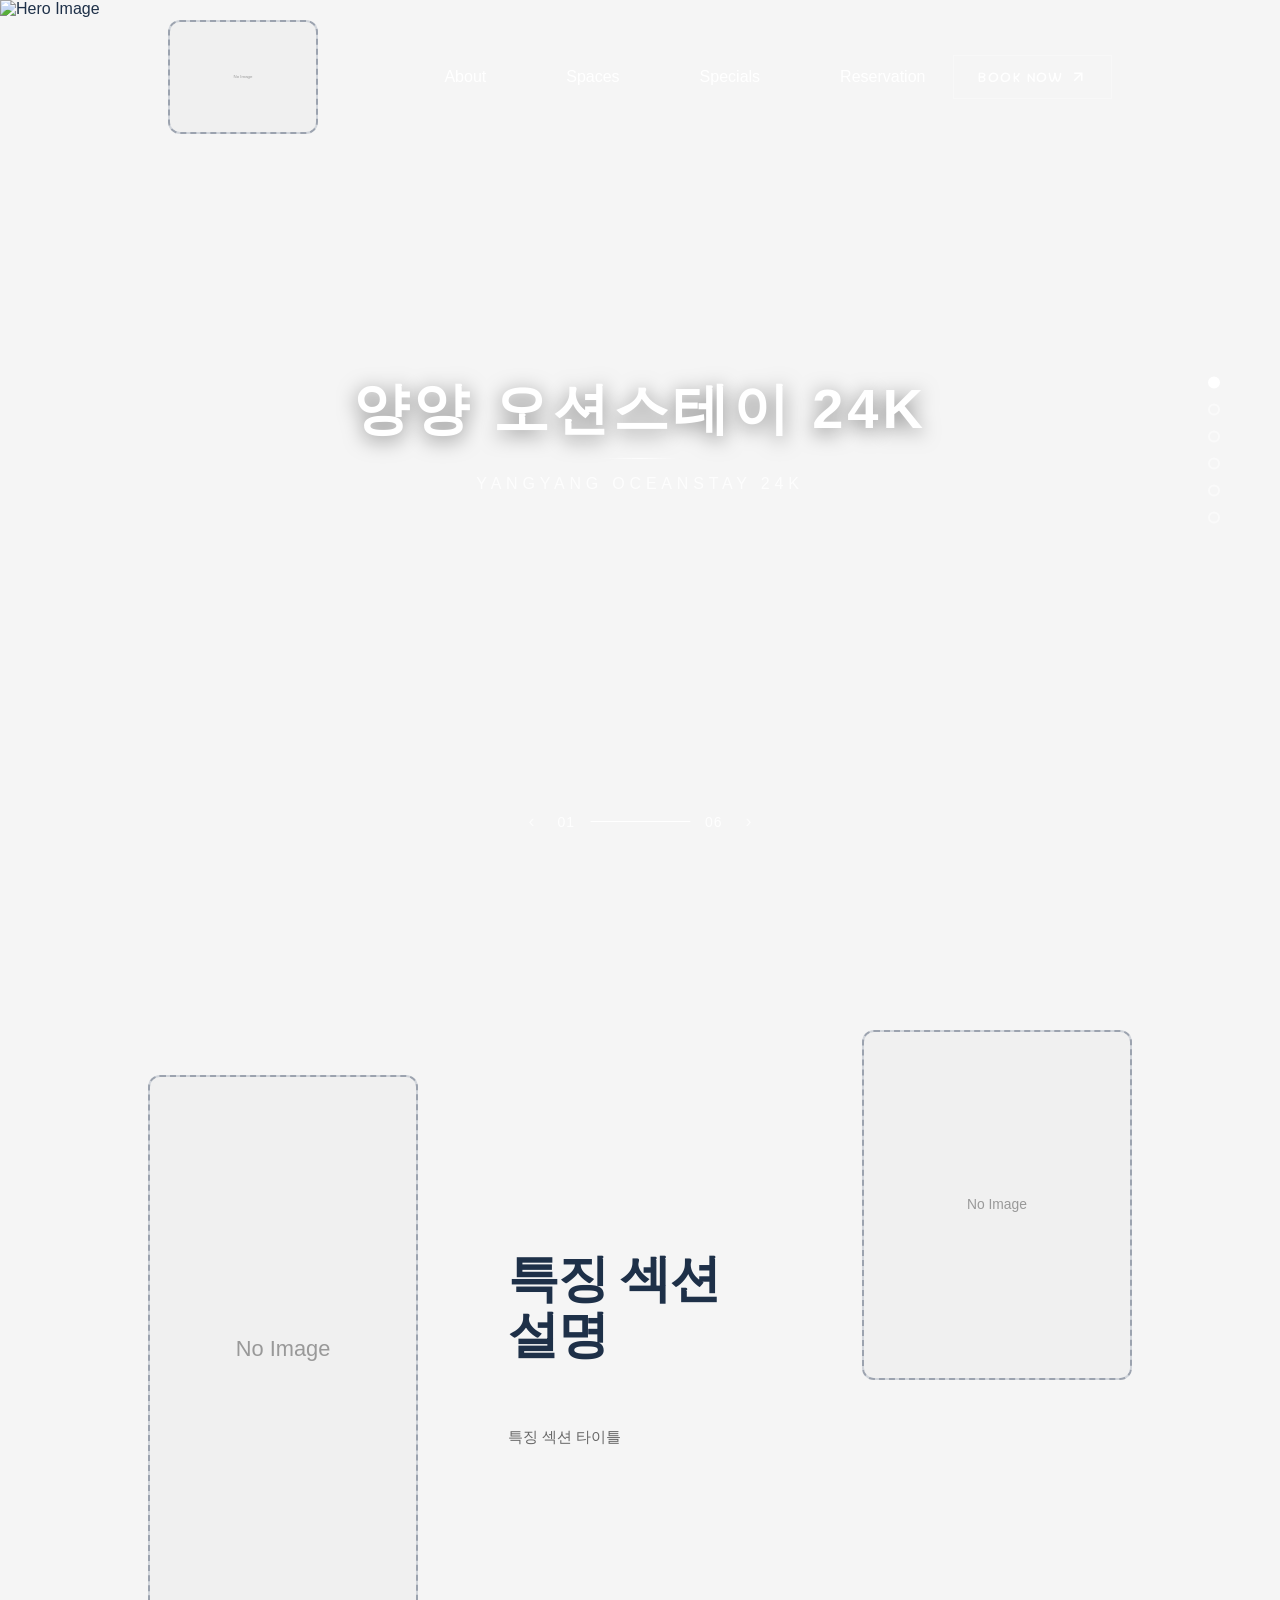
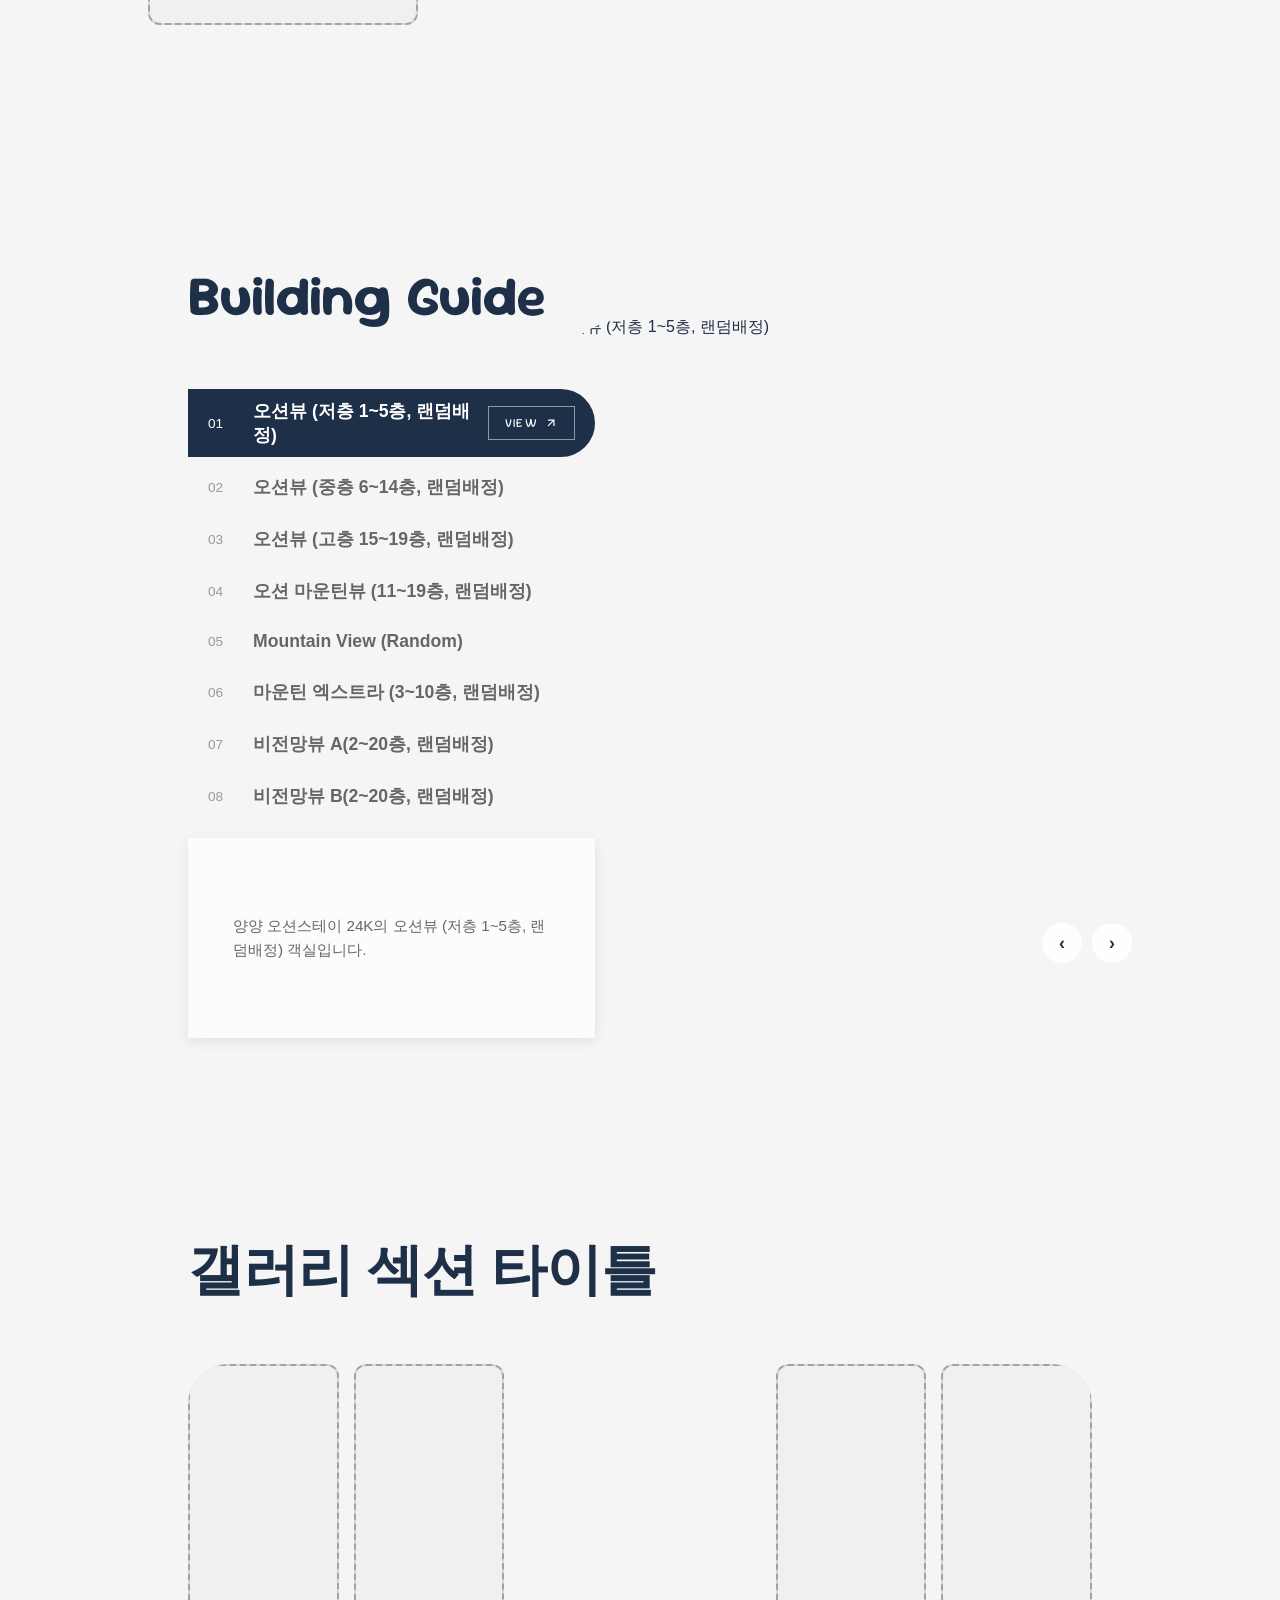
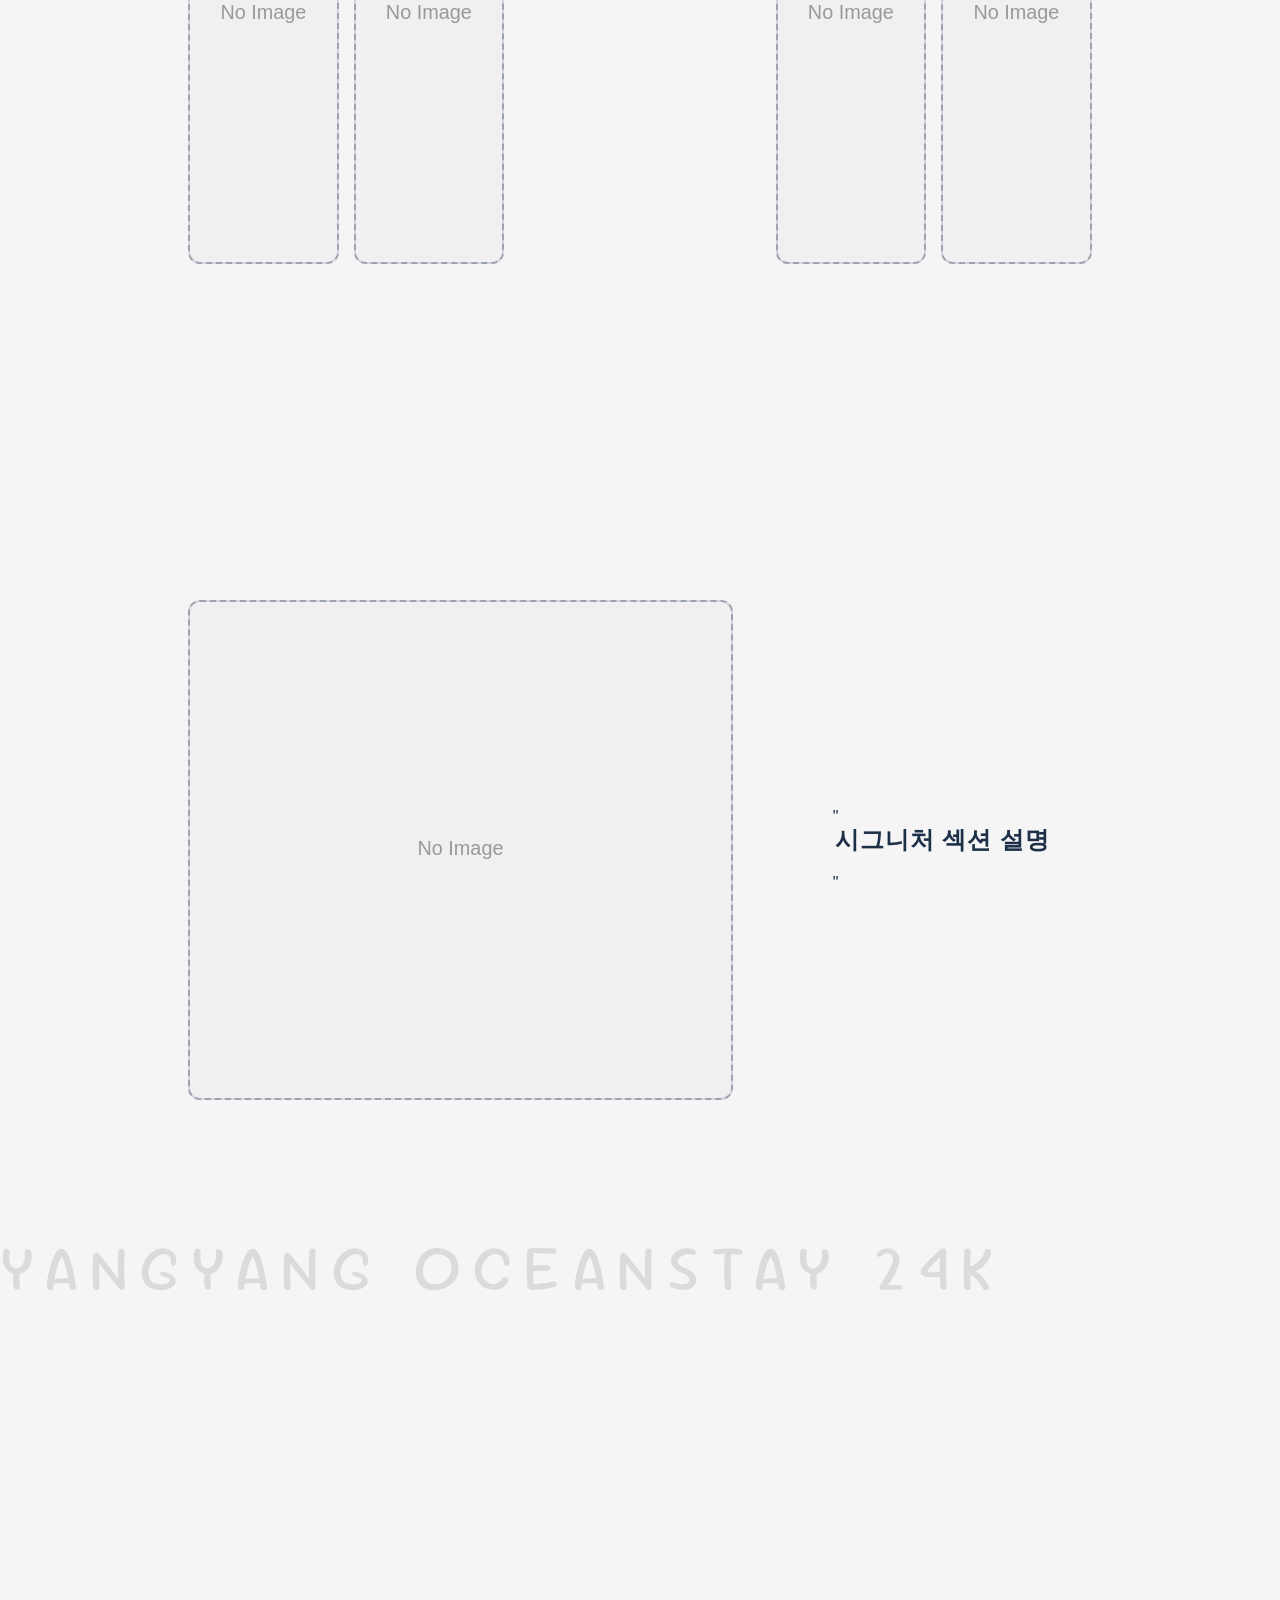
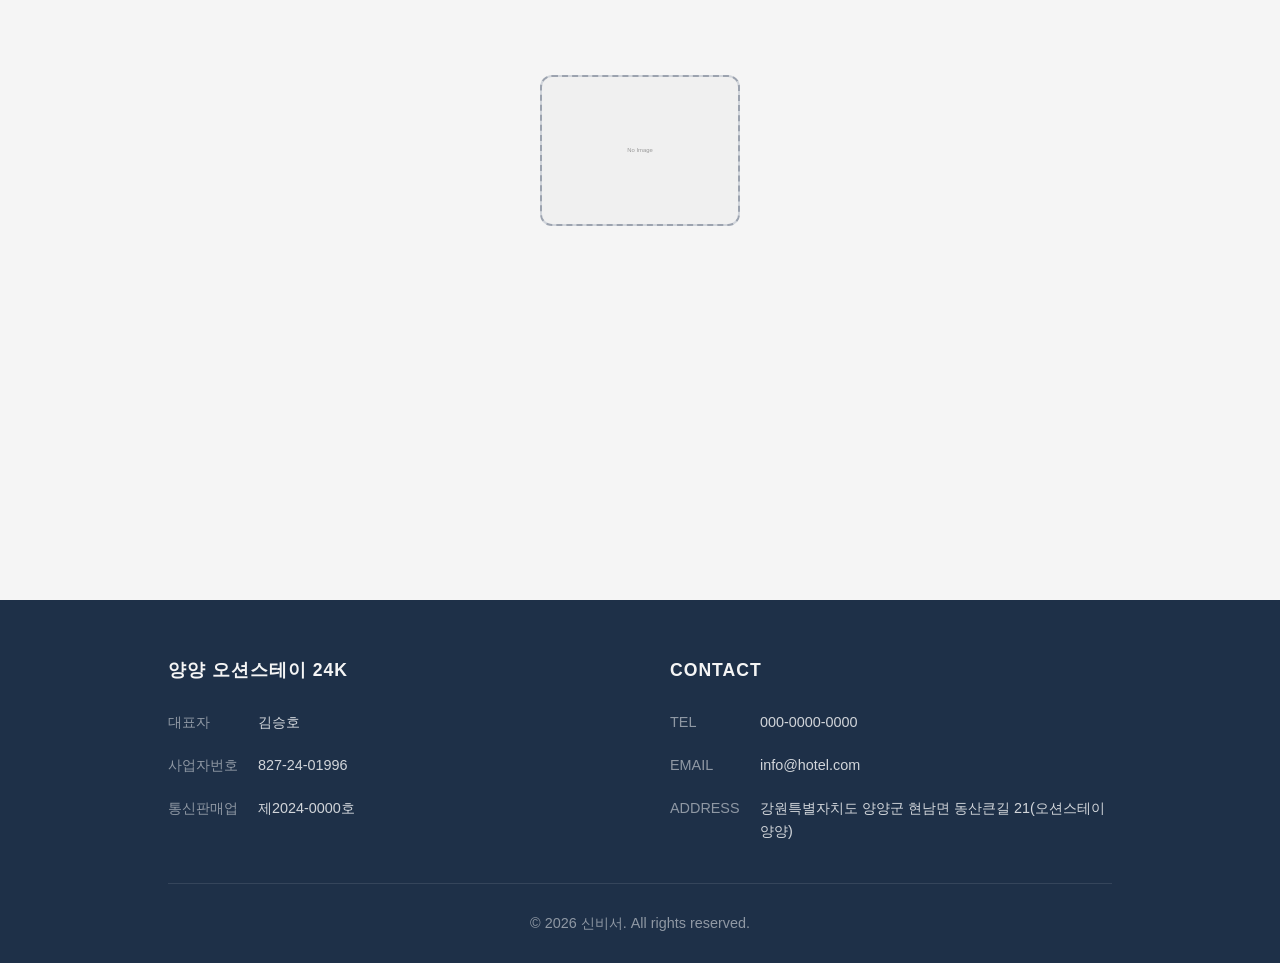
==== index.html @ f502ea56 "Website for oceanstay24k.kr using full_banner_slider_group template" ====
<!DOCTYPE html>
<html lang="ko">
<head>
    <meta charset="UTF-8">
    <meta name="viewport" content="width=device-width, initial-scale=1.0">
    <meta name="description" content="숙소 설명">
    <meta name="keywords" content="SEO 키워드">
    <title>숙소명 - 템플릿</title>

    <!-- Preload critical resources -->
    <link rel="preload" href="styles/common.css" as="style">
    <link rel="preload" href="styles/index.css" as="style">

    <!-- Stylesheets -->
    <link rel="stylesheet" href="styles/common.css">
    <link rel="stylesheet" href="styles/index.css">
    <link rel="stylesheet" href="styles/theme.css">
    <link rel="stylesheet" href="styles/popup.css">

  <!-- Open Graph Meta Tags for Social Media -->
  <meta property="og:type" content="website" />
  <meta property="og:title" content="양양 오션스테이 24K - 홈" />
  
  
  <meta property="og:url" content="https://oceanstay24k.kr" />

  <!-- Twitter Card Meta Tags -->
  <meta name="twitter:card" content="summary_large_image" />
  <meta name="twitter:title" content="양양 오션스테이 24K - 홈" />
  
  
</head>
<body>
    <!-- Include Header -->
    <div id="header-placeholder"></div>

    <!-- Section Navigation -->
    <nav class="section-nav">
        <button class="section-dot active" data-section="0" aria-label="Hero Section"></button>
        <button class="section-dot" data-section="1" aria-label="Essence Section"></button>
        <button class="section-dot" data-section="2" aria-label="Room Preview"></button>
        <button class="section-dot" data-section="3" aria-label="Special Offers"></button>
        <button class="section-dot" data-section="4" aria-label="Signature"></button>
        <button class="section-dot" data-section="5" aria-label="Closing"></button>
    </nav>

    <!-- Mobile Floating Book Now Button -->
    <button class="mobile-floating-book-btn" aria-label="Book Now">
        <svg width="24" height="24" viewBox="0 0 24 24" fill="none" xmlns="http://www.w3.org/2000/svg">
            <rect x="3" y="4" width="18" height="18" rx="2" stroke="currentColor" stroke-width="2"/>
            <path d="M3 9H21" stroke="currentColor" stroke-width="2"/>
            <path d="M8 2V6" stroke="currentColor" stroke-width="2" stroke-linecap="round"/>
            <path d="M16 2V6" stroke="currentColor" stroke-width="2" stroke-linecap="round"/>
        </svg>
    </button>

    <!-- 메인 소개 섹션 custom-field -->
    <section class="hero-section">
        <!-- Background Images Slider with Fade Animation -->
        <div class="hero-background">
            <div class="hero-slider" id="hero-slider">
                <!-- Hero slides will be dynamically generated here -->
            </div>
            <div class="hero-image-overlay"></div>
        </div>
        <!-- Hero Content -->
        <div class="hero-content" id="hero-content">
            <div class="hero-text">
                <div class="brand-name" id="brand-name">
                    <h4 class="brand-title" data-property-name></h4>
                    <div class="brand-divider"></div>
                    <p class="brand-subtitle" data-property-name-en></p>
                </div>
            </div>
        </div>
        <div class="hero-slider-progress">
            <div class="hero-slider-nav">
                <button class="hero-slider-arrow prev" id="hero-prev"></button>
                <span class="hero-slider-current">01</span>
                <div class="hero-slider-line">
                    <div class="hero-slider-line-fill"></div>
                </div>
                <span class="hero-slider-total">03</span>
                <button class="hero-slider-arrow next" id="hero-next"></button>
            </div>
        </div>
    </section>

    <!-- 핵심 메세지 섹션 custom-field -->
    <section class="essence-section main-content-fade-in">
        <div class="essence-wrapper">
            <!-- Left Large Image -->
            <div class="essence-left-image" data-essence-image-0>
                <img src="" alt="숙소 외관" loading="lazy">
            </div>

            <!-- Center Text Content -->
            <div class="essence-center-content">
                <h2 class="essence-title" data-essence-title></h2>
                <div class="essence-spacing"></div>
                <p class="essence-description" data-essence-description></p>
            </div>

            <!-- Right Top Small Image -->
            <div class="essence-right-image" data-essence-image-1>
                <img src="" alt="숙소 내부" loading="lazy">
            </div>
        </div>
    </section>

    <!-- 객실 프리뷰 섹션 -->
    <section class="room-preview-section main-content-fade-in">
        <div class="room-preview-container">
            <div class="room-preview-left">
                <div class="room-preview-header">
                    <h2 class="room-preview-title" data-room-preview-title>Building Guide</h2>
                </div>
                <div class="room-tabs" data-room-tabs>
                    <!-- Room tabs will be dynamically generated here -->
                </div>
                <div class="room-tabs-descs" data-room-descriptions>
                    <!-- Room descriptions will be dynamically generated here -->
                </div>
            </div>
            <div class="room-preview-right">
                <div class="room-images" data-room-images>
                    <!-- Room image sliders will be dynamically generated here -->
                </div>
            </div>
        </div>
    </section>

    <!-- 갤러리 섹션 custom-field -->
    <section class="experience-gallery-section main-content-fade-in">
        <div class="experience-container">
            <!-- Title Area -->
            <div class="experience-header">
                <h2 class="experience-title" data-gallery-title>Special Offers</h2>
            </div>

            <!-- Images Accordion Area -->
            <div class="experience-images-wrapper" data-gallery-images>
                <!-- Gallery images will be dynamically generated here -->
            </div>
        </div>
    </section>

    <!-- 특색 섹션  custom-field -->
    <section class="signature-section main-content-fade-in">
        <div class="gallery-property-english-name" data-property-name-en></div>
        <div class="signature-container">
            <!-- Slider Wrapper -->
            <div class="signature-slider">
                <div class="signature-slider-track" data-signature-slides>
                    <!-- Signature slides will be dynamically generated here -->
                </div>
            </div>
        </div>
    </section>

    <!-- 마무리 섹션 custom-field -->
    <section class="index-closing">
        <img
             data-closing-image
             src=""
             alt="마무리 섹션 이미지"
             loading="lazy">
        <div class="index-closing-overlay">
            <div class="index-closing-text">
                <img data-closing-logo src="" alt="로고" class="closing-logo">
            </div>
        </div>
    </section>

    <!-- Popup System -->
    <div id="popup-container"></div>

    <!-- Include ImageWithFallback script -->
    <script src="js/image-with-fallback.js"></script>

    <!-- Preview Handler for Admin Integration -->
    <script src="js/preview-handler.js"></script>

    <!-- Image Helpers -->
    <script src="js/image-helpers.js"></script>

    <!-- Base Data Mapper -->
    <script src="js/data-mapper/core/base-mapper.js"></script>

    <!-- Index Page Mapper -->
    <script src="js/data-mapper/pages/index-mapper.js"></script>

    <!-- Header Footer Mapper -->
    <script src="js/data-mapper/pages/header-footer-mapper.js"></script>

    <!-- Header and Footer Loader -->
    <script src="js/header-footer-loader.js"></script>

    <!-- Page-specific script -->
    <script src="js/pages/index.js"></script>
    <script src="js/popup.js"></script>

</body>
</html>
---- styles/common.css ----
/* ===================================
   Common Styles - Used Across All Pages
   =================================== */

/* Reset & Base */
* {
    margin: 0;
    padding: 0;
    box-sizing: border-box;
}

html {
    scroll-behavior: smooth;
    overflow-x: hidden;
}

body {
    font-family: var(--font-ko-sub);
    font-weight: 400;
    color: var(--color-secondary);
    overflow-x: hidden;
    background: var(--color-primary);
    position: relative;
    z-index: 100;
}

/* Remove header cover during loading */
body::before {
    content: '';
    position: fixed;
    top: 0;
    left: 0;
    right: 0;
    height: 100px;
    background: transparent;
    z-index: 500;
    pointer-events: none;
    opacity: 0;
    transition: opacity 0.3s ease;
}


/* Common Hero Styles */
.hero-title,
.hero-subtitle {
    font-family: var(--font-en-main);
    font-size: 1rem;
    font-weight: 400;
    letter-spacing: 0.2em;
    color: white;
    margin: 0;
    opacity: 0.8;
    text-shadow: 0 2px 10px rgba(0, 0, 0, 0.3);
}

/* Hero Scroll Down Arrow */
.hero-scroll-down {
    position: absolute;
    bottom: 30px;
    left: 50%;
    transform: translateX(-50%);
    z-index: 3;
    cursor: pointer;
    display: flex;
    flex-direction: column;
    align-items: center;
    gap: 8px;
    color: white;
    opacity: 0.8;
    transition: opacity 0.3s ease;
}

.hero-scroll-down:hover {
    opacity: 1;
}

.hero-scroll-down .scroll-text {
    font-family: var(--font-en-main);
    font-size: 0.8rem;
    letter-spacing: 0.1em;
    text-shadow: 0 2px 10px rgba(0, 0, 0, 0.3);
}

.hero-scroll-down .scroll-arrow {
    width: 24px;
    height: 24px;
    stroke: currentColor;
    stroke-width: 2;
    fill: none;
    animation: bounce 2s infinite;
}

@keyframes bounce {
    0%, 20%, 50%, 80%, 100% {
        transform: translateY(0);
    }
    40% {
        transform: translateY(-8px);
    }
    60% {
        transform: translateY(-4px);
    }
}

/* Typography */
h1, h2, h3, h4, h5, h6 {
    font-family: var(--font-ko-main);
    font-weight: 700;
    line-height: 1.2;
}

a {
    text-decoration: none;
    color: inherit;
    transition: opacity 0.3s ease;
}

a:hover {
    opacity: 0.8;
}

/* 데이터 로드 전 빈 이미지 완전히 숨김 (깜빡임 방지) */
img[src=""],
img:not([src]) {
  display: none !important;
}

img {
    max-width: 100%;
    height: auto;
    display: block;
}


/* Common Layout Classes */
.page-content {
    width: 100%;
    overflow: hidden;
}

.section-container {
    max-width: 80%;
    margin: 0 auto;
    padding: 0 20px;
}

.section-header {
    text-align: center;
    margin-bottom: 60px;
}

.section-divider {
    width: 60px;
    height: 1px;
    background: var(--color-secondary);
    margin: 0 auto 30px;
}

.section-title {
    font-family: var(--font-ko-main);
    font-size: 1.8rem;
    font-weight: 700;
    letter-spacing: 0.05em;
    color: var(--color-secondary);
    margin: 0 0 20px 0;
}

.section-description {
    font-family: var(--font-ko-sub);
    font-size: 1.1rem;
    color: #666;
    line-height: 1.8;
    max-width: 800px;
    margin: 0 auto;
}

/* Buttons */
.btn {
    display: inline-block;
    padding: 12px 30px;
    background: var(--color-secondary);
    color: var(--color-primary);
    border: none;
    border-radius: 4px;
    font-size: 1rem;
    letter-spacing: 0.1em;
    text-transform: uppercase;
    cursor: pointer;
    transition: all 0.3s ease;
}

.btn:hover {
    background: #555;
    transform: translateY(-2px);
}

.btn-outline {
    background: transparent;
    border: 2px solid var(--color-secondary);
    color: var(--color-secondary);
}

.btn-outline:hover {
    background: var(--color-secondary);
    color: var(--color-primary);
}

.btn-outline-white {
    padding: 15px 40px;
    background: transparent;
    color: white;
    border: 2px solid white;
    font-size: 1rem;
    font-weight: 600;
    letter-spacing: 1px;
    text-transform: uppercase;
    cursor: pointer;
    transition: all 0.3s ease;
    outline: none;
}

.btn-outline-white:hover {
    background: white;
    color: var(--color-secondary);
    transform: translateY(-2px);
}

/* Utility Classes */
.text-center {
    text-align: center;
}

.text-left {
    text-align: left;
}

.text-right {
    text-align: right;
}

.mt-1 { margin-top: 1rem; }
.mt-2 { margin-top: 2rem; }
.mt-3 { margin-top: 3rem; }
.mt-4 { margin-top: 4rem; }
.mt-5 { margin-top: 5rem; }

.mb-1 { margin-bottom: 1rem; }
.mb-2 { margin-bottom: 2rem; }
.mb-3 { margin-bottom: 3rem; }
.mb-4 { margin-bottom: 4rem; }
.mb-5 { margin-bottom: 5rem; }

.pt-1 { padding-top: 1rem; }
.pt-2 { padding-top: 2rem; }
.pt-3 { padding-top: 3rem; }
.pt-4 { padding-top: 4rem; }
.pt-5 { padding-top: 5rem; }

.pb-1 { padding-bottom: 1rem; }
.pb-2 { padding-bottom: 2rem; }
.pb-3 { padding-bottom: 3rem; }
.pb-4 { padding-bottom: 4rem; }
.pb-5 { padding-bottom: 5rem; }

/* Hide/Show Classes */
.hidden {
    display: none !important;
}

.visible {
    display: block !important;
}

.invisible {
    visibility: hidden;
}

/* Loading States */
.loading {
    position: relative;
    pointer-events: none;
    opacity: 0.6;
}

.loading::after {
    content: '';
    position: absolute;
    top: 50%;
    left: 50%;
    transform: translate(-50%, -50%);
    width: 30px;
    height: 30px;
    border: 3px solid #ddd;
    border-top-color: var(--color-secondary);
    border-radius: 50%;
    animation: spin 0.8s linear infinite;
}

@keyframes spin {
    to {
        transform: translate(-50%, -50%) rotate(360deg);
    }
}

/* Responsive Grid */
.grid {
    display: grid;
    gap: 30px;
}

.grid-cols-2 {
    grid-template-columns: repeat(2, 1fr);
}

.grid-cols-3 {
    grid-template-columns: repeat(3, 1fr);
}

.grid-cols-4 {
    grid-template-columns: repeat(4, 1fr);
}

/* Media Queries */
@media (max-width: 1024px) {
    .section-title {
        font-size: 2rem;
    }

    .section-description {
        font-size: 1rem;
    }

    /* Mobile font size will be handled by specific page CSS files */
}

@media (max-width: 768px) {
    .section-container {
        max-width: 100%;
        padding: 0 15px;
    }

    .section-header {
        margin-bottom: 40px;
    }

    .section-title {
        font-size: 1.8rem;
    }

    .grid-cols-3,
    .grid-cols-4 {
        grid-template-columns: repeat(2, 1fr);
    }
}

@media (max-width: 480px) {
    .section-title {
        font-size: 1.5rem;
    }

    .grid-cols-2,
    .grid-cols-3,
    .grid-cols-4 {
        grid-template-columns: 1fr;
    }
}

/* ===================================
   Hero Slider Progress - Shared Component
   =================================== */

/* Slider Progress Bar */
.hero-slider-progress {
    position: absolute;
    bottom: 60px;
    left: 50%;
    transform: translateX(-50%);
    display: flex;
    align-items: center;
    gap: 20px;
    z-index: 10;
    color: white;
    font-size: 14px;
    font-weight: 500;
    letter-spacing: 1px;
}

.hero-slider-current,
.hero-slider-total {
    font-family: var(--font-ko-sub);
    opacity: 0.9;
}

.hero-slider-line {
    width: 100px;
    height: 1px;
    background: rgba(255, 255, 255, 0.3);
    position: relative;
    overflow: hidden;
}

.hero-slider-line-fill {
    position: absolute;
    left: 0;
    top: 0;
    height: 100%;
    width: 0%;
    background: white;
    transition: width 4000ms linear;
}

/* Hero Slider Navigation Arrows */
.hero-slider-nav {
    display: flex;
    align-items: center;
    gap: 15px;
}

.hero-slider-arrow {
    background: transparent;
    border: none;
    color: white;
    font-size: 18px;
    cursor: pointer;
    padding: 8px;
    transition: all 0.3s ease;
    opacity: 0.7;
    user-select: none;
}

.hero-slider-arrow:hover {
    opacity: 1;
    transform: scale(1.1);
}

.hero-slider-arrow:active {
    transform: scale(0.95);
}

.hero-slider-arrow.prev::before {
    content: '‹';
}

.hero-slider-arrow.next::before {
    content: '›';
}

.hero-content {
    position: absolute;
    bottom: 85px;
    left: 50%;
    transform: translateX(-50%);
    z-index: 3;
    text-align: center;
    color: white;
    padding: 0 40px;
}

/* ===================================
   Common Typography Styles
   =================================== */

.facility-number {
    font-family: var(--font-ko-main);
    font-size: 1.1rem;
    font-weight: 400;
    color: color-mix(in srgb, var(--color-secondary) 70%, transparent);
    letter-spacing: 0.2em;
    text-transform: uppercase;
}

/* ===================================
   Page Load Animation
   =================================== */

/* Smooth fade-in for main content - 임시 비활성화 */
.main-content-fade-in {
    opacity: 1 !important;
    transform: translateY(0) !important;
}

.main-content-fade-in.animate {
    opacity: 1;
    transform: translateY(0);
}

/* Initial page fade in */
body {
    opacity: 0;
    animation: pageLoadFadeIn 0.8s ease-out forwards;
    animation-delay: 0.1s;
}

@keyframes pageLoadFadeIn {
    from {
        opacity: 0;
    }
    to {
        opacity: 1;
    }
}

.gallery-property-english-name {
    font-family: var(--font-en-main);
    font-size: 4rem;
    font-weight: 400;
    color: rgba(160, 160, 160, 0.3);
    text-transform: uppercase;
    letter-spacing: 0.2em;
    margin-top: 50px;
    line-height: 1;
}

/* Empty Image Placeholder - 모든 페이지 공통 */
.empty-image-placeholder {
    border: 2px dashed #9ca3af !important;
    border-radius: 0.75rem !important;
    background: #d1d5db !important;
}

/* Mobile Floating Book Now Button */
.mobile-floating-book-btn {
    display: none;
    position: fixed;
    bottom: 24px;
    right: 24px;
    width: 56px;
    height: 56px;
    border-radius: 50%;
    background: var(--color-secondary);
    opacity: 0.5;
    color: white;
    border: none;
    box-shadow: 0 4px 12px rgba(0, 0, 0, 0.15);
    cursor: pointer;
    z-index: 999;
    transition: all 0.3s ease;
}

.mobile-floating-book-btn:hover {
    opacity: 0.7;
    transform: scale(1.1);
    box-shadow: 0 6px 20px rgba(0, 0, 0, 0.2);
}

.mobile-floating-book-btn:active {
    transform: scale(0.95);
}

.mobile-floating-book-btn svg {
    width: 24px;
    height: 24px;
}

/* Show only on mobile */
@media screen and (max-width: 768px) {
    .mobile-floating-book-btn {
        display: flex;
        align-items: center;
        justify-content: center;
    }
}
---- styles/index.css ----
/* ===================================
   Index Page Specific Styles
   =================================== */

/* ===================================
   Section Navigation
   =================================== */

.section-nav {
    position: fixed;
    right: 60px;
    top: 50%;
    transform: translateY(-50%);
    display: flex;
    flex-direction: column;
    gap: 15px;
    z-index: 100;
}

.section-dot {
    width: 12px;
    height: 12px;
    border-radius: 50%;
    background: transparent;
    border: 2px solid rgba(255, 255, 255, 0.5);
    cursor: pointer;
    transition: all 0.3s ease;
    padding: 0;
    position: relative;
}

.section-dot:hover {
    background: rgba(255, 255, 255, 0.3);
    transform: scale(1.2);
}

.section-dot.active {
    background: white;
    border-color: white;
}

/* Dark dots for light sections */
.section-nav.dark .section-dot {
    border-color: rgba(0, 0, 0, 0.3);
}

.section-nav.dark .section-dot.active {
    background: var(--color-secondary);
    border-color: var(--color-secondary);
}

@media (max-width: 1024px) {
    .section-nav {
        display: none !important;
    }
}

@media (max-width: 768px) {
    .section-dot {
        width: 10px;
        height: 10px;
    }
}

/* ===================================
   Hero Section with Animation Effects
   =================================== */

.hero-section {
    position: relative;
    width: 100%;
    height: 100vh;
    min-height: 100vh;
    overflow: hidden;
    background: var(--color-primary);
}
/* Background Slider with Fade */
.hero-background {
    position: absolute;
    top: 0;
    left: 0;
    width: 100%;
    height: 100%;
    z-index: 1;
}

.hero-slider {
    position: relative;
    width: 100%;
    height: 100%;
}

.hero-slide {
    position: absolute;
    top: 0;
    left: 0;
    width: 100%;
    height: 100%;
    opacity: 0;
    transition: opacity 2s ease-in-out;
}

.hero-slide.active {
    opacity: 1;
}

.hero-slide img {
    width: 100%;
    height: 100%;
    object-fit: cover;
}

.hero-image-overlay {
    position: absolute;
    top: 0;
    left: 0;
    width: 100%;
    height: 100%;
    z-index: 2;
}

.hero-image {
    width: 100%;
    height: 100%;
    object-fit: cover;
}

/* Hero Content (appears after animations) - Index Page Specific */
.hero-section .hero-content {
    position: absolute;
    top: 0;
    left: 0;
    bottom: auto;
    right: auto;
    width: 100%;
    height: 100%;
    z-index: 5;
    display: flex;
    align-items: center;
    justify-content: center;
    text-align: center;
    transform: none;
    padding: 2rem;
}

/* Index Page Hero Text Specific */
.hero-section .hero-text {
    display: flex;
    flex-direction: column;
    align-items: center;
    justify-content: center;
    width: 100%;
    text-align: center !important;
}

/* Index Page Brand Name Specific */
.hero-section .brand-name {
    display: flex;
    flex-direction: column;
    align-items: center;
    text-align: center;
    width: 100%;
}

/* Override for Index Page Hero Text */
.hero-section .hero-content .hero-text {
    text-align: center !important;
    padding: 2rem 1rem;
    display: flex !important;
    flex-direction: column !important;
    align-items: center !important;
    justify-content: center !important;
    width: 100% !important;
}

.brand-name {
    margin-bottom: 2rem;
    opacity: 0;
    transform: scale(0.8);
    animation: brandFadeIn 1.2s ease-out forwards;
    animation-delay: 0.3s;
}

.brand-title {
    font-family: var(--font-ko-main);
    font-size: clamp(2rem, 5vw, 3.5rem);
    font-weight: 600;
    letter-spacing: 4px;
    color: #fff;
    margin: 0;
    text-transform: uppercase;
    text-shadow: 0 4px 20px rgba(0, 0, 0, 0.5);
}

.brand-divider {
    width: 80px;
    height: 1px;
    background: linear-gradient(90deg, transparent, rgba(255, 255, 255, 0.8), transparent);
    margin: 1rem auto;
}

.brand-subtitle {
    font-size: clamp(0.8rem, 1.5vw, 1rem);
    letter-spacing: 0.3em;
    color: rgba(255, 255, 255, 0.8);
    text-transform: uppercase;
    margin: 0;
}

.tagline {
    opacity: 0;
    transform: translateY(30px);
    animation: slideInFade 1.5s ease-out forwards;
    animation-delay: 1.5s;
}

.tagline-main {
    font-size: clamp(1.2rem, 3vw, 2rem);
    color: rgba(255, 255, 255, 0.9);
    margin: 0 0 0.5rem 0;
    font-weight: 400;
    line-height: 1.4;
}

.tagline-sub {
    font-size: clamp(0.9rem, 2vw, 1.1rem);
    color: rgba(255, 255, 255, 0.7);
    margin: 0;
    line-height: 1.6;
}


/* Keyframe Animations */
@keyframes brandFadeIn {
    0% {
        opacity: 0;
        transform: scale(0.8);
    }
    100% {
        opacity: 1;
        transform: scale(1);
    }
}

@keyframes dividerExpand {
    0% {
        width: 0;
        opacity: 0;
    }
    100% {
        width: 100px;
        opacity: 1;
    }
}

@keyframes fadeInUp {
    0% {
        opacity: 0;
        transform: translateY(20px);
    }
    100% {
        opacity: 1;
        transform: translateY(0);
    }
}

@keyframes overlayFade {
    0% {
        opacity: 1;
    }
    100% {
        opacity: 0.3;
    }
}

@keyframes imageReveal {
    0% {
        opacity: 0;
        transform: scale(1.1);
    }
    100% {
        opacity: 1;
        transform: scale(1);
    }
}

@keyframes contentFadeIn {
    0% {
        opacity: 0;
    }
    100% {
        opacity: 1;
    }
}

/* Slider Progress Bar */
.hero-slider-progress {
    position: absolute;
    bottom: 60px;
    left: 50%;
    transform: translateX(-50%);
    display: flex;
    align-items: center;
    gap: 20px;
    z-index: 10;
    color: white;
    font-size: 14px;
    font-weight: 500;
    letter-spacing: 1px;
}

.hero-slider-current,
.hero-slider-total {
    font-family: var(--font-ko-sub);
    opacity: 0.9;
}

.hero-slider-line {
    width: 100px;
    height: 1px;
    background: rgba(255, 255, 255, 0.3);
    position: relative;
    overflow: hidden;
}

.hero-slider-line-fill {
    position: absolute;
    left: 0;
    top: 0;
    height: 100%;
    width: 0%;
    background: white;
    transition: width 5s linear;
}

@keyframes slideInFade {
    0% {
        opacity: 0;
        transform: translateY(30px);
    }
    100% {
        opacity: 1;
        transform: translateY(0);
    }
}

/* Quick animations for navigation returns */
@keyframes fadeInQuick {
    0% {
        opacity: 0;
    }
    100% {
        opacity: 1;
    }
}

@keyframes slideInQuick {
    0% {
        opacity: 0;
        transform: translateY(20px);
    }
    100% {
        opacity: 1;
        transform: translateY(0);
    }
}


/* ===================================
   Room Preview Section - Tab Layout
   =================================== */

.room-preview-section {
    overflow: hidden;
    height: auto;
    min-height: auto;
    display: flex;
    align-items: center;
    padding: 80px 0;
    box-sizing: border-box;
    background: var(--color-primary);
    height: 100vh;
}

.room-preview-container {
    max-width: 80%;
    margin: 0 auto;
    padding: 0 60px;
    position: relative;
    display: flex;
    align-items: center;
    height: 100%;
    width: 100%;
}

.room-preview-left {
    width: 45%;
    position: relative;
    z-index: 2;
    padding-bottom: 0;
    display: flex;
    flex-direction: column;
    justify-content: center;
    opacity: 0;
    transform: translateX(-50px);
    transition: all 1s ease-out;
}

.room-preview-left.visible {
    opacity: 1;
    transform: translateX(0);
}

.room-preview-header {
    margin-bottom: 60px;
    padding: 0 40px 0 0;
}

.room-preview-title {
    font-family: var(--font-en-main);
    font-size: 3.5rem;
    font-weight: 700;
    margin-bottom: 20px;
    color: var(--color-secondary);
}

.room-preview-description {
    font-size: 1.1rem;
    color: #666;
    line-height: 1.6;
}

.room-tabs {
    display: flex;
    flex-direction: column;
    gap: 8px;
    margin-bottom: 20px;
}

.room-tab {
    display: flex;
    align-items: center;
    padding: 10px 20px;
    border: none;
    /* background: rgba(255, 255, 255, 0.7);
    backdrop-filter: blur(10px);
    box-shadow: 0 2px 10px rgba(0, 0, 0, 0.1); */
    background: none;
    cursor: pointer;
    transition: all 0.3s ease;
    text-align: left;
    position: relative;
    border-radius: 8px;
    -webkit-tap-highlight-color: transparent;
    touch-action: manipulation;
    user-select: none;
    -webkit-user-select: none;
}

.room-tab-number {
    font-size: 0.85rem;
    color: #999;
    margin-right: 20px;
    font-weight: 500;
    min-width: 25px;
}

.room-tab-name {
    font-family: var(--font-ko-sub);
    font-size: 1.1rem;
    font-weight: 600;
    color: #666;
    transition: color 0.3s ease;
}

.room-tab:hover {
    background: rgba(255, 255, 255, 0.9);
    transform: translateX(5px);
}

.room-tab.active {
    background: var(--color-secondary);
    border-color: #f0f0f0;
    border-radius: 0;
    border-top-right-radius: 50px;
    border-bottom-right-radius: 50px;
}

/* Disable hover effect on touch devices */
@media (hover: none) and (pointer: coarse) {
    .room-tab:hover {
        background: none;
        transform: none;
    }

    /* Only active state shows styling on mobile */
    .room-tab.active {
        background: var(--color-secondary);
        border-color: #f0f0f0;
        border-radius: 0;
        border-top-right-radius: 50px;
        border-bottom-right-radius: 50px;
    }
}

.room-tab.active .room-tab-number,
.room-tab.active .room-tab-name {
    color: #fff;
}

/* Room Tab Content */
.room-tab-content {
    display: flex;
    align-items: center;
}

/* Room Tab Detail Button */
.room-tab-detail-btn {
    display: none;
    align-items: center;
    justify-content: center;
    gap: 6px;
    padding: 8px 16px;
    background: transparent;
    color: #fff;
    border: 1px solid rgba(255, 255, 255, 0.5);
    border-radius: 0;
    font-family: var(--font-en-main);
    font-size: 0.75rem;
    font-weight: 400;
    text-transform: uppercase;
    letter-spacing: 0.1em;
    cursor: pointer;
    transition: all 0.3s ease;
    white-space: nowrap;
    margin-left: auto;
}

.room-tab.active .room-tab-detail-btn {
    display: inline-flex;
}

.room-tab-detail-btn:hover {
    background: rgba(255, 255, 255, 0.2);
    border-color: #fff;
}

.room-tab-detail-btn .btn-text {
    display: inline-block;
}

.room-tab-detail-btn .icon {
    width: 14px;
    height: 14px;
    stroke: currentColor;
    stroke-width: 2;
    fill: none;
    transition: transform 0.3s ease;
}

.room-tab-detail-btn:hover .icon {
    transform: translate(2px, -2px);
}

/* Room Descriptions Area */
.room-tabs-descs {
    position: relative;
    min-height: 200px;
    margin-top: 0;
    background: rgba(255, 255, 255, 0.7);
    backdrop-filter: blur(10px);
    padding: 80px 45px;
    border-radius: 0;
    display: flex;
    align-items: center;
    justify-content: center;
    box-shadow: 0 4px 12px rgba(0, 0, 0, 0.08);
    white-space: pre-line;
}

.room-tabs-descs::before {
    content: '';
    position: absolute;
    top: 10px;
    left: 10px;
    right: 10px;
    bottom: 10px;
    /* border: 1px solid #111; */
    border-radius: 4px;
    pointer-events: none;
}

.room-desc-item {
    position: absolute;
    opacity: 0;
    visibility: hidden;
    transition: opacity 0.3s ease, visibility 0.3s ease;
    text-align: left;
    width: 100%;
    padding: 0 45px;
}

.room-desc-item.active {
    opacity: 1;
    visibility: visible;
}

.room-desc-text {
    font-family: var(--font-ko-sub);
    font-size: 0.95rem;
    color: #666;
    line-height: 1.6;
    margin: 0;
}

.room-desc-divider {
    width: 60px;
    height: 1px;
    background: #ddd;
    margin: 0 0 20px 0;
}

.room-info {
    display: flex;
    flex-direction: column;
    gap: 12px;
    align-items: flex-start;
}

.room-info-item {
    display: flex;
    align-items: center;
    gap: 8px;
}

.room-info-label {
    font-size: 0.85rem;
    color: #999;
    font-weight: 500;
}

.room-info-label::after {
    content: ':';
    margin-left: 2px;
}

.room-info-value {
    font-size: 0.9rem;
    color: var(--color-secondary);
    font-weight: 500;
}

/* Right side - Images */
.room-preview-right {
    position: absolute;
    right: 0;
    top: 50%;
    transform: translateY(-50%) translateX(50px);
    width: 60%;
    height: 90%;
    max-height: 800px;
    overflow: hidden;
    opacity: 0;
    transition: all 1s ease-out 0.3s;
}

.room-preview-right.visible {
    opacity: 1;
    transform: translateY(-50%) translateX(0);
}

.room-images {
    position: relative;
    width: 100%;
    height: 100%;
    overflow: hidden;
}

.room-image-item {
    position: absolute;
    top: 0;
    left: 0;
    width: 100%;
    height: 100%;
    opacity: 0;
    visibility: hidden;
    transition: opacity 0.6s ease, visibility 0.6s ease;
}

.room-image-item.active {
    opacity: 1;
    visibility: visible;
}

/* Room Image Slider */
.room-image-slider {
    position: relative;
    width: 100%;
    height: 100%;
    overflow: hidden;
    border-radius: 12px;
}

.room-slide-track {
    position: relative;
    width: 100%;
    height: 100%;
}

.room-slide {
    position: absolute;
    top: 0;
    left: 0;
    width: 100%;
    height: 100%;
    opacity: 0;
    transition: opacity 0.5s ease;
}

.room-slide.active {
    opacity: 1;
}

.room-slide img {
    width: 100%;
    height: 100%;
    object-fit: cover;
}

/* Slider Controls */
.room-slider-controls {
    position: absolute;
    bottom: 20px;
    right: 20px;
    display: flex;
    gap: 10px;
    z-index: 10;
}

.room-slider-prev,
.room-slider-next {
    width: 40px;
    height: 40px;
    background: rgba(255, 255, 255, 0.9);
    border: none;
    border-radius: 50%;
    font-size: 18px;
    font-weight: bold;
    color: var(--color-secondary);
    cursor: pointer;
    display: flex;
    align-items: center;
    justify-content: center;
    transition: all 0.3s ease;
    backdrop-filter: blur(10px);
}

.room-slider-prev:hover,
.room-slider-next:hover {
    background: rgba(255, 255, 255, 1);
    transform: scale(1.1);
}

.room-image-item img {
    width: 100%;
    height: 100%;
    object-fit: cover;
    border-top-left-radius: 0;
    transition: border-radius 0.8s ease;
}


/* Mobile Responsive */
@media (max-width: 1024px) {
    .room-preview-container {
        min-height: 600px;
        padding: 0 40px;
    }

    .room-preview-left {
        width: 50%;
        padding-bottom: 40px;
    }

    .room-preview-right {
        width: 60%;
    }

    .room-preview-header {
        padding: 0 30px;
    }

    .room-tabs {
        gap: 12px;
    }

    .room-tab {
        padding: 12px 18px;
    }

    .room-tab-detail-btn {
        padding: 6px 12px;
        font-size: 0.7rem;
    }

    .room-tab-detail-btn .icon {
        width: 12px;
        height: 12px;
    }

    .room-tabs-descs {
        padding: 30px;
        min-height: 90px;
    }

    .room-desc-item {
        padding: 0 30px;
    }

    .room-preview-title {
        font-size: 2.5rem;
    }
}

@media (max-width: 768px) {
    .room-preview-container {
        max-width: 95%;
        padding: 0 20px;
        flex-direction: column;
        align-items: stretch;
        min-height: auto;
    }

    .room-preview-left {
        width: 100%;
        padding-bottom: 0;
        z-index: 1;
    }

    .room-preview-right {
        position: relative;
        width: 100%;
        height: 400px;
        margin-top: 40px;
        transform: none;
    }

    .room-preview-header {
        padding: 0 20px;
        margin-bottom: 20px;
    }

    .room-tabs {
        gap: 10px;
        margin-bottom: 30px;
    }

    .room-tabs-descs {
        display: none;
    }

    .room-preview-title {
        font-size: 2rem;
    }

    .room-tab {
        padding: 10px 15px;
    }

    .room-tab-detail-btn {
        padding: 5px 10px;
        font-size: 0.65rem;
        gap: 4px;
    }

    .room-tab-detail-btn .icon {
        width: 10px;
        height: 10px;
    }

    .room-tab-number {
        font-size: 0.8rem;
        margin-right: 15px;
    }

    .room-tab-name {
        font-size: 1rem;
    }

    .room-preview-right.visible {
    opacity: 1;
    transform: none !important;
    top: 0;
    }

    .gallery-property-english-name {
        display: none;
    }


    .signature-slide-title {
        font-size: 1.1rem !important;
    }
}

/* ===================================
   Essence Section - Three Column Layout
   =================================== */

.essence-section {
    height: 100vh;
    min-height: 100vh;
    display: flex;
    align-items: center;
    overflow: visible;
    padding: 0;
    background: var(--color-primary);
}

.essence-wrapper {
    position: relative;
    max-width: 80%;
    margin: 0 auto;
    padding: 0 20px;
    display: grid;
    grid-template-columns: 1fr 1.2fr 1fr;
    gap: 60px;
    align-items: center;
    min-height: 600px;
}

/* Left Large Image */
.essence-left-image {
    position: relative;
    opacity: 0;
    transform: translateX(-50px);
    transition: all 1s ease-out;
}

.essence-left-image.visible {
    opacity: 1;
    transform: translateX(0);
}

.essence-left-image img {
    width: 100%;
    height: 550px;
    object-fit: cover;
    display: block;
    border-top-left-radius: 0;
    transition: border-radius 0.8s ease;
}

/* Center Content */
.essence-center-content {
    text-align: left;
    padding: 0 30px;
    opacity: 0;
    transform: translateY(50px);
    transition: all 1s ease-out 0.2s;
}

.essence-center-content.visible {
    opacity: 1;
    transform: translateY(0);
}

.essence-title {
    font-family: var(--font-en-main);
    font-size: clamp(2.5rem, 4vw, 3.5rem);
    font-weight: 700;
    line-height: 1.1;
    color: var(--color-secondary);
    margin-bottom: 60px;
    letter-spacing: -0.02em;
    white-space: pre-line;
}

.essence-spacing {
    margin-bottom: 40px;
}

.essence-subtitle {
    font-size: 1.8rem;
    font-weight: 700;
    margin-bottom: 25px;
    color: #111;
}

.essence-description {
    font-size: 0.95rem;
    line-height: 1.8;
    color: #666;
    font-weight: 400;
}

/* Right Top Small Image */
.essence-right-image {
    position: relative;
    align-self: flex-start;
    margin-top: -20px;
    opacity: 0;
    transform: translateX(50px);
    transition: all 1s ease-out 0.4s;
}

.essence-right-image.visible {
    opacity: 1;
    transform: translateX(0);
}

.essence-right-image img {
    width: 100%;
    height: 350px;
    object-fit: cover;
    display: block;
    border-top-right-radius: 0;
    transition: border-radius 0.8s ease;
}

/* Mobile Responsive */
@media (max-width: 1200px) {
    .essence-wrapper {
        grid-template-columns: 1fr;
        gap: 40px;
    }

    .essence-left-image {
        order: 1;
    }

    .essence-center-content {
        order: 2;
        padding: 0;
        text-align: center;
    }

    .essence-right-image {
        order: 3;
        margin-top: 0;
        width: 80%;
        margin: 0 auto;
    }

    .essence-left-image img {
        height: 400px;
    }

    .essence-right-image img {
        height: 300px;
    }
}

@media (max-width: 768px) {
    .essence-section {
        height: auto;
        min-height: auto;
        padding: 60px 0;
    }

    .essence-wrapper {
        max-width: 100%;
        gap: 30px;
    }

    .essence-left-image img {
        height: 300px;
    }

    .essence-title {
        font-size: 2rem;
        margin-bottom: 40px;
    }

    .essence-subtitle {
        font-size: 1.3rem;
        margin-bottom: 20px;
    }

    .essence-description {
        font-size: 0.9rem;
    }

    .essence-right-image {
        width: 100%;
    }

    .essence-right-image img {
        height: 250px;
    }
}

/* ===================================
   Experience Gallery Section
   =================================== */

.experience-gallery-section {
    position: relative;
    width: 100%;
    height: 100vh;
    min-height: 100vh;
    display: flex;
    align-items: center;
    background: var(--color-primary);
    padding: 0;
}

.experience-container {
    max-width: 80%;
    margin: 0 auto;
    padding: 0 60px;
}

/* Header Area */
.experience-header {
    margin-bottom: 60px;
    text-align: left;
    opacity: 0;
    transform: translateY(50px);
    transition: all 1s ease-out;
}

.experience-header.visible {
    opacity: 1;
    transform: translateY(0);
}

.experience-title {
    font-family: var(--font-en-main);
    font-size: 3.5rem;
    font-weight: 700;
    color: var(--color-secondary);
    margin-bottom: 20px;
    letter-spacing: -1px;
}

.experience-description {
    font-family: var(--font-en-main);
    font-size: 1.3rem;
    font-weight: 400;
    color: #666;
    line-height: 1.6;
}

/* Images Wrapper */
.experience-images-wrapper {
    position: relative;
    width: 100%;
    margin-top: 20px;
    display: flex;
    justify-content: space-between;
    height: 500px;
}

/* Left Accordion Group */
.experience-accordion-left {
    width: 35%;
    height: 100%;
    display: flex;
    gap: 15px;
    position: relative;
    transition: width 0.8s cubic-bezier(0.23, 1, 0.32, 1);
}

.experience-accordion-left:hover {
    width: 60%;
}


/* Right Accordion Group */
.experience-accordion-right {
    width: 35%;
    height: 100%;
    display: flex;
    gap: 15px;
    position: relative;
    transition: width 0.8s cubic-bezier(0.23, 1, 0.32, 1);
}

.experience-accordion-right:hover {
    width: 60%;
}


/* Accordion Item */
.experience-accordion-item {
    position: relative;
    flex: 1;
    overflow: hidden;
    cursor: pointer;
    transition: flex 0.8s cubic-bezier(0.23, 1, 0.32, 1);
    opacity: 0;
    transform: translateY(50px);
    transition: all 0.8s ease;
}

/* First accordion item border-radius when not expanded */
.experience-accordion-left .experience-accordion-item:first-child:not(:hover) {
    border-top-left-radius: 40px;
}

.experience-accordion-right .experience-accordion-item:nth-child(2):not(:hover) {
    border-top-right-radius: 40px;
}

/* Accordion item border-radius when expanded (on hover) */
.experience-accordion-left .experience-accordion-item:nth-child(2):hover {
    border-top-right-radius: 40px;
}

.experience-accordion-right .experience-accordion-item:first-child:hover {
    border-top-left-radius: 40px;
}

.experience-accordion-item.visible {
    opacity: 1;
    transform: translateY(0);
}

/* Hover state - expand on hover */
.experience-accordion-item:hover {
    flex: 2.5;
}

.experience-accordion-item img {
    width: 100%;
    height: 100%;
    object-fit: cover;
    object-position: center;
    transition: transform 0.8s ease;
}

.experience-accordion-item:hover img {
    transform: scale(1.02);
}

/* Accordion Overlay */
.experience-accordion-overlay {
    position: absolute;
    bottom: 0;
    left: 0;
    right: 0;
    background: linear-gradient(to top, rgba(0,0,0,0.8) 0%, rgba(0,0,0,0.5) 50%, transparent 100%);
    padding: 45px 35px 35px;
    color: white;
    display: flex;
    flex-direction: column;
    justify-content: flex-end;
    min-height: 220px;
    transform: translateY(100%);
    transition: transform 0.5s ease;
}

.experience-accordion-item:hover .experience-accordion-overlay {
    transform: translateY(0);
}

.experience-accordion-overlay h4 {
    font-family: var(--font-ko-sub);
    font-size: 1.8rem;
    font-weight: 700;
    margin-bottom: 10px;
    letter-spacing: 1px;
    transform: translateY(20px);
    transition: transform 0.5s ease 0.1s;
}


.experience-accordion-item:hover .experience-accordion-overlay h4 {
    transform: translateY(0);
}


/* ===================================
   Signature Section - Slider Layout
   =================================== */

.signature-section {
    height: 100vh;
    min-height: 100vh;
    display: flex;
    align-items: center;
    background: var(--color-primary);
    padding: 0;
}

.signature-container {
    max-width: 80%;
    width: 100%;
    margin: 0 auto;
    padding: 0 60px;
    position: relative;
}

/* Slider Wrapper */
.signature-slider {
    position: relative;
    width: 100%;
    overflow: hidden;
}

/* Slider Track */
.signature-slider-track {
    position: relative;
    width: 100%;
    height: 500px;
}

/* Individual Slide */
.signature-slide {
    position: absolute;
    top: 0;
    left: 0;
    width: 100%;
    height: 100%;
    display: flex;
    align-items: center;
    gap: 60px;
    opacity: 0;
    transition: opacity 1s ease-in-out;
}

.signature-slide.active {
    opacity: 1;
}

/* Left Image Area */
.signature-slide-image {
    width: 65%;
    height: 100%;
    position: relative;
    overflow: hidden;
}

.signature-slide-image img {
    width: 100%;
    height: 100%;
    object-fit: cover;
    border-top-left-radius: 0;
    transition: border-radius 0.8s ease;
}

/* Right Text Area */
.signature-slide-content {
    width: 35%;
    padding: 60px 40px;
    display: flex;
    flex-direction: column;
    justify-content: center;
    position: relative;
    overflow: visible;
}

.signature-slide-title {
    font-family: var(--font-ko-main);
    font-size: 1.5rem;
    font-weight: 700;
    margin-bottom: 20px;
    line-height: 1.2;
    letter-spacing: 1px;
    text-align: center;
}

.signature-slide-description {
    font-family: var(--font-ko-sub);
    font-size: 0.9rem;
    color: #666;
    line-height: 1.8;
    margin-bottom: 30px;
}

.signature-slide-subtitle {
    font-size: 0.9rem;
    color: #999;
    letter-spacing: 1px;
    text-transform: uppercase;
}


/* Slider Controls */
.signature-slider-nav {
    display: flex;
    gap: 10px;
    justify-content: center;
    margin-top: 40px;
}

.signature-nav-dot {
    width: 12px;
    height: 12px;
    border-radius: 50%;
    background: #ddd;
    border: none;
    cursor: pointer;
    transition: background 0.3s ease;
}

.signature-nav-dot.active {
    background: var(--color-secondary);
}

.gallery-property-english-name {
    position: absolute;
    bottom:0;
}

/* Responsive */
@media (max-width: 768px) {
    .signature-section {
        height: auto;
        min-height: auto;
        padding: 60px 0;
    }

    .signature-container {
        max-width: 100%;
        padding: 0 20px;
    }

    .signature-slide {
        flex-direction: column;
        gap: 30px;
        height: auto;
        padding: 40px 0;
    }

    .signature-slide-image,
    .signature-slide-content {
        width: 100%;
    }

    .signature-slide-image {
        height: 300px;
    }

    .signature-slide-content {
        padding: 20px 0;
    }

    .signature-slide-title {
        font-size: 2rem;
    }
}

/* ===================================
   Closing Section
   =================================== */

.index-closing {
    position: relative;
    width: 100%;
    height: 100vh;
    min-height: 100vh;
    overflow: hidden;
}

.index-closing img {
    width: 100%;
    height: 100%;
    object-fit: cover;
    object-position: center;
}

/* Desktop: Fixed background attachment */
@media (min-width: 769px) {
    .index-closing img {
        position: fixed;
        top: 0;
        left: 0;
        z-index: -1;
    }
}

.index-closing-overlay {
    position: absolute;
    top: 0;
    left: 0;
    width: 100%;
    height: 100%;
    display: flex;
    align-items: center;
    justify-content: center;
}

.index-closing-text {
    text-align: center;
    color: #fff;
    padding: 2rem;
    display: flex;
    flex-direction: column;
    align-items: center;
    justify-content: center;
}

.index-closing-text .closing-logo {
    width: 200px !important;
    height: auto !important;
    object-fit: contain !important;
    max-width: 200px;
    z-index: 100 !important;
    position: relative !important;
    display: block !important;
    margin: 0 auto !important;
    opacity: 0;
    transform: translateY(50px);
    animation: logoFadeIn 1.5s ease-out 1s forwards;
}

@keyframes logoFadeIn {
    from {
        opacity: 0;
        transform: translateY(50px);
    }
    to {
        opacity: 1;
        transform: translateY(0);
    }
}

.index-closing-title {
    font-family: var(--font-ko-main);
    font-size: 2.5rem;
    font-weight: 700;
    letter-spacing: 0.1em;
    margin: 0 0 20px 0;
    color: white;
}

.index-closing-divider {
    width: 80px;
    height: 1px;
    background: rgba(255, 255, 255, 0.5);
    margin: 20px auto;
}

.index-closing-description {
    font-size: 1.1rem;
    line-height: 1.8;
    color: rgba(255, 255, 255, 0.9);
    max-width: 600px;
    margin: 0 auto 40px;
    margin-top: 20px;
}

/* ===================================
   Responsive Design
   =================================== */

@media (max-width: 768px) {
    .hero-section {
        height: auto;
        min-height: 100vh;
        padding: 60px 0;
    }

    .logo-text {
        font-size: clamp(2rem, 10vw, 4rem);
    }

    /* Experience Gallery Mobile */
    .experience-gallery-section {
        height: auto;
        min-height: auto;
        padding: 60px 0;
    }

    .experience-container {
        max-width: 100%;
        padding: 0 30px;
    }

    .experience-title {
        font-size: 2.5rem;
    }

    .experience-description {
        font-size: 1rem;
    }

    .experience-images-wrapper {
        flex-direction: column;
        gap: 15px;
        height: auto;
    }

    .experience-accordion-left,
    .experience-accordion-right {
        width: 100%;
        height: auto;
        flex-direction: column;
        gap: 15px;
        display: flex;
    }

    .experience-accordion-left:hover,
    .experience-accordion-right:hover {
        width: 100%;
    }

    .experience-accordion-item {
        height: 250px;
        flex: none;
    }

    .experience-accordion-item:hover {
        flex: none;
    }

    .experience-accordion-overlay {
        transform: translateY(0);
        position: absolute;
        bottom: 0;
        left: 0;
        right: 0;
        background: linear-gradient(to top, rgba(0,0,0,0.8) 0%, rgba(0,0,0,0.5) 50%, transparent 100%);
        min-height: auto;
        padding: 20px;
    }

    .experience-accordion-overlay h4 {
        transform: translateY(0);
        font-size: 1.2rem;
    }



    .index-closing {
        height: auto;
        min-height: auto;
        padding: 0;
    }

    .index-closing-title {
        font-size: 1.8rem;
    }
}

@media (max-width: 480px) {
    .experience-gallery-section {
        height: auto;
        min-height: auto;
        padding: 60px 0;
    }

    .experience-container {
        padding: 0 20px;
    }

    .experience-title {
        font-size: 2rem;
    }

    .experience-description {
        font-size: 0.9rem;
    }

    .experience-image-item {
        height: 250px;
    }

    .experience-image-overlay h4 {
        font-size: 1rem;
    }

}

/* ===================================
   Animation Classes for Scroll
   =================================== */

.fade-in-up {
    opacity: 0;
    transform: translateY(30px);
    transition: all 0.8s ease-out;
}

.fade-in-up.visible {
    opacity: 1;
    transform: translateY(0);
}

.fade-in-scale {
    opacity: 0;
    transform: scale(0.95);
    transition: all 0.8s ease-out;
}

.fade-in-scale.visible {
    opacity: 1;
    transform: scale(1);
}
---- styles/common.css ----
/* ===================================
   Common Styles - Used Across All Pages
   =================================== */

/* Reset & Base */
* {
    margin: 0;
    padding: 0;
    box-sizing: border-box;
}

html {
    scroll-behavior: smooth;
    overflow-x: hidden;
}

body {
    font-family: var(--font-ko-sub);
    font-weight: 400;
    color: var(--color-secondary);
    overflow-x: hidden;
    background: var(--color-primary);
    position: relative;
    z-index: 100;
}

/* Remove header cover during loading */
body::before {
    content: '';
    position: fixed;
    top: 0;
    left: 0;
    right: 0;
    height: 100px;
    background: transparent;
    z-index: 500;
    pointer-events: none;
    opacity: 0;
    transition: opacity 0.3s ease;
}


/* Common Hero Styles */
.hero-title,
.hero-subtitle {
    font-family: var(--font-en-main);
    font-size: 1rem;
    font-weight: 400;
    letter-spacing: 0.2em;
    color: white;
    margin: 0;
    opacity: 0.8;
    text-shadow: 0 2px 10px rgba(0, 0, 0, 0.3);
}

/* Hero Scroll Down Arrow */
.hero-scroll-down {
    position: absolute;
    bottom: 30px;
    left: 50%;
    transform: translateX(-50%);
    z-index: 3;
    cursor: pointer;
    display: flex;
    flex-direction: column;
    align-items: center;
    gap: 8px;
    color: white;
    opacity: 0.8;
    transition: opacity 0.3s ease;
}

.hero-scroll-down:hover {
    opacity: 1;
}

.hero-scroll-down .scroll-text {
    font-family: var(--font-en-main);
    font-size: 0.8rem;
    letter-spacing: 0.1em;
    text-shadow: 0 2px 10px rgba(0, 0, 0, 0.3);
}

.hero-scroll-down .scroll-arrow {
    width: 24px;
    height: 24px;
    stroke: currentColor;
    stroke-width: 2;
    fill: none;
    animation: bounce 2s infinite;
}

@keyframes bounce {
    0%, 20%, 50%, 80%, 100% {
        transform: translateY(0);
    }
    40% {
        transform: translateY(-8px);
    }
    60% {
        transform: translateY(-4px);
    }
}

/* Typography */
h1, h2, h3, h4, h5, h6 {
    font-family: var(--font-ko-main);
    font-weight: 700;
    line-height: 1.2;
}

a {
    text-decoration: none;
    color: inherit;
    transition: opacity 0.3s ease;
}

a:hover {
    opacity: 0.8;
}

/* 데이터 로드 전 빈 이미지 완전히 숨김 (깜빡임 방지) */
img[src=""],
img:not([src]) {
  display: none !important;
}

img {
    max-width: 100%;
    height: auto;
    display: block;
}


/* Common Layout Classes */
.page-content {
    width: 100%;
    overflow: hidden;
}

.section-container {
    max-width: 80%;
    margin: 0 auto;
    padding: 0 20px;
}

.section-header {
    text-align: center;
    margin-bottom: 60px;
}

.section-divider {
    width: 60px;
    height: 1px;
    background: var(--color-secondary);
    margin: 0 auto 30px;
}

.section-title {
    font-family: var(--font-ko-main);
    font-size: 1.8rem;
    font-weight: 700;
    letter-spacing: 0.05em;
    color: var(--color-secondary);
    margin: 0 0 20px 0;
}

.section-description {
    font-family: var(--font-ko-sub);
    font-size: 1.1rem;
    color: #666;
    line-height: 1.8;
    max-width: 800px;
    margin: 0 auto;
}

/* Buttons */
.btn {
    display: inline-block;
    padding: 12px 30px;
    background: var(--color-secondary);
    color: var(--color-primary);
    border: none;
    border-radius: 4px;
    font-size: 1rem;
    letter-spacing: 0.1em;
    text-transform: uppercase;
    cursor: pointer;
    transition: all 0.3s ease;
}

.btn:hover {
    background: #555;
    transform: translateY(-2px);
}

.btn-outline {
    background: transparent;
    border: 2px solid var(--color-secondary);
    color: var(--color-secondary);
}

.btn-outline:hover {
    background: var(--color-secondary);
    color: var(--color-primary);
}

.btn-outline-white {
    padding: 15px 40px;
    background: transparent;
    color: white;
    border: 2px solid white;
    font-size: 1rem;
    font-weight: 600;
    letter-spacing: 1px;
    text-transform: uppercase;
    cursor: pointer;
    transition: all 0.3s ease;
    outline: none;
}

.btn-outline-white:hover {
    background: white;
    color: var(--color-secondary);
    transform: translateY(-2px);
}

/* Utility Classes */
.text-center {
    text-align: center;
}

.text-left {
    text-align: left;
}

.text-right {
    text-align: right;
}

.mt-1 { margin-top: 1rem; }
.mt-2 { margin-top: 2rem; }
.mt-3 { margin-top: 3rem; }
.mt-4 { margin-top: 4rem; }
.mt-5 { margin-top: 5rem; }

.mb-1 { margin-bottom: 1rem; }
.mb-2 { margin-bottom: 2rem; }
.mb-3 { margin-bottom: 3rem; }
.mb-4 { margin-bottom: 4rem; }
.mb-5 { margin-bottom: 5rem; }

.pt-1 { padding-top: 1rem; }
.pt-2 { padding-top: 2rem; }
.pt-3 { padding-top: 3rem; }
.pt-4 { padding-top: 4rem; }
.pt-5 { padding-top: 5rem; }

.pb-1 { padding-bottom: 1rem; }
.pb-2 { padding-bottom: 2rem; }
.pb-3 { padding-bottom: 3rem; }
.pb-4 { padding-bottom: 4rem; }
.pb-5 { padding-bottom: 5rem; }

/* Hide/Show Classes */
.hidden {
    display: none !important;
}

.visible {
    display: block !important;
}

.invisible {
    visibility: hidden;
}

/* Loading States */
.loading {
    position: relative;
    pointer-events: none;
    opacity: 0.6;
}

.loading::after {
    content: '';
    position: absolute;
    top: 50%;
    left: 50%;
    transform: translate(-50%, -50%);
    width: 30px;
    height: 30px;
    border: 3px solid #ddd;
    border-top-color: var(--color-secondary);
    border-radius: 50%;
    animation: spin 0.8s linear infinite;
}

@keyframes spin {
    to {
        transform: translate(-50%, -50%) rotate(360deg);
    }
}

/* Responsive Grid */
.grid {
    display: grid;
    gap: 30px;
}

.grid-cols-2 {
    grid-template-columns: repeat(2, 1fr);
}

.grid-cols-3 {
    grid-template-columns: repeat(3, 1fr);
}

.grid-cols-4 {
    grid-template-columns: repeat(4, 1fr);
}

/* Media Queries */
@media (max-width: 1024px) {
    .section-title {
        font-size: 2rem;
    }

    .section-description {
        font-size: 1rem;
    }

    /* Mobile font size will be handled by specific page CSS files */
}

@media (max-width: 768px) {
    .section-container {
        max-width: 100%;
        padding: 0 15px;
    }

    .section-header {
        margin-bottom: 40px;
    }

    .section-title {
        font-size: 1.8rem;
    }

    .grid-cols-3,
    .grid-cols-4 {
        grid-template-columns: repeat(2, 1fr);
    }
}

@media (max-width: 480px) {
    .section-title {
        font-size: 1.5rem;
    }

    .grid-cols-2,
    .grid-cols-3,
    .grid-cols-4 {
        grid-template-columns: 1fr;
    }
}

/* ===================================
   Hero Slider Progress - Shared Component
   =================================== */

/* Slider Progress Bar */
.hero-slider-progress {
    position: absolute;
    bottom: 60px;
    left: 50%;
    transform: translateX(-50%);
    display: flex;
    align-items: center;
    gap: 20px;
    z-index: 10;
    color: white;
    font-size: 14px;
    font-weight: 500;
    letter-spacing: 1px;
}

.hero-slider-current,
.hero-slider-total {
    font-family: var(--font-ko-sub);
    opacity: 0.9;
}

.hero-slider-line {
    width: 100px;
    height: 1px;
    background: rgba(255, 255, 255, 0.3);
    position: relative;
    overflow: hidden;
}

.hero-slider-line-fill {
    position: absolute;
    left: 0;
    top: 0;
    height: 100%;
    width: 0%;
    background: white;
    transition: width 4000ms linear;
}

/* Hero Slider Navigation Arrows */
.hero-slider-nav {
    display: flex;
    align-items: center;
    gap: 15px;
}

.hero-slider-arrow {
    background: transparent;
    border: none;
    color: white;
    font-size: 18px;
    cursor: pointer;
    padding: 8px;
    transition: all 0.3s ease;
    opacity: 0.7;
    user-select: none;
}

.hero-slider-arrow:hover {
    opacity: 1;
    transform: scale(1.1);
}

.hero-slider-arrow:active {
    transform: scale(0.95);
}

.hero-slider-arrow.prev::before {
    content: '‹';
}

.hero-slider-arrow.next::before {
    content: '›';
}

.hero-content {
    position: absolute;
    bottom: 85px;
    left: 50%;
    transform: translateX(-50%);
    z-index: 3;
    text-align: center;
    color: white;
    padding: 0 40px;
}

/* ===================================
   Common Typography Styles
   =================================== */

.facility-number {
    font-family: var(--font-ko-main);
    font-size: 1.1rem;
    font-weight: 400;
    color: color-mix(in srgb, var(--color-secondary) 70%, transparent);
    letter-spacing: 0.2em;
    text-transform: uppercase;
}

/* ===================================
   Page Load Animation
   =================================== */

/* Smooth fade-in for main content - 임시 비활성화 */
.main-content-fade-in {
    opacity: 1 !important;
    transform: translateY(0) !important;
}

.main-content-fade-in.animate {
    opacity: 1;
    transform: translateY(0);
}

/* Initial page fade in */
body {
    opacity: 0;
    animation: pageLoadFadeIn 0.8s ease-out forwards;
    animation-delay: 0.1s;
}

@keyframes pageLoadFadeIn {
    from {
        opacity: 0;
    }
    to {
        opacity: 1;
    }
}

.gallery-property-english-name {
    font-family: var(--font-en-main);
    font-size: 4rem;
    font-weight: 400;
    color: rgba(160, 160, 160, 0.3);
    text-transform: uppercase;
    letter-spacing: 0.2em;
    margin-top: 50px;
    line-height: 1;
}

/* Empty Image Placeholder - 모든 페이지 공통 */
.empty-image-placeholder {
    border: 2px dashed #9ca3af !important;
    border-radius: 0.75rem !important;
    background: #d1d5db !important;
}

/* Mobile Floating Book Now Button */
.mobile-floating-book-btn {
    display: none;
    position: fixed;
    bottom: 24px;
    right: 24px;
    width: 56px;
    height: 56px;
    border-radius: 50%;
    background: var(--color-secondary);
    opacity: 0.5;
    color: white;
    border: none;
    box-shadow: 0 4px 12px rgba(0, 0, 0, 0.15);
    cursor: pointer;
    z-index: 999;
    transition: all 0.3s ease;
}

.mobile-floating-book-btn:hover {
    opacity: 0.7;
    transform: scale(1.1);
    box-shadow: 0 6px 20px rgba(0, 0, 0, 0.2);
}

.mobile-floating-book-btn:active {
    transform: scale(0.95);
}

.mobile-floating-book-btn svg {
    width: 24px;
    height: 24px;
}

/* Show only on mobile */
@media screen and (max-width: 768px) {
    .mobile-floating-book-btn {
        display: flex;
        align-items: center;
        justify-content: center;
    }
}
---- styles/index.css ----
/* ===================================
   Index Page Specific Styles
   =================================== */

/* ===================================
   Section Navigation
   =================================== */

.section-nav {
    position: fixed;
    right: 60px;
    top: 50%;
    transform: translateY(-50%);
    display: flex;
    flex-direction: column;
    gap: 15px;
    z-index: 100;
}

.section-dot {
    width: 12px;
    height: 12px;
    border-radius: 50%;
    background: transparent;
    border: 2px solid rgba(255, 255, 255, 0.5);
    cursor: pointer;
    transition: all 0.3s ease;
    padding: 0;
    position: relative;
}

.section-dot:hover {
    background: rgba(255, 255, 255, 0.3);
    transform: scale(1.2);
}

.section-dot.active {
    background: white;
    border-color: white;
}

/* Dark dots for light sections */
.section-nav.dark .section-dot {
    border-color: rgba(0, 0, 0, 0.3);
}

.section-nav.dark .section-dot.active {
    background: var(--color-secondary);
    border-color: var(--color-secondary);
}

@media (max-width: 1024px) {
    .section-nav {
        display: none !important;
    }
}

@media (max-width: 768px) {
    .section-dot {
        width: 10px;
        height: 10px;
    }
}

/* ===================================
   Hero Section with Animation Effects
   =================================== */

.hero-section {
    position: relative;
    width: 100%;
    height: 100vh;
    min-height: 100vh;
    overflow: hidden;
    background: var(--color-primary);
}
/* Background Slider with Fade */
.hero-background {
    position: absolute;
    top: 0;
    left: 0;
    width: 100%;
    height: 100%;
    z-index: 1;
}

.hero-slider {
    position: relative;
    width: 100%;
    height: 100%;
}

.hero-slide {
    position: absolute;
    top: 0;
    left: 0;
    width: 100%;
    height: 100%;
    opacity: 0;
    transition: opacity 2s ease-in-out;
}

.hero-slide.active {
    opacity: 1;
}

.hero-slide img {
    width: 100%;
    height: 100%;
    object-fit: cover;
}

.hero-image-overlay {
    position: absolute;
    top: 0;
    left: 0;
    width: 100%;
    height: 100%;
    z-index: 2;
}

.hero-image {
    width: 100%;
    height: 100%;
    object-fit: cover;
}

/* Hero Content (appears after animations) - Index Page Specific */
.hero-section .hero-content {
    position: absolute;
    top: 0;
    left: 0;
    bottom: auto;
    right: auto;
    width: 100%;
    height: 100%;
    z-index: 5;
    display: flex;
    align-items: center;
    justify-content: center;
    text-align: center;
    transform: none;
    padding: 2rem;
}

/* Index Page Hero Text Specific */
.hero-section .hero-text {
    display: flex;
    flex-direction: column;
    align-items: center;
    justify-content: center;
    width: 100%;
    text-align: center !important;
}

/* Index Page Brand Name Specific */
.hero-section .brand-name {
    display: flex;
    flex-direction: column;
    align-items: center;
    text-align: center;
    width: 100%;
}

/* Override for Index Page Hero Text */
.hero-section .hero-content .hero-text {
    text-align: center !important;
    padding: 2rem 1rem;
    display: flex !important;
    flex-direction: column !important;
    align-items: center !important;
    justify-content: center !important;
    width: 100% !important;
}

.brand-name {
    margin-bottom: 2rem;
    opacity: 0;
    transform: scale(0.8);
    animation: brandFadeIn 1.2s ease-out forwards;
    animation-delay: 0.3s;
}

.brand-title {
    font-family: var(--font-ko-main);
    font-size: clamp(2rem, 5vw, 3.5rem);
    font-weight: 600;
    letter-spacing: 4px;
    color: #fff;
    margin: 0;
    text-transform: uppercase;
    text-shadow: 0 4px 20px rgba(0, 0, 0, 0.5);
}

.brand-divider {
    width: 80px;
    height: 1px;
    background: linear-gradient(90deg, transparent, rgba(255, 255, 255, 0.8), transparent);
    margin: 1rem auto;
}

.brand-subtitle {
    font-size: clamp(0.8rem, 1.5vw, 1rem);
    letter-spacing: 0.3em;
    color: rgba(255, 255, 255, 0.8);
    text-transform: uppercase;
    margin: 0;
}

.tagline {
    opacity: 0;
    transform: translateY(30px);
    animation: slideInFade 1.5s ease-out forwards;
    animation-delay: 1.5s;
}

.tagline-main {
    font-size: clamp(1.2rem, 3vw, 2rem);
    color: rgba(255, 255, 255, 0.9);
    margin: 0 0 0.5rem 0;
    font-weight: 400;
    line-height: 1.4;
}

.tagline-sub {
    font-size: clamp(0.9rem, 2vw, 1.1rem);
    color: rgba(255, 255, 255, 0.7);
    margin: 0;
    line-height: 1.6;
}


/* Keyframe Animations */
@keyframes brandFadeIn {
    0% {
        opacity: 0;
        transform: scale(0.8);
    }
    100% {
        opacity: 1;
        transform: scale(1);
    }
}

@keyframes dividerExpand {
    0% {
        width: 0;
        opacity: 0;
    }
    100% {
        width: 100px;
        opacity: 1;
    }
}

@keyframes fadeInUp {
    0% {
        opacity: 0;
        transform: translateY(20px);
    }
    100% {
        opacity: 1;
        transform: translateY(0);
    }
}

@keyframes overlayFade {
    0% {
        opacity: 1;
    }
    100% {
        opacity: 0.3;
    }
}

@keyframes imageReveal {
    0% {
        opacity: 0;
        transform: scale(1.1);
    }
    100% {
        opacity: 1;
        transform: scale(1);
    }
}

@keyframes contentFadeIn {
    0% {
        opacity: 0;
    }
    100% {
        opacity: 1;
    }
}

/* Slider Progress Bar */
.hero-slider-progress {
    position: absolute;
    bottom: 60px;
    left: 50%;
    transform: translateX(-50%);
    display: flex;
    align-items: center;
    gap: 20px;
    z-index: 10;
    color: white;
    font-size: 14px;
    font-weight: 500;
    letter-spacing: 1px;
}

.hero-slider-current,
.hero-slider-total {
    font-family: var(--font-ko-sub);
    opacity: 0.9;
}

.hero-slider-line {
    width: 100px;
    height: 1px;
    background: rgba(255, 255, 255, 0.3);
    position: relative;
    overflow: hidden;
}

.hero-slider-line-fill {
    position: absolute;
    left: 0;
    top: 0;
    height: 100%;
    width: 0%;
    background: white;
    transition: width 5s linear;
}

@keyframes slideInFade {
    0% {
        opacity: 0;
        transform: translateY(30px);
    }
    100% {
        opacity: 1;
        transform: translateY(0);
    }
}

/* Quick animations for navigation returns */
@keyframes fadeInQuick {
    0% {
        opacity: 0;
    }
    100% {
        opacity: 1;
    }
}

@keyframes slideInQuick {
    0% {
        opacity: 0;
        transform: translateY(20px);
    }
    100% {
        opacity: 1;
        transform: translateY(0);
    }
}


/* ===================================
   Room Preview Section - Tab Layout
   =================================== */

.room-preview-section {
    overflow: hidden;
    height: auto;
    min-height: auto;
    display: flex;
    align-items: center;
    padding: 80px 0;
    box-sizing: border-box;
    background: var(--color-primary);
    height: 100vh;
}

.room-preview-container {
    max-width: 80%;
    margin: 0 auto;
    padding: 0 60px;
    position: relative;
    display: flex;
    align-items: center;
    height: 100%;
    width: 100%;
}

.room-preview-left {
    width: 45%;
    position: relative;
    z-index: 2;
    padding-bottom: 0;
    display: flex;
    flex-direction: column;
    justify-content: center;
    opacity: 0;
    transform: translateX(-50px);
    transition: all 1s ease-out;
}

.room-preview-left.visible {
    opacity: 1;
    transform: translateX(0);
}

.room-preview-header {
    margin-bottom: 60px;
    padding: 0 40px 0 0;
}

.room-preview-title {
    font-family: var(--font-en-main);
    font-size: 3.5rem;
    font-weight: 700;
    margin-bottom: 20px;
    color: var(--color-secondary);
}

.room-preview-description {
    font-size: 1.1rem;
    color: #666;
    line-height: 1.6;
}

.room-tabs {
    display: flex;
    flex-direction: column;
    gap: 8px;
    margin-bottom: 20px;
}

.room-tab {
    display: flex;
    align-items: center;
    padding: 10px 20px;
    border: none;
    /* background: rgba(255, 255, 255, 0.7);
    backdrop-filter: blur(10px);
    box-shadow: 0 2px 10px rgba(0, 0, 0, 0.1); */
    background: none;
    cursor: pointer;
    transition: all 0.3s ease;
    text-align: left;
    position: relative;
    border-radius: 8px;
    -webkit-tap-highlight-color: transparent;
    touch-action: manipulation;
    user-select: none;
    -webkit-user-select: none;
}

.room-tab-number {
    font-size: 0.85rem;
    color: #999;
    margin-right: 20px;
    font-weight: 500;
    min-width: 25px;
}

.room-tab-name {
    font-family: var(--font-ko-sub);
    font-size: 1.1rem;
    font-weight: 600;
    color: #666;
    transition: color 0.3s ease;
}

.room-tab:hover {
    background: rgba(255, 255, 255, 0.9);
    transform: translateX(5px);
}

.room-tab.active {
    background: var(--color-secondary);
    border-color: #f0f0f0;
    border-radius: 0;
    border-top-right-radius: 50px;
    border-bottom-right-radius: 50px;
}

/* Disable hover effect on touch devices */
@media (hover: none) and (pointer: coarse) {
    .room-tab:hover {
        background: none;
        transform: none;
    }

    /* Only active state shows styling on mobile */
    .room-tab.active {
        background: var(--color-secondary);
        border-color: #f0f0f0;
        border-radius: 0;
        border-top-right-radius: 50px;
        border-bottom-right-radius: 50px;
    }
}

.room-tab.active .room-tab-number,
.room-tab.active .room-tab-name {
    color: #fff;
}

/* Room Tab Content */
.room-tab-content {
    display: flex;
    align-items: center;
}

/* Room Tab Detail Button */
.room-tab-detail-btn {
    display: none;
    align-items: center;
    justify-content: center;
    gap: 6px;
    padding: 8px 16px;
    background: transparent;
    color: #fff;
    border: 1px solid rgba(255, 255, 255, 0.5);
    border-radius: 0;
    font-family: var(--font-en-main);
    font-size: 0.75rem;
    font-weight: 400;
    text-transform: uppercase;
    letter-spacing: 0.1em;
    cursor: pointer;
    transition: all 0.3s ease;
    white-space: nowrap;
    margin-left: auto;
}

.room-tab.active .room-tab-detail-btn {
    display: inline-flex;
}

.room-tab-detail-btn:hover {
    background: rgba(255, 255, 255, 0.2);
    border-color: #fff;
}

.room-tab-detail-btn .btn-text {
    display: inline-block;
}

.room-tab-detail-btn .icon {
    width: 14px;
    height: 14px;
    stroke: currentColor;
    stroke-width: 2;
    fill: none;
    transition: transform 0.3s ease;
}

.room-tab-detail-btn:hover .icon {
    transform: translate(2px, -2px);
}

/* Room Descriptions Area */
.room-tabs-descs {
    position: relative;
    min-height: 200px;
    margin-top: 0;
    background: rgba(255, 255, 255, 0.7);
    backdrop-filter: blur(10px);
    padding: 80px 45px;
    border-radius: 0;
    display: flex;
    align-items: center;
    justify-content: center;
    box-shadow: 0 4px 12px rgba(0, 0, 0, 0.08);
    white-space: pre-line;
}

.room-tabs-descs::before {
    content: '';
    position: absolute;
    top: 10px;
    left: 10px;
    right: 10px;
    bottom: 10px;
    /* border: 1px solid #111; */
    border-radius: 4px;
    pointer-events: none;
}

.room-desc-item {
    position: absolute;
    opacity: 0;
    visibility: hidden;
    transition: opacity 0.3s ease, visibility 0.3s ease;
    text-align: left;
    width: 100%;
    padding: 0 45px;
}

.room-desc-item.active {
    opacity: 1;
    visibility: visible;
}

.room-desc-text {
    font-family: var(--font-ko-sub);
    font-size: 0.95rem;
    color: #666;
    line-height: 1.6;
    margin: 0;
}

.room-desc-divider {
    width: 60px;
    height: 1px;
    background: #ddd;
    margin: 0 0 20px 0;
}

.room-info {
    display: flex;
    flex-direction: column;
    gap: 12px;
    align-items: flex-start;
}

.room-info-item {
    display: flex;
    align-items: center;
    gap: 8px;
}

.room-info-label {
    font-size: 0.85rem;
    color: #999;
    font-weight: 500;
}

.room-info-label::after {
    content: ':';
    margin-left: 2px;
}

.room-info-value {
    font-size: 0.9rem;
    color: var(--color-secondary);
    font-weight: 500;
}

/* Right side - Images */
.room-preview-right {
    position: absolute;
    right: 0;
    top: 50%;
    transform: translateY(-50%) translateX(50px);
    width: 60%;
    height: 90%;
    max-height: 800px;
    overflow: hidden;
    opacity: 0;
    transition: all 1s ease-out 0.3s;
}

.room-preview-right.visible {
    opacity: 1;
    transform: translateY(-50%) translateX(0);
}

.room-images {
    position: relative;
    width: 100%;
    height: 100%;
    overflow: hidden;
}

.room-image-item {
    position: absolute;
    top: 0;
    left: 0;
    width: 100%;
    height: 100%;
    opacity: 0;
    visibility: hidden;
    transition: opacity 0.6s ease, visibility 0.6s ease;
}

.room-image-item.active {
    opacity: 1;
    visibility: visible;
}

/* Room Image Slider */
.room-image-slider {
    position: relative;
    width: 100%;
    height: 100%;
    overflow: hidden;
    border-radius: 12px;
}

.room-slide-track {
    position: relative;
    width: 100%;
    height: 100%;
}

.room-slide {
    position: absolute;
    top: 0;
    left: 0;
    width: 100%;
    height: 100%;
    opacity: 0;
    transition: opacity 0.5s ease;
}

.room-slide.active {
    opacity: 1;
}

.room-slide img {
    width: 100%;
    height: 100%;
    object-fit: cover;
}

/* Slider Controls */
.room-slider-controls {
    position: absolute;
    bottom: 20px;
    right: 20px;
    display: flex;
    gap: 10px;
    z-index: 10;
}

.room-slider-prev,
.room-slider-next {
    width: 40px;
    height: 40px;
    background: rgba(255, 255, 255, 0.9);
    border: none;
    border-radius: 50%;
    font-size: 18px;
    font-weight: bold;
    color: var(--color-secondary);
    cursor: pointer;
    display: flex;
    align-items: center;
    justify-content: center;
    transition: all 0.3s ease;
    backdrop-filter: blur(10px);
}

.room-slider-prev:hover,
.room-slider-next:hover {
    background: rgba(255, 255, 255, 1);
    transform: scale(1.1);
}

.room-image-item img {
    width: 100%;
    height: 100%;
    object-fit: cover;
    border-top-left-radius: 0;
    transition: border-radius 0.8s ease;
}


/* Mobile Responsive */
@media (max-width: 1024px) {
    .room-preview-container {
        min-height: 600px;
        padding: 0 40px;
    }

    .room-preview-left {
        width: 50%;
        padding-bottom: 40px;
    }

    .room-preview-right {
        width: 60%;
    }

    .room-preview-header {
        padding: 0 30px;
    }

    .room-tabs {
        gap: 12px;
    }

    .room-tab {
        padding: 12px 18px;
    }

    .room-tab-detail-btn {
        padding: 6px 12px;
        font-size: 0.7rem;
    }

    .room-tab-detail-btn .icon {
        width: 12px;
        height: 12px;
    }

    .room-tabs-descs {
        padding: 30px;
        min-height: 90px;
    }

    .room-desc-item {
        padding: 0 30px;
    }

    .room-preview-title {
        font-size: 2.5rem;
    }
}

@media (max-width: 768px) {
    .room-preview-container {
        max-width: 95%;
        padding: 0 20px;
        flex-direction: column;
        align-items: stretch;
        min-height: auto;
    }

    .room-preview-left {
        width: 100%;
        padding-bottom: 0;
        z-index: 1;
    }

    .room-preview-right {
        position: relative;
        width: 100%;
        height: 400px;
        margin-top: 40px;
        transform: none;
    }

    .room-preview-header {
        padding: 0 20px;
        margin-bottom: 20px;
    }

    .room-tabs {
        gap: 10px;
        margin-bottom: 30px;
    }

    .room-tabs-descs {
        display: none;
    }

    .room-preview-title {
        font-size: 2rem;
    }

    .room-tab {
        padding: 10px 15px;
    }

    .room-tab-detail-btn {
        padding: 5px 10px;
        font-size: 0.65rem;
        gap: 4px;
    }

    .room-tab-detail-btn .icon {
        width: 10px;
        height: 10px;
    }

    .room-tab-number {
        font-size: 0.8rem;
        margin-right: 15px;
    }

    .room-tab-name {
        font-size: 1rem;
    }

    .room-preview-right.visible {
    opacity: 1;
    transform: none !important;
    top: 0;
    }

    .gallery-property-english-name {
        display: none;
    }


    .signature-slide-title {
        font-size: 1.1rem !important;
    }
}

/* ===================================
   Essence Section - Three Column Layout
   =================================== */

.essence-section {
    height: 100vh;
    min-height: 100vh;
    display: flex;
    align-items: center;
    overflow: visible;
    padding: 0;
    background: var(--color-primary);
}

.essence-wrapper {
    position: relative;
    max-width: 80%;
    margin: 0 auto;
    padding: 0 20px;
    display: grid;
    grid-template-columns: 1fr 1.2fr 1fr;
    gap: 60px;
    align-items: center;
    min-height: 600px;
}

/* Left Large Image */
.essence-left-image {
    position: relative;
    opacity: 0;
    transform: translateX(-50px);
    transition: all 1s ease-out;
}

.essence-left-image.visible {
    opacity: 1;
    transform: translateX(0);
}

.essence-left-image img {
    width: 100%;
    height: 550px;
    object-fit: cover;
    display: block;
    border-top-left-radius: 0;
    transition: border-radius 0.8s ease;
}

/* Center Content */
.essence-center-content {
    text-align: left;
    padding: 0 30px;
    opacity: 0;
    transform: translateY(50px);
    transition: all 1s ease-out 0.2s;
}

.essence-center-content.visible {
    opacity: 1;
    transform: translateY(0);
}

.essence-title {
    font-family: var(--font-en-main);
    font-size: clamp(2.5rem, 4vw, 3.5rem);
    font-weight: 700;
    line-height: 1.1;
    color: var(--color-secondary);
    margin-bottom: 60px;
    letter-spacing: -0.02em;
    white-space: pre-line;
}

.essence-spacing {
    margin-bottom: 40px;
}

.essence-subtitle {
    font-size: 1.8rem;
    font-weight: 700;
    margin-bottom: 25px;
    color: #111;
}

.essence-description {
    font-size: 0.95rem;
    line-height: 1.8;
    color: #666;
    font-weight: 400;
}

/* Right Top Small Image */
.essence-right-image {
    position: relative;
    align-self: flex-start;
    margin-top: -20px;
    opacity: 0;
    transform: translateX(50px);
    transition: all 1s ease-out 0.4s;
}

.essence-right-image.visible {
    opacity: 1;
    transform: translateX(0);
}

.essence-right-image img {
    width: 100%;
    height: 350px;
    object-fit: cover;
    display: block;
    border-top-right-radius: 0;
    transition: border-radius 0.8s ease;
}

/* Mobile Responsive */
@media (max-width: 1200px) {
    .essence-wrapper {
        grid-template-columns: 1fr;
        gap: 40px;
    }

    .essence-left-image {
        order: 1;
    }

    .essence-center-content {
        order: 2;
        padding: 0;
        text-align: center;
    }

    .essence-right-image {
        order: 3;
        margin-top: 0;
        width: 80%;
        margin: 0 auto;
    }

    .essence-left-image img {
        height: 400px;
    }

    .essence-right-image img {
        height: 300px;
    }
}

@media (max-width: 768px) {
    .essence-section {
        height: auto;
        min-height: auto;
        padding: 60px 0;
    }

    .essence-wrapper {
        max-width: 100%;
        gap: 30px;
    }

    .essence-left-image img {
        height: 300px;
    }

    .essence-title {
        font-size: 2rem;
        margin-bottom: 40px;
    }

    .essence-subtitle {
        font-size: 1.3rem;
        margin-bottom: 20px;
    }

    .essence-description {
        font-size: 0.9rem;
    }

    .essence-right-image {
        width: 100%;
    }

    .essence-right-image img {
        height: 250px;
    }
}

/* ===================================
   Experience Gallery Section
   =================================== */

.experience-gallery-section {
    position: relative;
    width: 100%;
    height: 100vh;
    min-height: 100vh;
    display: flex;
    align-items: center;
    background: var(--color-primary);
    padding: 0;
}

.experience-container {
    max-width: 80%;
    margin: 0 auto;
    padding: 0 60px;
}

/* Header Area */
.experience-header {
    margin-bottom: 60px;
    text-align: left;
    opacity: 0;
    transform: translateY(50px);
    transition: all 1s ease-out;
}

.experience-header.visible {
    opacity: 1;
    transform: translateY(0);
}

.experience-title {
    font-family: var(--font-en-main);
    font-size: 3.5rem;
    font-weight: 700;
    color: var(--color-secondary);
    margin-bottom: 20px;
    letter-spacing: -1px;
}

.experience-description {
    font-family: var(--font-en-main);
    font-size: 1.3rem;
    font-weight: 400;
    color: #666;
    line-height: 1.6;
}

/* Images Wrapper */
.experience-images-wrapper {
    position: relative;
    width: 100%;
    margin-top: 20px;
    display: flex;
    justify-content: space-between;
    height: 500px;
}

/* Left Accordion Group */
.experience-accordion-left {
    width: 35%;
    height: 100%;
    display: flex;
    gap: 15px;
    position: relative;
    transition: width 0.8s cubic-bezier(0.23, 1, 0.32, 1);
}

.experience-accordion-left:hover {
    width: 60%;
}


/* Right Accordion Group */
.experience-accordion-right {
    width: 35%;
    height: 100%;
    display: flex;
    gap: 15px;
    position: relative;
    transition: width 0.8s cubic-bezier(0.23, 1, 0.32, 1);
}

.experience-accordion-right:hover {
    width: 60%;
}


/* Accordion Item */
.experience-accordion-item {
    position: relative;
    flex: 1;
    overflow: hidden;
    cursor: pointer;
    transition: flex 0.8s cubic-bezier(0.23, 1, 0.32, 1);
    opacity: 0;
    transform: translateY(50px);
    transition: all 0.8s ease;
}

/* First accordion item border-radius when not expanded */
.experience-accordion-left .experience-accordion-item:first-child:not(:hover) {
    border-top-left-radius: 40px;
}

.experience-accordion-right .experience-accordion-item:nth-child(2):not(:hover) {
    border-top-right-radius: 40px;
}

/* Accordion item border-radius when expanded (on hover) */
.experience-accordion-left .experience-accordion-item:nth-child(2):hover {
    border-top-right-radius: 40px;
}

.experience-accordion-right .experience-accordion-item:first-child:hover {
    border-top-left-radius: 40px;
}

.experience-accordion-item.visible {
    opacity: 1;
    transform: translateY(0);
}

/* Hover state - expand on hover */
.experience-accordion-item:hover {
    flex: 2.5;
}

.experience-accordion-item img {
    width: 100%;
    height: 100%;
    object-fit: cover;
    object-position: center;
    transition: transform 0.8s ease;
}

.experience-accordion-item:hover img {
    transform: scale(1.02);
}

/* Accordion Overlay */
.experience-accordion-overlay {
    position: absolute;
    bottom: 0;
    left: 0;
    right: 0;
    background: linear-gradient(to top, rgba(0,0,0,0.8) 0%, rgba(0,0,0,0.5) 50%, transparent 100%);
    padding: 45px 35px 35px;
    color: white;
    display: flex;
    flex-direction: column;
    justify-content: flex-end;
    min-height: 220px;
    transform: translateY(100%);
    transition: transform 0.5s ease;
}

.experience-accordion-item:hover .experience-accordion-overlay {
    transform: translateY(0);
}

.experience-accordion-overlay h4 {
    font-family: var(--font-ko-sub);
    font-size: 1.8rem;
    font-weight: 700;
    margin-bottom: 10px;
    letter-spacing: 1px;
    transform: translateY(20px);
    transition: transform 0.5s ease 0.1s;
}


.experience-accordion-item:hover .experience-accordion-overlay h4 {
    transform: translateY(0);
}


/* ===================================
   Signature Section - Slider Layout
   =================================== */

.signature-section {
    height: 100vh;
    min-height: 100vh;
    display: flex;
    align-items: center;
    background: var(--color-primary);
    padding: 0;
}

.signature-container {
    max-width: 80%;
    width: 100%;
    margin: 0 auto;
    padding: 0 60px;
    position: relative;
}

/* Slider Wrapper */
.signature-slider {
    position: relative;
    width: 100%;
    overflow: hidden;
}

/* Slider Track */
.signature-slider-track {
    position: relative;
    width: 100%;
    height: 500px;
}

/* Individual Slide */
.signature-slide {
    position: absolute;
    top: 0;
    left: 0;
    width: 100%;
    height: 100%;
    display: flex;
    align-items: center;
    gap: 60px;
    opacity: 0;
    transition: opacity 1s ease-in-out;
}

.signature-slide.active {
    opacity: 1;
}

/* Left Image Area */
.signature-slide-image {
    width: 65%;
    height: 100%;
    position: relative;
    overflow: hidden;
}

.signature-slide-image img {
    width: 100%;
    height: 100%;
    object-fit: cover;
    border-top-left-radius: 0;
    transition: border-radius 0.8s ease;
}

/* Right Text Area */
.signature-slide-content {
    width: 35%;
    padding: 60px 40px;
    display: flex;
    flex-direction: column;
    justify-content: center;
    position: relative;
    overflow: visible;
}

.signature-slide-title {
    font-family: var(--font-ko-main);
    font-size: 1.5rem;
    font-weight: 700;
    margin-bottom: 20px;
    line-height: 1.2;
    letter-spacing: 1px;
    text-align: center;
}

.signature-slide-description {
    font-family: var(--font-ko-sub);
    font-size: 0.9rem;
    color: #666;
    line-height: 1.8;
    margin-bottom: 30px;
}

.signature-slide-subtitle {
    font-size: 0.9rem;
    color: #999;
    letter-spacing: 1px;
    text-transform: uppercase;
}


/* Slider Controls */
.signature-slider-nav {
    display: flex;
    gap: 10px;
    justify-content: center;
    margin-top: 40px;
}

.signature-nav-dot {
    width: 12px;
    height: 12px;
    border-radius: 50%;
    background: #ddd;
    border: none;
    cursor: pointer;
    transition: background 0.3s ease;
}

.signature-nav-dot.active {
    background: var(--color-secondary);
}

.gallery-property-english-name {
    position: absolute;
    bottom:0;
}

/* Responsive */
@media (max-width: 768px) {
    .signature-section {
        height: auto;
        min-height: auto;
        padding: 60px 0;
    }

    .signature-container {
        max-width: 100%;
        padding: 0 20px;
    }

    .signature-slide {
        flex-direction: column;
        gap: 30px;
        height: auto;
        padding: 40px 0;
    }

    .signature-slide-image,
    .signature-slide-content {
        width: 100%;
    }

    .signature-slide-image {
        height: 300px;
    }

    .signature-slide-content {
        padding: 20px 0;
    }

    .signature-slide-title {
        font-size: 2rem;
    }
}

/* ===================================
   Closing Section
   =================================== */

.index-closing {
    position: relative;
    width: 100%;
    height: 100vh;
    min-height: 100vh;
    overflow: hidden;
}

.index-closing img {
    width: 100%;
    height: 100%;
    object-fit: cover;
    object-position: center;
}

/* Desktop: Fixed background attachment */
@media (min-width: 769px) {
    .index-closing img {
        position: fixed;
        top: 0;
        left: 0;
        z-index: -1;
    }
}

.index-closing-overlay {
    position: absolute;
    top: 0;
    left: 0;
    width: 100%;
    height: 100%;
    display: flex;
    align-items: center;
    justify-content: center;
}

.index-closing-text {
    text-align: center;
    color: #fff;
    padding: 2rem;
    display: flex;
    flex-direction: column;
    align-items: center;
    justify-content: center;
}

.index-closing-text .closing-logo {
    width: 200px !important;
    height: auto !important;
    object-fit: contain !important;
    max-width: 200px;
    z-index: 100 !important;
    position: relative !important;
    display: block !important;
    margin: 0 auto !important;
    opacity: 0;
    transform: translateY(50px);
    animation: logoFadeIn 1.5s ease-out 1s forwards;
}

@keyframes logoFadeIn {
    from {
        opacity: 0;
        transform: translateY(50px);
    }
    to {
        opacity: 1;
        transform: translateY(0);
    }
}

.index-closing-title {
    font-family: var(--font-ko-main);
    font-size: 2.5rem;
    font-weight: 700;
    letter-spacing: 0.1em;
    margin: 0 0 20px 0;
    color: white;
}

.index-closing-divider {
    width: 80px;
    height: 1px;
    background: rgba(255, 255, 255, 0.5);
    margin: 20px auto;
}

.index-closing-description {
    font-size: 1.1rem;
    line-height: 1.8;
    color: rgba(255, 255, 255, 0.9);
    max-width: 600px;
    margin: 0 auto 40px;
    margin-top: 20px;
}

/* ===================================
   Responsive Design
   =================================== */

@media (max-width: 768px) {
    .hero-section {
        height: auto;
        min-height: 100vh;
        padding: 60px 0;
    }

    .logo-text {
        font-size: clamp(2rem, 10vw, 4rem);
    }

    /* Experience Gallery Mobile */
    .experience-gallery-section {
        height: auto;
        min-height: auto;
        padding: 60px 0;
    }

    .experience-container {
        max-width: 100%;
        padding: 0 30px;
    }

    .experience-title {
        font-size: 2.5rem;
    }

    .experience-description {
        font-size: 1rem;
    }

    .experience-images-wrapper {
        flex-direction: column;
        gap: 15px;
        height: auto;
    }

    .experience-accordion-left,
    .experience-accordion-right {
        width: 100%;
        height: auto;
        flex-direction: column;
        gap: 15px;
        display: flex;
    }

    .experience-accordion-left:hover,
    .experience-accordion-right:hover {
        width: 100%;
    }

    .experience-accordion-item {
        height: 250px;
        flex: none;
    }

    .experience-accordion-item:hover {
        flex: none;
    }

    .experience-accordion-overlay {
        transform: translateY(0);
        position: absolute;
        bottom: 0;
        left: 0;
        right: 0;
        background: linear-gradient(to top, rgba(0,0,0,0.8) 0%, rgba(0,0,0,0.5) 50%, transparent 100%);
        min-height: auto;
        padding: 20px;
    }

    .experience-accordion-overlay h4 {
        transform: translateY(0);
        font-size: 1.2rem;
    }



    .index-closing {
        height: auto;
        min-height: auto;
        padding: 0;
    }

    .index-closing-title {
        font-size: 1.8rem;
    }
}

@media (max-width: 480px) {
    .experience-gallery-section {
        height: auto;
        min-height: auto;
        padding: 60px 0;
    }

    .experience-container {
        padding: 0 20px;
    }

    .experience-title {
        font-size: 2rem;
    }

    .experience-description {
        font-size: 0.9rem;
    }

    .experience-image-item {
        height: 250px;
    }

    .experience-image-overlay h4 {
        font-size: 1rem;
    }

}

/* ===================================
   Animation Classes for Scroll
   =================================== */

.fade-in-up {
    opacity: 0;
    transform: translateY(30px);
    transition: all 0.8s ease-out;
}

.fade-in-up.visible {
    opacity: 1;
    transform: translateY(0);
}

.fade-in-scale {
    opacity: 0;
    transform: scale(0.95);
    transition: all 0.8s ease-out;
}

.fade-in-scale.visible {
    opacity: 1;
    transform: scale(1);
}
---- styles/theme.css ----
/* CDN Fonts */
@import url('https://fonts.cdnfonts.com/css/noto-serif-kr');
@import url('https://fonts.googleapis.com/css2?family=Sour+Gummy:ital,wght@0,100..900;1,100..900&display=swap');

/* Font Faces */
@font-face {
  font-family: 'CoolGuy';
  src: url('https://cdn.jsdelivr.net/gh/projectnoonnu/2403@1.0/CoolGuy-Medium.woff2') format('woff2');
  font-weight: 400;
  font-display: swap;
}

/* CSS Variables */
:root {
  --font-ko-main: 'CoolGuy', sans-serif;
  --font-ko-sub: 'Noto Serif KR', sans-serif;
  --font-en-main: 'Sour Gummy', sans-serif;
  --color-primary: #F5F5F5;
  --color-secondary: #1E3048;
}
---- styles/popup.css ----
/**
 * Popup Styles
 * 홈페이지 팝업 컴포넌트 스타일
 */

/* Popup Overlay */
.popup-overlay {
    position: fixed;
    top: 0;
    left: 0;
    width: 100%;
    height: 100%;
    background: rgba(0, 0, 0, 0.6);
    display: flex;
    align-items: center;
    justify-content: center;
    z-index: 9999;
    opacity: 0;
    visibility: hidden;
    transition: opacity 0.3s ease, visibility 0.3s ease;
}

.popup-overlay.active {
    opacity: 1;
    visibility: visible;
}

/* Popup Content Container */
.popup-content {
    position: relative;
    width: 480px;
    max-width: 90vw;
    max-height: 85vh;
    background: var(--color-primary, #fff);
    border-radius: 12px;
    overflow: hidden;
    box-shadow: 0 20px 60px rgba(0, 0, 0, 0.3);
}

/* Close Button */
.popup-close {
    position: absolute;
    top: 12px;
    right: 12px;
    background: rgba(0, 0, 0, 0.5);
    color: #fff;
    border: none;
    border-radius: 50%;
    width: 32px;
    height: 32px;
    font-size: 20px;
    line-height: 1;
    cursor: pointer;
    display: flex;
    align-items: center;
    justify-content: center;
    z-index: 10;
    transition: background 0.2s ease, transform 0.2s ease;
}

.popup-close:hover {
    background: rgba(0, 0, 0, 0.7);
    transform: scale(1.1);
}

.popup-close:focus {
    outline: 2px solid #fff;
    outline-offset: 2px;
}

/* Popup Image Link */
.popup-image-link {
    display: block;
    text-decoration: none;
    color: inherit;
}

/* Popup Image Container */
.popup-image {
    width: 100%;
    aspect-ratio: 3 / 4;
    background-size: cover;
    background-position: center;
    background-repeat: no-repeat;
    display: flex;
    flex-direction: column;
    justify-content: center;
    align-items: center;
    position: relative;
}

/* Popup Text Content */
.popup-text-content {
    position: relative;
    z-index: 1;
    padding: 30px;
    text-align: center;
    display: flex;
    flex-direction: column;
    align-items: flex-start;
    width: 100%;
    height: 100%;
}

.popup-title {
    font-family: var(--font-ko-main, 'GowunDodum-Regular', sans-serif);
    font-size: 48px;
    font-weight: 600;
    color: var(--color-secondary, #78716c);
    margin: 0 0 40px 0;
    line-height: 1.4;
    text-shadow: 0 0 1px rgba(255, 255, 255, 0.8), 0 1px 2px rgba(0, 0, 0, 0.1);
}

.popup-description {
    font-family: var(--font-ko-sub, 'GowunDodum-Regular', sans-serif);
    font-size: 28px;
    color: var(--color-secondary, #78716c);
    margin: 0;
    line-height: 1.6;
    text-align: left;
    text-shadow: 0 0 1px rgba(255, 255, 255, 0.8), 0 1px 2px rgba(0, 0, 0, 0.1);
}

/* Popup Footer */
.popup-footer {
    display: flex;
    justify-content: space-between;
    align-items: center;
    padding: 14px 20px;
    background: var(--color-primary, #fff);
    border-top: 1px solid rgba(0, 0, 0, 0.08);
}

.popup-today-hide {
    font-family: var(--font-ko-sub, 'GowunDodum-Regular', sans-serif);
    font-size: 13px;
    color: var(--color-secondary, #78716c);
    cursor: pointer;
    padding: 4px 0;
    transition: color 0.2s ease;
    background: none;
    border: none;
}

.popup-today-hide:hover {
    color: #44403c;
}

.popup-close-text {
    font-family: var(--font-ko-sub, 'GowunDodum-Regular', sans-serif);
    font-size: 13px;
    color: var(--color-secondary, #78716c);
    cursor: pointer;
    padding: 4px 8px;
    transition: color 0.2s ease;
    background: none;
    border: none;
}

.popup-close-text:hover {
    color: #44403c;
}

/* Popup Container (hidden by default) */
#popup-container {
    display: none;
}

#popup-container:not(:empty) {
    display: block;
}

/* Slider Styles */
.popup-slider {
    position: relative;
    width: 100%;
}

.popup-slides {
    position: relative;
    width: 100%;
    aspect-ratio: 3 / 4;
    overflow: hidden;
}

.popup-slide {
    position: absolute;
    top: 0;
    left: 0;
    width: 100%;
    height: 100%;
    opacity: 0;
    visibility: hidden;
    transform: scale(1.05);
    transition: opacity 0.6s ease, visibility 0.6s ease, transform 0.6s ease;
}

.popup-slide.active {
    opacity: 1;
    visibility: visible;
    transform: scale(1);
}

.popup-slide .popup-image {
    width: 100%;
    height: 100%;
    aspect-ratio: unset;
}

/* Arrow Navigation */
.popup-arrow {
    position: absolute;
    top: 50%;
    transform: translateY(-50%);
    background: rgba(0, 0, 0, 0.4);
    color: #fff;
    border: none;
    width: 40px;
    height: 40px;
    font-size: 18px;
    cursor: pointer;
    display: flex;
    align-items: center;
    justify-content: center;
    z-index: 10;
    border-radius: 50%;
    transition: background 0.2s ease, transform 0.2s ease;
}

.popup-arrow:hover {
    background: rgba(0, 0, 0, 0.6);
    transform: translateY(-50%) scale(1.1);
}

.popup-arrow--prev {
    left: 12px;
}

.popup-arrow--next {
    right: 12px;
}

/* Dot Navigation */
.popup-dots {
    position: absolute;
    bottom: 16px;
    left: 50%;
    transform: translateX(-50%);
    display: flex;
    gap: 8px;
    z-index: 10;
}

.popup-dot {
    width: 8px;
    height: 8px;
    border-radius: 50%;
    background: rgba(255, 255, 255, 0.5);
    border: none;
    cursor: pointer;
    padding: 0;
    transition: background 0.2s ease, transform 0.2s ease;
}

.popup-dot.active {
    background: #fff;
    transform: scale(1.2);
}

.popup-dot:hover {
    background: rgba(255, 255, 255, 0.8);
}

/* Mobile Responsive */
@media (max-width: 640px) {
    .popup-content {
        max-width: 90%;
        max-height: 85vh;
        border-radius: 8px;
    }

    .popup-close {
        top: 8px;
        right: 8px;
        width: 28px;
        height: 28px;
        font-size: 18px;
    }

    .popup-text-content {
        padding: 30px;
    }

    .popup-title {
        font-size: 36px;
    }

    .popup-description {
        font-size: 24px;
    }

    .popup-footer {
        padding: 12px 16px;
    }

    .popup-today-hide,
    .popup-close-text {
        font-size: 12px;
    }

    .popup-arrow {
        width: 36px;
        height: 36px;
        font-size: 16px;
    }

    .popup-arrow--prev {
        left: 8px;
    }

    .popup-arrow--next {
        right: 8px;
    }

    .popup-dot {
        width: 10px;
        height: 10px;
    }

    .popup-dots {
        gap: 10px;
    }
}

/* Tablet */
@media (min-width: 641px) and (max-width: 1024px) {
    .popup-content {
        max-width: 80vw;
    }
}

/* Desktop */
@media (min-width: 1025px) {
    .popup-content {
        max-width: 800px;
    }
}


/* Popup open scroll lock */
body.popup-open,
html.popup-open {
    overflow: hidden !important;
    position: fixed !important;
    width: 100% !important;
    height: 100% !important;
    top: 0 !important;
    left: 0 !important;
}
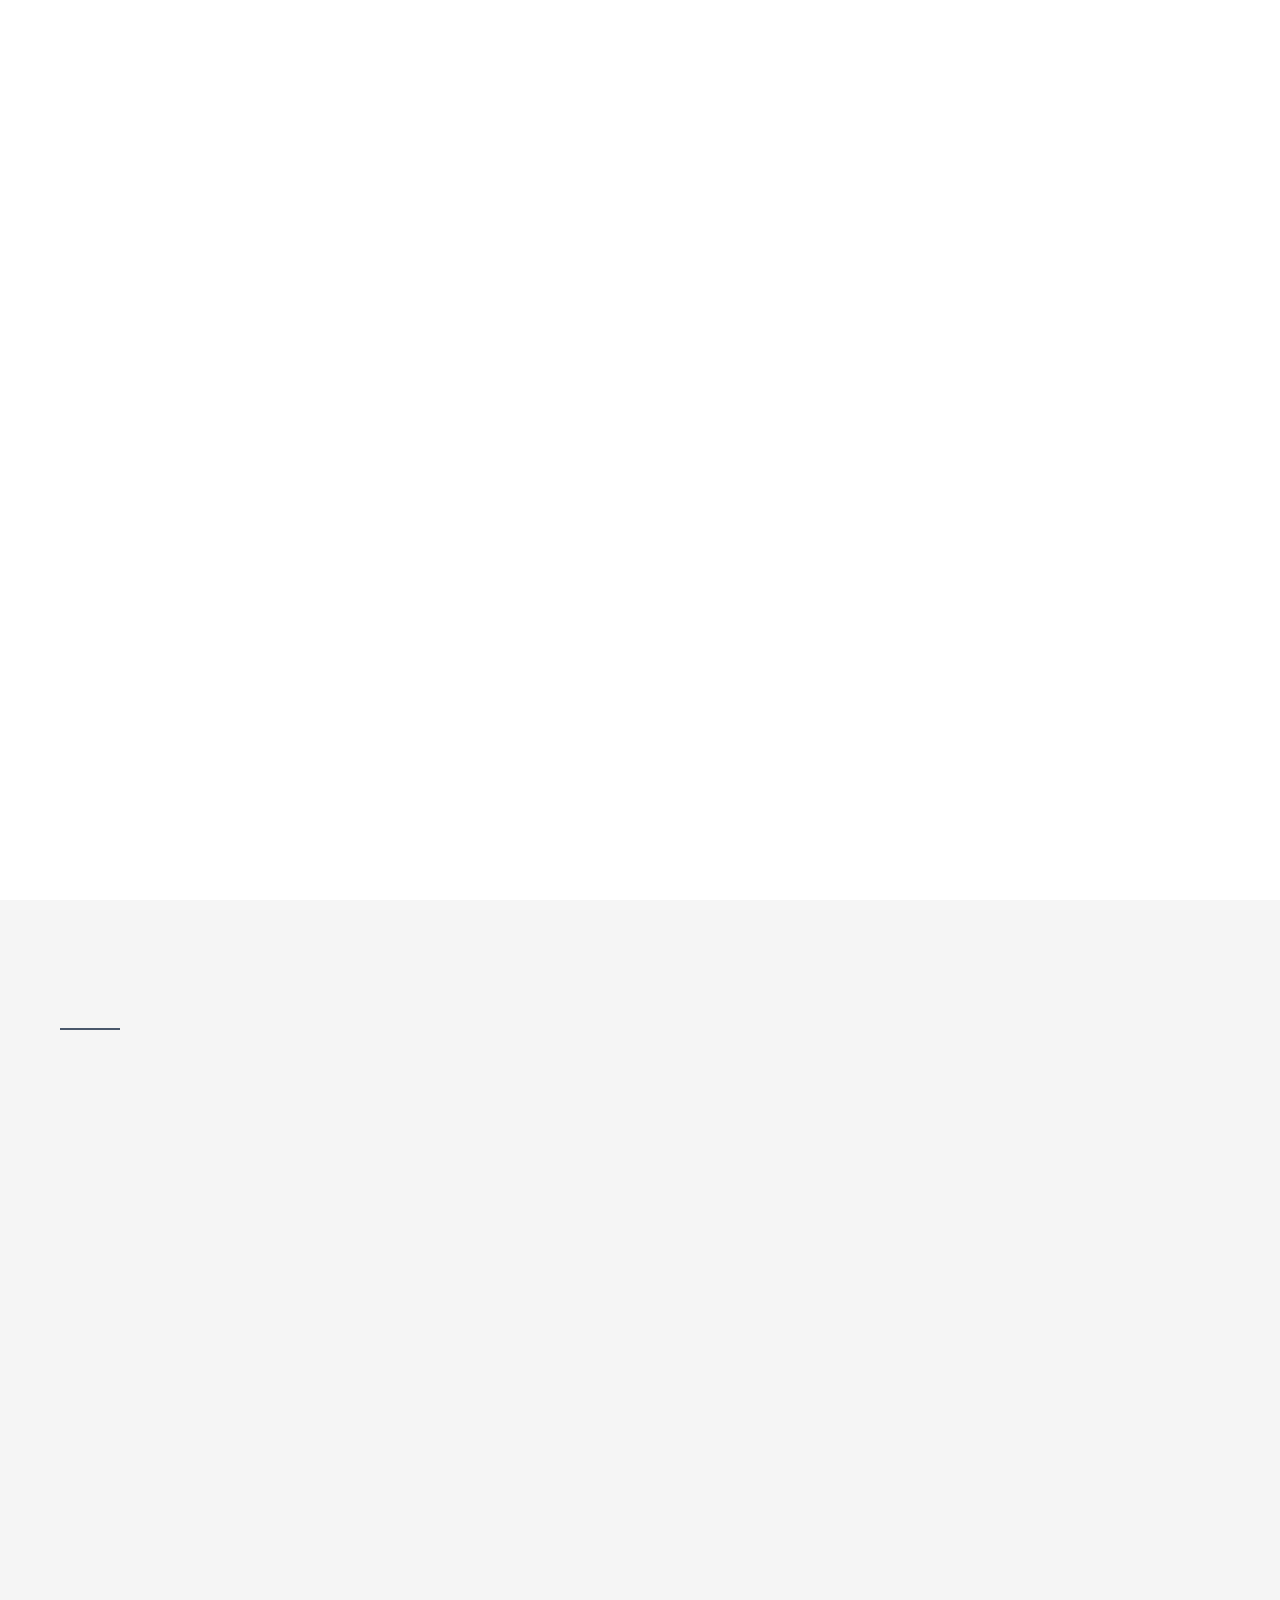
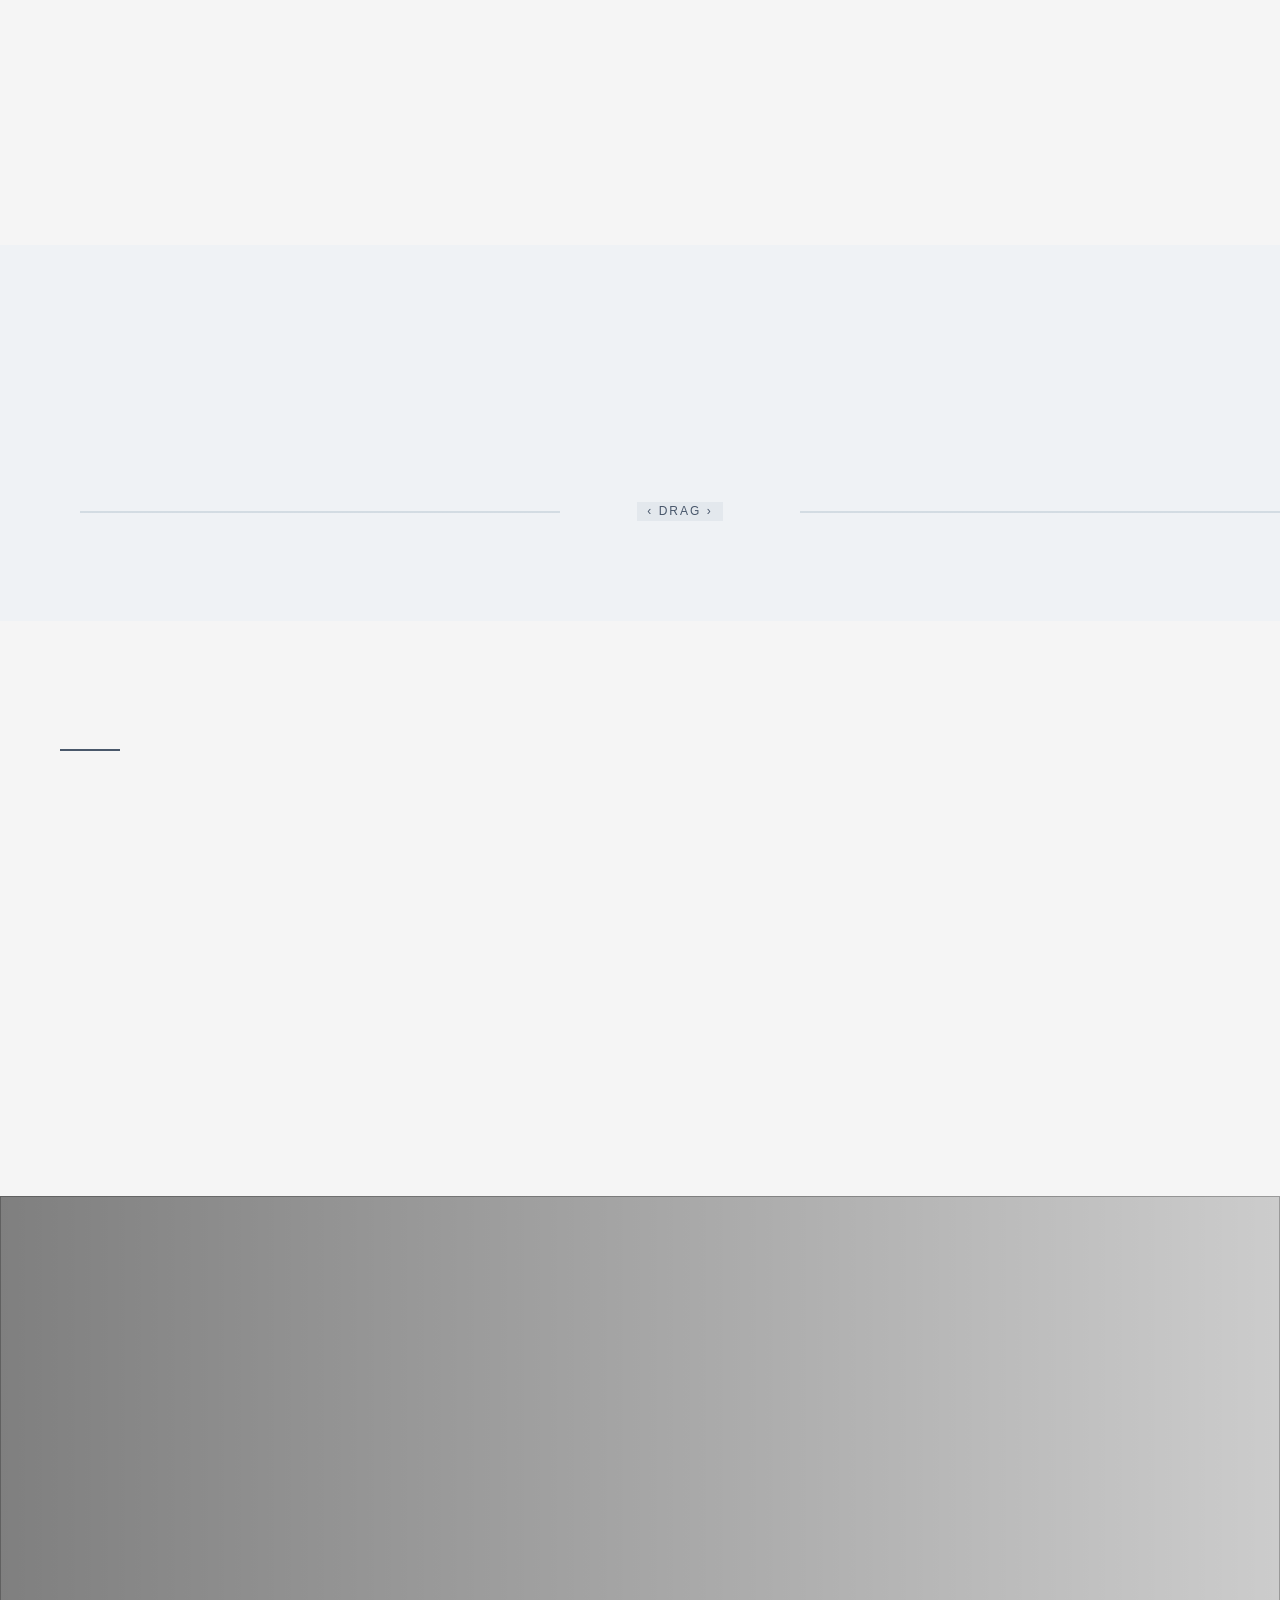
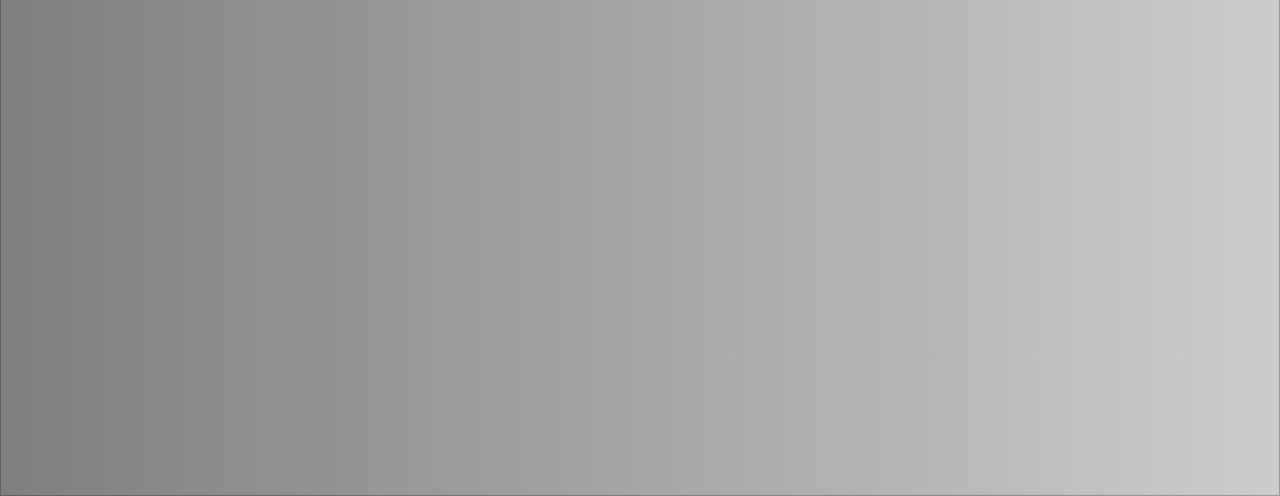
==== commit 389cb79d: "Update template code and data - deploy-template-update-1770015634231" ====
--- a/index.html
+++ b/index.html
@@ -11,10 +11,10 @@
     <link rel="preload" href="styles/common.css" as="style">
     <link rel="preload" href="styles/index.css" as="style">
 
-    <!-- Stylesheets -->
+    <!-- Theme CSS -->
+    <link rel="stylesheet" href="styles/theme.css">
     <link rel="stylesheet" href="styles/common.css">
     <link rel="stylesheet" href="styles/index.css">
-    <link rel="stylesheet" href="styles/theme.css">
     <link rel="stylesheet" href="styles/popup.css">
 
   <!-- Open Graph Meta Tags for Social Media -->
@@ -31,146 +31,136 @@
   
 </head>
 <body>
-    <!-- Include Header -->
-    <div id="header-placeholder"></div>
+    <!-- Main Content -->
+    <main class="main-content">
+        <div class="content-wrap">
+            <!-- CUSTOM FIELD : 메인 소개 섹션 -->
+            <section class="hero-section">
+                <div class="hero-slider-container">
+                    <div class="slider" data-hero-slider>
+                        <!-- 동적으로 슬라이드가 생성됩니다 -->
+                    </div>
+                    <div class="hero-content-overlay">
+                        <div class="hero-content-container">
+                            <div class="hero-text-content">
+                                 <!--  CUSTOM FIELD : 메인 소개 타이틀 매핑 -->
+                                <p class="hero-title" data-hero-title></p>
+                                <!-- CUSTOM FIELD : 메인 소개 설명 매핑 -->
+                                <p class="hero-description" data-hero-description></p>
+                            </div>
+                            <div class="slider-nav">
+                                <div class="slider-buttons">
+                                    <button class="slider-btn prev">‹</button>
+                                    <button class="slider-btn next">›</button>
+                                </div>
+                                <div class="progress-container">
+                                    <div class="progress-bar"></div>
+                                </div>
+                            </div>
+                        </div>
+                    </div>
+                </div>
+            </section>
 
-    <!-- Section Navigation -->
-    <nav class="section-nav">
-        <button class="section-dot active" data-section="0" aria-label="Hero Section"></button>
-        <button class="section-dot" data-section="1" aria-label="Essence Section"></button>
-        <button class="section-dot" data-section="2" aria-label="Room Preview"></button>
-        <button class="section-dot" data-section="3" aria-label="Special Offers"></button>
-        <button class="section-dot" data-section="4" aria-label="Signature"></button>
-        <button class="section-dot" data-section="5" aria-label="Closing"></button>
-    </nav>
+            <!-- CUSTOM FIELD : 핵심 메시지 섹션 -->
+            <section class="essence-section">
+                <div class="essence-content">
+                    <div class="essence-bottom">
+                        <div class="essence-left">
+                            <div class="essence-text">
+                                <div class="text-content-with-icon">
+                                    <div class="section-icon"></div>
+                                    <div class="text-content">
+                                        <!-- CUSTOM FIELD : 핵심 메시지 타이틀 매핑 -->
+                                        <h4 class="essence-title title-with-circle" data-essence-title></h4>
+                                        <!-- CUSTOM FIELD : 핵심 메시지 설명 매핑 -->
+                                        <p class="essence-description" data-essence-description></p>
+                                    </div>
+                                </div>
+                            </div>
+                            <!-- CUSTOM FIELD : 핵심 메시지 이미지 갯수제한 sortorder isselected 필터링으로 매핑 -->
+                            <div class="essence-thumbnails">
+                                <div class="essence-thumb" data-slide="0">
+                                    <div class="essence-thumb-container">
+                                        <!-- CUSTOM FIELD : 핵심 메시지 이미지1 매핑 -->
+                                        <img src="" alt="Thumbnail 1" />
+                                    </div>
+                                </div>
+                                <div class="essence-thumb" data-slide="1">
+                                    <div class="essence-thumb-container">
+                                         <!-- CUSTOM FIELD : 핵심 메시지 이미지2 매핑 -->
+                                        <img src="" alt="Thumbnail 2" />
+                                    </div>
+                                </div>
+                            </div>
+                        </div>
+                        <div class="essence-image">
+                            <div class="essence-slider-container">
+                                <div class="essence-slides">
+                                    <div class="essence-slide">
+                                         <!-- CUSTOM FIELD : 핵심 메시지 이미지3 매핑 -->
+                                        <img data-essence-image>
+                                    </div>
+                                </div>
+                            </div>
+                        </div>
+                    </div>
+                </div>
+            </section>
+            <!-- CUSTOM FIELD : 특색 섹션 사용안함-->
 
-    <!-- Mobile Floating Book Now Button -->
-    <button class="mobile-floating-book-btn" aria-label="Book Now">
-        <svg width="24" height="24" viewBox="0 0 24 24" fill="none" xmlns="http://www.w3.org/2000/svg">
-            <rect x="3" y="4" width="18" height="18" rx="2" stroke="currentColor" stroke-width="2"/>
-            <path d="M3 9H21" stroke="currentColor" stroke-width="2"/>
-            <path d="M8 2V6" stroke="currentColor" stroke-width="2" stroke-linecap="round"/>
-            <path d="M16 2V6" stroke="currentColor" stroke-width="2" stroke-linecap="round"/>
-        </svg>
-    </button>
+            <!-- ROOMS SECTION : FIXED -->
+            <section class="rooms-section">
+                <div class="rooms-container">
+                    <div class="rooms-header">
+                        <h2 class="rooms-title">Rooms</h2>
+                    </div>
+                    <div class="rooms-grid" data-rooms-grid>
+                        <!-- 동적으로 룸 아이템이 생성됩니다 -->
+                    </div>
+                    <div class="rooms-drag-indicator">
+                    </div>
+                </div>
+            </section>
 
-    <!-- 메인 소개 섹션 custom-field -->
-    <section class="hero-section">
-        <!-- Background Images Slider with Fade Animation -->
-        <div class="hero-background">
-            <div class="hero-slider" id="hero-slider">
-                <!-- Hero slides will be dynamically generated here -->
-            </div>
-            <div class="hero-image-overlay"></div>
-        </div>
-        <!-- Hero Content -->
-        <div class="hero-content" id="hero-content">
-            <div class="hero-text">
-                <div class="brand-name" id="brand-name">
-                    <h4 class="brand-title" data-property-name></h4>
-                    <div class="brand-divider"></div>
-                    <p class="brand-subtitle" data-property-name-en></p>
+            <!-- CUSTOM FIELD : 갤러리 섹션 -->
+            <section class="gallery-section">
+            <div class="gallery-container">
+                <div class="gallery-header">
+                    <div class="text-content-with-icon">
+                        <div class="section-icon"></div>
+                        <div class="text-content">
+                            <!-- CUSTOM FIELD : 갤러리 타이틀 매핑 -->
+                            <h2 class="gallery-title title-with-circle" data-gallery-title></h2>
+                            <!-- CUSTOM FIELD : 갤러리 설명 매핑 -->
+                            <p class="gallery-description" data-gallery-description></p>
+                        </div>
+                    </div>
+                </div>
+                <!-- CUSTOM FIELD : 갤러리 이미지 5개 매핑 -->
+                <div class="gallery-grid" data-gallery-grid>
                 </div>
             </div>
+            </section>
+
+            <!-- CUSTOM FIELD : 마무리 섹션 -->
+            <section class="closing-section">
+                <div class="closing-background">
+                    <!-- CUSTOM FIELD : 마무리 섹션 이미지 매핑 -->
+                    <img data-closing-bg-img>
+                </div>
+                <div class="closing-content">
+                    <div class="closing-vertical-text">
+                       
+                        <!-- CUSTOM FIELD : 마무리 섹션 타이틀 매핑 -->
+                        <div class="closing-title" data-closing-title></div>
+                         <!-- CUSTOM FIELD : 마무리 섹션 설명 매핑 -->
+                        <div class="closing-description" data-closing-description></div>
+                    </div>
+                </div>
+            </section>
         </div>
-        <div class="hero-slider-progress">
-            <div class="hero-slider-nav">
-                <button class="hero-slider-arrow prev" id="hero-prev"></button>
-                <span class="hero-slider-current">01</span>
-                <div class="hero-slider-line">
-                    <div class="hero-slider-line-fill"></div>
-                </div>
-                <span class="hero-slider-total">03</span>
-                <button class="hero-slider-arrow next" id="hero-next"></button>
-            </div>
-        </div>
-    </section>
-
-    <!-- 핵심 메세지 섹션 custom-field -->
-    <section class="essence-section main-content-fade-in">
-        <div class="essence-wrapper">
-            <!-- Left Large Image -->
-            <div class="essence-left-image" data-essence-image-0>
-                <img src="" alt="숙소 외관" loading="lazy">
-            </div>
-
-            <!-- Center Text Content -->
-            <div class="essence-center-content">
-                <h2 class="essence-title" data-essence-title></h2>
-                <div class="essence-spacing"></div>
-                <p class="essence-description" data-essence-description></p>
-            </div>
-
-            <!-- Right Top Small Image -->
-            <div class="essence-right-image" data-essence-image-1>
-                <img src="" alt="숙소 내부" loading="lazy">
-            </div>
-        </div>
-    </section>
-
-    <!-- 객실 프리뷰 섹션 -->
-    <section class="room-preview-section main-content-fade-in">
-        <div class="room-preview-container">
-            <div class="room-preview-left">
-                <div class="room-preview-header">
-                    <h2 class="room-preview-title" data-room-preview-title>Building Guide</h2>
-                </div>
-                <div class="room-tabs" data-room-tabs>
-                    <!-- Room tabs will be dynamically generated here -->
-                </div>
-                <div class="room-tabs-descs" data-room-descriptions>
-                    <!-- Room descriptions will be dynamically generated here -->
-                </div>
-            </div>
-            <div class="room-preview-right">
-                <div class="room-images" data-room-images>
-                    <!-- Room image sliders will be dynamically generated here -->
-                </div>
-            </div>
-        </div>
-    </section>
-
-    <!-- 갤러리 섹션 custom-field -->
-    <section class="experience-gallery-section main-content-fade-in">
-        <div class="experience-container">
-            <!-- Title Area -->
-            <div class="experience-header">
-                <h2 class="experience-title" data-gallery-title>Special Offers</h2>
-            </div>
-
-            <!-- Images Accordion Area -->
-            <div class="experience-images-wrapper" data-gallery-images>
-                <!-- Gallery images will be dynamically generated here -->
-            </div>
-        </div>
-    </section>
-
-    <!-- 특색 섹션  custom-field -->
-    <section class="signature-section main-content-fade-in">
-        <div class="gallery-property-english-name" data-property-name-en></div>
-        <div class="signature-container">
-            <!-- Slider Wrapper -->
-            <div class="signature-slider">
-                <div class="signature-slider-track" data-signature-slides>
-                    <!-- Signature slides will be dynamically generated here -->
-                </div>
-            </div>
-        </div>
-    </section>
-
-    <!-- 마무리 섹션 custom-field -->
-    <section class="index-closing">
-        <img
-             data-closing-image
-             src=""
-             alt="마무리 섹션 이미지"
-             loading="lazy">
-        <div class="index-closing-overlay">
-            <div class="index-closing-text">
-                <img data-closing-logo src="" alt="로고" class="closing-logo">
-            </div>
-        </div>
-    </section>
+    </main>
 
     <!-- Popup System -->
     <div id="popup-container"></div>
@@ -178,14 +168,14 @@
     <!-- Include ImageWithFallback script -->
     <script src="js/image-with-fallback.js"></script>
 
-    <!-- Preview Handler for Admin Integration -->
-    <script src="js/preview-handler.js"></script>
-
     <!-- Image Helpers -->
     <script src="js/image-helpers.js"></script>
 
-    <!-- Base Data Mapper -->
+    <!-- Base Data Mapper (must load before preview-handler) -->
     <script src="js/data-mapper/core/base-mapper.js"></script>
+
+    <!-- Preview Handler for Admin Integration -->
+    <script src="js/preview-handler.js"></script>
 
     <!-- Index Page Mapper -->
     <script src="js/data-mapper/pages/index-mapper.js"></script>
@@ -196,6 +186,9 @@
     <!-- Header and Footer Loader -->
     <script src="js/header-footer-loader.js"></script>
 
+    <!-- Scroll Animations -->
+    <script src="js/common/scroll-animations.js"></script>
+
     <!-- Page-specific script -->
     <script src="js/pages/index.js"></script>
     <script src="js/popup.js"></script>
--- a/styles/common.css
+++ b/styles/common.css
@@ -1,8 +1,5 @@
-/* ===================================
-   Common Styles - Used Across All Pages
-   =================================== */
-
-/* Reset & Base */
+@import url('https://fonts.cdnfonts.com/css/roustel');
+
 * {
     margin: 0;
     padding: 0;
@@ -10,83 +7,728 @@
 }
 
 html {
+    font-size: 16px;
+    line-height: 1.5;
+    -webkit-text-size-adjust: 100%;
     scroll-behavior: smooth;
+    -webkit-overflow-scrolling: touch; /* iOS smooth scrolling */
+    --vh: 1vh;
+    margin: 0;
+    padding: 0;
     overflow-x: hidden;
 }
 
+/* 부드러운 스크롤 애니메이션 */
 body {
+    scroll-behavior: smooth;
+    margin: 0;
+    padding: 0;
     font-family: var(--font-ko-sub);
-    font-weight: 400;
-    color: var(--color-secondary);
+    font-weight: 500;
+    line-height: 1.6;
+    color: #333;
+    background-color: var(--color-primary, #e6f3ff);
+    width: 100%;
+    max-width: 100vw;
     overflow-x: hidden;
-    background: var(--color-primary);
     position: relative;
-    z-index: 100;
-}
-
-/* Remove header cover during loading */
-body::before {
-    content: '';
-    position: fixed;
+    -webkit-overflow-scrolling: touch;
+    min-height: 100vh;
+}
+
+a {
+    color: inherit;
+    text-decoration: none;
+}
+
+a:hover {
+    text-decoration: underline;
+}
+
+ul, ol {
+    list-style: none;
+}
+
+img {
+    max-width: 100%;
+    height: auto;
+    display: block;
+}
+
+button {
+    border: none;
+    background: none;
+    cursor: pointer;
+    font: inherit;
+}
+
+input, textarea, select {
+    font: inherit;
+    border: 1px solid #ccc;
+    border-radius: 4px;
+    padding: 8px 12px;
+}
+
+table {
+    border-collapse: collapse;
+    width: 100%;
+}
+
+th, td {
+    text-align: left;
+    padding: 8px;
+}
+
+/* 타이틀 요소들 - ko-main 폰트 */
+h1, h2, h3, h4, h5, h6,
+.hero-title,
+.page-title,
+.section-title,
+.room-title,
+.about-title {
+    font-family: var(--font-ko-main);
+}
+
+/* 본문/설명 요소들 - ko-sub 폰트 */
+p,
+.description,
+.content,
+.info-text,
+.hero-description,
+.about-description,
+.essence-description,
+.gallery-description,
+.closing-description,
+.room-description,
+.facility-description,
+.popup-description,
+.reservation-description {
+    font-family: var(--font-ko-sub);
+}
+
+/* Common Slider Styles */
+.slider-container,
+.hero-slider-container {
+    position: relative;
+    width: 100%;
+    height: 100%;
+}
+
+.slider {
+    position: relative;
+    width: 100%;
+    height: 100%;
+}
+
+.slide {
+    position: absolute;
     top: 0;
     left: 0;
-    right: 0;
-    height: 100px;
-    background: transparent;
-    z-index: 500;
+    width: 100%;
+    height: 100%;
+    opacity: 0;
+    transition: opacity 1s ease-in-out;
+}
+
+.slide.active {
+    opacity: 1;
+}
+
+.slide img {
+    width: 100%;
+    height: 100%;
+    object-fit: cover;
+    object-position: center;
+}
+
+/* Slider Navigation */
+.slider-nav {
+    display: flex;
+    flex-direction: column;
+    align-items: flex-end;
+    gap: 20px;
+    width: 400px;
+}
+
+.slider-buttons {
+    display: flex;
+    gap: 15px;
+}
+
+.slider-btn {
+    width: 40px;
+    height: 40px;
+    border: none;
+    background: none;
+    color: white;
+    font-size: 28px;
+    cursor: pointer;
+    transition: all 0.3s ease;
+    display: flex;
+    align-items: center;
+    justify-content: center;
+    opacity: 0.7;
+}
+
+.slider-btn:hover {
+    opacity: 1;
+}
+
+/* Progress Bar */
+.progress-container {
+    width: 100%;
+    max-width: 600px;
+    height: 2px;
+    background: rgba(255, 255, 255, 0.3);
+    border-radius: 1px;
+    overflow: hidden;
+}
+
+.progress-bar {
+    height: 100%;
+    background: white;
+    width: 0;
+    transition: width 100ms linear;
+    border-radius: 1px;
+    will-change: width;
+    transform: translateZ(0);
+}
+
+/* ============================================================================
+   스크롤 애니메이션 스타일
+   ============================================================================ */
+
+/* 애니메이션 준비 완료 마커 */
+.scroll-animation-ready {
+    content: 'ready';
+    display: none;
+}
+
+/* 스크롤 애니메이션 초기 상태 */
+.animate-on-scroll {
+    opacity: 0;
+    transform: translateY(30px);
+    transition: opacity 0.8s cubic-bezier(0.25, 0.46, 0.45, 0.94),
+                transform 0.8s cubic-bezier(0.25, 0.46, 0.45, 0.94);
+}
+
+.animate-on-scroll.visible {
+    opacity: 1 !important;
+    transform: translateY(0) !important;
+}
+
+.animate-on-scroll.slide-left {
+    opacity: 0;
+    transform: translateX(80px);
+}
+
+.animate-on-scroll.slide-left.visible {
+    opacity: 1 !important;
+    transform: translateX(0) !important;
+}
+
+.animate-on-scroll.slide-right {
+    opacity: 0;
+    transform: translateX(-80px);
+}
+
+.animate-on-scroll.slide-right.visible {
+    opacity: 1 !important;
+    transform: translateX(0) !important;
+}
+
+.animate-on-scroll.fade-up {
+    opacity: 0;
+    transform: translateY(60px);
+}
+
+.animate-on-scroll.fade-up.visible {
+    opacity: 1 !important;
+    transform: translateY(0) !important;
+}
+
+/* 스케일 애니메이션 추가 */
+.animate-on-scroll.scale-up {
+    opacity: 0;
+    transform: scale(0.9);
+}
+
+.animate-on-scroll.scale-up.visible {
+    opacity: 1 !important;
+    transform: scale(1) !important;
+}
+
+/* 기본 애니메이션 키프레임 */
+@keyframes fadeIn {
+    from {
+        opacity: 0;
+        transform: translateY(30px);
+    }
+    to {
+        opacity: 1;
+        transform: translateY(0);
+    }
+}
+
+@keyframes slideUp {
+    from {
+        opacity: 0;
+        transform: translateY(50px);
+    }
+    to {
+        opacity: 1;
+        transform: translateY(0);
+    }
+}
+
+@keyframes slideLeft {
+    from {
+        opacity: 0;
+        transform: translateX(50px);
+    }
+    to {
+        opacity: 1;
+        transform: translateX(0);
+    }
+}
+
+@keyframes slideRight {
+    from {
+        opacity: 0;
+        transform: translateX(-50px);
+    }
+    to {
+        opacity: 1;
+        transform: translateX(0);
+    }
+}
+
+@keyframes fadeInUp {
+    from {
+        opacity: 0;
+        transform: translateY(30px);
+    }
+    to {
+        opacity: 1;
+        transform: translateY(0);
+    }
+}
+
+@keyframes sequentialFadeIn {
+    from {
+        opacity: 0;
+        transform: translateY(20px);
+    }
+    to {
+        opacity: 1;
+        transform: translateY(0);
+    }
+}
+
+@keyframes fadeInFromBottom {
+    from {
+        opacity: 0;
+        transform: translateY(30px);
+    }
+    to {
+        opacity: 1;
+        transform: translateY(0);
+    }
+}
+
+@keyframes fadeInScale {
+    from {
+        opacity: 0;
+        transform: scale(0.8) translateY(20px);
+    }
+    to {
+        opacity: 1;
+        transform: scale(1) translateY(0);
+    }
+}
+
+/* 초기 숨김 상태 */
+.hero-property-name,
+.hero-title,
+.hero-description,
+.closing-title,
+.closing-description {
+    opacity: 0;
+    transform: translateX(50px);
+}
+
+.closing-title,
+.closing-description,
+.closing-button {
+    opacity: 0;
+    transform: translateY(50px);
+    will-change: opacity, transform;
+    backface-visibility: hidden;
+}
+
+/* Essence 섹션 초기 숨김 상태 */
+.property-name-en {
+    opacity: 0;
+    transform: translateX(-50px);
+}
+
+.essence-title,
+.essence-description {
+    opacity: 0;
+    transform: translateY(30px);
+}
+
+.essence-thumbnails,
+.essence-image {
+    opacity: 0;
+}
+
+/* Rooms 섹션 초기 숨김 상태 */
+.rooms-title {
+    opacity: 0;
+    transform: translateX(-50px);
+}
+
+.room-item {
+    opacity: 1;
+    transform: translateY(0);
+    /* 페이지 로드 시 순차적 등장 애니메이션 */
+    animation: fadeInFromBottom 0.6s ease-out forwards;
+    /* 호버 시 약간 위로 올라가는 효과만 */
+    transition: transform 0.3s ease;
+}
+
+.room-item:nth-child(1) { animation-delay: 0.2s; }
+.room-item:nth-child(2) { animation-delay: 0.4s; }
+.room-item:nth-child(3) { animation-delay: 0.6s; }
+.room-item:nth-child(4) { animation-delay: 0.8s; }
+.room-item:nth-child(5) { animation-delay: 1.0s; }
+
+.room-item:hover {
+    transform: translateY(-5px);
+}
+
+/* Gallery 섹션 초기 숨김 상태 */
+.gallery-section-title {
+    opacity: 0;
+    transform: translateX(50px);
+}
+
+.gallery-title,
+.gallery-description {
+    opacity: 0;
+    transform: translateY(30px);
+}
+
+.gallery-item {
+    opacity: 1;
+    transform: translateY(0);
+    /* 페이지 로드 시 순차적 등장 애니메이션 */
+    animation: fadeInScale 0.8s ease-out forwards;
+}
+
+.gallery-item:nth-child(1) { animation-delay: 0.3s; }
+.gallery-item:nth-child(2) { animation-delay: 0.5s; }
+.gallery-item:nth-child(3) { animation-delay: 0.7s; }
+.gallery-item:nth-child(4) { animation-delay: 0.9s; }
+.gallery-item:nth-child(5) { animation-delay: 1.1s; }
+
+
+/* 애니메이션 클래스 */
+.animate-fade-in {
+    animation: fadeIn 1.2s cubic-bezier(0.25, 0.46, 0.45, 0.94) forwards;
+}
+
+.animate-slide-up {
+    animation: slideUp 1s cubic-bezier(0.25, 0.46, 0.45, 0.94) forwards;
+}
+
+.animate-slide-left {
+    animation: slideLeft 1s cubic-bezier(0.25, 0.46, 0.45, 0.94) forwards;
+}
+
+.animate-slide-right {
+    animation: slideRight 1s cubic-bezier(0.25, 0.46, 0.45, 0.94) forwards;
+}
+
+/* 모바일에서 기존 애니메이션 비활성화 및 섹션별 애니메이션 */
+@media (max-width: 768px) {
+    /* 기존 개별 요소 애니메이션 비활성화 */
+    .hero-property-name,
+    .hero-title,
+    .hero-description,
+    .property-name-en,
+    .essence-title,
+    .essence-description,
+    .essence-thumbnails,
+    .essence-image,
+    .rooms-title,
+    .room-item,
+    .gallery-section-title,
+    .gallery-title,
+    .gallery-description,
+    .gallery-item,
+    .closing-title,
+    .closing-description,
+    .closing-button {
+        opacity: 1 !important;
+        transform: none !important;
+        animation: none !important;
+    }
+
+    /* 모바일에서 28px 폰트 크기를 22px로 변경 */
+    .hero-title,
+    .essence-title,
+    .rooms-title,
+    .gallery-title,
+    .closing-title,
+    .facility-special-title,
+    .room-name-title,
+    .reservation-hero-title {
+        font-size: 22px !important;
+    }
+
+    /* 모바일에서 동그라미 스타일 - 기존 큰 동그라미 숨기고 작은 동그라미만 표시 */
+    .title-with-circle::after,
+    .title-with-circle-and-line::after {
+        display: none !important;
+    }
+
+    .title-with-circle::before,
+    .title-with-circle-and-line::before {
+        content: '' !important;
+        position: absolute !important;
+        width: 30px !important;
+        height: 30px !important;
+        background-color: var(--color-secondary, #658399) !important;
+        border-radius: 50% !important;
+        top: 15% !important;
+        opacity: 0.2 !important;
+        left: -10px !important;
+        transform: translateY(-50%) !important;
+    }
+
+    /* 모바일에서는 섹션 단위로 fadeUp 애니메이션 */
+    .hero-text-content,
+    .essence-content,
+    .rooms-container,
+    .gallery-container,
+    .closing-content {
+        opacity: 0;
+        transform: translateY(30px);
+    }
+
+    .hero-text-content.animate-fade-up,
+    .essence-content.animate-fade-up,
+    .rooms-container.animate-fade-up,
+    .gallery-container.animate-fade-up,
+    .closing-content.animate-fade-up {
+        opacity: 1;
+        transform: translateY(0);
+        transition: all 0.8s cubic-bezier(0.25, 0.46, 0.45, 0.94);
+    }
+}
+
+/* 순차적 애니메이션용 */
+.sequential-item-hidden {
+    opacity: 0;
+    transform: translateY(30px);
+    transition: opacity 0.8s cubic-bezier(0.25, 0.46, 0.45, 0.94), transform 0.8s cubic-bezier(0.25, 0.46, 0.45, 0.94);
+    will-change: opacity, transform;
+    backface-visibility: hidden;
+}
+
+.animate-sequential-item {
+    opacity: 1 !important;
+    transform: translateY(0) !important;
+}
+
+/* 타이핑 애니메이션용 */
+.typing-container {
+    overflow: hidden;
+}
+
+.typing-line {
+    display: block;
+    overflow: hidden;
+    white-space: nowrap;
+    border-right: 2px solid transparent;
+    animation: blink-cursor 1.5s step-end infinite;
+}
+
+.typing-line:last-child {
+    animation: blink-cursor 1.5s step-end infinite;
+}
+
+@keyframes blink-cursor {
+    from, to {
+        border-color: transparent;
+    }
+    50% {
+        border-color: currentColor;
+    }
+}
+
+/* 반응형 애니메이션 조정 */
+@media (max-width: 768px) {
+    @keyframes fadeIn {
+        from {
+            opacity: 0;
+            transform: translateY(20px);
+        }
+        to {
+            opacity: 1;
+            transform: translateY(0);
+        }
+    }
+
+    @keyframes slideUp {
+        from {
+            opacity: 0;
+            transform: translateY(30px);
+        }
+        to {
+            opacity: 1;
+            transform: translateY(0);
+        }
+    }
+
+    .sequential-item-hidden {
+        transform: translateY(20px);
+    }
+}
+
+/* Main Container for page content */
+.main-container {
+    max-width: 1200px;
+    margin: 0 auto;
+    padding: 60px 20px 0px 20px;
+}
+
+/* Typing effect styles - Common for all pages */
+.typing-text {
+    position: relative;
+    display: inline-block;
+    white-space: nowrap;
+    padding-bottom: 0.3em; /* g 같은 글자를 위한 여유 공간 */
+}
+
+.typing-text::before {
+    content: attr(data-text);
+    position: absolute;
+    top: 0;
+    left: 0;
+    width: 0;
+    padding-bottom: 0.3em; /* 하강 글자를 위한 패딩 */
+    overflow-x: hidden; /* 가로만 숨김 */
+    overflow-y: visible; /* 세로는 보이게 */
+    white-space: nowrap;
+    color: white;
+    border-right: 2px solid white;
+    animation: typing 2.5s linear forwards, blink-caret 0.5s step-end infinite;
+    line-height: inherit;
+}
+
+.typing-text.typed::before {
+    width: 100%;
+    border-right: none;
+    animation: typing 2s steps(8) forwards;
+}
+
+@keyframes typing {
+    from { width: 0 }
+    to { width: 100% }
+}
+
+@keyframes blink-caret {
+    from, to { border-color: white }
+    50% { border-color: transparent }
+}
+
+/* Property English Name Background Text Overlay */
+.property-en-bg-text {
+    position: absolute;
+    top: 40px;
+    left: 40px;
+    font-family: var(--font-en-main);
+    font-size: 80px;
+    font-weight: bold;
+    font-style: italic;
+    color: var(--color-secondary, #658399);
+    opacity: 0.3;
+    text-transform: uppercase;
+    letter-spacing: 3px;
+    line-height: 1;
+    z-index: 1;
+    white-space: nowrap;
     pointer-events: none;
-    opacity: 0;
+}
+
+@media (max-width: 768px) {
+    .property-en-bg-text {
+        font-size: 60px;
+        top: 20px;
+        left: 20px;
+    }
+}
+
+@media (max-width: 480px) {
+    .property-en-bg-text {
+        font-size: 40px;
+        top: 15px;
+        left: 15px;
+    }
+}
+
+/* Scroll Down Icon (기존) */
+.scroll-down-icon {
+    position: absolute;
+    bottom: 30px;
+    left: 50%;
+    transform: translateX(-50%);
+    cursor: pointer;
+    z-index: 10;
+    animation: bounce 2s infinite;
+    opacity: 0.8;
     transition: opacity 0.3s ease;
 }
 
-
-/* Common Hero Styles */
-.hero-title,
-.hero-subtitle {
-    font-family: var(--font-en-main);
-    font-size: 1rem;
-    font-weight: 400;
-    letter-spacing: 0.2em;
-    color: white;
-    margin: 0;
-    opacity: 0.8;
-    text-shadow: 0 2px 10px rgba(0, 0, 0, 0.3);
-}
-
-/* Hero Scroll Down Arrow */
-.hero-scroll-down {
+.scroll-down-icon:hover {
+    opacity: 1;
+}
+
+.scroll-down-icon svg {
+    width: 30px;
+    height: 30px;
+}
+
+/* Scroll Down Section (신규 - main.html과 동일한 스타일) */
+.scroll-down-section {
     position: absolute;
     bottom: 30px;
     left: 50%;
     transform: translateX(-50%);
     z-index: 3;
+    text-align: center;
     cursor: pointer;
-    display: flex;
-    flex-direction: column;
-    align-items: center;
-    gap: 8px;
+    transition: opacity 0.3s ease;
+}
+
+.scroll-down-section:hover {
+    opacity: 0.7;
+}
+
+.scroll-text {
+    font-family: var(--font-en-main);
+    font-size: 14px;
     color: white;
-    opacity: 0.8;
-    transition: opacity 0.3s ease;
-}
-
-.hero-scroll-down:hover {
-    opacity: 1;
-}
-
-.hero-scroll-down .scroll-text {
-    font-family: var(--font-en-main);
-    font-size: 0.8rem;
-    letter-spacing: 0.1em;
-    text-shadow: 0 2px 10px rgba(0, 0, 0, 0.3);
-}
-
-.hero-scroll-down .scroll-arrow {
-    width: 24px;
-    height: 24px;
-    stroke: currentColor;
-    stroke-width: 2;
-    fill: none;
+    display: block;
+    margin-bottom: 8px;
+    letter-spacing: 1px;
+    text-transform: uppercase;
+}
+
+.scroll-down-section svg {
     animation: bounce 2s infinite;
 }
 
@@ -95,468 +737,460 @@
         transform: translateY(0);
     }
     40% {
-        transform: translateY(-8px);
+        transform: translateY(-10px);
     }
     60% {
-        transform: translateY(-4px);
-    }
-}
-
-/* Typography */
-h1, h2, h3, h4, h5, h6 {
-    font-family: var(--font-ko-main);
-    font-weight: 700;
+        transform: translateY(-5px);
+    }
+}
+
+/* 기존 scroll-down-icon의 bounce는 다른 keyframe 이름 사용 */
+.scroll-down-icon {
+    animation: bounceOld 2s infinite;
+}
+
+@keyframes bounceOld {
+    0%, 20%, 50%, 80%, 100% {
+        transform: translateX(-50%) translateY(0);
+    }
+    40% {
+        transform: translateX(-50%) translateY(-10px);
+    }
+    60% {
+        transform: translateX(-50%) translateY(-5px);
+    }
+}
+
+/* ========================================
+   TITLE WITH CIRCLE DECORATION - 공통 스타일
+   ======================================== */
+
+/* 제목 옆에 원형 장식이 있는 공통 스타일 */
+.title-with-circle {
+    position: relative;
+}
+
+.title-with-circle::after {
+    content: '';
+    position: absolute;
+    width: 75px;
+    height: 75px;
+    background-color: var(--color-secondary, #658399);
+    border-radius: 50%;
+    top: 45%;
+    opacity: 0.2;
+    left: -50px;
+    transform: translateY(-50%);
+}
+
+/* 우측에 라인이 있는 제목 스타일 (directions용) */
+.title-with-circle-and-line {
+    position: relative;
+    display: flex;
+    align-items: center;
+    justify-content: flex-start;
+}
+
+.title-with-circle-and-line::before {
+    content: '';
+    position: absolute;
+    width: 75px;
+    height: 75px;
+    background-color: var(--color-secondary, #658399);
+    border-radius: 50%;
+    top: 45%;
+    opacity: 0.2;
+    left: -50px;
+    transform: translateY(-50%);
+}
+
+.title-with-circle-and-line::after {
+    content: '';
+    flex: 1;
+    height: 1px;
+    background: var(--color-secondary, #658399);
+    margin-left: 20px;
+    opacity: 0.8;
+}
+
+/* 빈 텍스트인 경우 숨김 */
+.title-with-circle-and-line:empty {
+    display: none;
+}
+
+/* Logo Line Container - index.html과 main.html 공통 사용 */
+.logo-line-container {
+    display: flex;
+    align-items: center;
+    width: 100%;
+    margin-bottom: 30px;
+}
+
+/* Property Name 공통 스타일 - index.html과 main.html */
+.hero-property-name,
+.logo-text-line {
+    font-family: var(--font-en-main);
+    font-weight: normal;
+    margin: 0;
     line-height: 1.2;
-}
-
-a {
-    text-decoration: none;
-    color: inherit;
-    transition: opacity 0.3s ease;
-}
-
-a:hover {
-    opacity: 0.8;
-}
-
-/* 데이터 로드 전 빈 이미지 완전히 숨김 (깜빡임 방지) */
-img[src=""],
-img:not([src]) {
-  display: none !important;
-}
-
-img {
-    max-width: 100%;
-    height: auto;
-    display: block;
-}
-
-
-/* Common Layout Classes */
-.page-content {
-    width: 100%;
+    letter-spacing: 2px;
+    white-space: nowrap;
+}
+
+/* index.html hero 영역용 */
+.hero-property-name {
+    font-size: 64px;
+    color: white;
+    margin: 0 0 20px 0;
+    display: inline-block;
+    letter-spacing: 4px;
+}
+
+/* main.html logo line용 */
+.logo-text-line {
+    font-size: 36px;
+    color: var(--color-secondary, #658399);
+    display: flex;
+    align-items: center;
+    gap: 20px;
+}
+
+.logo-text-line::after {
+    content: '';
+    flex: 1;
+    height: 1px;
+    background: var(--color-secondary, #658399);
+}
+
+/* 모바일 반응형 */
+@media (max-width: 768px) {
+    .hero-property-name {
+        font-size: 48px;
+    }
+
+    .logo-text-line {
+        font-size: 36px;
+    }
+}
+
+@media (max-width: 480px) {
+    .hero-property-name {
+        font-size: 32px;
+    }
+
+    .logo-text-line {
+        font-size: 24px;
+        letter-spacing: 1px;
+    }
+}
+
+.horizontal-line {
+    flex: 1;
+    height: 1px;
+    background: var(--color-secondary, #658399);
+    opacity: 0.3;
+}
+
+/* 타이틀/설명과 아이콘 컨테이너 */
+.text-content-with-icon {
+    display: flex;
+    align-items: flex-start;
+    gap: 15px;
+}
+
+/* 세로 네모 아이콘 */
+.section-icon {
+    width: 10px;
+    height: 70px;
+    background-color: var(--color-secondary, #658399);
+    opacity: 0.6;
+    flex-shrink: 0;
+    margin-top: 5px;
+}
+
+.text-content {
+    flex: 1;
+}
+
+/* 모션을 선호하지 않는 사용자를 위한 설정 */
+@media (prefers-reduced-motion: reduce) {
+    .animate-fade-in,
+    .animate-slide-up,
+    .animate-slide-left,
+    .animate-slide-right {
+        animation: none;
+        opacity: 1;
+        transform: none;
+    }
+
+    .sequential-item-hidden {
+        opacity: 1;
+        transform: none;
+    }
+
+    .animate-sequential-item {
+        transition: none;
+    }
+
+    .typing-line {
+        animation: none;
+        border-right: none;
+    }
+}
+
+/* ============================================================================
+   공통 스크롤 애니메이션 스타일
+   ============================================================================ */
+
+/* 좌측에서 슬라이드인 초기 상태 */
+.scroll-slide-left {
+    opacity: 0;
+    transform: translateX(-100px);
+    transition: opacity 0.8s ease, transform 0.8s ease;
+}
+
+/* 우측에서 슬라이드인 초기 상태 */
+.scroll-slide-right {
+    opacity: 0;
+    transform: translateX(100px);
+    transition: opacity 0.8s ease, transform 0.8s ease;
+}
+
+/* 아래에서 슬라이드업 초기 상태 */
+.scroll-slide-up {
+    opacity: 0;
+    transform: translateY(50px);
+    transition: opacity 0.8s ease, transform 0.8s ease;
+}
+
+/* 페이드인 초기 상태 */
+.scroll-fade-in {
+    opacity: 0;
+    transition: opacity 0.8s ease;
+}
+
+/* 스크롤 시 보이게 하는 클래스 */
+.scroll-visible {
+    opacity: 1;
+    transform: translateX(0) translateY(0);
+}
+
+/* ============================================================================
+   공통 페이지 히어로 영역 스타일 (모든 페이지 공통)
+   ============================================================================ */
+
+/* 기본 페이지 히어로 섹션 */
+.page-hero-section {
+    position: relative;
+    width: 100vw;
+    height: 100vh;
     overflow: hidden;
 }
 
-.section-container {
-    max-width: 80%;
-    margin: 0 auto;
-    padding: 0 20px;
-}
-
-.section-header {
-    text-align: center;
-    margin-bottom: 60px;
-}
-
-.section-divider {
-    width: 60px;
-    height: 1px;
-    background: var(--color-secondary);
-    margin: 0 auto 30px;
-}
-
-.section-title {
-    font-family: var(--font-ko-main);
-    font-size: 1.8rem;
-    font-weight: 700;
-    letter-spacing: 0.05em;
-    color: var(--color-secondary);
-    margin: 0 0 20px 0;
-}
-
-.section-description {
-    font-family: var(--font-ko-sub);
-    font-size: 1.1rem;
-    color: #666;
-    line-height: 1.8;
-    max-width: 800px;
-    margin: 0 auto;
-}
-
-/* Buttons */
-.btn {
-    display: inline-block;
-    padding: 12px 30px;
-    background: var(--color-secondary);
-    color: var(--color-primary);
-    border: none;
-    border-radius: 4px;
-    font-size: 1rem;
-    letter-spacing: 0.1em;
-    text-transform: uppercase;
-    cursor: pointer;
-    transition: all 0.3s ease;
-}
-
-.btn:hover {
-    background: #555;
-    transform: translateY(-2px);
-}
-
-.btn-outline {
-    background: transparent;
-    border: 2px solid var(--color-secondary);
-    color: var(--color-secondary);
-}
-
-.btn-outline:hover {
-    background: var(--color-secondary);
-    color: var(--color-primary);
-}
-
-.btn-outline-white {
-    padding: 15px 40px;
-    background: transparent;
-    color: white;
-    border: 2px solid white;
-    font-size: 1rem;
-    font-weight: 600;
-    letter-spacing: 1px;
-    text-transform: uppercase;
-    cursor: pointer;
-    transition: all 0.3s ease;
-    outline: none;
-}
-
-.btn-outline-white:hover {
-    background: white;
-    color: var(--color-secondary);
-    transform: translateY(-2px);
-}
-
-/* Utility Classes */
-.text-center {
-    text-align: center;
-}
-
-.text-left {
-    text-align: left;
-}
-
-.text-right {
-    text-align: right;
-}
-
-.mt-1 { margin-top: 1rem; }
-.mt-2 { margin-top: 2rem; }
-.mt-3 { margin-top: 3rem; }
-.mt-4 { margin-top: 4rem; }
-.mt-5 { margin-top: 5rem; }
-
-.mb-1 { margin-bottom: 1rem; }
-.mb-2 { margin-bottom: 2rem; }
-.mb-3 { margin-bottom: 3rem; }
-.mb-4 { margin-bottom: 4rem; }
-.mb-5 { margin-bottom: 5rem; }
-
-.pt-1 { padding-top: 1rem; }
-.pt-2 { padding-top: 2rem; }
-.pt-3 { padding-top: 3rem; }
-.pt-4 { padding-top: 4rem; }
-.pt-5 { padding-top: 5rem; }
-
-.pb-1 { padding-bottom: 1rem; }
-.pb-2 { padding-bottom: 2rem; }
-.pb-3 { padding-bottom: 3rem; }
-.pb-4 { padding-bottom: 4rem; }
-.pb-5 { padding-bottom: 5rem; }
-
-/* Hide/Show Classes */
-.hidden {
-    display: none !important;
-}
-
-.visible {
-    display: block !important;
-}
-
-.invisible {
-    visibility: hidden;
-}
-
-/* Loading States */
-.loading {
-    position: relative;
+.page-hero-section::after {
+    content: '';
+    position: absolute;
+    bottom: 0;
+    left: 0;
+    width: 100%;
+    height: 150px;
+    background: linear-gradient(to top, rgba(0, 0, 0, 0.3), transparent);
+    z-index: 2;
     pointer-events: none;
-    opacity: 0.6;
-}
-
-.loading::after {
-    content: '';
+}
+
+/* 히어로 배경 */
+.hero-background {
+    position: absolute;
+    top: 0;
+    left: 0;
+    width: 100%;
+    height: 100%;
+    z-index: 1;
+    opacity: 0;
+    animation: heroFadeIn 1.5s ease forwards;
+}
+
+.hero-background img {
+    width: 100%;
+    height: 100%;
+    object-fit: cover;
+    object-position: center;
+}
+
+@keyframes heroFadeIn {
+    to {
+        opacity: 1;
+    }
+}
+
+/* 페이지 타이틀 */
+.page-title {
     position: absolute;
     top: 50%;
     left: 50%;
     transform: translate(-50%, -50%);
-    width: 30px;
-    height: 30px;
-    border: 3px solid #ddd;
-    border-top-color: var(--color-secondary);
-    border-radius: 50%;
-    animation: spin 0.8s linear infinite;
-}
-
-@keyframes spin {
-    to {
-        transform: translate(-50%, -50%) rotate(360deg);
-    }
-}
-
-/* Responsive Grid */
-.grid {
-    display: grid;
-    gap: 30px;
-}
-
-.grid-cols-2 {
-    grid-template-columns: repeat(2, 1fr);
-}
-
-.grid-cols-3 {
-    grid-template-columns: repeat(3, 1fr);
-}
-
-.grid-cols-4 {
-    grid-template-columns: repeat(4, 1fr);
-}
-
-/* Media Queries */
+    z-index: 3;
+    text-align: center;
+    opacity: 1;
+    display: flex;
+    flex-direction: column;
+    align-items: center;
+}
+
+/* 숙소명 한글 - 작은 글씨 */
+.page-title .property-name-kr {
+    font-size: 18px;
+    color: rgba(255, 255, 255, 0.8);
+    font-weight: 500;
+    margin: 0;
+    letter-spacing: 1px;
+    opacity: 0;
+    animation: fadeInUp 1s ease-out 0.5s forwards;
+}
+
+.page-title h1 {
+    font-family: var(--font-en-main);
+    font-size: 80px;
+    font-weight: normal;
+    color: transparent;  /* 타이핑 효과를 위해 transparent로 변경 */
+    margin: 0;
+    line-height: 1;
+    letter-spacing: 4px;
+    position: relative;
+    overflow: hidden;
+    display: inline-block;
+}
+
+
+/* 페이지 히어로 반응형 */
 @media (max-width: 1024px) {
-    .section-title {
-        font-size: 2rem;
-    }
-
-    .section-description {
-        font-size: 1rem;
-    }
-
-    /* Mobile font size will be handled by specific page CSS files */
+    .page-title .property-name-kr {
+        font-size: 16px;
+    }
+
+    .page-title h1 {
+        font-size: 70px;
+    }
 }
 
 @media (max-width: 768px) {
-    .section-container {
-        max-width: 100%;
-        padding: 0 15px;
-    }
-
-    .section-header {
-        margin-bottom: 40px;
-    }
-
-    .section-title {
-        font-size: 1.8rem;
-    }
-
-    .grid-cols-3,
-    .grid-cols-4 {
-        grid-template-columns: repeat(2, 1fr);
+    .main-container {
+        padding: 40px 20px 0px 20px;
+    }
+
+    .page-title .property-name-kr {
+        font-size: 14px;
+    }
+
+    .page-title h1 {
+        font-size: 60px;
     }
 }
 
 @media (max-width: 480px) {
-    .section-title {
-        font-size: 1.5rem;
-    }
-
-    .grid-cols-2,
-    .grid-cols-3,
-    .grid-cols-4 {
-        grid-template-columns: 1fr;
-    }
-}
-
-/* ===================================
-   Hero Slider Progress - Shared Component
-   =================================== */
-
-/* Slider Progress Bar */
-.hero-slider-progress {
-    position: absolute;
-    bottom: 60px;
-    left: 50%;
-    transform: translateX(-50%);
+    .main-container {
+        padding: 30px 20px 0px 20px;
+    }
+
+    .page-title .property-name-kr {
+        font-size: 16px;
+    }
+
+    .page-title h1 {
+        font-size: 50px;
+        letter-spacing: 1px;
+    }
+}
+
+/* ============================================================================
+   Full Banner 공통 스타일
+   ============================================================================ */
+
+.full-banner {
+    position: relative;
+    width: 100vw;
+    height: 80vh;
+    margin-top: 0;
+    margin-left: calc(-50vw + 50%);
+    margin-right: calc(-50vw + 50%);
+    overflow: hidden;
+    background-size: cover;
+    background-position: center;
+    background-repeat: no-repeat;
+    opacity: 0;
+    transition: opacity 1.5s ease;
     display: flex;
     align-items: center;
-    gap: 20px;
-    z-index: 10;
+    justify-content: center;
+}
+
+/* 오른쪽 글씨 영역에 연한 그라데이션 오버레이 */
+.full-banner::before {
+    content: '';
+    position: absolute;
+    top: 0;
+    right: 0;
+    width: 40%;
+    height: 100%;
+    background: linear-gradient(to right,
+        transparent 0%,
+        rgba(0, 0, 0, 0.1) 50%,
+        rgba(0, 0, 0, 0.3) 100%);
+    pointer-events: none;
+    z-index: 1;
+}
+
+.full-banner.visible {
+    opacity: 1;
+}
+
+.full-banner .closing-property-name {
+    position: absolute;
+    right: 150px;
+    font-size: 30px;
+    font-weight: bold;
+    font-family: var(--font-en-main);
+    letter-spacing: 5px;
     color: white;
-    font-size: 14px;
-    font-weight: 500;
-    letter-spacing: 1px;
-}
-
-.hero-slider-current,
-.hero-slider-total {
-    font-family: var(--font-ko-sub);
-    opacity: 0.9;
-}
-
-.hero-slider-line {
-    width: 100px;
-    height: 1px;
-    background: rgba(255, 255, 255, 0.3);
-    position: relative;
+    writing-mode: vertical-rl;
+    text-orientation: mixed;
+    z-index: 2;
+    line-height: 1.4;
+    word-wrap: break-word;
+    max-height: 100%;
     overflow: hidden;
-}
-
-.hero-slider-line-fill {
-    position: absolute;
-    left: 0;
-    top: 0;
+    padding: 40px 0;
+}
+
+.full-banner img {
+    width: 100%;
     height: 100%;
-    width: 0%;
-    background: white;
-    transition: width 4000ms linear;
-}
-
-/* Hero Slider Navigation Arrows */
-.hero-slider-nav {
-    display: flex;
-    align-items: center;
-    gap: 15px;
-}
-
-.hero-slider-arrow {
-    background: transparent;
-    border: none;
-    color: white;
-    font-size: 18px;
-    cursor: pointer;
-    padding: 8px;
-    transition: all 0.3s ease;
-    opacity: 0.7;
-    user-select: none;
-}
-
-.hero-slider-arrow:hover {
-    opacity: 1;
-    transform: scale(1.1);
-}
-
-.hero-slider-arrow:active {
-    transform: scale(0.95);
-}
-
-.hero-slider-arrow.prev::before {
-    content: '‹';
-}
-
-.hero-slider-arrow.next::before {
-    content: '›';
-}
-
-.hero-content {
-    position: absolute;
-    bottom: 85px;
-    left: 50%;
-    transform: translateX(-50%);
-    z-index: 3;
-    text-align: center;
-    color: white;
-    padding: 0 40px;
-}
-
-/* ===================================
-   Common Typography Styles
-   =================================== */
-
-.facility-number {
-    font-family: var(--font-ko-main);
-    font-size: 1.1rem;
-    font-weight: 400;
-    color: color-mix(in srgb, var(--color-secondary) 70%, transparent);
-    letter-spacing: 0.2em;
-    text-transform: uppercase;
-}
-
-/* ===================================
-   Page Load Animation
-   =================================== */
-
-/* Smooth fade-in for main content - 임시 비활성화 */
-.main-content-fade-in {
-    opacity: 1 !important;
-    transform: translateY(0) !important;
-}
-
-.main-content-fade-in.animate {
-    opacity: 1;
-    transform: translateY(0);
-}
-
-/* Initial page fade in */
-body {
-    opacity: 0;
-    animation: pageLoadFadeIn 0.8s ease-out forwards;
-    animation-delay: 0.1s;
-}
-
-@keyframes pageLoadFadeIn {
-    from {
-        opacity: 0;
-    }
-    to {
-        opacity: 1;
-    }
-}
-
-.gallery-property-english-name {
-    font-family: var(--font-en-main);
-    font-size: 4rem;
-    font-weight: 400;
-    color: rgba(160, 160, 160, 0.3);
-    text-transform: uppercase;
-    letter-spacing: 0.2em;
-    margin-top: 50px;
-    line-height: 1;
-}
-
-/* Empty Image Placeholder - 모든 페이지 공통 */
-.empty-image-placeholder {
-    border: 2px dashed #9ca3af !important;
-    border-radius: 0.75rem !important;
-    background: #d1d5db !important;
-}
-
-/* Mobile Floating Book Now Button */
-.mobile-floating-book-btn {
-    display: none;
-    position: fixed;
-    bottom: 24px;
-    right: 24px;
-    width: 56px;
-    height: 56px;
-    border-radius: 50%;
-    background: var(--color-secondary);
-    opacity: 0.5;
-    color: white;
-    border: none;
-    box-shadow: 0 4px 12px rgba(0, 0, 0, 0.15);
-    cursor: pointer;
-    z-index: 999;
-    transition: all 0.3s ease;
-}
-
-.mobile-floating-book-btn:hover {
-    opacity: 0.7;
-    transform: scale(1.1);
-    box-shadow: 0 6px 20px rgba(0, 0, 0, 0.2);
-}
-
-.mobile-floating-book-btn:active {
-    transform: scale(0.95);
-}
-
-.mobile-floating-book-btn svg {
-    width: 24px;
-    height: 24px;
-}
-
-/* Show only on mobile */
-@media screen and (max-width: 768px) {
-    .mobile-floating-book-btn {
-        display: flex;
-        align-items: center;
-        justify-content: center;
-    }
-}
+    object-fit: cover;
+    object-position: center;
+}
+
+/* 모바일 반응형 */
+@media (max-width: 768px) {
+    .full-banner {
+        height: 60vh;
+    }
+
+    .full-banner .closing-property-name {
+        right: 50px;
+        font-size: 24px;
+        padding: 30px 0;
+    }
+}
+
+@media (max-width: 480px) {
+    .full-banner {
+        height: 50vh;
+    }
+
+    .full-banner .closing-property-name {
+        right: 30px;
+        font-size: 20px;
+        padding: 25px 0;
+    }
+}
--- a/styles/index.css
+++ b/styles/index.css
@@ -1,1691 +1,1698 @@
-/* ===================================
-   Index Page Specific Styles
-   =================================== */
-
-/* ===================================
-   Section Navigation
-   =================================== */
-
-.section-nav {
-    position: fixed;
-    right: 60px;
-    top: 50%;
-    transform: translateY(-50%);
-    display: flex;
-    flex-direction: column;
-    gap: 15px;
-    z-index: 100;
-}
-
-.section-dot {
-    width: 12px;
-    height: 12px;
-    border-radius: 50%;
-    background: transparent;
-    border: 2px solid rgba(255, 255, 255, 0.5);
-    cursor: pointer;
-    transition: all 0.3s ease;
-    padding: 0;
-    position: relative;
-}
-
-.section-dot:hover {
-    background: rgba(255, 255, 255, 0.3);
-    transform: scale(1.2);
-}
-
-.section-dot.active {
+/* Main Content */
+.main-content {
+    padding-top: 0;
+    margin-top: 0;
+    position: relative;
     background: white;
-    border-color: white;
-}
-
-/* Dark dots for light sections */
-.section-nav.dark .section-dot {
-    border-color: rgba(0, 0, 0, 0.3);
-}
-
-.section-nav.dark .section-dot.active {
-    background: var(--color-secondary);
-    border-color: var(--color-secondary);
-}
-
-@media (max-width: 1024px) {
-    .section-nav {
-        display: none !important;
-    }
-}
-
-@media (max-width: 768px) {
-    .section-dot {
-        width: 10px;
-        height: 10px;
-    }
-}
-
-/* ===================================
-   Hero Section with Animation Effects
-   =================================== */
-
+}
+
+/* Hero Section */
 .hero-section {
     position: relative;
     width: 100%;
     height: 100vh;
     min-height: 100vh;
     overflow: hidden;
-    background: var(--color-primary);
-}
-/* Background Slider with Fade */
-.hero-background {
+    z-index: 1;
+    margin-top: 0;
+    padding-top: 0;
+}
+
+.hero-slider-container {
+    position: relative;
+    width: 100%;
+    height: 100%;
+    touch-action: pan-y pinch-zoom; /* 수직 스크롤만 허용, 수평은 JS가 처리 */
+}
+
+/* Hero Content Overlay */
+.hero-content-overlay {
     position: absolute;
     top: 0;
     left: 0;
     width: 100%;
     height: 100%;
+    z-index: 10;
+    display: flex;
+    flex-direction: column;
+    justify-content: center;
+    align-items: center;
+    padding: 60px 0;
+}
+
+.hero-content-container {
+    max-width: 1200px;
+    margin: 0 auto;
+    padding: 0 20px;
+    display: flex;
+    flex-direction: column;
+    align-items: center;
+    text-align: center;
+    width: 100%;
+    height: 100%;
+    position: relative;
+}
+
+
+/* 나머지 요소들을 하단에 배치 */
+.hero-text-content {
+    margin-top: auto;
+    margin-bottom: 40px;
+    position: relative;
+    display: flex;
+    flex-direction: column;
+    align-items: center;
+    gap: 15px;
+}
+
+
+/* Hero Subtitle */
+.hero-subtitle {
+    display: flex;
+    align-items: center;
+    justify-content: flex-end;
+    margin-bottom: 20px;
+    gap: 15px;
+}
+
+.subtitle-text {
+    font-size: 14px;
+    font-weight: 500;
+    color: white;
+    letter-spacing: 2px;
+    text-transform: uppercase;
+}
+
+.subtitle-line {
+    width: 40px;
+    height: 1px;
+    background: white;
+}
+
+/* Hero Property Name - 스타일은 common.css로 이동됨 */
+
+/* Hero Title Property Name (기존 클래스 유지) */
+.hero-title-property-name {
+    font-size: 48px;
+    font-weight: 700;
+    color: white;
+    margin: 0 0 20px 0;
+    line-height: 1.2;
+    letter-spacing: 2px;
+    /* 세련된 다층 text-shadow */
+    text-shadow:
+        0 2px 4px rgba(0, 0, 0, 0.1),
+        0 4px 8px rgba(0, 0, 0, 0.12),
+        0 8px 16px rgba(0, 0, 0, 0.14),
+        0 16px 32px rgba(0, 0, 0, 0.16);
+}
+
+/* Hero Title */
+.hero-title {
+    font-size: 30px;
+    font-weight: 500;
+    color: white;
+    margin: 0 0 15px 0;
+    line-height: 1.4;
+    /* 부드러운 그림자 */
+    text-shadow:
+        0 2px 4px rgba(0, 0, 0, 0.08),
+        0 4px 8px rgba(0, 0, 0, 0.1),
+        0 8px 16px rgba(0, 0, 0, 0.12);
+}
+
+/* Hero Description */
+.hero-description {
+    font-size: 16px;
+    font-weight: 400;
+    color: rgba(255, 255, 255, 0.95);
+    margin: 0;
+    line-height: 1.6;
+    /* 최소한의 그림자 */
+    text-shadow:
+        0 1px 3px rgba(0, 0, 0, 0.08),
+        0 2px 6px rgba(0, 0, 0, 0.1);
+}
+
+/* Hero Slider Navigation */
+.slider-nav {
+    display: flex;
+    flex-direction: column;
+    align-items: center;
+    gap: 20px;
+    width: 100%;
+    max-width: 400px;
+}
+
+.slider-buttons {
+    display: flex;
+    gap: 15px;
+}
+
+.slider-btn {
+    width: 40px;
+    height: 40px;
+    border: none;
+    background: none;
+    color: white;
+    font-size: 28px;
+    cursor: pointer;
+    transition: all 0.3s ease;
+    display: flex;
+    align-items: center;
+    justify-content: center;
+    opacity: 0.7;
+}
+
+.slider-btn:hover {
+    opacity: 1;
+}
+
+/* Progress Bar */
+.progress-container {
+    width: 100%;
+    max-width: 600px;
+    height: 2px;
+    background: rgba(255, 255, 255, 0.3);
+    border-radius: 1px;
+    overflow: hidden;
+}
+
+.progress-bar {
+    height: 100%;
+    background: white;
+    width: 0;
+    transition: width 0.1s linear;
+    border-radius: 1px;
+}
+
+/* Essence Section */
+.essence-section {
+    padding: 100px 0;
+    background: var(--color-primary, #e6f3ff);
+    position: relative;
+}
+
+.essence-content {
+    max-width: 1200px;
+    margin: 0 auto;
+    padding: 0 20px;
+    display: flex;
+    flex-direction: column;
+    gap: 80px;
+}
+
+.essence-property-name {
+    display: none;
+}
+
+.property-name-en {
+    font-family: var(--font-en-main);
+    font-size: 48px;
+    font-weight: normal;
+    color: var(--color-secondary, #658399);
+    margin: 0;
+    line-height: 1.2;
+    letter-spacing: 2px;
+    display: flex;
+    align-items: center;
+    gap: 20px;
+}
+
+.property-name-en::after {
+    content: '';
+    flex: 1;
+    height: 1px;
+    background: var(--color-secondary, #658399);
+    opacity: 0.8;
+}
+
+.essence-text {
+    text-align: left;
+    width: 100%;
+    margin-bottom: 50px;
+    order: -1;
+}
+
+/* 아이콘 박스 숨김 */
+.section-icon {
+    display: none;
+}
+
+/* 텍스트 컨테이너 스타일 조정 */
+.text-content {
+    position: relative;
+}
+
+/* 타이틀/설명 아래 가로줄 추가 */
+.text-content::after {
+    content: '';
+    position: absolute;
+    bottom: -15px;
+    left: 0;
+    width: 60px;
+    height: 2px;
+    background: var(--color-secondary, #658399);
+    opacity: 0.8;
+}
+
+.essence-bottom {
+    display: flex;
+    align-items: flex-start;
+    gap: 80px;
+    width: 100%;
+    max-width: 1200px;
+    position: relative;
+}
+
+.essence-left {
+    flex: 1;
+    display: flex;
+    flex-direction: column;
+    align-items: flex-start;
+    gap: 40px;
+}
+
+.essence-image {
+    width: 500px;
+    height: 550px;
+    position: relative;
+    flex-shrink: 0;
+    margin-top: 110px;
+}
+
+.essence-image::before {
+    display: none;
+}
+
+.essence-slider-container {
+    position: relative;
+    width: 100%;
+    height: 100%;
     z-index: 1;
-}
-
-.hero-slider {
-    position: relative;
-    width: 100%;
-    height: 100%;
-}
-
-.hero-slide {
+    overflow: hidden !important;
+    isolation: isolate;
+}
+
+.essence-slides {
+    position: relative;
+    width: 100%;
+    height: 100%;
+    overflow: hidden !important;
+}
+
+.essence-slide {
+    width: 100%;
+    height: 100%;
+    position: relative !important;
+    overflow: hidden !important;
+    max-width: 100% !important;
+    max-height: 100% !important;
+}
+
+.essence-slide img {
+    width: 100%;
+    height: 100%;
+    border-radius: 0;
+    object-fit: cover;
+    border: 1px solid transparent;
+    backface-visibility: hidden;
+    transform: translateZ(0);
+    will-change: transform;
+    transition: opacity 0.1s ease;
+}
+
+.essence-slider-container {
+    aspect-ratio: 16/10;
+}
+
+.essence-thumbnails {
+    display: flex;
+    align-items: flex-start;
+    gap: 25px;
+    position: relative;
+    height: 580px;
+    width: 100%;
+    max-width: 620px;
+    margin-top: 60px;
+}
+
+.essence-thumb {
+    position: absolute;
+    cursor: pointer;
+    transition: all 0.3s ease;
+    width: 300px;
+    height: 380px;
+}
+
+/* 첫 번째 썸네일 - 세로 이미지, 맨 위에서 시작 */
+.essence-thumb:first-child {
+    left: 0;
+    top: 0;
+    aspect-ratio: 4/5;
+}
+
+/* 두 번째 썸네일 - 세로 이미지, 150px 아래에서 시작 */
+.essence-thumb:last-child {
+    left: 328px;
+    top: 150px;
+    aspect-ratio: 4/5;
+}
+
+.essence-thumb::before {
+    display: none;
+}
+
+.essence-thumb-container {
+    position: relative;
+    width: 100%;
+    height: 100%;
+    z-index: 1;
+    overflow: hidden !important;
+    border-radius: 0;
+    border: 1px solid transparent;
+    isolation: isolate;
+}
+
+.essence-thumb img {
+    width: 100%;
+    height: 100%;
+    object-fit: cover;
+    border-radius: 0;
+    backface-visibility: hidden;
+    transform: translateZ(0);
+    will-change: transform;
+    transition: opacity 0.1s ease;
+}
+
+
+/* Wipe animation classes */
+.wipe-container {
+    position: relative;
+    overflow: hidden;
+}
+
+.wipe-container::before {
+    content: '';
+    position: absolute;
+    top: 0;
+    right: 0;
+    width: 100%;
+    height: 100%;
+    background: inherit;
+    z-index: 10;
+    transition: width 0.8s ease-in-out;
+}
+
+.wipe-container.wiping::before {
+    width: 0;
+}
+
+.essence-title {
+    font-family: var(--font-ko-main);
+    font-size: 28px;
+    font-weight: 700;
+    color: var(--color-secondary, #658399);
+    margin: 0 0 15px 0;
+    line-height: 1.3;
+    text-align: left;
+}
+
+.essence-description {
+    font-family: var(--font-ko-sub);
+    font-size: 17px;
+    color: #666;
+    line-height: 1.7;
+    margin: 0;
+    text-align: left;
+}
+
+/* Essence 텍스트 영역 우측 세로줄 */
+.essence-text-content {
+    position: relative;
+}
+
+.essence-text-content::after {
+    content: '';
+    position: absolute;
+    right: -40px;
+    top: -30px;
+    width: 1px;
+    height: calc(100% + 60px);
+    background: var(--color-secondary, #658399);
+    opacity: 0.3;
+}
+
+/* 모바일에서 세로줄 숨김 */
+@media (max-width: 768px) {
+    .essence-text-content::after {
+        display: none;
+    }
+}
+
+
+/* Signature Section */
+.signature-section {
+    padding: 100px 0;
+}
+
+.signature-container {
+    max-width: 1200px;
+    margin: 0 auto;
+    padding: 0 20px;
+}
+
+.signature-content {
+    display: grid;
+    grid-template-columns: 1fr 1fr;
+    gap: 80px;
+    align-items: center;
+}
+
+.signature-main-image {
+    width: 100%;
+    height: 500px;
+    overflow: hidden;
+    border-radius: 10px;
+}
+
+.signature-main-image img {
+    width: 100%;
+    height: 100%;
+    object-fit: cover;
+}
+
+.signature-text-content {
+    margin-bottom: 40px;
+}
+
+.signature-title {
+    font-size: 42px;
+    font-weight: 700;
+    color: var(--color-secondary, #658399);
+    margin: 0 0 30px 0;
+    line-height: 1.3;
+}
+
+.signature-description {
+    font-size: 18px;
+    color: #666;
+    line-height: 1.7;
+    margin: 0;
+}
+
+.signature-thumbnails {
+    display: grid;
+    grid-template-columns: repeat(2, 1fr);
+    gap: 15px;
+}
+
+.signature-thumb {
+    height: 120px;
+    overflow: hidden;
+    border-radius: 8px;
+    cursor: pointer;
+    transition: transform 0.3s ease;
+}
+
+
+.signature-thumb img {
+    width: 100%;
+    height: 100%;
+    object-fit: cover;
+}
+
+/* Rooms Section */
+.rooms-section {
+    padding: 100px 0;
+    background: rgba(var(--color-secondary-rgb, 101, 131, 153), 0.1);
+    position: relative;
+    overflow: hidden;
+}
+
+.rooms-container {
+    max-width: 1400px;
+    margin: 0 auto;
+    padding-left: 80px;
+    position: relative;
+    overflow: hidden;
+}
+
+.rooms-drag-indicator {
+    margin-top: 30px;
+    color: var(--color-secondary, #658399);
+    font-size: 12px;
+    display: flex;
+    align-items: center;
+    justify-content: center;
+    gap: 15px;
+    position: relative;
+    width: 100%;
+    box-sizing: border-box;
+    text-transform: uppercase;
+    letter-spacing: 2px;
+    font-weight: 300;
+}
+
+.rooms-drag-indicator::before {
+    content: '‹ drag ›';
+    position: relative;
+    z-index: 2;
+    background: rgba(var(--color-secondary-rgb, 101, 131, 153), 0.1);
+    color: var(--color-secondary, #658399);
+    opacity: 0.8;
+    padding: 0 10px;
+}
+
+.rooms-drag-indicator::after {
+    content: '';
+    position: absolute;
+    left: 0;
+    right: 0;
+    top: 50%;
+    height: 1px;
+    background: linear-gradient(
+        to right,
+        rgba(var(--color-secondary-rgb, 101, 131, 153), 0.4) 0%,
+        rgba(var(--color-secondary-rgb, 101, 131, 153), 0.4) 40%,
+        transparent 40%,
+        transparent 60%,
+        rgba(var(--color-secondary-rgb, 101, 131, 153), 0.4) 60%,
+        rgba(var(--color-secondary-rgb, 101, 131, 153), 0.4) 100%
+    );
+    transform: translateY(-50%);
+    z-index: 1;
+}
+
+.rooms-header {
+    margin-bottom: 60px;
+}
+
+.rooms-title {
+    font-family: var(--font-en-main);
+    font-size: 42px;
+    font-weight: normal;
+    color: var(--color-secondary, #658399);
+    margin: 0 0 30px 0;
+    letter-spacing: 2px;
+    position: relative;
+    display: flex;
+    align-items: center;
+    justify-content: flex-start;
+}
+
+.rooms-title::after {
+    content: '';
+    flex: 1;
+    height: 1px;
+    background: var(--color-secondary, #658399);
+    margin-left: 20px;
+}
+
+.rooms-grid {
+    display: flex;
+    gap: 0;
+    padding: 0 20px 0 0;
+    overflow-x: auto;
+    overflow-y: hidden;
+    width: 100%;
+    box-sizing: border-box;
+    scroll-behavior: smooth;
+    -webkit-overflow-scrolling: touch;
+    -ms-overflow-style: none;
+    scrollbar-width: none;
+}
+
+.rooms-grid::-webkit-scrollbar {
+    display: none;
+}
+
+@media (max-width: 1240px) {
+    .rooms-container {
+        padding-left: 20px;
+    }
+
+    .room-item:first-child {
+        margin-left: 0;
+    }
+
+    .room-item:last-child {
+        margin-right: 50px;
+    }
+
+    .rooms-drag-indicator::before {
+        left: 0;
+        right: 0;
+    }
+}
+
+.rooms-grid:active {
+    cursor: grabbing;
+}
+
+.rooms-slider {
+    position: relative;
+    width: 100%;
+    height: 100%;
+    display: flex;
+    align-items: center;
+    justify-content: center;
+}
+
+/* Navigation Arrows - Hidden */
+.rooms-nav {
+    display: none;
+}
+
+/* 스냅 기능 제거 - 자유로운 드래그 */
+
+@media (max-width: 1240px) {
+    .rooms-container {
+        padding-left: 20px;
+    }
+
+    .room-item:first-child {
+        margin-left: 0;
+    }
+
+    .room-item:last-child {
+        margin-right: 50px;
+    }
+
+    .rooms-drag-indicator::before {
+        left: 0;
+        right: 0;
+    }
+}
+
+.rooms-grid::-webkit-scrollbar {
+    display: none;
+}
+
+.rooms-grid {
+    -ms-overflow-style: none;  /* IE and Edge */
+    scrollbar-width: none;  /* Firefox */
+}
+
+.rooms-grid:active {
+    cursor: grabbing;
+}
+
+.room-item {
+    background: transparent;
+    border: 1px solid var(--color-secondary, #658399);
+    padding: 25px;
+    text-align: center;
+    cursor: pointer;
+    transition: all 0.3s ease;
+    flex: 0 0 auto;
+    width: 360px;
+    min-width: 360px;
+    max-width: 360px;
+    position: relative;
+    margin-right: 40px;
+    display: flex;
+    flex-direction: column;
+    align-items: center;
+    border-radius: 0;
+    box-shadow: 0 2px 8px rgba(0, 0, 0, 0.1);
+}
+
+.room-item:first-child {
+    margin-left: calc((100vw - 70%) / 2 - 40px);
+}
+
+.room-item:hover {
+    background: rgba(255, 255, 255, 0.5);
+    box-shadow: 0 8px 20px rgba(0, 0, 0, 0.15);
+}
+
+.room-item:last-child {
+    margin-right: 100px;
+}
+
+@media (max-width: 1240px) {
+    .room-item:last-child {
+        margin-right: 20px;
+    }
+}
+
+
+.room-image {
+    width: 100%;
+    height: 320px;
+    margin: 0 0 40px 0;
+    border-radius: 0;
+    overflow: hidden;
+    position: relative;
+}
+
+.room-image img {
+    width: 100%;
+    height: 100%;
+    object-fit: cover;
+    transition: transform 0.5s ease;
+}
+
+.room-content {
+    padding: 0;
+}
+
+
+/* Large screen layout - Center with max-width */
+@media (min-width: 1400px) {
+    .rooms-container {
+        width: 100%;
+        padding: 0;
+        margin: 0 auto;
+        position: relative;
+        max-width: 1500px;
+    }
+}
+
+
+/* Remove unnecessary first-child margin */
+
+.room-item:last-child {
+    margin-right: 100px;
+}
+
+@media (max-width: 1240px) {
+    .room-item:last-child {
+        margin-right: 20px;
+    }
+}
+
+
+
+/* New Room Image Design */
+.room-image {
+    width: 100%;
+    height: 100%;
+    position: relative;
+    border-radius: 0;
+    overflow: hidden;
+    margin: 0;
+}
+
+/* Remove dark overlay from room images */
+
+.room-image img {
+    width: 100%;
+    height: 100%;
+    object-fit: cover;
+    border-radius: 0;
+    transition: transform 0.5s ease;
+}
+
+
+/* New Room Content Design */
+.room-content {
+    position: static;
+    padding: 0;
+    z-index: 1;
+    display: flex;
+    flex-direction: column;
+    align-items: center;
+    box-sizing: border-box;
+    text-align: center;
+}
+
+.room-name {
+    font-size: 18px;
+    font-weight: 600;
+    color: var(--color-secondary, #658399);
+    margin: 20px 0 8px 0;
+    padding: 0;
+    letter-spacing: 0;
+    line-height: 1.3;
+    min-height: 50px;
+    height: 50px;
+    display: -webkit-box;
+    -webkit-line-clamp: 2;
+    line-clamp: 2;
+    -webkit-box-orient: vertical;
+    overflow: hidden;
+    text-overflow: ellipsis;
+    word-wrap: break-word;
+    word-break: break-word;
+}
+
+.room-description {
+    display: none;
+}
+
+.room-details {
+    display: none;
+}
+
+.room-view-btn {
+    padding: 8px 20px;
+    background: transparent;
+    color: var(--color-secondary, #658399);
+    border: 1px solid var(--color-secondary, #658399);
+    border-radius: 25px;
+    font-size: 12px;
+    font-family: var(--font-en-main, 'Bruno Ace', sans-serif);
+    font-weight: 500;
+    letter-spacing: 1px;
+    text-transform: uppercase;
+    cursor: pointer;
+    transition: all 0.3s ease;
+    flex-shrink: 0;
+    margin-left: 0;
+    backdrop-filter: blur(10px);
+}
+
+.room-view-btn:hover {
+    background: var(--color-secondary, #658399);
+    color: white;
+    transform: translateY(-2px);
+    box-shadow: 0 5px 15px rgba(0,0,0,0.2);
+}
+
+/* Responsive */
+@media (max-width: 768px) {
+    /* 새로운 모바일 rooms 디자인 */
+    .rooms-section {
+        padding: 30px 0;
+        background: var(--color-primary, #e6f3ff);
+    }
+
+    /* rooms-container 제거됨 */
+
+    .rooms-title {
+        font-size: 28px !important;
+        text-align: center;
+        margin-bottom: 0px;
+    }
+
+    .rooms-header {
+        margin-bottom: 0;
+    }
+
+    .room-view-btn {
+        margin-left: 0;
+    }
+
+    /* 모바일에서 수평 스크롤 구조 */
+    .rooms-grid {
+        display: flex !important;
+        flex-direction: row;
+        align-items: center;
+        justify-content: flex-start;
+        gap: 20px;
+        position: relative;
+        height: auto !important;
+        overflow-x: auto !important;
+        overflow-y: hidden !important;
+        width: 100% !important;
+        margin-left: 0 !important;
+        padding: 30px !important;
+        scroll-snap-type: x mandatory;
+        -webkit-overflow-scrolling: touch;
+    }
+
+    /* 모바일 룸 아이템 - 수평 스크롤용 */
+    .room-item {
+        flex: 0 0 280px !important;
+        width: 280px !important;
+        max-width: 280px !important;
+        height: auto !important;
+        display: flex !important;
+        flex-direction: column;
+        align-items: center;
+        text-align: center;
+        position: static !important;
+        top: auto !important;
+        left: auto !important;
+        transform: none;
+        margin: 0 !important;
+        background: transparent;
+        border: 1px solid var(--color-secondary, #658399);
+        border-radius: 0;
+        padding: 25px;
+        overflow: visible;
+        opacity: 1 !important;
+        visibility: visible !important;
+        z-index: auto;
+        cursor: pointer;
+        transition: all 0.3s ease;
+        scroll-snap-align: start;
+    }
+
+    .room-item:hover {
+        background: rgba(255, 255, 255, 0.5);
+        box-shadow: 0 8px 20px rgba(0, 0, 0, 0.15);
+    }
+
+    /* 네모 이미지 컨테이너 */
+    .room-image {
+        width: 100%;
+        height: 200px;
+        overflow: hidden;
+        margin-bottom: 30px;
+        border-radius: 0;
+    }
+
+    .room-image img {
+        width: 100%;
+        height: 100%;
+        object-fit: cover;
+    }
+
+    /* 객실명과 버튼 영역 */
+    .room-content {
+        position: static;
+        display: flex;
+        flex-direction: column;
+        align-items: center;
+        text-align: center;
+        gap: 15px;
+        background: none;
+        padding: 0;
+        margin: 0;
+    }
+
+    .room-name {
+        font-size: 16px;
+        font-weight: 600;
+        color: var(--color-secondary, #658399);
+        margin: 0;
+        line-height: 1.3;
+        min-height: 50px;
+        height: 50px;
+        display: -webkit-box;
+        -webkit-line-clamp: 2;
+        line-clamp: 2;
+        -webkit-box-orient: vertical;
+        overflow: hidden;
+        text-overflow: ellipsis;
+        word-wrap: break-word;
+        word-break: break-word;
+        text-shadow: none;
+        text-align: center;
+    }
+
+    .room-view-btn {
+        padding: 10px 25px;
+        background: var(--color-secondary, #658399);
+        color: white;
+        border: none;
+        border-radius: 25px;
+        font-size: 12px;
+        font-weight: 500;
+        cursor: pointer;
+        transition: all 0.3s ease;
+        text-transform: uppercase;
+        letter-spacing: 1px;
+    }
+
+    .room-view-btn:hover {
+        background: #537a91;
+        transform: translateY(-2px);
+    }
+
+    /* rooms-container 기준 우측 상단 네비게이션 버튼 */
+    .rooms-nav-btn {
+        position: absolute !important;
+        top: 15px !important; /* 15px로 더 위로 이동 */
+        left: auto !important;
+        right: auto !important;
+        width: 40px;
+        height: 40px;
+        border: none !important; /* 보더 제거 */
+        background: var(--color-secondary, #658399);
+        border-radius: 50%;
+        display: flex !important;
+        align-items: center;
+        justify-content: center;
+        cursor: pointer;
+        transition: all 0.3s ease;
+        z-index: 15 !important;
+        opacity: 0.8; /* 기본 opacity */
+        transform: none !important;
+    }
+
+    /* 비활성 상태 (슬라이더 없을 때) */
+    .rooms-nav-btn.disabled {
+        opacity: 0.5 !important;
+        cursor: not-allowed;
+    }
+
+    .rooms-nav-prev {
+        right: 100px !important; /* 더 왼쪽으로 */
+        left: auto !important;
+    }
+
+    .rooms-nav-next {
+        right: 50px !important; /* 더 왼쪽으로 */
+        left: auto !important;
+    }
+
+    .rooms-nav-btn:hover {
+        opacity: 1 !important; /* 호버시 완전 불투명 */
+    }
+
+    .rooms-nav-btn svg,
+    .rooms-nav-btn::before {
+        font-size: 20px;
+        color: var(--color-secondary, #658399);
+    }
+
+    .rooms-nav-btn:hover svg,
+    .rooms-nav-btn:hover::before {
+        color: white;
+    }
+
+    /* 네비게이션 텍스트 숨김 */
+    .rooms-nav-prev .nav-text,
+    .rooms-nav-next .nav-text {
+        display: none;
+    }
+
+
+    /* room-description 숨김 */
+    .room-description {
+        display: none;
+    }
+
+    /* 모바일에서 모든 room-item 상태 덮어쓰기 */
+    .room-item.hidden,
+    .room-item.prev,
+    .room-item.next {
+        display: none !important;
+        opacity: 1 !important;
+        visibility: visible !important;
+        position: static !important;
+        transform: none !important;
+    }
+}
+
+/* Gallery Section */
+.gallery-section {
+    padding: 100px 0 0 0;
+    background: var(--color-primary, #e6f3ff);
+}
+
+.gallery-container {
+    width: 100%;
+    margin: 0 auto;
+    padding: 0;
+}
+
+.gallery-header {
+    max-width: 1200px;
+    margin: 0 auto 60px auto;
+    padding: 0 20px;
+    text-align: left;
+}
+
+.gallery-section-name {
+    margin-bottom: 30px;
+}
+
+.gallery-section-title {
+    font-family: var(--font-en-main);
+    font-size: 42px;
+    font-weight: normal;
+    color: var(--color-secondary, #658399);
+    margin: 0;
+    letter-spacing: 2px;
+    position: relative;
+    text-align: right;
+    display: flex;
+    align-items: center;
+    justify-content: flex-end;
+}
+
+.gallery-section-title::before {
+    content: '';
+    flex: 1;
+    height: 1px;
+    background: var(--color-secondary, #658399);
+    opacity: 0.8;
+    margin-right: 20px;
+}
+
+.gallery-title {
+    font-size: 28px;
+    font-weight: 700;
+    color: var(--color-secondary, #658399);
+    margin: 0 0 15px 0;
+    line-height: 1.3;
+}
+
+.gallery-description {
+    font-size: 17px;
+    color: #666;
+    margin: 0;
+    line-height: 1.7;
+}
+
+.gallery-grid {
+    display: flex;
+    align-items: center;
+    gap: 20px;
+    min-height: 400px;
+    width: 100vw;
+    margin-left: calc(-50vw + 50%);
+    padding: 40px 20px 100px 20px;
+    box-sizing: border-box;
+    overflow: hidden;
+    position: relative;
+}
+
+.gallery-item {
+    overflow: hidden;
+    border-radius: 0;
+    position: relative;
+    width: 300px;
+    height: 300px;
+    flex-shrink: 0;
+    animation: slideLeft 15s linear infinite;
+}
+
+/* 갤러리 아이템 설명 (호버 효과 제거) */
+.gallery-item-description {
+    display: none;
+}
+
+/* 호버 오버레이 제거 */
+.gallery-item::after {
+    display: none;
+}
+
+/* 호버 border-radius 효과 제거 */
+
+/* 연속 왼쪽 이동 애니메이션 */
+@keyframes slideLeft {
+    0% {
+        transform: translateX(0);
+    }
+    100% {
+        transform: translateX(-320px);
+    }
+}
+
+
+.gallery-item img,
+.gallery-item-image img {
+    width: 100%;
+    height: 100%;
+    object-fit: cover;
+}
+
+/* 모바일에서는 비율 유지 */
+@media (max-width: 768px) {
+    .gallery-item:nth-child(1) img,
+    .gallery-item:nth-child(2) img,
+    .gallery-item:nth-child(3) img,
+    .gallery-item:nth-child(4) img,
+    .gallery-item:nth-child(5) img {
+        height: auto;
+    }
+}
+
+.gallery-item-content {
+    display: none;
+}
+
+/* Closing Section */
+.closing-section {
+    position: relative;
+    height: 100vh;
+    min-height: 600px;
+    display: flex;
+    align-items: center;
+    overflow: hidden;
+}
+
+.closing-background {
     position: absolute;
     top: 0;
     left: 0;
     width: 100%;
     height: 100%;
-    opacity: 0;
-    transition: opacity 2s ease-in-out;
-}
-
-.hero-slide.active {
-    opacity: 1;
-}
-
-.hero-slide img {
-    width: 100%;
-    height: 100%;
-    object-fit: cover;
-}
-
-.hero-image-overlay {
+    z-index: 1;
+}
+
+.closing-background::after {
+    content: '';
     position: absolute;
     top: 0;
     left: 0;
     width: 100%;
     height: 100%;
+    background: linear-gradient(to right, rgba(0, 0, 0, 0.5), rgba(0, 0, 0, 0.2));
     z-index: 2;
-}
-
-.hero-image {
+    pointer-events: none;
+}
+
+.closing-background img {
     width: 100%;
     height: 100%;
     object-fit: cover;
 }
 
-/* Hero Content (appears after animations) - Index Page Specific */
-.hero-section .hero-content {
+.closing-content {
     position: absolute;
     top: 0;
-    left: 0;
-    bottom: auto;
-    right: auto;
-    width: 100%;
-    height: 100%;
-    z-index: 5;
+    right: 0;
+    width: 50%;
+    height: 100%;
+    z-index: 2;
     display: flex;
     align-items: center;
-    justify-content: center;
-    text-align: center;
-    transform: none;
-    padding: 2rem;
-}
-
-/* Index Page Hero Text Specific */
-.hero-section .hero-text {
-    display: flex;
-    flex-direction: column;
-    align-items: center;
-    justify-content: center;
-    width: 100%;
-    text-align: center !important;
-}
-
-/* Index Page Brand Name Specific */
-.hero-section .brand-name {
-    display: flex;
-    flex-direction: column;
-    align-items: center;
-    text-align: center;
-    width: 100%;
-}
-
-/* Override for Index Page Hero Text */
-.hero-section .hero-content .hero-text {
-    text-align: center !important;
-    padding: 2rem 1rem;
-    display: flex !important;
-    flex-direction: column !important;
-    align-items: center !important;
-    justify-content: center !important;
-    width: 100% !important;
-}
-
-.brand-name {
-    margin-bottom: 2rem;
-    opacity: 0;
-    transform: scale(0.8);
-    animation: brandFadeIn 1.2s ease-out forwards;
-    animation-delay: 0.3s;
-}
-
-.brand-title {
+    justify-content: flex-end;
+    padding-right: 100px;
+    color: white;
+}
+
+.closing-vertical-text {
+    display: flex;
+    flex-direction: column-reverse;
+    writing-mode: vertical-rl;
+    text-orientation: mixed;
+    gap: 8px;
+}
+
+.closing-property-name {
+    font-size: 30px;
+    font-weight: bold;
+    font-family: var(--font-en-main);
+    letter-spacing: 5px;
+    color: white;
+    writing-mode: vertical-rl;
+    text-orientation: mixed;
+    /* text-transform: uppercase; */
+}
+
+.closing-title {
+    font-size: 24px;
+    font-weight: 700;
     font-family: var(--font-ko-main);
-    font-size: clamp(2rem, 5vw, 3.5rem);
-    font-weight: 600;
-    letter-spacing: 4px;
-    color: #fff;
-    margin: 0;
-    text-transform: uppercase;
-    text-shadow: 0 4px 20px rgba(0, 0, 0, 0.5);
-}
-
-.brand-divider {
-    width: 80px;
-    height: 1px;
-    background: linear-gradient(90deg, transparent, rgba(255, 255, 255, 0.8), transparent);
-    margin: 1rem auto;
-}
-
-.brand-subtitle {
-    font-size: clamp(0.8rem, 1.5vw, 1rem);
-    letter-spacing: 0.3em;
+    letter-spacing: 2px;
     color: rgba(255, 255, 255, 0.8);
-    text-transform: uppercase;
-    margin: 0;
-}
-
-.tagline {
-    opacity: 0;
-    transform: translateY(30px);
-    animation: slideInFade 1.5s ease-out forwards;
-    animation-delay: 1.5s;
-}
-
-.tagline-main {
-    font-size: clamp(1.2rem, 3vw, 2rem);
-    color: rgba(255, 255, 255, 0.9);
-    margin: 0 0 0.5rem 0;
-    font-weight: 400;
-    line-height: 1.4;
-}
-
-.tagline-sub {
-    font-size: clamp(0.9rem, 2vw, 1.1rem);
-    color: rgba(255, 255, 255, 0.7);
-    margin: 0;
+    margin-left: 5px;
+    margin-bottom: 30px;
+}
+
+.closing-description {
+    font-size: 17px;
     line-height: 1.6;
-}
-
-
-/* Keyframe Animations */
-@keyframes brandFadeIn {
-    0% {
-        opacity: 0;
-        transform: scale(0.8);
-    }
-    100% {
-        opacity: 1;
-        transform: scale(1);
-    }
-}
-
-@keyframes dividerExpand {
-    0% {
-        width: 0;
-        opacity: 0;
-    }
-    100% {
-        width: 100px;
-        opacity: 1;
-    }
-}
-
-@keyframes fadeInUp {
-    0% {
-        opacity: 0;
-        transform: translateY(20px);
-    }
-    100% {
-        opacity: 1;
-        transform: translateY(0);
-    }
-}
-
-@keyframes overlayFade {
-    0% {
-        opacity: 1;
-    }
-    100% {
-        opacity: 0.3;
-    }
-}
-
-@keyframes imageReveal {
-    0% {
-        opacity: 0;
-        transform: scale(1.1);
-    }
-    100% {
-        opacity: 1;
-        transform: scale(1);
-    }
-}
-
-@keyframes contentFadeIn {
-    0% {
-        opacity: 0;
-    }
-    100% {
-        opacity: 1;
-    }
-}
-
-/* Slider Progress Bar */
-.hero-slider-progress {
-    position: absolute;
-    bottom: 60px;
-    left: 50%;
-    transform: translateX(-50%);
-    display: flex;
-    align-items: center;
-    gap: 20px;
-    z-index: 10;
-    color: white;
-    font-size: 14px;
-    font-weight: 500;
-    letter-spacing: 1px;
-}
-
-.hero-slider-current,
-.hero-slider-total {
-    font-family: var(--font-ko-sub);
-    opacity: 0.9;
-}
-
-.hero-slider-line {
-    width: 100px;
-    height: 1px;
-    background: rgba(255, 255, 255, 0.3);
-    position: relative;
-    overflow: hidden;
-}
-
-.hero-slider-line-fill {
-    position: absolute;
-    left: 0;
-    top: 0;
-    height: 100%;
-    width: 0%;
+    
+    color: rgba(255, 255, 255, 0.8);
+    letter-spacing: 2px;
+    margin-left: 4px;
+    writing-mode: vertical-rl;
+    text-orientation: mixed;
+}
+
+.closing-border-top,
+.closing-border-bottom {
+    width: 60px;
+    height: 2px;
     background: white;
-    transition: width 5s linear;
-}
-
-@keyframes slideInFade {
-    0% {
-        opacity: 0;
-        transform: translateY(30px);
-    }
-    100% {
-        opacity: 1;
-        transform: translateY(0);
-    }
-}
-
-/* Quick animations for navigation returns */
-@keyframes fadeInQuick {
-    0% {
-        opacity: 0;
-    }
-    100% {
-        opacity: 1;
-    }
-}
-
-@keyframes slideInQuick {
-    0% {
-        opacity: 0;
-        transform: translateY(20px);
-    }
-    100% {
-        opacity: 1;
-        transform: translateY(0);
-    }
-}
-
-
-/* ===================================
-   Room Preview Section - Tab Layout
-   =================================== */
-
-.room-preview-section {
-    overflow: hidden;
-    height: auto;
-    min-height: auto;
-    display: flex;
-    align-items: center;
-    padding: 80px 0;
-    box-sizing: border-box;
-    background: var(--color-primary);
-    height: 100vh;
-}
-
-.room-preview-container {
-    max-width: 80%;
     margin: 0 auto;
-    padding: 0 60px;
-    position: relative;
-    display: flex;
-    align-items: center;
-    height: 100%;
-    width: 100%;
-}
-
-.room-preview-left {
-    width: 45%;
-    position: relative;
-    z-index: 2;
-    padding-bottom: 0;
-    display: flex;
-    flex-direction: column;
-    justify-content: center;
-    opacity: 0;
-    transform: translateX(-50px);
-    transition: all 1s ease-out;
-}
-
-.room-preview-left.visible {
-    opacity: 1;
-    transform: translateX(0);
-}
-
-.room-preview-header {
-    margin-bottom: 60px;
-    padding: 0 40px 0 0;
-}
-
-.room-preview-title {
-    font-family: var(--font-en-main);
-    font-size: 3.5rem;
-    font-weight: 700;
-    margin-bottom: 20px;
-    color: var(--color-secondary);
-}
-
-.room-preview-description {
-    font-size: 1.1rem;
-    color: #666;
-    line-height: 1.6;
-}
-
-.room-tabs {
-    display: flex;
-    flex-direction: column;
-    gap: 8px;
-    margin-bottom: 20px;
-}
-
-.room-tab {
-    display: flex;
-    align-items: center;
-    padding: 10px 20px;
-    border: none;
-    /* background: rgba(255, 255, 255, 0.7);
-    backdrop-filter: blur(10px);
-    box-shadow: 0 2px 10px rgba(0, 0, 0, 0.1); */
-    background: none;
-    cursor: pointer;
-    transition: all 0.3s ease;
-    text-align: left;
-    position: relative;
-    border-radius: 8px;
-    -webkit-tap-highlight-color: transparent;
-    touch-action: manipulation;
-    user-select: none;
-    -webkit-user-select: none;
-}
-
-.room-tab-number {
-    font-size: 0.85rem;
-    color: #999;
-    margin-right: 20px;
-    font-weight: 500;
-    min-width: 25px;
-}
-
-.room-tab-name {
-    font-family: var(--font-ko-sub);
-    font-size: 1.1rem;
-    font-weight: 600;
-    color: #666;
-    transition: color 0.3s ease;
-}
-
-.room-tab:hover {
-    background: rgba(255, 255, 255, 0.9);
-    transform: translateX(5px);
-}
-
-.room-tab.active {
-    background: var(--color-secondary);
-    border-color: #f0f0f0;
-    border-radius: 0;
-    border-top-right-radius: 50px;
-    border-bottom-right-radius: 50px;
-}
-
-/* Disable hover effect on touch devices */
-@media (hover: none) and (pointer: coarse) {
-    .room-tab:hover {
-        background: none;
-        transform: none;
-    }
-
-    /* Only active state shows styling on mobile */
-    .room-tab.active {
-        background: var(--color-secondary);
-        border-color: #f0f0f0;
+}
+
+
+/* Closing Section Mobile */
+@media (max-width: 768px) {
+    .closing-content {
+        padding-left: 40px;
+        gap: 30px;
+        max-height: none;
+        padding-right: 30px;
+    }
+
+    .closing-vertical-text {
+        writing-mode: vertical-rl;
+        text-orientation: mixed;
+        flex-direction: column-reverse;
+        gap: 8px;
+        align-items: flex-start;
+    }
+
+    .closing-property-name {
+        font-size: 16px;
+        letter-spacing: 3px;
+        writing-mode: vertical-rl;
+        text-orientation: mixed;
+        margin-right: 20px;
+    }
+
+    .closing-title {
+        font-size: 18px;
+        letter-spacing: 2px;
+        writing-mode: vertical-rl;
+        text-orientation: mixed;
+        margin-right: 20px;
+    }
+
+    .closing-description {
+        font-size: 14px;
+        line-height: 1.6;
+        writing-mode: vertical-rl;
+        text-orientation: mixed;
+    }
+}
+
+/* Responsive Design */
+@media (max-width: 1024px) {
+    .signature-content {
+        grid-template-columns: 1fr;
+        gap: 60px;
+    }
+
+    .signature-main-image {
+        height: 400px;
+    }
+
+    .hero-content-container {
+        padding: 0 40px;
+    }
+
+    /* hero-property-name 반응형은 common.css에서 처리 */
+
+    .hero-title-property-name {
+        font-size: 36px;
+    }
+}
+
+@media (max-width: 768px) {
+    .hero-content-container {
+        padding: 0 30px;
+        text-align: center;
+        align-items: center;
+    }
+
+    .hero-subtitle {
+        justify-content: center;
+    }
+
+
+    /* hero-property-name 반응형은 common.css에서 처리 */
+
+    .hero-title-property-name {
+        font-size: 28px;
+    }
+
+    .hero-title {
+        font-size: 20px;
+    }
+
+    .signature-thumbnails {
+        grid-template-columns: repeat(4, 1fr);
+    }
+
+    .signature-thumb {
+        height: 80px;
+    }
+
+    .gallery-grid {
+        display: flex;
+        flex-direction: row;
+        gap: 0; /* 간격 제거 */
+        padding: 0;
+        width: 100vw;
+        margin-left: calc(-50vw + 50%);
+        height: auto;
+        overflow-x: auto;
+        overflow-y: hidden;
+        scroll-snap-type: x mandatory;
+        -webkit-overflow-scrolling: touch;
+    }
+
+    .gallery-item {
+        width: 100vw; /* 화면 전체 너비 */
+        height: 280px;
+        flex-shrink: 0;
+        aspect-ratio: unset; /* aspect-ratio 제거 */
+        scroll-snap-align: start;
+        display: flex;
+        justify-content: center; /* 이미지 중앙 정렬 */
+        align-items: center;
+        padding: 0 20px;
+        box-sizing: border-box;
+    }
+
+    .gallery-item img {
+        width: 280px; /* 이미지만 280px */
+        height: 280px;
+        object-fit: cover;
+        border-radius: 0; /* border-radius 0으로 변경 */
+    }
+
+    .gallery-item:nth-child(1),
+    .gallery-item:nth-child(2),
+    .gallery-item:nth-child(3),
+    .gallery-item:nth-child(4),
+    .gallery-item:nth-child(5) {
+        width: 100%;
+        aspect-ratio: unset;
+        grid-column: unset;
+    }
+
+    .gallery-item img {
+        height: auto;
+        width: 100%;
+    }
+
+    .essence-section,
+    .signature-section,
+    .gallery-section {
+        padding: 60px 0;
+    }
+
+    .essence-content {
+        gap: 40px;
+    }
+
+    .essence-property-name {
+        display: none;
+    }
+
+    .property-name-en {
+        font-size: 32px;
+    }
+
+    .essence-text {
+        text-align: center;
+        margin-bottom: 20px;
+    }
+
+    .essence-bottom {
+        flex-direction: column;
+        gap: 40px;
+        align-items: center;
+    }
+
+    .essence-left {
+        justify-content: center;
+        order: 1;
+        width: 100%;
+    }
+
+    .essence-text {
+        order: 0;
+        margin-bottom: 30px;
+        text-align: center;
+    }
+
+    .essence-thumbnails {
+        display: none; /* 모바일에서 thumbnails 숨김 */
+        margin-top: 0;
+        height: auto;
+        max-width: none;
+        position: static;
+    }
+
+    .essence-thumb {
+        position: static;
+        flex: 1;
+        width: auto;
+        height: 180px;
+        aspect-ratio: 4/5;
+    }
+
+    .essence-image {
+        width: 100%;
+        max-width: 400px;
+        height: auto;
+        margin: 0 auto 30px auto;
+        align-self: center;
+        order: 1;
+        aspect-ratio: 16/10;
+    }
+
+    .essence-image::before {
+        display: none;
+    }
+
+    .essence-slide img {
         border-radius: 0;
-        border-top-right-radius: 50px;
-        border-bottom-right-radius: 50px;
-    }
-}
-
-.room-tab.active .room-tab-number,
-.room-tab.active .room-tab-name {
-    color: #fff;
-}
-
-/* Room Tab Content */
-.room-tab-content {
-    display: flex;
-    align-items: center;
-}
-
-/* Room Tab Detail Button */
-.room-tab-detail-btn {
-    display: none;
-    align-items: center;
-    justify-content: center;
-    gap: 6px;
-    padding: 8px 16px;
-    background: transparent;
-    color: #fff;
-    border: 1px solid rgba(255, 255, 255, 0.5);
-    border-radius: 0;
-    font-family: var(--font-en-main);
-    font-size: 0.75rem;
-    font-weight: 400;
-    text-transform: uppercase;
-    letter-spacing: 0.1em;
-    cursor: pointer;
-    transition: all 0.3s ease;
-    white-space: nowrap;
-    margin-left: auto;
-}
-
-.room-tab.active .room-tab-detail-btn {
-    display: inline-flex;
-}
-
-.room-tab-detail-btn:hover {
-    background: rgba(255, 255, 255, 0.2);
-    border-color: #fff;
-}
-
-.room-tab-detail-btn .btn-text {
-    display: inline-block;
-}
-
-.room-tab-detail-btn .icon {
-    width: 14px;
-    height: 14px;
-    stroke: currentColor;
-    stroke-width: 2;
-    fill: none;
-    transition: transform 0.3s ease;
-}
-
-.room-tab-detail-btn:hover .icon {
-    transform: translate(2px, -2px);
-}
-
-/* Room Descriptions Area */
-.room-tabs-descs {
-    position: relative;
-    min-height: 200px;
-    margin-top: 0;
-    background: rgba(255, 255, 255, 0.7);
-    backdrop-filter: blur(10px);
-    padding: 80px 45px;
-    border-radius: 0;
-    display: flex;
-    align-items: center;
-    justify-content: center;
-    box-shadow: 0 4px 12px rgba(0, 0, 0, 0.08);
-    white-space: pre-line;
-}
-
-.room-tabs-descs::before {
-    content: '';
-    position: absolute;
-    top: 10px;
-    left: 10px;
-    right: 10px;
-    bottom: 10px;
-    /* border: 1px solid #111; */
-    border-radius: 4px;
-    pointer-events: none;
-}
-
-.room-desc-item {
-    position: absolute;
-    opacity: 0;
-    visibility: hidden;
-    transition: opacity 0.3s ease, visibility 0.3s ease;
-    text-align: left;
-    width: 100%;
-    padding: 0 45px;
-}
-
-.room-desc-item.active {
-    opacity: 1;
-    visibility: visible;
-}
-
-.room-desc-text {
-    font-family: var(--font-ko-sub);
-    font-size: 0.95rem;
-    color: #666;
-    line-height: 1.6;
-    margin: 0;
-}
-
-.room-desc-divider {
-    width: 60px;
-    height: 1px;
-    background: #ddd;
-    margin: 0 0 20px 0;
-}
-
-.room-info {
-    display: flex;
-    flex-direction: column;
-    gap: 12px;
-    align-items: flex-start;
-}
-
-.room-info-item {
-    display: flex;
-    align-items: center;
-    gap: 8px;
-}
-
-.room-info-label {
-    font-size: 0.85rem;
-    color: #999;
-    font-weight: 500;
-}
-
-.room-info-label::after {
-    content: ':';
-    margin-left: 2px;
-}
-
-.room-info-value {
-    font-size: 0.9rem;
-    color: var(--color-secondary);
-    font-weight: 500;
-}
-
-/* Right side - Images */
-.room-preview-right {
-    position: absolute;
-    right: 0;
-    top: 50%;
-    transform: translateY(-50%) translateX(50px);
-    width: 60%;
-    height: 90%;
-    max-height: 800px;
-    overflow: hidden;
-    opacity: 0;
-    transition: all 1s ease-out 0.3s;
-}
-
-.room-preview-right.visible {
-    opacity: 1;
-    transform: translateY(-50%) translateX(0);
-}
-
-.room-images {
-    position: relative;
-    width: 100%;
-    height: 100%;
-    overflow: hidden;
-}
-
-.room-image-item {
-    position: absolute;
-    top: 0;
-    left: 0;
-    width: 100%;
-    height: 100%;
-    opacity: 0;
-    visibility: hidden;
-    transition: opacity 0.6s ease, visibility 0.6s ease;
-}
-
-.room-image-item.active {
-    opacity: 1;
-    visibility: visible;
-}
-
-/* Room Image Slider */
-.room-image-slider {
-    position: relative;
-    width: 100%;
-    height: 100%;
-    overflow: hidden;
-    border-radius: 12px;
-}
-
-.room-slide-track {
-    position: relative;
-    width: 100%;
-    height: 100%;
-}
-
-.room-slide {
-    position: absolute;
-    top: 0;
-    left: 0;
-    width: 100%;
-    height: 100%;
-    opacity: 0;
-    transition: opacity 0.5s ease;
-}
-
-.room-slide.active {
-    opacity: 1;
-}
-
-.room-slide img {
-    width: 100%;
-    height: 100%;
-    object-fit: cover;
-}
-
-/* Slider Controls */
-.room-slider-controls {
-    position: absolute;
-    bottom: 20px;
-    right: 20px;
-    display: flex;
-    gap: 10px;
-    z-index: 10;
-}
-
-.room-slider-prev,
-.room-slider-next {
-    width: 40px;
-    height: 40px;
-    background: rgba(255, 255, 255, 0.9);
-    border: none;
-    border-radius: 50%;
-    font-size: 18px;
-    font-weight: bold;
-    color: var(--color-secondary);
-    cursor: pointer;
-    display: flex;
-    align-items: center;
-    justify-content: center;
-    transition: all 0.3s ease;
-    backdrop-filter: blur(10px);
-}
-
-.room-slider-prev:hover,
-.room-slider-next:hover {
-    background: rgba(255, 255, 255, 1);
-    transform: scale(1.1);
-}
-
-.room-image-item img {
-    width: 100%;
-    height: 100%;
-    object-fit: cover;
-    border-top-left-radius: 0;
-    transition: border-radius 0.8s ease;
-}
-
-
-/* Mobile Responsive */
-@media (max-width: 1024px) {
-    .room-preview-container {
-        min-height: 600px;
-        padding: 0 40px;
-    }
-
-    .room-preview-left {
-        width: 50%;
-        padding-bottom: 40px;
-    }
-
-    .room-preview-right {
-        width: 60%;
-    }
-
-    .room-preview-header {
-        padding: 0 30px;
-    }
-
-    .room-tabs {
-        gap: 12px;
-    }
-
-    .room-tab {
-        padding: 12px 18px;
-    }
-
-    .room-tab-detail-btn {
-        padding: 6px 12px;
-        font-size: 0.7rem;
-    }
-
-    .room-tab-detail-btn .icon {
-        width: 12px;
-        height: 12px;
-    }
-
-    .room-tabs-descs {
-        padding: 30px;
-        min-height: 90px;
-    }
-
-    .room-desc-item {
-        padding: 0 30px;
-    }
-
-    .room-preview-title {
-        font-size: 2.5rem;
-    }
-}
-
-@media (max-width: 768px) {
-    .room-preview-container {
-        max-width: 95%;
-        padding: 0 20px;
-        flex-direction: column;
-        align-items: stretch;
-        min-height: auto;
-    }
-
-    .room-preview-left {
+    }
+
+    .essence-thumb-container {
+        border-radius: 0;
+        border: 1px solid transparent;
+        aspect-ratio: 16/9;
+    }
+
+    .essence-thumb img {
+        border-radius: 0;
+    }
+
+    /* 히어로 슬라이더 네비게이션 중앙정렬 */
+    .hero-content-container .slider-nav {
+        align-items: center;
+        justify-content: center;
         width: 100%;
-        padding-bottom: 0;
-        z-index: 1;
-    }
-
-    .room-preview-right {
-        position: relative;
+    }
+}
+
+@media (max-width: 480px) {
+    /* hero-property-name 반응형은 common.css에서 처리 */
+
+    .hero-title-property-name {
+        font-size: 24px;
+    }
+
+    .hero-title {
+        font-size: 18px;
+    }
+
+    .hero-description {
+        font-size: 14px;
+    }
+
+    .slider-btn {
+        width: 35px;
+        height: 35px;
+        font-size: 20px;
+    }
+
+    .hero-content-container .slider-nav {
+        gap: 15px;
+        align-items: center;
+        justify-content: center;
         width: 100%;
-        height: 400px;
-        margin-top: 40px;
-        transform: none;
-    }
-
-    .room-preview-header {
-        padding: 0 20px;
-        margin-bottom: 20px;
-    }
-
-    .room-tabs {
+    }
+
+    .progress-container {
+        max-width: 250px;
+    }
+
+    .signature-thumbnails {
+        grid-template-columns: repeat(2, 1fr);
         gap: 10px;
-        margin-bottom: 30px;
-    }
-
-    .room-tabs-descs {
+    }
+
+    .signature-thumb {
+        height: 100px;
+    }
+
+    /* 480px에서도 동일한 rooms 디자인 유지 */
+    .rooms-title {
+        font-size: 22px !important;
+    }
+
+    .room-item {
+        margin: 0 auto !important; /* 480px에서도 중앙 정렬 강제 적용 */
+    }
+
+    .room-image {
+        height: 320px;
+    }
+
+    .room-name {
+        font-size: 20px;
+        margin: 0;
+        min-height: 50px;
+        display: -webkit-box;
+        -webkit-line-clamp: 2;
+        -webkit-box-orient: vertical;
+        overflow: hidden;
+        word-wrap: break-word;
+        line-height: 1.3;
+        font-weight: 600;
+        color: var(--color-secondary, #658399);
+        text-align: center;
+    }
+
+    .room-view-btn {
+        padding: 10px 25px;
+        font-size: 13px;
+    }
+
+    /* 480px에서도 강제 위치 적용 */
+    .rooms-nav-prev {
+        right: 90px !important; /* 480px에서 더 왼쪽으로 */
+    }
+
+    .rooms-nav-next {
+        right: 40px !important; /* 480px에서 더 왼쪽으로 */
+    }
+
+    /* 갤러리 섹션 480px에서도 한개씩 중앙에 */
+    .gallery-grid {
+        display: flex;
+        flex-direction: row;
+        gap: 0; /* 간격 제거 */
+        padding: 0;
+        width: 100vw;
+        margin-left: calc(-50vw + 50%);
+        overflow-x: auto;
+        overflow-y: hidden;
+        scroll-snap-type: x mandatory;
+        -webkit-overflow-scrolling: touch;
+        height: auto;
+        min-height: 250px;
+    }
+
+    .gallery-item {
+        width: 100vw; /* 480px에서도 화면 전체 너비 */
+        height: 250px;
+        flex-shrink: 0;
+        margin: 0;
+        scroll-snap-align: start;
+        display: flex;
+        justify-content: center;
+        align-items: center;
+        padding: 0 15px;
+        box-sizing: border-box;
+    }
+
+    .gallery-item img {
+        width: 250px; /* 480px에서 이미지 크기 */
+        height: 250px;
+        object-fit: cover;
+        border-radius: 0; /* 480px에서도 border-radius 0 */
+    }
+
+    /* 스크롤바 숨기기 */
+    .gallery-grid::-webkit-scrollbar {
         display: none;
     }
 
-    .room-preview-title {
-        font-size: 2rem;
-    }
-
-    .room-tab {
-        padding: 10px 15px;
-    }
-
-    .room-tab-detail-btn {
-        padding: 5px 10px;
-        font-size: 0.65rem;
-        gap: 4px;
-    }
-
-    .room-tab-detail-btn .icon {
-        width: 10px;
-        height: 10px;
-    }
-
-    .room-tab-number {
-        font-size: 0.8rem;
-        margin-right: 15px;
-    }
-
-    .room-tab-name {
-        font-size: 1rem;
-    }
-
-    .room-preview-right.visible {
-    opacity: 1;
-    transform: none !important;
-    top: 0;
-    }
-
-    .gallery-property-english-name {
-        display: none;
-    }
-
-
-    .signature-slide-title {
-        font-size: 1.1rem !important;
-    }
-}
-
-/* ===================================
-   Essence Section - Three Column Layout
-   =================================== */
-
-.essence-section {
-    height: 100vh;
-    min-height: 100vh;
-    display: flex;
-    align-items: center;
-    overflow: visible;
-    padding: 0;
-    background: var(--color-primary);
-}
-
-.essence-wrapper {
-    position: relative;
-    max-width: 80%;
-    margin: 0 auto;
-    padding: 0 20px;
-    display: grid;
-    grid-template-columns: 1fr 1.2fr 1fr;
-    gap: 60px;
-    align-items: center;
-    min-height: 600px;
-}
-
-/* Left Large Image */
-.essence-left-image {
-    position: relative;
-    opacity: 0;
-    transform: translateX(-50px);
-    transition: all 1s ease-out;
-}
-
-.essence-left-image.visible {
-    opacity: 1;
-    transform: translateX(0);
-}
-
-.essence-left-image img {
-    width: 100%;
-    height: 550px;
-    object-fit: cover;
-    display: block;
-    border-top-left-radius: 0;
-    transition: border-radius 0.8s ease;
-}
-
-/* Center Content */
-.essence-center-content {
-    text-align: left;
-    padding: 0 30px;
-    opacity: 0;
-    transform: translateY(50px);
-    transition: all 1s ease-out 0.2s;
-}
-
-.essence-center-content.visible {
-    opacity: 1;
-    transform: translateY(0);
-}
-
-.essence-title {
-    font-family: var(--font-en-main);
-    font-size: clamp(2.5rem, 4vw, 3.5rem);
-    font-weight: 700;
-    line-height: 1.1;
-    color: var(--color-secondary);
-    margin-bottom: 60px;
-    letter-spacing: -0.02em;
-    white-space: pre-line;
-}
-
-.essence-spacing {
-    margin-bottom: 40px;
-}
-
-.essence-subtitle {
-    font-size: 1.8rem;
-    font-weight: 700;
-    margin-bottom: 25px;
-    color: #111;
-}
-
-.essence-description {
-    font-size: 0.95rem;
-    line-height: 1.8;
-    color: #666;
-    font-weight: 400;
-}
-
-/* Right Top Small Image */
-.essence-right-image {
-    position: relative;
-    align-self: flex-start;
-    margin-top: -20px;
-    opacity: 0;
-    transform: translateX(50px);
-    transition: all 1s ease-out 0.4s;
-}
-
-.essence-right-image.visible {
-    opacity: 1;
-    transform: translateX(0);
-}
-
-.essence-right-image img {
-    width: 100%;
-    height: 350px;
-    object-fit: cover;
-    display: block;
-    border-top-right-radius: 0;
-    transition: border-radius 0.8s ease;
-}
-
-/* Mobile Responsive */
-@media (max-width: 1200px) {
-    .essence-wrapper {
-        grid-template-columns: 1fr;
-        gap: 40px;
-    }
-
-    .essence-left-image {
-        order: 1;
-    }
-
-    .essence-center-content {
-        order: 2;
-        padding: 0;
-        text-align: center;
-    }
-
-    .essence-right-image {
-        order: 3;
-        margin-top: 0;
-        width: 80%;
-        margin: 0 auto;
-    }
-
-    .essence-left-image img {
-        height: 400px;
-    }
-
-    .essence-right-image img {
-        height: 300px;
-    }
-}
-
-@media (max-width: 768px) {
-    .essence-section {
+    .gallery-grid {
+        -ms-overflow-style: none;
+        scrollbar-width: none;
+    }
+
+    .gallery-item:nth-child(1),
+    .gallery-item:nth-child(2),
+    .gallery-item:nth-child(3),
+    .gallery-item:nth-child(4),
+    .gallery-item:nth-child(5) {
+        width: 100%;
+        aspect-ratio: unset;
+    }
+
+    .gallery-item img {
         height: auto;
-        min-height: auto;
-        padding: 60px 0;
-    }
-
-    .essence-wrapper {
-        max-width: 100%;
-        gap: 30px;
-    }
-
-    .essence-left-image img {
-        height: 300px;
-    }
-
-    .essence-title {
-        font-size: 2rem;
-        margin-bottom: 40px;
-    }
-
-    .essence-subtitle {
-        font-size: 1.3rem;
-        margin-bottom: 20px;
-    }
-
-    .essence-description {
-        font-size: 0.9rem;
-    }
-
-    .essence-right-image {
         width: 100%;
     }
-
-    .essence-right-image img {
-        height: 250px;
-    }
-}
-
-/* ===================================
-   Experience Gallery Section
-   =================================== */
-
-.experience-gallery-section {
-    position: relative;
-    width: 100%;
-    height: 100vh;
-    min-height: 100vh;
-    display: flex;
-    align-items: center;
-    background: var(--color-primary);
-    padding: 0;
-}
-
-.experience-container {
-    max-width: 80%;
-    margin: 0 auto;
-    padding: 0 60px;
-}
-
-/* Header Area */
-.experience-header {
-    margin-bottom: 60px;
-    text-align: left;
-    opacity: 0;
-    transform: translateY(50px);
-    transition: all 1s ease-out;
-}
-
-.experience-header.visible {
-    opacity: 1;
-    transform: translateY(0);
-}
-
-.experience-title {
-    font-family: var(--font-en-main);
-    font-size: 3.5rem;
-    font-weight: 700;
-    color: var(--color-secondary);
-    margin-bottom: 20px;
-    letter-spacing: -1px;
-}
-
-.experience-description {
-    font-family: var(--font-en-main);
-    font-size: 1.3rem;
-    font-weight: 400;
-    color: #666;
-    line-height: 1.6;
-}
-
-/* Images Wrapper */
-.experience-images-wrapper {
-    position: relative;
-    width: 100%;
-    margin-top: 20px;
-    display: flex;
-    justify-content: space-between;
-    height: 500px;
-}
-
-/* Left Accordion Group */
-.experience-accordion-left {
-    width: 35%;
-    height: 100%;
-    display: flex;
-    gap: 15px;
-    position: relative;
-    transition: width 0.8s cubic-bezier(0.23, 1, 0.32, 1);
-}
-
-.experience-accordion-left:hover {
-    width: 60%;
-}
-
-
-/* Right Accordion Group */
-.experience-accordion-right {
-    width: 35%;
-    height: 100%;
-    display: flex;
-    gap: 15px;
-    position: relative;
-    transition: width 0.8s cubic-bezier(0.23, 1, 0.32, 1);
-}
-
-.experience-accordion-right:hover {
-    width: 60%;
-}
-
-
-/* Accordion Item */
-.experience-accordion-item {
-    position: relative;
-    flex: 1;
-    overflow: hidden;
-    cursor: pointer;
-    transition: flex 0.8s cubic-bezier(0.23, 1, 0.32, 1);
-    opacity: 0;
-    transform: translateY(50px);
-    transition: all 0.8s ease;
-}
-
-/* First accordion item border-radius when not expanded */
-.experience-accordion-left .experience-accordion-item:first-child:not(:hover) {
-    border-top-left-radius: 40px;
-}
-
-.experience-accordion-right .experience-accordion-item:nth-child(2):not(:hover) {
-    border-top-right-radius: 40px;
-}
-
-/* Accordion item border-radius when expanded (on hover) */
-.experience-accordion-left .experience-accordion-item:nth-child(2):hover {
-    border-top-right-radius: 40px;
-}
-
-.experience-accordion-right .experience-accordion-item:first-child:hover {
-    border-top-left-radius: 40px;
-}
-
-.experience-accordion-item.visible {
-    opacity: 1;
-    transform: translateY(0);
-}
-
-/* Hover state - expand on hover */
-.experience-accordion-item:hover {
-    flex: 2.5;
-}
-
-.experience-accordion-item img {
-    width: 100%;
-    height: 100%;
-    object-fit: cover;
-    object-position: center;
-    transition: transform 0.8s ease;
-}
-
-.experience-accordion-item:hover img {
-    transform: scale(1.02);
-}
-
-/* Accordion Overlay */
-.experience-accordion-overlay {
-    position: absolute;
-    bottom: 0;
-    left: 0;
-    right: 0;
-    background: linear-gradient(to top, rgba(0,0,0,0.8) 0%, rgba(0,0,0,0.5) 50%, transparent 100%);
-    padding: 45px 35px 35px;
-    color: white;
-    display: flex;
-    flex-direction: column;
-    justify-content: flex-end;
-    min-height: 220px;
-    transform: translateY(100%);
-    transition: transform 0.5s ease;
-}
-
-.experience-accordion-item:hover .experience-accordion-overlay {
-    transform: translateY(0);
-}
-
-.experience-accordion-overlay h4 {
-    font-family: var(--font-ko-sub);
-    font-size: 1.8rem;
-    font-weight: 700;
-    margin-bottom: 10px;
-    letter-spacing: 1px;
-    transform: translateY(20px);
-    transition: transform 0.5s ease 0.1s;
-}
-
-
-.experience-accordion-item:hover .experience-accordion-overlay h4 {
-    transform: translateY(0);
-}
-
-
-/* ===================================
-   Signature Section - Slider Layout
-   =================================== */
-
-.signature-section {
-    height: 100vh;
-    min-height: 100vh;
-    display: flex;
-    align-items: center;
-    background: var(--color-primary);
-    padding: 0;
-}
-
-.signature-container {
-    max-width: 80%;
-    width: 100%;
-    margin: 0 auto;
-    padding: 0 60px;
-    position: relative;
-}
-
-/* Slider Wrapper */
-.signature-slider {
-    position: relative;
-    width: 100%;
-    overflow: hidden;
-}
-
-/* Slider Track */
-.signature-slider-track {
-    position: relative;
-    width: 100%;
-    height: 500px;
-}
-
-/* Individual Slide */
-.signature-slide {
-    position: absolute;
-    top: 0;
-    left: 0;
-    width: 100%;
-    height: 100%;
-    display: flex;
-    align-items: center;
-    gap: 60px;
-    opacity: 0;
-    transition: opacity 1s ease-in-out;
-}
-
-.signature-slide.active {
-    opacity: 1;
-}
-
-/* Left Image Area */
-.signature-slide-image {
-    width: 65%;
-    height: 100%;
-    position: relative;
-    overflow: hidden;
-}
-
-.signature-slide-image img {
-    width: 100%;
-    height: 100%;
-    object-fit: cover;
-    border-top-left-radius: 0;
-    transition: border-radius 0.8s ease;
-}
-
-/* Right Text Area */
-.signature-slide-content {
-    width: 35%;
-    padding: 60px 40px;
-    display: flex;
-    flex-direction: column;
-    justify-content: center;
-    position: relative;
-    overflow: visible;
-}
-
-.signature-slide-title {
-    font-family: var(--font-ko-main);
-    font-size: 1.5rem;
-    font-weight: 700;
-    margin-bottom: 20px;
-    line-height: 1.2;
-    letter-spacing: 1px;
-    text-align: center;
-}
-
-.signature-slide-description {
-    font-family: var(--font-ko-sub);
-    font-size: 0.9rem;
-    color: #666;
-    line-height: 1.8;
-    margin-bottom: 30px;
-}
-
-.signature-slide-subtitle {
-    font-size: 0.9rem;
-    color: #999;
-    letter-spacing: 1px;
-    text-transform: uppercase;
-}
-
-
-/* Slider Controls */
-.signature-slider-nav {
-    display: flex;
-    gap: 10px;
-    justify-content: center;
-    margin-top: 40px;
-}
-
-.signature-nav-dot {
-    width: 12px;
-    height: 12px;
-    border-radius: 50%;
-    background: #ddd;
-    border: none;
-    cursor: pointer;
-    transition: background 0.3s ease;
-}
-
-.signature-nav-dot.active {
-    background: var(--color-secondary);
-}
-
-.gallery-property-english-name {
-    position: absolute;
-    bottom:0;
-}
-
-/* Responsive */
-@media (max-width: 768px) {
-    .signature-section {
-        height: auto;
-        min-height: auto;
-        padding: 60px 0;
-    }
-
-    .signature-container {
-        max-width: 100%;
-        padding: 0 20px;
-    }
-
-    .signature-slide {
-        flex-direction: column;
-        gap: 30px;
-        height: auto;
-        padding: 40px 0;
-    }
-
-    .signature-slide-image,
-    .signature-slide-content {
-        width: 100%;
-    }
-
-    .signature-slide-image {
-        height: 300px;
-    }
-
-    .signature-slide-content {
-        padding: 20px 0;
-    }
-
-    .signature-slide-title {
-        font-size: 2rem;
-    }
-}
-
-/* ===================================
-   Closing Section
-   =================================== */
-
-.index-closing {
-    position: relative;
-    width: 100%;
-    height: 100vh;
-    min-height: 100vh;
-    overflow: hidden;
-}
-
-.index-closing img {
-    width: 100%;
-    height: 100%;
-    object-fit: cover;
-    object-position: center;
-}
-
-/* Desktop: Fixed background attachment */
-@media (min-width: 769px) {
-    .index-closing img {
-        position: fixed;
-        top: 0;
-        left: 0;
-        z-index: -1;
-    }
-}
-
-.index-closing-overlay {
-    position: absolute;
-    top: 0;
-    left: 0;
-    width: 100%;
-    height: 100%;
-    display: flex;
-    align-items: center;
-    justify-content: center;
-}
-
-.index-closing-text {
-    text-align: center;
-    color: #fff;
-    padding: 2rem;
-    display: flex;
-    flex-direction: column;
-    align-items: center;
-    justify-content: center;
-}
-
-.index-closing-text .closing-logo {
-    width: 200px !important;
-    height: auto !important;
-    object-fit: contain !important;
-    max-width: 200px;
-    z-index: 100 !important;
-    position: relative !important;
-    display: block !important;
-    margin: 0 auto !important;
-    opacity: 0;
-    transform: translateY(50px);
-    animation: logoFadeIn 1.5s ease-out 1s forwards;
-}
-
-@keyframes logoFadeIn {
-    from {
-        opacity: 0;
-        transform: translateY(50px);
-    }
-    to {
-        opacity: 1;
-        transform: translateY(0);
-    }
-}
-
-.index-closing-title {
-    font-family: var(--font-ko-main);
-    font-size: 2.5rem;
-    font-weight: 700;
-    letter-spacing: 0.1em;
-    margin: 0 0 20px 0;
-    color: white;
-}
-
-.index-closing-divider {
-    width: 80px;
-    height: 1px;
-    background: rgba(255, 255, 255, 0.5);
-    margin: 20px auto;
-}
-
-.index-closing-description {
-    font-size: 1.1rem;
-    line-height: 1.8;
-    color: rgba(255, 255, 255, 0.9);
-    max-width: 600px;
-    margin: 0 auto 40px;
-    margin-top: 20px;
-}
-
-/* ===================================
-   Responsive Design
-   =================================== */
-
-@media (max-width: 768px) {
-    .hero-section {
-        height: auto;
-        min-height: 100vh;
-        padding: 60px 0;
-    }
-
-    .logo-text {
-        font-size: clamp(2rem, 10vw, 4rem);
-    }
-
-    /* Experience Gallery Mobile */
-    .experience-gallery-section {
-        height: auto;
-        min-height: auto;
-        padding: 60px 0;
-    }
-
-    .experience-container {
-        max-width: 100%;
-        padding: 0 30px;
-    }
-
-    .experience-title {
-        font-size: 2.5rem;
-    }
-
-    .experience-description {
-        font-size: 1rem;
-    }
-
-    .experience-images-wrapper {
-        flex-direction: column;
-        gap: 15px;
-        height: auto;
-    }
-
-    .experience-accordion-left,
-    .experience-accordion-right {
-        width: 100%;
-        height: auto;
-        flex-direction: column;
-        gap: 15px;
-        display: flex;
-    }
-
-    .experience-accordion-left:hover,
-    .experience-accordion-right:hover {
-        width: 100%;
-    }
-
-    .experience-accordion-item {
-        height: 250px;
-        flex: none;
-    }
-
-    .experience-accordion-item:hover {
-        flex: none;
-    }
-
-    .experience-accordion-overlay {
-        transform: translateY(0);
-        position: absolute;
-        bottom: 0;
-        left: 0;
-        right: 0;
-        background: linear-gradient(to top, rgba(0,0,0,0.8) 0%, rgba(0,0,0,0.5) 50%, transparent 100%);
-        min-height: auto;
-        padding: 20px;
-    }
-
-    .experience-accordion-overlay h4 {
-        transform: translateY(0);
-        font-size: 1.2rem;
-    }
-
-
-
-    .index-closing {
-        height: auto;
-        min-height: auto;
-        padding: 0;
-    }
-
-    .index-closing-title {
-        font-size: 1.8rem;
-    }
-}
-
-@media (max-width: 480px) {
-    .experience-gallery-section {
-        height: auto;
-        min-height: auto;
-        padding: 60px 0;
-    }
-
-    .experience-container {
-        padding: 0 20px;
-    }
-
-    .experience-title {
-        font-size: 2rem;
-    }
-
-    .experience-description {
-        font-size: 0.9rem;
-    }
-
-    .experience-image-item {
-        height: 250px;
-    }
-
-    .experience-image-overlay h4 {
-        font-size: 1rem;
-    }
-
-}
-
-/* ===================================
-   Animation Classes for Scroll
-   =================================== */
-
-.fade-in-up {
-    opacity: 0;
-    transform: translateY(30px);
-    transition: all 0.8s ease-out;
-}
-
-.fade-in-up.visible {
-    opacity: 1;
-    transform: translateY(0);
-}
-
-.fade-in-scale {
-    opacity: 0;
-    transform: scale(0.95);
-    transition: all 0.8s ease-out;
-}
-
-.fade-in-scale.visible {
-    opacity: 1;
-    transform: scale(1);
 }
--- a/styles/theme.css
+++ b/styles/theme.css
@@ -1,20 +1,20 @@
 /* CDN Fonts */
-@import url('https://fonts.cdnfonts.com/css/noto-serif-kr');
-@import url('https://fonts.googleapis.com/css2?family=Sour+Gummy:ital,wght@0,100..900;1,100..900&display=swap');
+@import url('https://cdn.jsdelivr.net/gh/orioncactus/pretendard/dist/web/static/pretendard.min.css');
+@import url('https://fonts.cdnfonts.com/css/raqillas');
 
 /* Font Faces */
 @font-face {
-  font-family: 'CoolGuy';
-  src: url('https://cdn.jsdelivr.net/gh/projectnoonnu/2403@1.0/CoolGuy-Medium.woff2') format('woff2');
+  font-family: 'Escoredream';
+  src: url('https://cdn.jsdelivr.net/gh/projectnoonnu/noonfonts_six@1.2/S-CoreDream-5Medium.woff') format('woff');
   font-weight: 400;
   font-display: swap;
 }
 
 /* CSS Variables */
 :root {
-  --font-ko-main: 'CoolGuy', sans-serif;
-  --font-ko-sub: 'Noto Serif KR', sans-serif;
-  --font-en-main: 'Sour Gummy', sans-serif;
+  --font-ko-main: 'Escoredream', sans-serif;
+  --font-ko-sub: 'Pretendard', sans-serif;
+  --font-en-main: 'Raqillas', sans-serif;
   --color-primary: #F5F5F5;
   --color-secondary: #1E3048;
 }
--- a/styles/common.css
+++ b/styles/common.css
@@ -1,8 +1,5 @@
-/* ===================================
-   Common Styles - Used Across All Pages
-   =================================== */
-
-/* Reset & Base */
+@import url('https://fonts.cdnfonts.com/css/roustel');
+
 * {
     margin: 0;
     padding: 0;
@@ -10,83 +7,728 @@
 }
 
 html {
+    font-size: 16px;
+    line-height: 1.5;
+    -webkit-text-size-adjust: 100%;
     scroll-behavior: smooth;
+    -webkit-overflow-scrolling: touch; /* iOS smooth scrolling */
+    --vh: 1vh;
+    margin: 0;
+    padding: 0;
     overflow-x: hidden;
 }
 
+/* 부드러운 스크롤 애니메이션 */
 body {
+    scroll-behavior: smooth;
+    margin: 0;
+    padding: 0;
     font-family: var(--font-ko-sub);
-    font-weight: 400;
-    color: var(--color-secondary);
+    font-weight: 500;
+    line-height: 1.6;
+    color: #333;
+    background-color: var(--color-primary, #e6f3ff);
+    width: 100%;
+    max-width: 100vw;
     overflow-x: hidden;
-    background: var(--color-primary);
     position: relative;
-    z-index: 100;
-}
-
-/* Remove header cover during loading */
-body::before {
-    content: '';
-    position: fixed;
+    -webkit-overflow-scrolling: touch;
+    min-height: 100vh;
+}
+
+a {
+    color: inherit;
+    text-decoration: none;
+}
+
+a:hover {
+    text-decoration: underline;
+}
+
+ul, ol {
+    list-style: none;
+}
+
+img {
+    max-width: 100%;
+    height: auto;
+    display: block;
+}
+
+button {
+    border: none;
+    background: none;
+    cursor: pointer;
+    font: inherit;
+}
+
+input, textarea, select {
+    font: inherit;
+    border: 1px solid #ccc;
+    border-radius: 4px;
+    padding: 8px 12px;
+}
+
+table {
+    border-collapse: collapse;
+    width: 100%;
+}
+
+th, td {
+    text-align: left;
+    padding: 8px;
+}
+
+/* 타이틀 요소들 - ko-main 폰트 */
+h1, h2, h3, h4, h5, h6,
+.hero-title,
+.page-title,
+.section-title,
+.room-title,
+.about-title {
+    font-family: var(--font-ko-main);
+}
+
+/* 본문/설명 요소들 - ko-sub 폰트 */
+p,
+.description,
+.content,
+.info-text,
+.hero-description,
+.about-description,
+.essence-description,
+.gallery-description,
+.closing-description,
+.room-description,
+.facility-description,
+.popup-description,
+.reservation-description {
+    font-family: var(--font-ko-sub);
+}
+
+/* Common Slider Styles */
+.slider-container,
+.hero-slider-container {
+    position: relative;
+    width: 100%;
+    height: 100%;
+}
+
+.slider {
+    position: relative;
+    width: 100%;
+    height: 100%;
+}
+
+.slide {
+    position: absolute;
     top: 0;
     left: 0;
-    right: 0;
-    height: 100px;
-    background: transparent;
-    z-index: 500;
+    width: 100%;
+    height: 100%;
+    opacity: 0;
+    transition: opacity 1s ease-in-out;
+}
+
+.slide.active {
+    opacity: 1;
+}
+
+.slide img {
+    width: 100%;
+    height: 100%;
+    object-fit: cover;
+    object-position: center;
+}
+
+/* Slider Navigation */
+.slider-nav {
+    display: flex;
+    flex-direction: column;
+    align-items: flex-end;
+    gap: 20px;
+    width: 400px;
+}
+
+.slider-buttons {
+    display: flex;
+    gap: 15px;
+}
+
+.slider-btn {
+    width: 40px;
+    height: 40px;
+    border: none;
+    background: none;
+    color: white;
+    font-size: 28px;
+    cursor: pointer;
+    transition: all 0.3s ease;
+    display: flex;
+    align-items: center;
+    justify-content: center;
+    opacity: 0.7;
+}
+
+.slider-btn:hover {
+    opacity: 1;
+}
+
+/* Progress Bar */
+.progress-container {
+    width: 100%;
+    max-width: 600px;
+    height: 2px;
+    background: rgba(255, 255, 255, 0.3);
+    border-radius: 1px;
+    overflow: hidden;
+}
+
+.progress-bar {
+    height: 100%;
+    background: white;
+    width: 0;
+    transition: width 100ms linear;
+    border-radius: 1px;
+    will-change: width;
+    transform: translateZ(0);
+}
+
+/* ============================================================================
+   스크롤 애니메이션 스타일
+   ============================================================================ */
+
+/* 애니메이션 준비 완료 마커 */
+.scroll-animation-ready {
+    content: 'ready';
+    display: none;
+}
+
+/* 스크롤 애니메이션 초기 상태 */
+.animate-on-scroll {
+    opacity: 0;
+    transform: translateY(30px);
+    transition: opacity 0.8s cubic-bezier(0.25, 0.46, 0.45, 0.94),
+                transform 0.8s cubic-bezier(0.25, 0.46, 0.45, 0.94);
+}
+
+.animate-on-scroll.visible {
+    opacity: 1 !important;
+    transform: translateY(0) !important;
+}
+
+.animate-on-scroll.slide-left {
+    opacity: 0;
+    transform: translateX(80px);
+}
+
+.animate-on-scroll.slide-left.visible {
+    opacity: 1 !important;
+    transform: translateX(0) !important;
+}
+
+.animate-on-scroll.slide-right {
+    opacity: 0;
+    transform: translateX(-80px);
+}
+
+.animate-on-scroll.slide-right.visible {
+    opacity: 1 !important;
+    transform: translateX(0) !important;
+}
+
+.animate-on-scroll.fade-up {
+    opacity: 0;
+    transform: translateY(60px);
+}
+
+.animate-on-scroll.fade-up.visible {
+    opacity: 1 !important;
+    transform: translateY(0) !important;
+}
+
+/* 스케일 애니메이션 추가 */
+.animate-on-scroll.scale-up {
+    opacity: 0;
+    transform: scale(0.9);
+}
+
+.animate-on-scroll.scale-up.visible {
+    opacity: 1 !important;
+    transform: scale(1) !important;
+}
+
+/* 기본 애니메이션 키프레임 */
+@keyframes fadeIn {
+    from {
+        opacity: 0;
+        transform: translateY(30px);
+    }
+    to {
+        opacity: 1;
+        transform: translateY(0);
+    }
+}
+
+@keyframes slideUp {
+    from {
+        opacity: 0;
+        transform: translateY(50px);
+    }
+    to {
+        opacity: 1;
+        transform: translateY(0);
+    }
+}
+
+@keyframes slideLeft {
+    from {
+        opacity: 0;
+        transform: translateX(50px);
+    }
+    to {
+        opacity: 1;
+        transform: translateX(0);
+    }
+}
+
+@keyframes slideRight {
+    from {
+        opacity: 0;
+        transform: translateX(-50px);
+    }
+    to {
+        opacity: 1;
+        transform: translateX(0);
+    }
+}
+
+@keyframes fadeInUp {
+    from {
+        opacity: 0;
+        transform: translateY(30px);
+    }
+    to {
+        opacity: 1;
+        transform: translateY(0);
+    }
+}
+
+@keyframes sequentialFadeIn {
+    from {
+        opacity: 0;
+        transform: translateY(20px);
+    }
+    to {
+        opacity: 1;
+        transform: translateY(0);
+    }
+}
+
+@keyframes fadeInFromBottom {
+    from {
+        opacity: 0;
+        transform: translateY(30px);
+    }
+    to {
+        opacity: 1;
+        transform: translateY(0);
+    }
+}
+
+@keyframes fadeInScale {
+    from {
+        opacity: 0;
+        transform: scale(0.8) translateY(20px);
+    }
+    to {
+        opacity: 1;
+        transform: scale(1) translateY(0);
+    }
+}
+
+/* 초기 숨김 상태 */
+.hero-property-name,
+.hero-title,
+.hero-description,
+.closing-title,
+.closing-description {
+    opacity: 0;
+    transform: translateX(50px);
+}
+
+.closing-title,
+.closing-description,
+.closing-button {
+    opacity: 0;
+    transform: translateY(50px);
+    will-change: opacity, transform;
+    backface-visibility: hidden;
+}
+
+/* Essence 섹션 초기 숨김 상태 */
+.property-name-en {
+    opacity: 0;
+    transform: translateX(-50px);
+}
+
+.essence-title,
+.essence-description {
+    opacity: 0;
+    transform: translateY(30px);
+}
+
+.essence-thumbnails,
+.essence-image {
+    opacity: 0;
+}
+
+/* Rooms 섹션 초기 숨김 상태 */
+.rooms-title {
+    opacity: 0;
+    transform: translateX(-50px);
+}
+
+.room-item {
+    opacity: 1;
+    transform: translateY(0);
+    /* 페이지 로드 시 순차적 등장 애니메이션 */
+    animation: fadeInFromBottom 0.6s ease-out forwards;
+    /* 호버 시 약간 위로 올라가는 효과만 */
+    transition: transform 0.3s ease;
+}
+
+.room-item:nth-child(1) { animation-delay: 0.2s; }
+.room-item:nth-child(2) { animation-delay: 0.4s; }
+.room-item:nth-child(3) { animation-delay: 0.6s; }
+.room-item:nth-child(4) { animation-delay: 0.8s; }
+.room-item:nth-child(5) { animation-delay: 1.0s; }
+
+.room-item:hover {
+    transform: translateY(-5px);
+}
+
+/* Gallery 섹션 초기 숨김 상태 */
+.gallery-section-title {
+    opacity: 0;
+    transform: translateX(50px);
+}
+
+.gallery-title,
+.gallery-description {
+    opacity: 0;
+    transform: translateY(30px);
+}
+
+.gallery-item {
+    opacity: 1;
+    transform: translateY(0);
+    /* 페이지 로드 시 순차적 등장 애니메이션 */
+    animation: fadeInScale 0.8s ease-out forwards;
+}
+
+.gallery-item:nth-child(1) { animation-delay: 0.3s; }
+.gallery-item:nth-child(2) { animation-delay: 0.5s; }
+.gallery-item:nth-child(3) { animation-delay: 0.7s; }
+.gallery-item:nth-child(4) { animation-delay: 0.9s; }
+.gallery-item:nth-child(5) { animation-delay: 1.1s; }
+
+
+/* 애니메이션 클래스 */
+.animate-fade-in {
+    animation: fadeIn 1.2s cubic-bezier(0.25, 0.46, 0.45, 0.94) forwards;
+}
+
+.animate-slide-up {
+    animation: slideUp 1s cubic-bezier(0.25, 0.46, 0.45, 0.94) forwards;
+}
+
+.animate-slide-left {
+    animation: slideLeft 1s cubic-bezier(0.25, 0.46, 0.45, 0.94) forwards;
+}
+
+.animate-slide-right {
+    animation: slideRight 1s cubic-bezier(0.25, 0.46, 0.45, 0.94) forwards;
+}
+
+/* 모바일에서 기존 애니메이션 비활성화 및 섹션별 애니메이션 */
+@media (max-width: 768px) {
+    /* 기존 개별 요소 애니메이션 비활성화 */
+    .hero-property-name,
+    .hero-title,
+    .hero-description,
+    .property-name-en,
+    .essence-title,
+    .essence-description,
+    .essence-thumbnails,
+    .essence-image,
+    .rooms-title,
+    .room-item,
+    .gallery-section-title,
+    .gallery-title,
+    .gallery-description,
+    .gallery-item,
+    .closing-title,
+    .closing-description,
+    .closing-button {
+        opacity: 1 !important;
+        transform: none !important;
+        animation: none !important;
+    }
+
+    /* 모바일에서 28px 폰트 크기를 22px로 변경 */
+    .hero-title,
+    .essence-title,
+    .rooms-title,
+    .gallery-title,
+    .closing-title,
+    .facility-special-title,
+    .room-name-title,
+    .reservation-hero-title {
+        font-size: 22px !important;
+    }
+
+    /* 모바일에서 동그라미 스타일 - 기존 큰 동그라미 숨기고 작은 동그라미만 표시 */
+    .title-with-circle::after,
+    .title-with-circle-and-line::after {
+        display: none !important;
+    }
+
+    .title-with-circle::before,
+    .title-with-circle-and-line::before {
+        content: '' !important;
+        position: absolute !important;
+        width: 30px !important;
+        height: 30px !important;
+        background-color: var(--color-secondary, #658399) !important;
+        border-radius: 50% !important;
+        top: 15% !important;
+        opacity: 0.2 !important;
+        left: -10px !important;
+        transform: translateY(-50%) !important;
+    }
+
+    /* 모바일에서는 섹션 단위로 fadeUp 애니메이션 */
+    .hero-text-content,
+    .essence-content,
+    .rooms-container,
+    .gallery-container,
+    .closing-content {
+        opacity: 0;
+        transform: translateY(30px);
+    }
+
+    .hero-text-content.animate-fade-up,
+    .essence-content.animate-fade-up,
+    .rooms-container.animate-fade-up,
+    .gallery-container.animate-fade-up,
+    .closing-content.animate-fade-up {
+        opacity: 1;
+        transform: translateY(0);
+        transition: all 0.8s cubic-bezier(0.25, 0.46, 0.45, 0.94);
+    }
+}
+
+/* 순차적 애니메이션용 */
+.sequential-item-hidden {
+    opacity: 0;
+    transform: translateY(30px);
+    transition: opacity 0.8s cubic-bezier(0.25, 0.46, 0.45, 0.94), transform 0.8s cubic-bezier(0.25, 0.46, 0.45, 0.94);
+    will-change: opacity, transform;
+    backface-visibility: hidden;
+}
+
+.animate-sequential-item {
+    opacity: 1 !important;
+    transform: translateY(0) !important;
+}
+
+/* 타이핑 애니메이션용 */
+.typing-container {
+    overflow: hidden;
+}
+
+.typing-line {
+    display: block;
+    overflow: hidden;
+    white-space: nowrap;
+    border-right: 2px solid transparent;
+    animation: blink-cursor 1.5s step-end infinite;
+}
+
+.typing-line:last-child {
+    animation: blink-cursor 1.5s step-end infinite;
+}
+
+@keyframes blink-cursor {
+    from, to {
+        border-color: transparent;
+    }
+    50% {
+        border-color: currentColor;
+    }
+}
+
+/* 반응형 애니메이션 조정 */
+@media (max-width: 768px) {
+    @keyframes fadeIn {
+        from {
+            opacity: 0;
+            transform: translateY(20px);
+        }
+        to {
+            opacity: 1;
+            transform: translateY(0);
+        }
+    }
+
+    @keyframes slideUp {
+        from {
+            opacity: 0;
+            transform: translateY(30px);
+        }
+        to {
+            opacity: 1;
+            transform: translateY(0);
+        }
+    }
+
+    .sequential-item-hidden {
+        transform: translateY(20px);
+    }
+}
+
+/* Main Container for page content */
+.main-container {
+    max-width: 1200px;
+    margin: 0 auto;
+    padding: 60px 20px 0px 20px;
+}
+
+/* Typing effect styles - Common for all pages */
+.typing-text {
+    position: relative;
+    display: inline-block;
+    white-space: nowrap;
+    padding-bottom: 0.3em; /* g 같은 글자를 위한 여유 공간 */
+}
+
+.typing-text::before {
+    content: attr(data-text);
+    position: absolute;
+    top: 0;
+    left: 0;
+    width: 0;
+    padding-bottom: 0.3em; /* 하강 글자를 위한 패딩 */
+    overflow-x: hidden; /* 가로만 숨김 */
+    overflow-y: visible; /* 세로는 보이게 */
+    white-space: nowrap;
+    color: white;
+    border-right: 2px solid white;
+    animation: typing 2.5s linear forwards, blink-caret 0.5s step-end infinite;
+    line-height: inherit;
+}
+
+.typing-text.typed::before {
+    width: 100%;
+    border-right: none;
+    animation: typing 2s steps(8) forwards;
+}
+
+@keyframes typing {
+    from { width: 0 }
+    to { width: 100% }
+}
+
+@keyframes blink-caret {
+    from, to { border-color: white }
+    50% { border-color: transparent }
+}
+
+/* Property English Name Background Text Overlay */
+.property-en-bg-text {
+    position: absolute;
+    top: 40px;
+    left: 40px;
+    font-family: var(--font-en-main);
+    font-size: 80px;
+    font-weight: bold;
+    font-style: italic;
+    color: var(--color-secondary, #658399);
+    opacity: 0.3;
+    text-transform: uppercase;
+    letter-spacing: 3px;
+    line-height: 1;
+    z-index: 1;
+    white-space: nowrap;
     pointer-events: none;
-    opacity: 0;
+}
+
+@media (max-width: 768px) {
+    .property-en-bg-text {
+        font-size: 60px;
+        top: 20px;
+        left: 20px;
+    }
+}
+
+@media (max-width: 480px) {
+    .property-en-bg-text {
+        font-size: 40px;
+        top: 15px;
+        left: 15px;
+    }
+}
+
+/* Scroll Down Icon (기존) */
+.scroll-down-icon {
+    position: absolute;
+    bottom: 30px;
+    left: 50%;
+    transform: translateX(-50%);
+    cursor: pointer;
+    z-index: 10;
+    animation: bounce 2s infinite;
+    opacity: 0.8;
     transition: opacity 0.3s ease;
 }
 
-
-/* Common Hero Styles */
-.hero-title,
-.hero-subtitle {
-    font-family: var(--font-en-main);
-    font-size: 1rem;
-    font-weight: 400;
-    letter-spacing: 0.2em;
-    color: white;
-    margin: 0;
-    opacity: 0.8;
-    text-shadow: 0 2px 10px rgba(0, 0, 0, 0.3);
-}
-
-/* Hero Scroll Down Arrow */
-.hero-scroll-down {
+.scroll-down-icon:hover {
+    opacity: 1;
+}
+
+.scroll-down-icon svg {
+    width: 30px;
+    height: 30px;
+}
+
+/* Scroll Down Section (신규 - main.html과 동일한 스타일) */
+.scroll-down-section {
     position: absolute;
     bottom: 30px;
     left: 50%;
     transform: translateX(-50%);
     z-index: 3;
+    text-align: center;
     cursor: pointer;
-    display: flex;
-    flex-direction: column;
-    align-items: center;
-    gap: 8px;
+    transition: opacity 0.3s ease;
+}
+
+.scroll-down-section:hover {
+    opacity: 0.7;
+}
+
+.scroll-text {
+    font-family: var(--font-en-main);
+    font-size: 14px;
     color: white;
-    opacity: 0.8;
-    transition: opacity 0.3s ease;
-}
-
-.hero-scroll-down:hover {
-    opacity: 1;
-}
-
-.hero-scroll-down .scroll-text {
-    font-family: var(--font-en-main);
-    font-size: 0.8rem;
-    letter-spacing: 0.1em;
-    text-shadow: 0 2px 10px rgba(0, 0, 0, 0.3);
-}
-
-.hero-scroll-down .scroll-arrow {
-    width: 24px;
-    height: 24px;
-    stroke: currentColor;
-    stroke-width: 2;
-    fill: none;
+    display: block;
+    margin-bottom: 8px;
+    letter-spacing: 1px;
+    text-transform: uppercase;
+}
+
+.scroll-down-section svg {
     animation: bounce 2s infinite;
 }
 
@@ -95,468 +737,460 @@
         transform: translateY(0);
     }
     40% {
-        transform: translateY(-8px);
+        transform: translateY(-10px);
     }
     60% {
-        transform: translateY(-4px);
-    }
-}
-
-/* Typography */
-h1, h2, h3, h4, h5, h6 {
-    font-family: var(--font-ko-main);
-    font-weight: 700;
+        transform: translateY(-5px);
+    }
+}
+
+/* 기존 scroll-down-icon의 bounce는 다른 keyframe 이름 사용 */
+.scroll-down-icon {
+    animation: bounceOld 2s infinite;
+}
+
+@keyframes bounceOld {
+    0%, 20%, 50%, 80%, 100% {
+        transform: translateX(-50%) translateY(0);
+    }
+    40% {
+        transform: translateX(-50%) translateY(-10px);
+    }
+    60% {
+        transform: translateX(-50%) translateY(-5px);
+    }
+}
+
+/* ========================================
+   TITLE WITH CIRCLE DECORATION - 공통 스타일
+   ======================================== */
+
+/* 제목 옆에 원형 장식이 있는 공통 스타일 */
+.title-with-circle {
+    position: relative;
+}
+
+.title-with-circle::after {
+    content: '';
+    position: absolute;
+    width: 75px;
+    height: 75px;
+    background-color: var(--color-secondary, #658399);
+    border-radius: 50%;
+    top: 45%;
+    opacity: 0.2;
+    left: -50px;
+    transform: translateY(-50%);
+}
+
+/* 우측에 라인이 있는 제목 스타일 (directions용) */
+.title-with-circle-and-line {
+    position: relative;
+    display: flex;
+    align-items: center;
+    justify-content: flex-start;
+}
+
+.title-with-circle-and-line::before {
+    content: '';
+    position: absolute;
+    width: 75px;
+    height: 75px;
+    background-color: var(--color-secondary, #658399);
+    border-radius: 50%;
+    top: 45%;
+    opacity: 0.2;
+    left: -50px;
+    transform: translateY(-50%);
+}
+
+.title-with-circle-and-line::after {
+    content: '';
+    flex: 1;
+    height: 1px;
+    background: var(--color-secondary, #658399);
+    margin-left: 20px;
+    opacity: 0.8;
+}
+
+/* 빈 텍스트인 경우 숨김 */
+.title-with-circle-and-line:empty {
+    display: none;
+}
+
+/* Logo Line Container - index.html과 main.html 공통 사용 */
+.logo-line-container {
+    display: flex;
+    align-items: center;
+    width: 100%;
+    margin-bottom: 30px;
+}
+
+/* Property Name 공통 스타일 - index.html과 main.html */
+.hero-property-name,
+.logo-text-line {
+    font-family: var(--font-en-main);
+    font-weight: normal;
+    margin: 0;
     line-height: 1.2;
-}
-
-a {
-    text-decoration: none;
-    color: inherit;
-    transition: opacity 0.3s ease;
-}
-
-a:hover {
-    opacity: 0.8;
-}
-
-/* 데이터 로드 전 빈 이미지 완전히 숨김 (깜빡임 방지) */
-img[src=""],
-img:not([src]) {
-  display: none !important;
-}
-
-img {
-    max-width: 100%;
-    height: auto;
-    display: block;
-}
-
-
-/* Common Layout Classes */
-.page-content {
-    width: 100%;
+    letter-spacing: 2px;
+    white-space: nowrap;
+}
+
+/* index.html hero 영역용 */
+.hero-property-name {
+    font-size: 64px;
+    color: white;
+    margin: 0 0 20px 0;
+    display: inline-block;
+    letter-spacing: 4px;
+}
+
+/* main.html logo line용 */
+.logo-text-line {
+    font-size: 36px;
+    color: var(--color-secondary, #658399);
+    display: flex;
+    align-items: center;
+    gap: 20px;
+}
+
+.logo-text-line::after {
+    content: '';
+    flex: 1;
+    height: 1px;
+    background: var(--color-secondary, #658399);
+}
+
+/* 모바일 반응형 */
+@media (max-width: 768px) {
+    .hero-property-name {
+        font-size: 48px;
+    }
+
+    .logo-text-line {
+        font-size: 36px;
+    }
+}
+
+@media (max-width: 480px) {
+    .hero-property-name {
+        font-size: 32px;
+    }
+
+    .logo-text-line {
+        font-size: 24px;
+        letter-spacing: 1px;
+    }
+}
+
+.horizontal-line {
+    flex: 1;
+    height: 1px;
+    background: var(--color-secondary, #658399);
+    opacity: 0.3;
+}
+
+/* 타이틀/설명과 아이콘 컨테이너 */
+.text-content-with-icon {
+    display: flex;
+    align-items: flex-start;
+    gap: 15px;
+}
+
+/* 세로 네모 아이콘 */
+.section-icon {
+    width: 10px;
+    height: 70px;
+    background-color: var(--color-secondary, #658399);
+    opacity: 0.6;
+    flex-shrink: 0;
+    margin-top: 5px;
+}
+
+.text-content {
+    flex: 1;
+}
+
+/* 모션을 선호하지 않는 사용자를 위한 설정 */
+@media (prefers-reduced-motion: reduce) {
+    .animate-fade-in,
+    .animate-slide-up,
+    .animate-slide-left,
+    .animate-slide-right {
+        animation: none;
+        opacity: 1;
+        transform: none;
+    }
+
+    .sequential-item-hidden {
+        opacity: 1;
+        transform: none;
+    }
+
+    .animate-sequential-item {
+        transition: none;
+    }
+
+    .typing-line {
+        animation: none;
+        border-right: none;
+    }
+}
+
+/* ============================================================================
+   공통 스크롤 애니메이션 스타일
+   ============================================================================ */
+
+/* 좌측에서 슬라이드인 초기 상태 */
+.scroll-slide-left {
+    opacity: 0;
+    transform: translateX(-100px);
+    transition: opacity 0.8s ease, transform 0.8s ease;
+}
+
+/* 우측에서 슬라이드인 초기 상태 */
+.scroll-slide-right {
+    opacity: 0;
+    transform: translateX(100px);
+    transition: opacity 0.8s ease, transform 0.8s ease;
+}
+
+/* 아래에서 슬라이드업 초기 상태 */
+.scroll-slide-up {
+    opacity: 0;
+    transform: translateY(50px);
+    transition: opacity 0.8s ease, transform 0.8s ease;
+}
+
+/* 페이드인 초기 상태 */
+.scroll-fade-in {
+    opacity: 0;
+    transition: opacity 0.8s ease;
+}
+
+/* 스크롤 시 보이게 하는 클래스 */
+.scroll-visible {
+    opacity: 1;
+    transform: translateX(0) translateY(0);
+}
+
+/* ============================================================================
+   공통 페이지 히어로 영역 스타일 (모든 페이지 공통)
+   ============================================================================ */
+
+/* 기본 페이지 히어로 섹션 */
+.page-hero-section {
+    position: relative;
+    width: 100vw;
+    height: 100vh;
     overflow: hidden;
 }
 
-.section-container {
-    max-width: 80%;
-    margin: 0 auto;
-    padding: 0 20px;
-}
-
-.section-header {
-    text-align: center;
-    margin-bottom: 60px;
-}
-
-.section-divider {
-    width: 60px;
-    height: 1px;
-    background: var(--color-secondary);
-    margin: 0 auto 30px;
-}
-
-.section-title {
-    font-family: var(--font-ko-main);
-    font-size: 1.8rem;
-    font-weight: 700;
-    letter-spacing: 0.05em;
-    color: var(--color-secondary);
-    margin: 0 0 20px 0;
-}
-
-.section-description {
-    font-family: var(--font-ko-sub);
-    font-size: 1.1rem;
-    color: #666;
-    line-height: 1.8;
-    max-width: 800px;
-    margin: 0 auto;
-}
-
-/* Buttons */
-.btn {
-    display: inline-block;
-    padding: 12px 30px;
-    background: var(--color-secondary);
-    color: var(--color-primary);
-    border: none;
-    border-radius: 4px;
-    font-size: 1rem;
-    letter-spacing: 0.1em;
-    text-transform: uppercase;
-    cursor: pointer;
-    transition: all 0.3s ease;
-}
-
-.btn:hover {
-    background: #555;
-    transform: translateY(-2px);
-}
-
-.btn-outline {
-    background: transparent;
-    border: 2px solid var(--color-secondary);
-    color: var(--color-secondary);
-}
-
-.btn-outline:hover {
-    background: var(--color-secondary);
-    color: var(--color-primary);
-}
-
-.btn-outline-white {
-    padding: 15px 40px;
-    background: transparent;
-    color: white;
-    border: 2px solid white;
-    font-size: 1rem;
-    font-weight: 600;
-    letter-spacing: 1px;
-    text-transform: uppercase;
-    cursor: pointer;
-    transition: all 0.3s ease;
-    outline: none;
-}
-
-.btn-outline-white:hover {
-    background: white;
-    color: var(--color-secondary);
-    transform: translateY(-2px);
-}
-
-/* Utility Classes */
-.text-center {
-    text-align: center;
-}
-
-.text-left {
-    text-align: left;
-}
-
-.text-right {
-    text-align: right;
-}
-
-.mt-1 { margin-top: 1rem; }
-.mt-2 { margin-top: 2rem; }
-.mt-3 { margin-top: 3rem; }
-.mt-4 { margin-top: 4rem; }
-.mt-5 { margin-top: 5rem; }
-
-.mb-1 { margin-bottom: 1rem; }
-.mb-2 { margin-bottom: 2rem; }
-.mb-3 { margin-bottom: 3rem; }
-.mb-4 { margin-bottom: 4rem; }
-.mb-5 { margin-bottom: 5rem; }
-
-.pt-1 { padding-top: 1rem; }
-.pt-2 { padding-top: 2rem; }
-.pt-3 { padding-top: 3rem; }
-.pt-4 { padding-top: 4rem; }
-.pt-5 { padding-top: 5rem; }
-
-.pb-1 { padding-bottom: 1rem; }
-.pb-2 { padding-bottom: 2rem; }
-.pb-3 { padding-bottom: 3rem; }
-.pb-4 { padding-bottom: 4rem; }
-.pb-5 { padding-bottom: 5rem; }
-
-/* Hide/Show Classes */
-.hidden {
-    display: none !important;
-}
-
-.visible {
-    display: block !important;
-}
-
-.invisible {
-    visibility: hidden;
-}
-
-/* Loading States */
-.loading {
-    position: relative;
+.page-hero-section::after {
+    content: '';
+    position: absolute;
+    bottom: 0;
+    left: 0;
+    width: 100%;
+    height: 150px;
+    background: linear-gradient(to top, rgba(0, 0, 0, 0.3), transparent);
+    z-index: 2;
     pointer-events: none;
-    opacity: 0.6;
-}
-
-.loading::after {
-    content: '';
+}
+
+/* 히어로 배경 */
+.hero-background {
+    position: absolute;
+    top: 0;
+    left: 0;
+    width: 100%;
+    height: 100%;
+    z-index: 1;
+    opacity: 0;
+    animation: heroFadeIn 1.5s ease forwards;
+}
+
+.hero-background img {
+    width: 100%;
+    height: 100%;
+    object-fit: cover;
+    object-position: center;
+}
+
+@keyframes heroFadeIn {
+    to {
+        opacity: 1;
+    }
+}
+
+/* 페이지 타이틀 */
+.page-title {
     position: absolute;
     top: 50%;
     left: 50%;
     transform: translate(-50%, -50%);
-    width: 30px;
-    height: 30px;
-    border: 3px solid #ddd;
-    border-top-color: var(--color-secondary);
-    border-radius: 50%;
-    animation: spin 0.8s linear infinite;
-}
-
-@keyframes spin {
-    to {
-        transform: translate(-50%, -50%) rotate(360deg);
-    }
-}
-
-/* Responsive Grid */
-.grid {
-    display: grid;
-    gap: 30px;
-}
-
-.grid-cols-2 {
-    grid-template-columns: repeat(2, 1fr);
-}
-
-.grid-cols-3 {
-    grid-template-columns: repeat(3, 1fr);
-}
-
-.grid-cols-4 {
-    grid-template-columns: repeat(4, 1fr);
-}
-
-/* Media Queries */
+    z-index: 3;
+    text-align: center;
+    opacity: 1;
+    display: flex;
+    flex-direction: column;
+    align-items: center;
+}
+
+/* 숙소명 한글 - 작은 글씨 */
+.page-title .property-name-kr {
+    font-size: 18px;
+    color: rgba(255, 255, 255, 0.8);
+    font-weight: 500;
+    margin: 0;
+    letter-spacing: 1px;
+    opacity: 0;
+    animation: fadeInUp 1s ease-out 0.5s forwards;
+}
+
+.page-title h1 {
+    font-family: var(--font-en-main);
+    font-size: 80px;
+    font-weight: normal;
+    color: transparent;  /* 타이핑 효과를 위해 transparent로 변경 */
+    margin: 0;
+    line-height: 1;
+    letter-spacing: 4px;
+    position: relative;
+    overflow: hidden;
+    display: inline-block;
+}
+
+
+/* 페이지 히어로 반응형 */
 @media (max-width: 1024px) {
-    .section-title {
-        font-size: 2rem;
-    }
-
-    .section-description {
-        font-size: 1rem;
-    }
-
-    /* Mobile font size will be handled by specific page CSS files */
+    .page-title .property-name-kr {
+        font-size: 16px;
+    }
+
+    .page-title h1 {
+        font-size: 70px;
+    }
 }
 
 @media (max-width: 768px) {
-    .section-container {
-        max-width: 100%;
-        padding: 0 15px;
-    }
-
-    .section-header {
-        margin-bottom: 40px;
-    }
-
-    .section-title {
-        font-size: 1.8rem;
-    }
-
-    .grid-cols-3,
-    .grid-cols-4 {
-        grid-template-columns: repeat(2, 1fr);
+    .main-container {
+        padding: 40px 20px 0px 20px;
+    }
+
+    .page-title .property-name-kr {
+        font-size: 14px;
+    }
+
+    .page-title h1 {
+        font-size: 60px;
     }
 }
 
 @media (max-width: 480px) {
-    .section-title {
-        font-size: 1.5rem;
-    }
-
-    .grid-cols-2,
-    .grid-cols-3,
-    .grid-cols-4 {
-        grid-template-columns: 1fr;
-    }
-}
-
-/* ===================================
-   Hero Slider Progress - Shared Component
-   =================================== */
-
-/* Slider Progress Bar */
-.hero-slider-progress {
-    position: absolute;
-    bottom: 60px;
-    left: 50%;
-    transform: translateX(-50%);
+    .main-container {
+        padding: 30px 20px 0px 20px;
+    }
+
+    .page-title .property-name-kr {
+        font-size: 16px;
+    }
+
+    .page-title h1 {
+        font-size: 50px;
+        letter-spacing: 1px;
+    }
+}
+
+/* ============================================================================
+   Full Banner 공통 스타일
+   ============================================================================ */
+
+.full-banner {
+    position: relative;
+    width: 100vw;
+    height: 80vh;
+    margin-top: 0;
+    margin-left: calc(-50vw + 50%);
+    margin-right: calc(-50vw + 50%);
+    overflow: hidden;
+    background-size: cover;
+    background-position: center;
+    background-repeat: no-repeat;
+    opacity: 0;
+    transition: opacity 1.5s ease;
     display: flex;
     align-items: center;
-    gap: 20px;
-    z-index: 10;
+    justify-content: center;
+}
+
+/* 오른쪽 글씨 영역에 연한 그라데이션 오버레이 */
+.full-banner::before {
+    content: '';
+    position: absolute;
+    top: 0;
+    right: 0;
+    width: 40%;
+    height: 100%;
+    background: linear-gradient(to right,
+        transparent 0%,
+        rgba(0, 0, 0, 0.1) 50%,
+        rgba(0, 0, 0, 0.3) 100%);
+    pointer-events: none;
+    z-index: 1;
+}
+
+.full-banner.visible {
+    opacity: 1;
+}
+
+.full-banner .closing-property-name {
+    position: absolute;
+    right: 150px;
+    font-size: 30px;
+    font-weight: bold;
+    font-family: var(--font-en-main);
+    letter-spacing: 5px;
     color: white;
-    font-size: 14px;
-    font-weight: 500;
-    letter-spacing: 1px;
-}
-
-.hero-slider-current,
-.hero-slider-total {
-    font-family: var(--font-ko-sub);
-    opacity: 0.9;
-}
-
-.hero-slider-line {
-    width: 100px;
-    height: 1px;
-    background: rgba(255, 255, 255, 0.3);
-    position: relative;
+    writing-mode: vertical-rl;
+    text-orientation: mixed;
+    z-index: 2;
+    line-height: 1.4;
+    word-wrap: break-word;
+    max-height: 100%;
     overflow: hidden;
-}
-
-.hero-slider-line-fill {
-    position: absolute;
-    left: 0;
-    top: 0;
+    padding: 40px 0;
+}
+
+.full-banner img {
+    width: 100%;
     height: 100%;
-    width: 0%;
-    background: white;
-    transition: width 4000ms linear;
-}
-
-/* Hero Slider Navigation Arrows */
-.hero-slider-nav {
-    display: flex;
-    align-items: center;
-    gap: 15px;
-}
-
-.hero-slider-arrow {
-    background: transparent;
-    border: none;
-    color: white;
-    font-size: 18px;
-    cursor: pointer;
-    padding: 8px;
-    transition: all 0.3s ease;
-    opacity: 0.7;
-    user-select: none;
-}
-
-.hero-slider-arrow:hover {
-    opacity: 1;
-    transform: scale(1.1);
-}
-
-.hero-slider-arrow:active {
-    transform: scale(0.95);
-}
-
-.hero-slider-arrow.prev::before {
-    content: '‹';
-}
-
-.hero-slider-arrow.next::before {
-    content: '›';
-}
-
-.hero-content {
-    position: absolute;
-    bottom: 85px;
-    left: 50%;
-    transform: translateX(-50%);
-    z-index: 3;
-    text-align: center;
-    color: white;
-    padding: 0 40px;
-}
-
-/* ===================================
-   Common Typography Styles
-   =================================== */
-
-.facility-number {
-    font-family: var(--font-ko-main);
-    font-size: 1.1rem;
-    font-weight: 400;
-    color: color-mix(in srgb, var(--color-secondary) 70%, transparent);
-    letter-spacing: 0.2em;
-    text-transform: uppercase;
-}
-
-/* ===================================
-   Page Load Animation
-   =================================== */
-
-/* Smooth fade-in for main content - 임시 비활성화 */
-.main-content-fade-in {
-    opacity: 1 !important;
-    transform: translateY(0) !important;
-}
-
-.main-content-fade-in.animate {
-    opacity: 1;
-    transform: translateY(0);
-}
-
-/* Initial page fade in */
-body {
-    opacity: 0;
-    animation: pageLoadFadeIn 0.8s ease-out forwards;
-    animation-delay: 0.1s;
-}
-
-@keyframes pageLoadFadeIn {
-    from {
-        opacity: 0;
-    }
-    to {
-        opacity: 1;
-    }
-}
-
-.gallery-property-english-name {
-    font-family: var(--font-en-main);
-    font-size: 4rem;
-    font-weight: 400;
-    color: rgba(160, 160, 160, 0.3);
-    text-transform: uppercase;
-    letter-spacing: 0.2em;
-    margin-top: 50px;
-    line-height: 1;
-}
-
-/* Empty Image Placeholder - 모든 페이지 공통 */
-.empty-image-placeholder {
-    border: 2px dashed #9ca3af !important;
-    border-radius: 0.75rem !important;
-    background: #d1d5db !important;
-}
-
-/* Mobile Floating Book Now Button */
-.mobile-floating-book-btn {
-    display: none;
-    position: fixed;
-    bottom: 24px;
-    right: 24px;
-    width: 56px;
-    height: 56px;
-    border-radius: 50%;
-    background: var(--color-secondary);
-    opacity: 0.5;
-    color: white;
-    border: none;
-    box-shadow: 0 4px 12px rgba(0, 0, 0, 0.15);
-    cursor: pointer;
-    z-index: 999;
-    transition: all 0.3s ease;
-}
-
-.mobile-floating-book-btn:hover {
-    opacity: 0.7;
-    transform: scale(1.1);
-    box-shadow: 0 6px 20px rgba(0, 0, 0, 0.2);
-}
-
-.mobile-floating-book-btn:active {
-    transform: scale(0.95);
-}
-
-.mobile-floating-book-btn svg {
-    width: 24px;
-    height: 24px;
-}
-
-/* Show only on mobile */
-@media screen and (max-width: 768px) {
-    .mobile-floating-book-btn {
-        display: flex;
-        align-items: center;
-        justify-content: center;
-    }
-}
+    object-fit: cover;
+    object-position: center;
+}
+
+/* 모바일 반응형 */
+@media (max-width: 768px) {
+    .full-banner {
+        height: 60vh;
+    }
+
+    .full-banner .closing-property-name {
+        right: 50px;
+        font-size: 24px;
+        padding: 30px 0;
+    }
+}
+
+@media (max-width: 480px) {
+    .full-banner {
+        height: 50vh;
+    }
+
+    .full-banner .closing-property-name {
+        right: 30px;
+        font-size: 20px;
+        padding: 25px 0;
+    }
+}
--- a/styles/index.css
+++ b/styles/index.css
@@ -1,1691 +1,1698 @@
-/* ===================================
-   Index Page Specific Styles
-   =================================== */
-
-/* ===================================
-   Section Navigation
-   =================================== */
-
-.section-nav {
-    position: fixed;
-    right: 60px;
-    top: 50%;
-    transform: translateY(-50%);
-    display: flex;
-    flex-direction: column;
-    gap: 15px;
-    z-index: 100;
-}
-
-.section-dot {
-    width: 12px;
-    height: 12px;
-    border-radius: 50%;
-    background: transparent;
-    border: 2px solid rgba(255, 255, 255, 0.5);
-    cursor: pointer;
-    transition: all 0.3s ease;
-    padding: 0;
-    position: relative;
-}
-
-.section-dot:hover {
-    background: rgba(255, 255, 255, 0.3);
-    transform: scale(1.2);
-}
-
-.section-dot.active {
+/* Main Content */
+.main-content {
+    padding-top: 0;
+    margin-top: 0;
+    position: relative;
     background: white;
-    border-color: white;
-}
-
-/* Dark dots for light sections */
-.section-nav.dark .section-dot {
-    border-color: rgba(0, 0, 0, 0.3);
-}
-
-.section-nav.dark .section-dot.active {
-    background: var(--color-secondary);
-    border-color: var(--color-secondary);
-}
-
-@media (max-width: 1024px) {
-    .section-nav {
-        display: none !important;
-    }
-}
-
-@media (max-width: 768px) {
-    .section-dot {
-        width: 10px;
-        height: 10px;
-    }
-}
-
-/* ===================================
-   Hero Section with Animation Effects
-   =================================== */
-
+}
+
+/* Hero Section */
 .hero-section {
     position: relative;
     width: 100%;
     height: 100vh;
     min-height: 100vh;
     overflow: hidden;
-    background: var(--color-primary);
-}
-/* Background Slider with Fade */
-.hero-background {
+    z-index: 1;
+    margin-top: 0;
+    padding-top: 0;
+}
+
+.hero-slider-container {
+    position: relative;
+    width: 100%;
+    height: 100%;
+    touch-action: pan-y pinch-zoom; /* 수직 스크롤만 허용, 수평은 JS가 처리 */
+}
+
+/* Hero Content Overlay */
+.hero-content-overlay {
     position: absolute;
     top: 0;
     left: 0;
     width: 100%;
     height: 100%;
+    z-index: 10;
+    display: flex;
+    flex-direction: column;
+    justify-content: center;
+    align-items: center;
+    padding: 60px 0;
+}
+
+.hero-content-container {
+    max-width: 1200px;
+    margin: 0 auto;
+    padding: 0 20px;
+    display: flex;
+    flex-direction: column;
+    align-items: center;
+    text-align: center;
+    width: 100%;
+    height: 100%;
+    position: relative;
+}
+
+
+/* 나머지 요소들을 하단에 배치 */
+.hero-text-content {
+    margin-top: auto;
+    margin-bottom: 40px;
+    position: relative;
+    display: flex;
+    flex-direction: column;
+    align-items: center;
+    gap: 15px;
+}
+
+
+/* Hero Subtitle */
+.hero-subtitle {
+    display: flex;
+    align-items: center;
+    justify-content: flex-end;
+    margin-bottom: 20px;
+    gap: 15px;
+}
+
+.subtitle-text {
+    font-size: 14px;
+    font-weight: 500;
+    color: white;
+    letter-spacing: 2px;
+    text-transform: uppercase;
+}
+
+.subtitle-line {
+    width: 40px;
+    height: 1px;
+    background: white;
+}
+
+/* Hero Property Name - 스타일은 common.css로 이동됨 */
+
+/* Hero Title Property Name (기존 클래스 유지) */
+.hero-title-property-name {
+    font-size: 48px;
+    font-weight: 700;
+    color: white;
+    margin: 0 0 20px 0;
+    line-height: 1.2;
+    letter-spacing: 2px;
+    /* 세련된 다층 text-shadow */
+    text-shadow:
+        0 2px 4px rgba(0, 0, 0, 0.1),
+        0 4px 8px rgba(0, 0, 0, 0.12),
+        0 8px 16px rgba(0, 0, 0, 0.14),
+        0 16px 32px rgba(0, 0, 0, 0.16);
+}
+
+/* Hero Title */
+.hero-title {
+    font-size: 30px;
+    font-weight: 500;
+    color: white;
+    margin: 0 0 15px 0;
+    line-height: 1.4;
+    /* 부드러운 그림자 */
+    text-shadow:
+        0 2px 4px rgba(0, 0, 0, 0.08),
+        0 4px 8px rgba(0, 0, 0, 0.1),
+        0 8px 16px rgba(0, 0, 0, 0.12);
+}
+
+/* Hero Description */
+.hero-description {
+    font-size: 16px;
+    font-weight: 400;
+    color: rgba(255, 255, 255, 0.95);
+    margin: 0;
+    line-height: 1.6;
+    /* 최소한의 그림자 */
+    text-shadow:
+        0 1px 3px rgba(0, 0, 0, 0.08),
+        0 2px 6px rgba(0, 0, 0, 0.1);
+}
+
+/* Hero Slider Navigation */
+.slider-nav {
+    display: flex;
+    flex-direction: column;
+    align-items: center;
+    gap: 20px;
+    width: 100%;
+    max-width: 400px;
+}
+
+.slider-buttons {
+    display: flex;
+    gap: 15px;
+}
+
+.slider-btn {
+    width: 40px;
+    height: 40px;
+    border: none;
+    background: none;
+    color: white;
+    font-size: 28px;
+    cursor: pointer;
+    transition: all 0.3s ease;
+    display: flex;
+    align-items: center;
+    justify-content: center;
+    opacity: 0.7;
+}
+
+.slider-btn:hover {
+    opacity: 1;
+}
+
+/* Progress Bar */
+.progress-container {
+    width: 100%;
+    max-width: 600px;
+    height: 2px;
+    background: rgba(255, 255, 255, 0.3);
+    border-radius: 1px;
+    overflow: hidden;
+}
+
+.progress-bar {
+    height: 100%;
+    background: white;
+    width: 0;
+    transition: width 0.1s linear;
+    border-radius: 1px;
+}
+
+/* Essence Section */
+.essence-section {
+    padding: 100px 0;
+    background: var(--color-primary, #e6f3ff);
+    position: relative;
+}
+
+.essence-content {
+    max-width: 1200px;
+    margin: 0 auto;
+    padding: 0 20px;
+    display: flex;
+    flex-direction: column;
+    gap: 80px;
+}
+
+.essence-property-name {
+    display: none;
+}
+
+.property-name-en {
+    font-family: var(--font-en-main);
+    font-size: 48px;
+    font-weight: normal;
+    color: var(--color-secondary, #658399);
+    margin: 0;
+    line-height: 1.2;
+    letter-spacing: 2px;
+    display: flex;
+    align-items: center;
+    gap: 20px;
+}
+
+.property-name-en::after {
+    content: '';
+    flex: 1;
+    height: 1px;
+    background: var(--color-secondary, #658399);
+    opacity: 0.8;
+}
+
+.essence-text {
+    text-align: left;
+    width: 100%;
+    margin-bottom: 50px;
+    order: -1;
+}
+
+/* 아이콘 박스 숨김 */
+.section-icon {
+    display: none;
+}
+
+/* 텍스트 컨테이너 스타일 조정 */
+.text-content {
+    position: relative;
+}
+
+/* 타이틀/설명 아래 가로줄 추가 */
+.text-content::after {
+    content: '';
+    position: absolute;
+    bottom: -15px;
+    left: 0;
+    width: 60px;
+    height: 2px;
+    background: var(--color-secondary, #658399);
+    opacity: 0.8;
+}
+
+.essence-bottom {
+    display: flex;
+    align-items: flex-start;
+    gap: 80px;
+    width: 100%;
+    max-width: 1200px;
+    position: relative;
+}
+
+.essence-left {
+    flex: 1;
+    display: flex;
+    flex-direction: column;
+    align-items: flex-start;
+    gap: 40px;
+}
+
+.essence-image {
+    width: 500px;
+    height: 550px;
+    position: relative;
+    flex-shrink: 0;
+    margin-top: 110px;
+}
+
+.essence-image::before {
+    display: none;
+}
+
+.essence-slider-container {
+    position: relative;
+    width: 100%;
+    height: 100%;
     z-index: 1;
-}
-
-.hero-slider {
-    position: relative;
-    width: 100%;
-    height: 100%;
-}
-
-.hero-slide {
+    overflow: hidden !important;
+    isolation: isolate;
+}
+
+.essence-slides {
+    position: relative;
+    width: 100%;
+    height: 100%;
+    overflow: hidden !important;
+}
+
+.essence-slide {
+    width: 100%;
+    height: 100%;
+    position: relative !important;
+    overflow: hidden !important;
+    max-width: 100% !important;
+    max-height: 100% !important;
+}
+
+.essence-slide img {
+    width: 100%;
+    height: 100%;
+    border-radius: 0;
+    object-fit: cover;
+    border: 1px solid transparent;
+    backface-visibility: hidden;
+    transform: translateZ(0);
+    will-change: transform;
+    transition: opacity 0.1s ease;
+}
+
+.essence-slider-container {
+    aspect-ratio: 16/10;
+}
+
+.essence-thumbnails {
+    display: flex;
+    align-items: flex-start;
+    gap: 25px;
+    position: relative;
+    height: 580px;
+    width: 100%;
+    max-width: 620px;
+    margin-top: 60px;
+}
+
+.essence-thumb {
+    position: absolute;
+    cursor: pointer;
+    transition: all 0.3s ease;
+    width: 300px;
+    height: 380px;
+}
+
+/* 첫 번째 썸네일 - 세로 이미지, 맨 위에서 시작 */
+.essence-thumb:first-child {
+    left: 0;
+    top: 0;
+    aspect-ratio: 4/5;
+}
+
+/* 두 번째 썸네일 - 세로 이미지, 150px 아래에서 시작 */
+.essence-thumb:last-child {
+    left: 328px;
+    top: 150px;
+    aspect-ratio: 4/5;
+}
+
+.essence-thumb::before {
+    display: none;
+}
+
+.essence-thumb-container {
+    position: relative;
+    width: 100%;
+    height: 100%;
+    z-index: 1;
+    overflow: hidden !important;
+    border-radius: 0;
+    border: 1px solid transparent;
+    isolation: isolate;
+}
+
+.essence-thumb img {
+    width: 100%;
+    height: 100%;
+    object-fit: cover;
+    border-radius: 0;
+    backface-visibility: hidden;
+    transform: translateZ(0);
+    will-change: transform;
+    transition: opacity 0.1s ease;
+}
+
+
+/* Wipe animation classes */
+.wipe-container {
+    position: relative;
+    overflow: hidden;
+}
+
+.wipe-container::before {
+    content: '';
+    position: absolute;
+    top: 0;
+    right: 0;
+    width: 100%;
+    height: 100%;
+    background: inherit;
+    z-index: 10;
+    transition: width 0.8s ease-in-out;
+}
+
+.wipe-container.wiping::before {
+    width: 0;
+}
+
+.essence-title {
+    font-family: var(--font-ko-main);
+    font-size: 28px;
+    font-weight: 700;
+    color: var(--color-secondary, #658399);
+    margin: 0 0 15px 0;
+    line-height: 1.3;
+    text-align: left;
+}
+
+.essence-description {
+    font-family: var(--font-ko-sub);
+    font-size: 17px;
+    color: #666;
+    line-height: 1.7;
+    margin: 0;
+    text-align: left;
+}
+
+/* Essence 텍스트 영역 우측 세로줄 */
+.essence-text-content {
+    position: relative;
+}
+
+.essence-text-content::after {
+    content: '';
+    position: absolute;
+    right: -40px;
+    top: -30px;
+    width: 1px;
+    height: calc(100% + 60px);
+    background: var(--color-secondary, #658399);
+    opacity: 0.3;
+}
+
+/* 모바일에서 세로줄 숨김 */
+@media (max-width: 768px) {
+    .essence-text-content::after {
+        display: none;
+    }
+}
+
+
+/* Signature Section */
+.signature-section {
+    padding: 100px 0;
+}
+
+.signature-container {
+    max-width: 1200px;
+    margin: 0 auto;
+    padding: 0 20px;
+}
+
+.signature-content {
+    display: grid;
+    grid-template-columns: 1fr 1fr;
+    gap: 80px;
+    align-items: center;
+}
+
+.signature-main-image {
+    width: 100%;
+    height: 500px;
+    overflow: hidden;
+    border-radius: 10px;
+}
+
+.signature-main-image img {
+    width: 100%;
+    height: 100%;
+    object-fit: cover;
+}
+
+.signature-text-content {
+    margin-bottom: 40px;
+}
+
+.signature-title {
+    font-size: 42px;
+    font-weight: 700;
+    color: var(--color-secondary, #658399);
+    margin: 0 0 30px 0;
+    line-height: 1.3;
+}
+
+.signature-description {
+    font-size: 18px;
+    color: #666;
+    line-height: 1.7;
+    margin: 0;
+}
+
+.signature-thumbnails {
+    display: grid;
+    grid-template-columns: repeat(2, 1fr);
+    gap: 15px;
+}
+
+.signature-thumb {
+    height: 120px;
+    overflow: hidden;
+    border-radius: 8px;
+    cursor: pointer;
+    transition: transform 0.3s ease;
+}
+
+
+.signature-thumb img {
+    width: 100%;
+    height: 100%;
+    object-fit: cover;
+}
+
+/* Rooms Section */
+.rooms-section {
+    padding: 100px 0;
+    background: rgba(var(--color-secondary-rgb, 101, 131, 153), 0.1);
+    position: relative;
+    overflow: hidden;
+}
+
+.rooms-container {
+    max-width: 1400px;
+    margin: 0 auto;
+    padding-left: 80px;
+    position: relative;
+    overflow: hidden;
+}
+
+.rooms-drag-indicator {
+    margin-top: 30px;
+    color: var(--color-secondary, #658399);
+    font-size: 12px;
+    display: flex;
+    align-items: center;
+    justify-content: center;
+    gap: 15px;
+    position: relative;
+    width: 100%;
+    box-sizing: border-box;
+    text-transform: uppercase;
+    letter-spacing: 2px;
+    font-weight: 300;
+}
+
+.rooms-drag-indicator::before {
+    content: '‹ drag ›';
+    position: relative;
+    z-index: 2;
+    background: rgba(var(--color-secondary-rgb, 101, 131, 153), 0.1);
+    color: var(--color-secondary, #658399);
+    opacity: 0.8;
+    padding: 0 10px;
+}
+
+.rooms-drag-indicator::after {
+    content: '';
+    position: absolute;
+    left: 0;
+    right: 0;
+    top: 50%;
+    height: 1px;
+    background: linear-gradient(
+        to right,
+        rgba(var(--color-secondary-rgb, 101, 131, 153), 0.4) 0%,
+        rgba(var(--color-secondary-rgb, 101, 131, 153), 0.4) 40%,
+        transparent 40%,
+        transparent 60%,
+        rgba(var(--color-secondary-rgb, 101, 131, 153), 0.4) 60%,
+        rgba(var(--color-secondary-rgb, 101, 131, 153), 0.4) 100%
+    );
+    transform: translateY(-50%);
+    z-index: 1;
+}
+
+.rooms-header {
+    margin-bottom: 60px;
+}
+
+.rooms-title {
+    font-family: var(--font-en-main);
+    font-size: 42px;
+    font-weight: normal;
+    color: var(--color-secondary, #658399);
+    margin: 0 0 30px 0;
+    letter-spacing: 2px;
+    position: relative;
+    display: flex;
+    align-items: center;
+    justify-content: flex-start;
+}
+
+.rooms-title::after {
+    content: '';
+    flex: 1;
+    height: 1px;
+    background: var(--color-secondary, #658399);
+    margin-left: 20px;
+}
+
+.rooms-grid {
+    display: flex;
+    gap: 0;
+    padding: 0 20px 0 0;
+    overflow-x: auto;
+    overflow-y: hidden;
+    width: 100%;
+    box-sizing: border-box;
+    scroll-behavior: smooth;
+    -webkit-overflow-scrolling: touch;
+    -ms-overflow-style: none;
+    scrollbar-width: none;
+}
+
+.rooms-grid::-webkit-scrollbar {
+    display: none;
+}
+
+@media (max-width: 1240px) {
+    .rooms-container {
+        padding-left: 20px;
+    }
+
+    .room-item:first-child {
+        margin-left: 0;
+    }
+
+    .room-item:last-child {
+        margin-right: 50px;
+    }
+
+    .rooms-drag-indicator::before {
+        left: 0;
+        right: 0;
+    }
+}
+
+.rooms-grid:active {
+    cursor: grabbing;
+}
+
+.rooms-slider {
+    position: relative;
+    width: 100%;
+    height: 100%;
+    display: flex;
+    align-items: center;
+    justify-content: center;
+}
+
+/* Navigation Arrows - Hidden */
+.rooms-nav {
+    display: none;
+}
+
+/* 스냅 기능 제거 - 자유로운 드래그 */
+
+@media (max-width: 1240px) {
+    .rooms-container {
+        padding-left: 20px;
+    }
+
+    .room-item:first-child {
+        margin-left: 0;
+    }
+
+    .room-item:last-child {
+        margin-right: 50px;
+    }
+
+    .rooms-drag-indicator::before {
+        left: 0;
+        right: 0;
+    }
+}
+
+.rooms-grid::-webkit-scrollbar {
+    display: none;
+}
+
+.rooms-grid {
+    -ms-overflow-style: none;  /* IE and Edge */
+    scrollbar-width: none;  /* Firefox */
+}
+
+.rooms-grid:active {
+    cursor: grabbing;
+}
+
+.room-item {
+    background: transparent;
+    border: 1px solid var(--color-secondary, #658399);
+    padding: 25px;
+    text-align: center;
+    cursor: pointer;
+    transition: all 0.3s ease;
+    flex: 0 0 auto;
+    width: 360px;
+    min-width: 360px;
+    max-width: 360px;
+    position: relative;
+    margin-right: 40px;
+    display: flex;
+    flex-direction: column;
+    align-items: center;
+    border-radius: 0;
+    box-shadow: 0 2px 8px rgba(0, 0, 0, 0.1);
+}
+
+.room-item:first-child {
+    margin-left: calc((100vw - 70%) / 2 - 40px);
+}
+
+.room-item:hover {
+    background: rgba(255, 255, 255, 0.5);
+    box-shadow: 0 8px 20px rgba(0, 0, 0, 0.15);
+}
+
+.room-item:last-child {
+    margin-right: 100px;
+}
+
+@media (max-width: 1240px) {
+    .room-item:last-child {
+        margin-right: 20px;
+    }
+}
+
+
+.room-image {
+    width: 100%;
+    height: 320px;
+    margin: 0 0 40px 0;
+    border-radius: 0;
+    overflow: hidden;
+    position: relative;
+}
+
+.room-image img {
+    width: 100%;
+    height: 100%;
+    object-fit: cover;
+    transition: transform 0.5s ease;
+}
+
+.room-content {
+    padding: 0;
+}
+
+
+/* Large screen layout - Center with max-width */
+@media (min-width: 1400px) {
+    .rooms-container {
+        width: 100%;
+        padding: 0;
+        margin: 0 auto;
+        position: relative;
+        max-width: 1500px;
+    }
+}
+
+
+/* Remove unnecessary first-child margin */
+
+.room-item:last-child {
+    margin-right: 100px;
+}
+
+@media (max-width: 1240px) {
+    .room-item:last-child {
+        margin-right: 20px;
+    }
+}
+
+
+
+/* New Room Image Design */
+.room-image {
+    width: 100%;
+    height: 100%;
+    position: relative;
+    border-radius: 0;
+    overflow: hidden;
+    margin: 0;
+}
+
+/* Remove dark overlay from room images */
+
+.room-image img {
+    width: 100%;
+    height: 100%;
+    object-fit: cover;
+    border-radius: 0;
+    transition: transform 0.5s ease;
+}
+
+
+/* New Room Content Design */
+.room-content {
+    position: static;
+    padding: 0;
+    z-index: 1;
+    display: flex;
+    flex-direction: column;
+    align-items: center;
+    box-sizing: border-box;
+    text-align: center;
+}
+
+.room-name {
+    font-size: 18px;
+    font-weight: 600;
+    color: var(--color-secondary, #658399);
+    margin: 20px 0 8px 0;
+    padding: 0;
+    letter-spacing: 0;
+    line-height: 1.3;
+    min-height: 50px;
+    height: 50px;
+    display: -webkit-box;
+    -webkit-line-clamp: 2;
+    line-clamp: 2;
+    -webkit-box-orient: vertical;
+    overflow: hidden;
+    text-overflow: ellipsis;
+    word-wrap: break-word;
+    word-break: break-word;
+}
+
+.room-description {
+    display: none;
+}
+
+.room-details {
+    display: none;
+}
+
+.room-view-btn {
+    padding: 8px 20px;
+    background: transparent;
+    color: var(--color-secondary, #658399);
+    border: 1px solid var(--color-secondary, #658399);
+    border-radius: 25px;
+    font-size: 12px;
+    font-family: var(--font-en-main, 'Bruno Ace', sans-serif);
+    font-weight: 500;
+    letter-spacing: 1px;
+    text-transform: uppercase;
+    cursor: pointer;
+    transition: all 0.3s ease;
+    flex-shrink: 0;
+    margin-left: 0;
+    backdrop-filter: blur(10px);
+}
+
+.room-view-btn:hover {
+    background: var(--color-secondary, #658399);
+    color: white;
+    transform: translateY(-2px);
+    box-shadow: 0 5px 15px rgba(0,0,0,0.2);
+}
+
+/* Responsive */
+@media (max-width: 768px) {
+    /* 새로운 모바일 rooms 디자인 */
+    .rooms-section {
+        padding: 30px 0;
+        background: var(--color-primary, #e6f3ff);
+    }
+
+    /* rooms-container 제거됨 */
+
+    .rooms-title {
+        font-size: 28px !important;
+        text-align: center;
+        margin-bottom: 0px;
+    }
+
+    .rooms-header {
+        margin-bottom: 0;
+    }
+
+    .room-view-btn {
+        margin-left: 0;
+    }
+
+    /* 모바일에서 수평 스크롤 구조 */
+    .rooms-grid {
+        display: flex !important;
+        flex-direction: row;
+        align-items: center;
+        justify-content: flex-start;
+        gap: 20px;
+        position: relative;
+        height: auto !important;
+        overflow-x: auto !important;
+        overflow-y: hidden !important;
+        width: 100% !important;
+        margin-left: 0 !important;
+        padding: 30px !important;
+        scroll-snap-type: x mandatory;
+        -webkit-overflow-scrolling: touch;
+    }
+
+    /* 모바일 룸 아이템 - 수평 스크롤용 */
+    .room-item {
+        flex: 0 0 280px !important;
+        width: 280px !important;
+        max-width: 280px !important;
+        height: auto !important;
+        display: flex !important;
+        flex-direction: column;
+        align-items: center;
+        text-align: center;
+        position: static !important;
+        top: auto !important;
+        left: auto !important;
+        transform: none;
+        margin: 0 !important;
+        background: transparent;
+        border: 1px solid var(--color-secondary, #658399);
+        border-radius: 0;
+        padding: 25px;
+        overflow: visible;
+        opacity: 1 !important;
+        visibility: visible !important;
+        z-index: auto;
+        cursor: pointer;
+        transition: all 0.3s ease;
+        scroll-snap-align: start;
+    }
+
+    .room-item:hover {
+        background: rgba(255, 255, 255, 0.5);
+        box-shadow: 0 8px 20px rgba(0, 0, 0, 0.15);
+    }
+
+    /* 네모 이미지 컨테이너 */
+    .room-image {
+        width: 100%;
+        height: 200px;
+        overflow: hidden;
+        margin-bottom: 30px;
+        border-radius: 0;
+    }
+
+    .room-image img {
+        width: 100%;
+        height: 100%;
+        object-fit: cover;
+    }
+
+    /* 객실명과 버튼 영역 */
+    .room-content {
+        position: static;
+        display: flex;
+        flex-direction: column;
+        align-items: center;
+        text-align: center;
+        gap: 15px;
+        background: none;
+        padding: 0;
+        margin: 0;
+    }
+
+    .room-name {
+        font-size: 16px;
+        font-weight: 600;
+        color: var(--color-secondary, #658399);
+        margin: 0;
+        line-height: 1.3;
+        min-height: 50px;
+        height: 50px;
+        display: -webkit-box;
+        -webkit-line-clamp: 2;
+        line-clamp: 2;
+        -webkit-box-orient: vertical;
+        overflow: hidden;
+        text-overflow: ellipsis;
+        word-wrap: break-word;
+        word-break: break-word;
+        text-shadow: none;
+        text-align: center;
+    }
+
+    .room-view-btn {
+        padding: 10px 25px;
+        background: var(--color-secondary, #658399);
+        color: white;
+        border: none;
+        border-radius: 25px;
+        font-size: 12px;
+        font-weight: 500;
+        cursor: pointer;
+        transition: all 0.3s ease;
+        text-transform: uppercase;
+        letter-spacing: 1px;
+    }
+
+    .room-view-btn:hover {
+        background: #537a91;
+        transform: translateY(-2px);
+    }
+
+    /* rooms-container 기준 우측 상단 네비게이션 버튼 */
+    .rooms-nav-btn {
+        position: absolute !important;
+        top: 15px !important; /* 15px로 더 위로 이동 */
+        left: auto !important;
+        right: auto !important;
+        width: 40px;
+        height: 40px;
+        border: none !important; /* 보더 제거 */
+        background: var(--color-secondary, #658399);
+        border-radius: 50%;
+        display: flex !important;
+        align-items: center;
+        justify-content: center;
+        cursor: pointer;
+        transition: all 0.3s ease;
+        z-index: 15 !important;
+        opacity: 0.8; /* 기본 opacity */
+        transform: none !important;
+    }
+
+    /* 비활성 상태 (슬라이더 없을 때) */
+    .rooms-nav-btn.disabled {
+        opacity: 0.5 !important;
+        cursor: not-allowed;
+    }
+
+    .rooms-nav-prev {
+        right: 100px !important; /* 더 왼쪽으로 */
+        left: auto !important;
+    }
+
+    .rooms-nav-next {
+        right: 50px !important; /* 더 왼쪽으로 */
+        left: auto !important;
+    }
+
+    .rooms-nav-btn:hover {
+        opacity: 1 !important; /* 호버시 완전 불투명 */
+    }
+
+    .rooms-nav-btn svg,
+    .rooms-nav-btn::before {
+        font-size: 20px;
+        color: var(--color-secondary, #658399);
+    }
+
+    .rooms-nav-btn:hover svg,
+    .rooms-nav-btn:hover::before {
+        color: white;
+    }
+
+    /* 네비게이션 텍스트 숨김 */
+    .rooms-nav-prev .nav-text,
+    .rooms-nav-next .nav-text {
+        display: none;
+    }
+
+
+    /* room-description 숨김 */
+    .room-description {
+        display: none;
+    }
+
+    /* 모바일에서 모든 room-item 상태 덮어쓰기 */
+    .room-item.hidden,
+    .room-item.prev,
+    .room-item.next {
+        display: none !important;
+        opacity: 1 !important;
+        visibility: visible !important;
+        position: static !important;
+        transform: none !important;
+    }
+}
+
+/* Gallery Section */
+.gallery-section {
+    padding: 100px 0 0 0;
+    background: var(--color-primary, #e6f3ff);
+}
+
+.gallery-container {
+    width: 100%;
+    margin: 0 auto;
+    padding: 0;
+}
+
+.gallery-header {
+    max-width: 1200px;
+    margin: 0 auto 60px auto;
+    padding: 0 20px;
+    text-align: left;
+}
+
+.gallery-section-name {
+    margin-bottom: 30px;
+}
+
+.gallery-section-title {
+    font-family: var(--font-en-main);
+    font-size: 42px;
+    font-weight: normal;
+    color: var(--color-secondary, #658399);
+    margin: 0;
+    letter-spacing: 2px;
+    position: relative;
+    text-align: right;
+    display: flex;
+    align-items: center;
+    justify-content: flex-end;
+}
+
+.gallery-section-title::before {
+    content: '';
+    flex: 1;
+    height: 1px;
+    background: var(--color-secondary, #658399);
+    opacity: 0.8;
+    margin-right: 20px;
+}
+
+.gallery-title {
+    font-size: 28px;
+    font-weight: 700;
+    color: var(--color-secondary, #658399);
+    margin: 0 0 15px 0;
+    line-height: 1.3;
+}
+
+.gallery-description {
+    font-size: 17px;
+    color: #666;
+    margin: 0;
+    line-height: 1.7;
+}
+
+.gallery-grid {
+    display: flex;
+    align-items: center;
+    gap: 20px;
+    min-height: 400px;
+    width: 100vw;
+    margin-left: calc(-50vw + 50%);
+    padding: 40px 20px 100px 20px;
+    box-sizing: border-box;
+    overflow: hidden;
+    position: relative;
+}
+
+.gallery-item {
+    overflow: hidden;
+    border-radius: 0;
+    position: relative;
+    width: 300px;
+    height: 300px;
+    flex-shrink: 0;
+    animation: slideLeft 15s linear infinite;
+}
+
+/* 갤러리 아이템 설명 (호버 효과 제거) */
+.gallery-item-description {
+    display: none;
+}
+
+/* 호버 오버레이 제거 */
+.gallery-item::after {
+    display: none;
+}
+
+/* 호버 border-radius 효과 제거 */
+
+/* 연속 왼쪽 이동 애니메이션 */
+@keyframes slideLeft {
+    0% {
+        transform: translateX(0);
+    }
+    100% {
+        transform: translateX(-320px);
+    }
+}
+
+
+.gallery-item img,
+.gallery-item-image img {
+    width: 100%;
+    height: 100%;
+    object-fit: cover;
+}
+
+/* 모바일에서는 비율 유지 */
+@media (max-width: 768px) {
+    .gallery-item:nth-child(1) img,
+    .gallery-item:nth-child(2) img,
+    .gallery-item:nth-child(3) img,
+    .gallery-item:nth-child(4) img,
+    .gallery-item:nth-child(5) img {
+        height: auto;
+    }
+}
+
+.gallery-item-content {
+    display: none;
+}
+
+/* Closing Section */
+.closing-section {
+    position: relative;
+    height: 100vh;
+    min-height: 600px;
+    display: flex;
+    align-items: center;
+    overflow: hidden;
+}
+
+.closing-background {
     position: absolute;
     top: 0;
     left: 0;
     width: 100%;
     height: 100%;
-    opacity: 0;
-    transition: opacity 2s ease-in-out;
-}
-
-.hero-slide.active {
-    opacity: 1;
-}
-
-.hero-slide img {
-    width: 100%;
-    height: 100%;
-    object-fit: cover;
-}
-
-.hero-image-overlay {
+    z-index: 1;
+}
+
+.closing-background::after {
+    content: '';
     position: absolute;
     top: 0;
     left: 0;
     width: 100%;
     height: 100%;
+    background: linear-gradient(to right, rgba(0, 0, 0, 0.5), rgba(0, 0, 0, 0.2));
     z-index: 2;
-}
-
-.hero-image {
+    pointer-events: none;
+}
+
+.closing-background img {
     width: 100%;
     height: 100%;
     object-fit: cover;
 }
 
-/* Hero Content (appears after animations) - Index Page Specific */
-.hero-section .hero-content {
+.closing-content {
     position: absolute;
     top: 0;
-    left: 0;
-    bottom: auto;
-    right: auto;
-    width: 100%;
-    height: 100%;
-    z-index: 5;
+    right: 0;
+    width: 50%;
+    height: 100%;
+    z-index: 2;
     display: flex;
     align-items: center;
-    justify-content: center;
-    text-align: center;
-    transform: none;
-    padding: 2rem;
-}
-
-/* Index Page Hero Text Specific */
-.hero-section .hero-text {
-    display: flex;
-    flex-direction: column;
-    align-items: center;
-    justify-content: center;
-    width: 100%;
-    text-align: center !important;
-}
-
-/* Index Page Brand Name Specific */
-.hero-section .brand-name {
-    display: flex;
-    flex-direction: column;
-    align-items: center;
-    text-align: center;
-    width: 100%;
-}
-
-/* Override for Index Page Hero Text */
-.hero-section .hero-content .hero-text {
-    text-align: center !important;
-    padding: 2rem 1rem;
-    display: flex !important;
-    flex-direction: column !important;
-    align-items: center !important;
-    justify-content: center !important;
-    width: 100% !important;
-}
-
-.brand-name {
-    margin-bottom: 2rem;
-    opacity: 0;
-    transform: scale(0.8);
-    animation: brandFadeIn 1.2s ease-out forwards;
-    animation-delay: 0.3s;
-}
-
-.brand-title {
+    justify-content: flex-end;
+    padding-right: 100px;
+    color: white;
+}
+
+.closing-vertical-text {
+    display: flex;
+    flex-direction: column-reverse;
+    writing-mode: vertical-rl;
+    text-orientation: mixed;
+    gap: 8px;
+}
+
+.closing-property-name {
+    font-size: 30px;
+    font-weight: bold;
+    font-family: var(--font-en-main);
+    letter-spacing: 5px;
+    color: white;
+    writing-mode: vertical-rl;
+    text-orientation: mixed;
+    /* text-transform: uppercase; */
+}
+
+.closing-title {
+    font-size: 24px;
+    font-weight: 700;
     font-family: var(--font-ko-main);
-    font-size: clamp(2rem, 5vw, 3.5rem);
-    font-weight: 600;
-    letter-spacing: 4px;
-    color: #fff;
-    margin: 0;
-    text-transform: uppercase;
-    text-shadow: 0 4px 20px rgba(0, 0, 0, 0.5);
-}
-
-.brand-divider {
-    width: 80px;
-    height: 1px;
-    background: linear-gradient(90deg, transparent, rgba(255, 255, 255, 0.8), transparent);
-    margin: 1rem auto;
-}
-
-.brand-subtitle {
-    font-size: clamp(0.8rem, 1.5vw, 1rem);
-    letter-spacing: 0.3em;
+    letter-spacing: 2px;
     color: rgba(255, 255, 255, 0.8);
-    text-transform: uppercase;
-    margin: 0;
-}
-
-.tagline {
-    opacity: 0;
-    transform: translateY(30px);
-    animation: slideInFade 1.5s ease-out forwards;
-    animation-delay: 1.5s;
-}
-
-.tagline-main {
-    font-size: clamp(1.2rem, 3vw, 2rem);
-    color: rgba(255, 255, 255, 0.9);
-    margin: 0 0 0.5rem 0;
-    font-weight: 400;
-    line-height: 1.4;
-}
-
-.tagline-sub {
-    font-size: clamp(0.9rem, 2vw, 1.1rem);
-    color: rgba(255, 255, 255, 0.7);
-    margin: 0;
+    margin-left: 5px;
+    margin-bottom: 30px;
+}
+
+.closing-description {
+    font-size: 17px;
     line-height: 1.6;
-}
-
-
-/* Keyframe Animations */
-@keyframes brandFadeIn {
-    0% {
-        opacity: 0;
-        transform: scale(0.8);
-    }
-    100% {
-        opacity: 1;
-        transform: scale(1);
-    }
-}
-
-@keyframes dividerExpand {
-    0% {
-        width: 0;
-        opacity: 0;
-    }
-    100% {
-        width: 100px;
-        opacity: 1;
-    }
-}
-
-@keyframes fadeInUp {
-    0% {
-        opacity: 0;
-        transform: translateY(20px);
-    }
-    100% {
-        opacity: 1;
-        transform: translateY(0);
-    }
-}
-
-@keyframes overlayFade {
-    0% {
-        opacity: 1;
-    }
-    100% {
-        opacity: 0.3;
-    }
-}
-
-@keyframes imageReveal {
-    0% {
-        opacity: 0;
-        transform: scale(1.1);
-    }
-    100% {
-        opacity: 1;
-        transform: scale(1);
-    }
-}
-
-@keyframes contentFadeIn {
-    0% {
-        opacity: 0;
-    }
-    100% {
-        opacity: 1;
-    }
-}
-
-/* Slider Progress Bar */
-.hero-slider-progress {
-    position: absolute;
-    bottom: 60px;
-    left: 50%;
-    transform: translateX(-50%);
-    display: flex;
-    align-items: center;
-    gap: 20px;
-    z-index: 10;
-    color: white;
-    font-size: 14px;
-    font-weight: 500;
-    letter-spacing: 1px;
-}
-
-.hero-slider-current,
-.hero-slider-total {
-    font-family: var(--font-ko-sub);
-    opacity: 0.9;
-}
-
-.hero-slider-line {
-    width: 100px;
-    height: 1px;
-    background: rgba(255, 255, 255, 0.3);
-    position: relative;
-    overflow: hidden;
-}
-
-.hero-slider-line-fill {
-    position: absolute;
-    left: 0;
-    top: 0;
-    height: 100%;
-    width: 0%;
+    
+    color: rgba(255, 255, 255, 0.8);
+    letter-spacing: 2px;
+    margin-left: 4px;
+    writing-mode: vertical-rl;
+    text-orientation: mixed;
+}
+
+.closing-border-top,
+.closing-border-bottom {
+    width: 60px;
+    height: 2px;
     background: white;
-    transition: width 5s linear;
-}
-
-@keyframes slideInFade {
-    0% {
-        opacity: 0;
-        transform: translateY(30px);
-    }
-    100% {
-        opacity: 1;
-        transform: translateY(0);
-    }
-}
-
-/* Quick animations for navigation returns */
-@keyframes fadeInQuick {
-    0% {
-        opacity: 0;
-    }
-    100% {
-        opacity: 1;
-    }
-}
-
-@keyframes slideInQuick {
-    0% {
-        opacity: 0;
-        transform: translateY(20px);
-    }
-    100% {
-        opacity: 1;
-        transform: translateY(0);
-    }
-}
-
-
-/* ===================================
-   Room Preview Section - Tab Layout
-   =================================== */
-
-.room-preview-section {
-    overflow: hidden;
-    height: auto;
-    min-height: auto;
-    display: flex;
-    align-items: center;
-    padding: 80px 0;
-    box-sizing: border-box;
-    background: var(--color-primary);
-    height: 100vh;
-}
-
-.room-preview-container {
-    max-width: 80%;
     margin: 0 auto;
-    padding: 0 60px;
-    position: relative;
-    display: flex;
-    align-items: center;
-    height: 100%;
-    width: 100%;
-}
-
-.room-preview-left {
-    width: 45%;
-    position: relative;
-    z-index: 2;
-    padding-bottom: 0;
-    display: flex;
-    flex-direction: column;
-    justify-content: center;
-    opacity: 0;
-    transform: translateX(-50px);
-    transition: all 1s ease-out;
-}
-
-.room-preview-left.visible {
-    opacity: 1;
-    transform: translateX(0);
-}
-
-.room-preview-header {
-    margin-bottom: 60px;
-    padding: 0 40px 0 0;
-}
-
-.room-preview-title {
-    font-family: var(--font-en-main);
-    font-size: 3.5rem;
-    font-weight: 700;
-    margin-bottom: 20px;
-    color: var(--color-secondary);
-}
-
-.room-preview-description {
-    font-size: 1.1rem;
-    color: #666;
-    line-height: 1.6;
-}
-
-.room-tabs {
-    display: flex;
-    flex-direction: column;
-    gap: 8px;
-    margin-bottom: 20px;
-}
-
-.room-tab {
-    display: flex;
-    align-items: center;
-    padding: 10px 20px;
-    border: none;
-    /* background: rgba(255, 255, 255, 0.7);
-    backdrop-filter: blur(10px);
-    box-shadow: 0 2px 10px rgba(0, 0, 0, 0.1); */
-    background: none;
-    cursor: pointer;
-    transition: all 0.3s ease;
-    text-align: left;
-    position: relative;
-    border-radius: 8px;
-    -webkit-tap-highlight-color: transparent;
-    touch-action: manipulation;
-    user-select: none;
-    -webkit-user-select: none;
-}
-
-.room-tab-number {
-    font-size: 0.85rem;
-    color: #999;
-    margin-right: 20px;
-    font-weight: 500;
-    min-width: 25px;
-}
-
-.room-tab-name {
-    font-family: var(--font-ko-sub);
-    font-size: 1.1rem;
-    font-weight: 600;
-    color: #666;
-    transition: color 0.3s ease;
-}
-
-.room-tab:hover {
-    background: rgba(255, 255, 255, 0.9);
-    transform: translateX(5px);
-}
-
-.room-tab.active {
-    background: var(--color-secondary);
-    border-color: #f0f0f0;
-    border-radius: 0;
-    border-top-right-radius: 50px;
-    border-bottom-right-radius: 50px;
-}
-
-/* Disable hover effect on touch devices */
-@media (hover: none) and (pointer: coarse) {
-    .room-tab:hover {
-        background: none;
-        transform: none;
-    }
-
-    /* Only active state shows styling on mobile */
-    .room-tab.active {
-        background: var(--color-secondary);
-        border-color: #f0f0f0;
+}
+
+
+/* Closing Section Mobile */
+@media (max-width: 768px) {
+    .closing-content {
+        padding-left: 40px;
+        gap: 30px;
+        max-height: none;
+        padding-right: 30px;
+    }
+
+    .closing-vertical-text {
+        writing-mode: vertical-rl;
+        text-orientation: mixed;
+        flex-direction: column-reverse;
+        gap: 8px;
+        align-items: flex-start;
+    }
+
+    .closing-property-name {
+        font-size: 16px;
+        letter-spacing: 3px;
+        writing-mode: vertical-rl;
+        text-orientation: mixed;
+        margin-right: 20px;
+    }
+
+    .closing-title {
+        font-size: 18px;
+        letter-spacing: 2px;
+        writing-mode: vertical-rl;
+        text-orientation: mixed;
+        margin-right: 20px;
+    }
+
+    .closing-description {
+        font-size: 14px;
+        line-height: 1.6;
+        writing-mode: vertical-rl;
+        text-orientation: mixed;
+    }
+}
+
+/* Responsive Design */
+@media (max-width: 1024px) {
+    .signature-content {
+        grid-template-columns: 1fr;
+        gap: 60px;
+    }
+
+    .signature-main-image {
+        height: 400px;
+    }
+
+    .hero-content-container {
+        padding: 0 40px;
+    }
+
+    /* hero-property-name 반응형은 common.css에서 처리 */
+
+    .hero-title-property-name {
+        font-size: 36px;
+    }
+}
+
+@media (max-width: 768px) {
+    .hero-content-container {
+        padding: 0 30px;
+        text-align: center;
+        align-items: center;
+    }
+
+    .hero-subtitle {
+        justify-content: center;
+    }
+
+
+    /* hero-property-name 반응형은 common.css에서 처리 */
+
+    .hero-title-property-name {
+        font-size: 28px;
+    }
+
+    .hero-title {
+        font-size: 20px;
+    }
+
+    .signature-thumbnails {
+        grid-template-columns: repeat(4, 1fr);
+    }
+
+    .signature-thumb {
+        height: 80px;
+    }
+
+    .gallery-grid {
+        display: flex;
+        flex-direction: row;
+        gap: 0; /* 간격 제거 */
+        padding: 0;
+        width: 100vw;
+        margin-left: calc(-50vw + 50%);
+        height: auto;
+        overflow-x: auto;
+        overflow-y: hidden;
+        scroll-snap-type: x mandatory;
+        -webkit-overflow-scrolling: touch;
+    }
+
+    .gallery-item {
+        width: 100vw; /* 화면 전체 너비 */
+        height: 280px;
+        flex-shrink: 0;
+        aspect-ratio: unset; /* aspect-ratio 제거 */
+        scroll-snap-align: start;
+        display: flex;
+        justify-content: center; /* 이미지 중앙 정렬 */
+        align-items: center;
+        padding: 0 20px;
+        box-sizing: border-box;
+    }
+
+    .gallery-item img {
+        width: 280px; /* 이미지만 280px */
+        height: 280px;
+        object-fit: cover;
+        border-radius: 0; /* border-radius 0으로 변경 */
+    }
+
+    .gallery-item:nth-child(1),
+    .gallery-item:nth-child(2),
+    .gallery-item:nth-child(3),
+    .gallery-item:nth-child(4),
+    .gallery-item:nth-child(5) {
+        width: 100%;
+        aspect-ratio: unset;
+        grid-column: unset;
+    }
+
+    .gallery-item img {
+        height: auto;
+        width: 100%;
+    }
+
+    .essence-section,
+    .signature-section,
+    .gallery-section {
+        padding: 60px 0;
+    }
+
+    .essence-content {
+        gap: 40px;
+    }
+
+    .essence-property-name {
+        display: none;
+    }
+
+    .property-name-en {
+        font-size: 32px;
+    }
+
+    .essence-text {
+        text-align: center;
+        margin-bottom: 20px;
+    }
+
+    .essence-bottom {
+        flex-direction: column;
+        gap: 40px;
+        align-items: center;
+    }
+
+    .essence-left {
+        justify-content: center;
+        order: 1;
+        width: 100%;
+    }
+
+    .essence-text {
+        order: 0;
+        margin-bottom: 30px;
+        text-align: center;
+    }
+
+    .essence-thumbnails {
+        display: none; /* 모바일에서 thumbnails 숨김 */
+        margin-top: 0;
+        height: auto;
+        max-width: none;
+        position: static;
+    }
+
+    .essence-thumb {
+        position: static;
+        flex: 1;
+        width: auto;
+        height: 180px;
+        aspect-ratio: 4/5;
+    }
+
+    .essence-image {
+        width: 100%;
+        max-width: 400px;
+        height: auto;
+        margin: 0 auto 30px auto;
+        align-self: center;
+        order: 1;
+        aspect-ratio: 16/10;
+    }
+
+    .essence-image::before {
+        display: none;
+    }
+
+    .essence-slide img {
         border-radius: 0;
-        border-top-right-radius: 50px;
-        border-bottom-right-radius: 50px;
-    }
-}
-
-.room-tab.active .room-tab-number,
-.room-tab.active .room-tab-name {
-    color: #fff;
-}
-
-/* Room Tab Content */
-.room-tab-content {
-    display: flex;
-    align-items: center;
-}
-
-/* Room Tab Detail Button */
-.room-tab-detail-btn {
-    display: none;
-    align-items: center;
-    justify-content: center;
-    gap: 6px;
-    padding: 8px 16px;
-    background: transparent;
-    color: #fff;
-    border: 1px solid rgba(255, 255, 255, 0.5);
-    border-radius: 0;
-    font-family: var(--font-en-main);
-    font-size: 0.75rem;
-    font-weight: 400;
-    text-transform: uppercase;
-    letter-spacing: 0.1em;
-    cursor: pointer;
-    transition: all 0.3s ease;
-    white-space: nowrap;
-    margin-left: auto;
-}
-
-.room-tab.active .room-tab-detail-btn {
-    display: inline-flex;
-}
-
-.room-tab-detail-btn:hover {
-    background: rgba(255, 255, 255, 0.2);
-    border-color: #fff;
-}
-
-.room-tab-detail-btn .btn-text {
-    display: inline-block;
-}
-
-.room-tab-detail-btn .icon {
-    width: 14px;
-    height: 14px;
-    stroke: currentColor;
-    stroke-width: 2;
-    fill: none;
-    transition: transform 0.3s ease;
-}
-
-.room-tab-detail-btn:hover .icon {
-    transform: translate(2px, -2px);
-}
-
-/* Room Descriptions Area */
-.room-tabs-descs {
-    position: relative;
-    min-height: 200px;
-    margin-top: 0;
-    background: rgba(255, 255, 255, 0.7);
-    backdrop-filter: blur(10px);
-    padding: 80px 45px;
-    border-radius: 0;
-    display: flex;
-    align-items: center;
-    justify-content: center;
-    box-shadow: 0 4px 12px rgba(0, 0, 0, 0.08);
-    white-space: pre-line;
-}
-
-.room-tabs-descs::before {
-    content: '';
-    position: absolute;
-    top: 10px;
-    left: 10px;
-    right: 10px;
-    bottom: 10px;
-    /* border: 1px solid #111; */
-    border-radius: 4px;
-    pointer-events: none;
-}
-
-.room-desc-item {
-    position: absolute;
-    opacity: 0;
-    visibility: hidden;
-    transition: opacity 0.3s ease, visibility 0.3s ease;
-    text-align: left;
-    width: 100%;
-    padding: 0 45px;
-}
-
-.room-desc-item.active {
-    opacity: 1;
-    visibility: visible;
-}
-
-.room-desc-text {
-    font-family: var(--font-ko-sub);
-    font-size: 0.95rem;
-    color: #666;
-    line-height: 1.6;
-    margin: 0;
-}
-
-.room-desc-divider {
-    width: 60px;
-    height: 1px;
-    background: #ddd;
-    margin: 0 0 20px 0;
-}
-
-.room-info {
-    display: flex;
-    flex-direction: column;
-    gap: 12px;
-    align-items: flex-start;
-}
-
-.room-info-item {
-    display: flex;
-    align-items: center;
-    gap: 8px;
-}
-
-.room-info-label {
-    font-size: 0.85rem;
-    color: #999;
-    font-weight: 500;
-}
-
-.room-info-label::after {
-    content: ':';
-    margin-left: 2px;
-}
-
-.room-info-value {
-    font-size: 0.9rem;
-    color: var(--color-secondary);
-    font-weight: 500;
-}
-
-/* Right side - Images */
-.room-preview-right {
-    position: absolute;
-    right: 0;
-    top: 50%;
-    transform: translateY(-50%) translateX(50px);
-    width: 60%;
-    height: 90%;
-    max-height: 800px;
-    overflow: hidden;
-    opacity: 0;
-    transition: all 1s ease-out 0.3s;
-}
-
-.room-preview-right.visible {
-    opacity: 1;
-    transform: translateY(-50%) translateX(0);
-}
-
-.room-images {
-    position: relative;
-    width: 100%;
-    height: 100%;
-    overflow: hidden;
-}
-
-.room-image-item {
-    position: absolute;
-    top: 0;
-    left: 0;
-    width: 100%;
-    height: 100%;
-    opacity: 0;
-    visibility: hidden;
-    transition: opacity 0.6s ease, visibility 0.6s ease;
-}
-
-.room-image-item.active {
-    opacity: 1;
-    visibility: visible;
-}
-
-/* Room Image Slider */
-.room-image-slider {
-    position: relative;
-    width: 100%;
-    height: 100%;
-    overflow: hidden;
-    border-radius: 12px;
-}
-
-.room-slide-track {
-    position: relative;
-    width: 100%;
-    height: 100%;
-}
-
-.room-slide {
-    position: absolute;
-    top: 0;
-    left: 0;
-    width: 100%;
-    height: 100%;
-    opacity: 0;
-    transition: opacity 0.5s ease;
-}
-
-.room-slide.active {
-    opacity: 1;
-}
-
-.room-slide img {
-    width: 100%;
-    height: 100%;
-    object-fit: cover;
-}
-
-/* Slider Controls */
-.room-slider-controls {
-    position: absolute;
-    bottom: 20px;
-    right: 20px;
-    display: flex;
-    gap: 10px;
-    z-index: 10;
-}
-
-.room-slider-prev,
-.room-slider-next {
-    width: 40px;
-    height: 40px;
-    background: rgba(255, 255, 255, 0.9);
-    border: none;
-    border-radius: 50%;
-    font-size: 18px;
-    font-weight: bold;
-    color: var(--color-secondary);
-    cursor: pointer;
-    display: flex;
-    align-items: center;
-    justify-content: center;
-    transition: all 0.3s ease;
-    backdrop-filter: blur(10px);
-}
-
-.room-slider-prev:hover,
-.room-slider-next:hover {
-    background: rgba(255, 255, 255, 1);
-    transform: scale(1.1);
-}
-
-.room-image-item img {
-    width: 100%;
-    height: 100%;
-    object-fit: cover;
-    border-top-left-radius: 0;
-    transition: border-radius 0.8s ease;
-}
-
-
-/* Mobile Responsive */
-@media (max-width: 1024px) {
-    .room-preview-container {
-        min-height: 600px;
-        padding: 0 40px;
-    }
-
-    .room-preview-left {
-        width: 50%;
-        padding-bottom: 40px;
-    }
-
-    .room-preview-right {
-        width: 60%;
-    }
-
-    .room-preview-header {
-        padding: 0 30px;
-    }
-
-    .room-tabs {
-        gap: 12px;
-    }
-
-    .room-tab {
-        padding: 12px 18px;
-    }
-
-    .room-tab-detail-btn {
-        padding: 6px 12px;
-        font-size: 0.7rem;
-    }
-
-    .room-tab-detail-btn .icon {
-        width: 12px;
-        height: 12px;
-    }
-
-    .room-tabs-descs {
-        padding: 30px;
-        min-height: 90px;
-    }
-
-    .room-desc-item {
-        padding: 0 30px;
-    }
-
-    .room-preview-title {
-        font-size: 2.5rem;
-    }
-}
-
-@media (max-width: 768px) {
-    .room-preview-container {
-        max-width: 95%;
-        padding: 0 20px;
-        flex-direction: column;
-        align-items: stretch;
-        min-height: auto;
-    }
-
-    .room-preview-left {
+    }
+
+    .essence-thumb-container {
+        border-radius: 0;
+        border: 1px solid transparent;
+        aspect-ratio: 16/9;
+    }
+
+    .essence-thumb img {
+        border-radius: 0;
+    }
+
+    /* 히어로 슬라이더 네비게이션 중앙정렬 */
+    .hero-content-container .slider-nav {
+        align-items: center;
+        justify-content: center;
         width: 100%;
-        padding-bottom: 0;
-        z-index: 1;
-    }
-
-    .room-preview-right {
-        position: relative;
+    }
+}
+
+@media (max-width: 480px) {
+    /* hero-property-name 반응형은 common.css에서 처리 */
+
+    .hero-title-property-name {
+        font-size: 24px;
+    }
+
+    .hero-title {
+        font-size: 18px;
+    }
+
+    .hero-description {
+        font-size: 14px;
+    }
+
+    .slider-btn {
+        width: 35px;
+        height: 35px;
+        font-size: 20px;
+    }
+
+    .hero-content-container .slider-nav {
+        gap: 15px;
+        align-items: center;
+        justify-content: center;
         width: 100%;
-        height: 400px;
-        margin-top: 40px;
-        transform: none;
-    }
-
-    .room-preview-header {
-        padding: 0 20px;
-        margin-bottom: 20px;
-    }
-
-    .room-tabs {
+    }
+
+    .progress-container {
+        max-width: 250px;
+    }
+
+    .signature-thumbnails {
+        grid-template-columns: repeat(2, 1fr);
         gap: 10px;
-        margin-bottom: 30px;
-    }
-
-    .room-tabs-descs {
+    }
+
+    .signature-thumb {
+        height: 100px;
+    }
+
+    /* 480px에서도 동일한 rooms 디자인 유지 */
+    .rooms-title {
+        font-size: 22px !important;
+    }
+
+    .room-item {
+        margin: 0 auto !important; /* 480px에서도 중앙 정렬 강제 적용 */
+    }
+
+    .room-image {
+        height: 320px;
+    }
+
+    .room-name {
+        font-size: 20px;
+        margin: 0;
+        min-height: 50px;
+        display: -webkit-box;
+        -webkit-line-clamp: 2;
+        -webkit-box-orient: vertical;
+        overflow: hidden;
+        word-wrap: break-word;
+        line-height: 1.3;
+        font-weight: 600;
+        color: var(--color-secondary, #658399);
+        text-align: center;
+    }
+
+    .room-view-btn {
+        padding: 10px 25px;
+        font-size: 13px;
+    }
+
+    /* 480px에서도 강제 위치 적용 */
+    .rooms-nav-prev {
+        right: 90px !important; /* 480px에서 더 왼쪽으로 */
+    }
+
+    .rooms-nav-next {
+        right: 40px !important; /* 480px에서 더 왼쪽으로 */
+    }
+
+    /* 갤러리 섹션 480px에서도 한개씩 중앙에 */
+    .gallery-grid {
+        display: flex;
+        flex-direction: row;
+        gap: 0; /* 간격 제거 */
+        padding: 0;
+        width: 100vw;
+        margin-left: calc(-50vw + 50%);
+        overflow-x: auto;
+        overflow-y: hidden;
+        scroll-snap-type: x mandatory;
+        -webkit-overflow-scrolling: touch;
+        height: auto;
+        min-height: 250px;
+    }
+
+    .gallery-item {
+        width: 100vw; /* 480px에서도 화면 전체 너비 */
+        height: 250px;
+        flex-shrink: 0;
+        margin: 0;
+        scroll-snap-align: start;
+        display: flex;
+        justify-content: center;
+        align-items: center;
+        padding: 0 15px;
+        box-sizing: border-box;
+    }
+
+    .gallery-item img {
+        width: 250px; /* 480px에서 이미지 크기 */
+        height: 250px;
+        object-fit: cover;
+        border-radius: 0; /* 480px에서도 border-radius 0 */
+    }
+
+    /* 스크롤바 숨기기 */
+    .gallery-grid::-webkit-scrollbar {
         display: none;
     }
 
-    .room-preview-title {
-        font-size: 2rem;
-    }
-
-    .room-tab {
-        padding: 10px 15px;
-    }
-
-    .room-tab-detail-btn {
-        padding: 5px 10px;
-        font-size: 0.65rem;
-        gap: 4px;
-    }
-
-    .room-tab-detail-btn .icon {
-        width: 10px;
-        height: 10px;
-    }
-
-    .room-tab-number {
-        font-size: 0.8rem;
-        margin-right: 15px;
-    }
-
-    .room-tab-name {
-        font-size: 1rem;
-    }
-
-    .room-preview-right.visible {
-    opacity: 1;
-    transform: none !important;
-    top: 0;
-    }
-
-    .gallery-property-english-name {
-        display: none;
-    }
-
-
-    .signature-slide-title {
-        font-size: 1.1rem !important;
-    }
-}
-
-/* ===================================
-   Essence Section - Three Column Layout
-   =================================== */
-
-.essence-section {
-    height: 100vh;
-    min-height: 100vh;
-    display: flex;
-    align-items: center;
-    overflow: visible;
-    padding: 0;
-    background: var(--color-primary);
-}
-
-.essence-wrapper {
-    position: relative;
-    max-width: 80%;
-    margin: 0 auto;
-    padding: 0 20px;
-    display: grid;
-    grid-template-columns: 1fr 1.2fr 1fr;
-    gap: 60px;
-    align-items: center;
-    min-height: 600px;
-}
-
-/* Left Large Image */
-.essence-left-image {
-    position: relative;
-    opacity: 0;
-    transform: translateX(-50px);
-    transition: all 1s ease-out;
-}
-
-.essence-left-image.visible {
-    opacity: 1;
-    transform: translateX(0);
-}
-
-.essence-left-image img {
-    width: 100%;
-    height: 550px;
-    object-fit: cover;
-    display: block;
-    border-top-left-radius: 0;
-    transition: border-radius 0.8s ease;
-}
-
-/* Center Content */
-.essence-center-content {
-    text-align: left;
-    padding: 0 30px;
-    opacity: 0;
-    transform: translateY(50px);
-    transition: all 1s ease-out 0.2s;
-}
-
-.essence-center-content.visible {
-    opacity: 1;
-    transform: translateY(0);
-}
-
-.essence-title {
-    font-family: var(--font-en-main);
-    font-size: clamp(2.5rem, 4vw, 3.5rem);
-    font-weight: 700;
-    line-height: 1.1;
-    color: var(--color-secondary);
-    margin-bottom: 60px;
-    letter-spacing: -0.02em;
-    white-space: pre-line;
-}
-
-.essence-spacing {
-    margin-bottom: 40px;
-}
-
-.essence-subtitle {
-    font-size: 1.8rem;
-    font-weight: 700;
-    margin-bottom: 25px;
-    color: #111;
-}
-
-.essence-description {
-    font-size: 0.95rem;
-    line-height: 1.8;
-    color: #666;
-    font-weight: 400;
-}
-
-/* Right Top Small Image */
-.essence-right-image {
-    position: relative;
-    align-self: flex-start;
-    margin-top: -20px;
-    opacity: 0;
-    transform: translateX(50px);
-    transition: all 1s ease-out 0.4s;
-}
-
-.essence-right-image.visible {
-    opacity: 1;
-    transform: translateX(0);
-}
-
-.essence-right-image img {
-    width: 100%;
-    height: 350px;
-    object-fit: cover;
-    display: block;
-    border-top-right-radius: 0;
-    transition: border-radius 0.8s ease;
-}
-
-/* Mobile Responsive */
-@media (max-width: 1200px) {
-    .essence-wrapper {
-        grid-template-columns: 1fr;
-        gap: 40px;
-    }
-
-    .essence-left-image {
-        order: 1;
-    }
-
-    .essence-center-content {
-        order: 2;
-        padding: 0;
-        text-align: center;
-    }
-
-    .essence-right-image {
-        order: 3;
-        margin-top: 0;
-        width: 80%;
-        margin: 0 auto;
-    }
-
-    .essence-left-image img {
-        height: 400px;
-    }
-
-    .essence-right-image img {
-        height: 300px;
-    }
-}
-
-@media (max-width: 768px) {
-    .essence-section {
+    .gallery-grid {
+        -ms-overflow-style: none;
+        scrollbar-width: none;
+    }
+
+    .gallery-item:nth-child(1),
+    .gallery-item:nth-child(2),
+    .gallery-item:nth-child(3),
+    .gallery-item:nth-child(4),
+    .gallery-item:nth-child(5) {
+        width: 100%;
+        aspect-ratio: unset;
+    }
+
+    .gallery-item img {
         height: auto;
-        min-height: auto;
-        padding: 60px 0;
-    }
-
-    .essence-wrapper {
-        max-width: 100%;
-        gap: 30px;
-    }
-
-    .essence-left-image img {
-        height: 300px;
-    }
-
-    .essence-title {
-        font-size: 2rem;
-        margin-bottom: 40px;
-    }
-
-    .essence-subtitle {
-        font-size: 1.3rem;
-        margin-bottom: 20px;
-    }
-
-    .essence-description {
-        font-size: 0.9rem;
-    }
-
-    .essence-right-image {
         width: 100%;
     }
-
-    .essence-right-image img {
-        height: 250px;
-    }
-}
-
-/* ===================================
-   Experience Gallery Section
-   =================================== */
-
-.experience-gallery-section {
-    position: relative;
-    width: 100%;
-    height: 100vh;
-    min-height: 100vh;
-    display: flex;
-    align-items: center;
-    background: var(--color-primary);
-    padding: 0;
-}
-
-.experience-container {
-    max-width: 80%;
-    margin: 0 auto;
-    padding: 0 60px;
-}
-
-/* Header Area */
-.experience-header {
-    margin-bottom: 60px;
-    text-align: left;
-    opacity: 0;
-    transform: translateY(50px);
-    transition: all 1s ease-out;
-}
-
-.experience-header.visible {
-    opacity: 1;
-    transform: translateY(0);
-}
-
-.experience-title {
-    font-family: var(--font-en-main);
-    font-size: 3.5rem;
-    font-weight: 700;
-    color: var(--color-secondary);
-    margin-bottom: 20px;
-    letter-spacing: -1px;
-}
-
-.experience-description {
-    font-family: var(--font-en-main);
-    font-size: 1.3rem;
-    font-weight: 400;
-    color: #666;
-    line-height: 1.6;
-}
-
-/* Images Wrapper */
-.experience-images-wrapper {
-    position: relative;
-    width: 100%;
-    margin-top: 20px;
-    display: flex;
-    justify-content: space-between;
-    height: 500px;
-}
-
-/* Left Accordion Group */
-.experience-accordion-left {
-    width: 35%;
-    height: 100%;
-    display: flex;
-    gap: 15px;
-    position: relative;
-    transition: width 0.8s cubic-bezier(0.23, 1, 0.32, 1);
-}
-
-.experience-accordion-left:hover {
-    width: 60%;
-}
-
-
-/* Right Accordion Group */
-.experience-accordion-right {
-    width: 35%;
-    height: 100%;
-    display: flex;
-    gap: 15px;
-    position: relative;
-    transition: width 0.8s cubic-bezier(0.23, 1, 0.32, 1);
-}
-
-.experience-accordion-right:hover {
-    width: 60%;
-}
-
-
-/* Accordion Item */
-.experience-accordion-item {
-    position: relative;
-    flex: 1;
-    overflow: hidden;
-    cursor: pointer;
-    transition: flex 0.8s cubic-bezier(0.23, 1, 0.32, 1);
-    opacity: 0;
-    transform: translateY(50px);
-    transition: all 0.8s ease;
-}
-
-/* First accordion item border-radius when not expanded */
-.experience-accordion-left .experience-accordion-item:first-child:not(:hover) {
-    border-top-left-radius: 40px;
-}
-
-.experience-accordion-right .experience-accordion-item:nth-child(2):not(:hover) {
-    border-top-right-radius: 40px;
-}
-
-/* Accordion item border-radius when expanded (on hover) */
-.experience-accordion-left .experience-accordion-item:nth-child(2):hover {
-    border-top-right-radius: 40px;
-}
-
-.experience-accordion-right .experience-accordion-item:first-child:hover {
-    border-top-left-radius: 40px;
-}
-
-.experience-accordion-item.visible {
-    opacity: 1;
-    transform: translateY(0);
-}
-
-/* Hover state - expand on hover */
-.experience-accordion-item:hover {
-    flex: 2.5;
-}
-
-.experience-accordion-item img {
-    width: 100%;
-    height: 100%;
-    object-fit: cover;
-    object-position: center;
-    transition: transform 0.8s ease;
-}
-
-.experience-accordion-item:hover img {
-    transform: scale(1.02);
-}
-
-/* Accordion Overlay */
-.experience-accordion-overlay {
-    position: absolute;
-    bottom: 0;
-    left: 0;
-    right: 0;
-    background: linear-gradient(to top, rgba(0,0,0,0.8) 0%, rgba(0,0,0,0.5) 50%, transparent 100%);
-    padding: 45px 35px 35px;
-    color: white;
-    display: flex;
-    flex-direction: column;
-    justify-content: flex-end;
-    min-height: 220px;
-    transform: translateY(100%);
-    transition: transform 0.5s ease;
-}
-
-.experience-accordion-item:hover .experience-accordion-overlay {
-    transform: translateY(0);
-}
-
-.experience-accordion-overlay h4 {
-    font-family: var(--font-ko-sub);
-    font-size: 1.8rem;
-    font-weight: 700;
-    margin-bottom: 10px;
-    letter-spacing: 1px;
-    transform: translateY(20px);
-    transition: transform 0.5s ease 0.1s;
-}
-
-
-.experience-accordion-item:hover .experience-accordion-overlay h4 {
-    transform: translateY(0);
-}
-
-
-/* ===================================
-   Signature Section - Slider Layout
-   =================================== */
-
-.signature-section {
-    height: 100vh;
-    min-height: 100vh;
-    display: flex;
-    align-items: center;
-    background: var(--color-primary);
-    padding: 0;
-}
-
-.signature-container {
-    max-width: 80%;
-    width: 100%;
-    margin: 0 auto;
-    padding: 0 60px;
-    position: relative;
-}
-
-/* Slider Wrapper */
-.signature-slider {
-    position: relative;
-    width: 100%;
-    overflow: hidden;
-}
-
-/* Slider Track */
-.signature-slider-track {
-    position: relative;
-    width: 100%;
-    height: 500px;
-}
-
-/* Individual Slide */
-.signature-slide {
-    position: absolute;
-    top: 0;
-    left: 0;
-    width: 100%;
-    height: 100%;
-    display: flex;
-    align-items: center;
-    gap: 60px;
-    opacity: 0;
-    transition: opacity 1s ease-in-out;
-}
-
-.signature-slide.active {
-    opacity: 1;
-}
-
-/* Left Image Area */
-.signature-slide-image {
-    width: 65%;
-    height: 100%;
-    position: relative;
-    overflow: hidden;
-}
-
-.signature-slide-image img {
-    width: 100%;
-    height: 100%;
-    object-fit: cover;
-    border-top-left-radius: 0;
-    transition: border-radius 0.8s ease;
-}
-
-/* Right Text Area */
-.signature-slide-content {
-    width: 35%;
-    padding: 60px 40px;
-    display: flex;
-    flex-direction: column;
-    justify-content: center;
-    position: relative;
-    overflow: visible;
-}
-
-.signature-slide-title {
-    font-family: var(--font-ko-main);
-    font-size: 1.5rem;
-    font-weight: 700;
-    margin-bottom: 20px;
-    line-height: 1.2;
-    letter-spacing: 1px;
-    text-align: center;
-}
-
-.signature-slide-description {
-    font-family: var(--font-ko-sub);
-    font-size: 0.9rem;
-    color: #666;
-    line-height: 1.8;
-    margin-bottom: 30px;
-}
-
-.signature-slide-subtitle {
-    font-size: 0.9rem;
-    color: #999;
-    letter-spacing: 1px;
-    text-transform: uppercase;
-}
-
-
-/* Slider Controls */
-.signature-slider-nav {
-    display: flex;
-    gap: 10px;
-    justify-content: center;
-    margin-top: 40px;
-}
-
-.signature-nav-dot {
-    width: 12px;
-    height: 12px;
-    border-radius: 50%;
-    background: #ddd;
-    border: none;
-    cursor: pointer;
-    transition: background 0.3s ease;
-}
-
-.signature-nav-dot.active {
-    background: var(--color-secondary);
-}
-
-.gallery-property-english-name {
-    position: absolute;
-    bottom:0;
-}
-
-/* Responsive */
-@media (max-width: 768px) {
-    .signature-section {
-        height: auto;
-        min-height: auto;
-        padding: 60px 0;
-    }
-
-    .signature-container {
-        max-width: 100%;
-        padding: 0 20px;
-    }
-
-    .signature-slide {
-        flex-direction: column;
-        gap: 30px;
-        height: auto;
-        padding: 40px 0;
-    }
-
-    .signature-slide-image,
-    .signature-slide-content {
-        width: 100%;
-    }
-
-    .signature-slide-image {
-        height: 300px;
-    }
-
-    .signature-slide-content {
-        padding: 20px 0;
-    }
-
-    .signature-slide-title {
-        font-size: 2rem;
-    }
-}
-
-/* ===================================
-   Closing Section
-   =================================== */
-
-.index-closing {
-    position: relative;
-    width: 100%;
-    height: 100vh;
-    min-height: 100vh;
-    overflow: hidden;
-}
-
-.index-closing img {
-    width: 100%;
-    height: 100%;
-    object-fit: cover;
-    object-position: center;
-}
-
-/* Desktop: Fixed background attachment */
-@media (min-width: 769px) {
-    .index-closing img {
-        position: fixed;
-        top: 0;
-        left: 0;
-        z-index: -1;
-    }
-}
-
-.index-closing-overlay {
-    position: absolute;
-    top: 0;
-    left: 0;
-    width: 100%;
-    height: 100%;
-    display: flex;
-    align-items: center;
-    justify-content: center;
-}
-
-.index-closing-text {
-    text-align: center;
-    color: #fff;
-    padding: 2rem;
-    display: flex;
-    flex-direction: column;
-    align-items: center;
-    justify-content: center;
-}
-
-.index-closing-text .closing-logo {
-    width: 200px !important;
-    height: auto !important;
-    object-fit: contain !important;
-    max-width: 200px;
-    z-index: 100 !important;
-    position: relative !important;
-    display: block !important;
-    margin: 0 auto !important;
-    opacity: 0;
-    transform: translateY(50px);
-    animation: logoFadeIn 1.5s ease-out 1s forwards;
-}
-
-@keyframes logoFadeIn {
-    from {
-        opacity: 0;
-        transform: translateY(50px);
-    }
-    to {
-        opacity: 1;
-        transform: translateY(0);
-    }
-}
-
-.index-closing-title {
-    font-family: var(--font-ko-main);
-    font-size: 2.5rem;
-    font-weight: 700;
-    letter-spacing: 0.1em;
-    margin: 0 0 20px 0;
-    color: white;
-}
-
-.index-closing-divider {
-    width: 80px;
-    height: 1px;
-    background: rgba(255, 255, 255, 0.5);
-    margin: 20px auto;
-}
-
-.index-closing-description {
-    font-size: 1.1rem;
-    line-height: 1.8;
-    color: rgba(255, 255, 255, 0.9);
-    max-width: 600px;
-    margin: 0 auto 40px;
-    margin-top: 20px;
-}
-
-/* ===================================
-   Responsive Design
-   =================================== */
-
-@media (max-width: 768px) {
-    .hero-section {
-        height: auto;
-        min-height: 100vh;
-        padding: 60px 0;
-    }
-
-    .logo-text {
-        font-size: clamp(2rem, 10vw, 4rem);
-    }
-
-    /* Experience Gallery Mobile */
-    .experience-gallery-section {
-        height: auto;
-        min-height: auto;
-        padding: 60px 0;
-    }
-
-    .experience-container {
-        max-width: 100%;
-        padding: 0 30px;
-    }
-
-    .experience-title {
-        font-size: 2.5rem;
-    }
-
-    .experience-description {
-        font-size: 1rem;
-    }
-
-    .experience-images-wrapper {
-        flex-direction: column;
-        gap: 15px;
-        height: auto;
-    }
-
-    .experience-accordion-left,
-    .experience-accordion-right {
-        width: 100%;
-        height: auto;
-        flex-direction: column;
-        gap: 15px;
-        display: flex;
-    }
-
-    .experience-accordion-left:hover,
-    .experience-accordion-right:hover {
-        width: 100%;
-    }
-
-    .experience-accordion-item {
-        height: 250px;
-        flex: none;
-    }
-
-    .experience-accordion-item:hover {
-        flex: none;
-    }
-
-    .experience-accordion-overlay {
-        transform: translateY(0);
-        position: absolute;
-        bottom: 0;
-        left: 0;
-        right: 0;
-        background: linear-gradient(to top, rgba(0,0,0,0.8) 0%, rgba(0,0,0,0.5) 50%, transparent 100%);
-        min-height: auto;
-        padding: 20px;
-    }
-
-    .experience-accordion-overlay h4 {
-        transform: translateY(0);
-        font-size: 1.2rem;
-    }
-
-
-
-    .index-closing {
-        height: auto;
-        min-height: auto;
-        padding: 0;
-    }
-
-    .index-closing-title {
-        font-size: 1.8rem;
-    }
-}
-
-@media (max-width: 480px) {
-    .experience-gallery-section {
-        height: auto;
-        min-height: auto;
-        padding: 60px 0;
-    }
-
-    .experience-container {
-        padding: 0 20px;
-    }
-
-    .experience-title {
-        font-size: 2rem;
-    }
-
-    .experience-description {
-        font-size: 0.9rem;
-    }
-
-    .experience-image-item {
-        height: 250px;
-    }
-
-    .experience-image-overlay h4 {
-        font-size: 1rem;
-    }
-
-}
-
-/* ===================================
-   Animation Classes for Scroll
-   =================================== */
-
-.fade-in-up {
-    opacity: 0;
-    transform: translateY(30px);
-    transition: all 0.8s ease-out;
-}
-
-.fade-in-up.visible {
-    opacity: 1;
-    transform: translateY(0);
-}
-
-.fade-in-scale {
-    opacity: 0;
-    transform: scale(0.95);
-    transition: all 0.8s ease-out;
-}
-
-.fade-in-scale.visible {
-    opacity: 1;
-    transform: scale(1);
 }
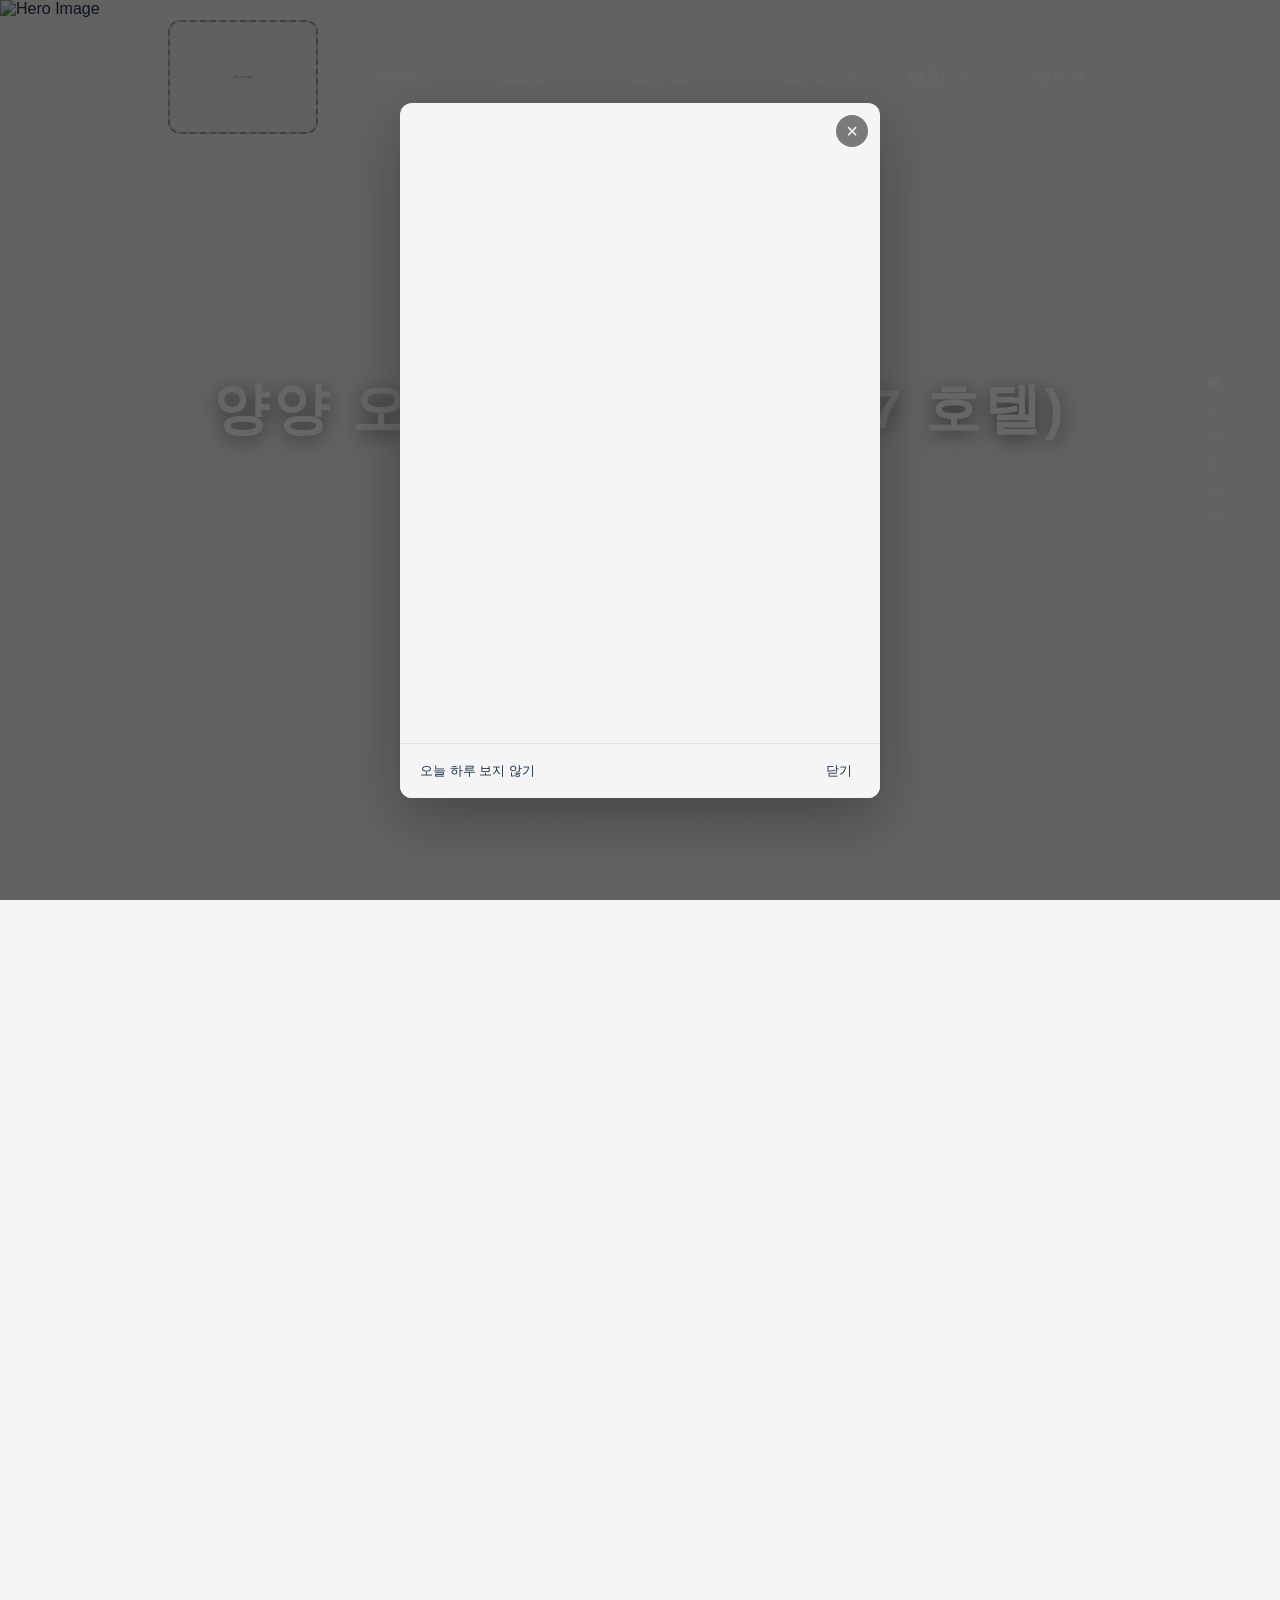
==== commit cbf1abde: "Update template code and data - deploy-template-update-1775554041398" ====
--- a/index.html
+++ b/index.html
@@ -11,156 +11,166 @@
     <link rel="preload" href="styles/common.css" as="style">
     <link rel="preload" href="styles/index.css" as="style">
 
-    <!-- Theme CSS -->
-    <link rel="stylesheet" href="styles/theme.css">
+    <!-- Stylesheets -->
     <link rel="stylesheet" href="styles/common.css">
     <link rel="stylesheet" href="styles/index.css">
+    <link rel="stylesheet" href="styles/theme.css">
     <link rel="stylesheet" href="styles/popup.css">
 
   <!-- Open Graph Meta Tags for Social Media -->
   <meta property="og:type" content="website" />
-  <meta property="og:title" content="양양 오션스테이 24K - 홈" />
+  <meta property="og:title" content="양양 오션스테이 24K (E7 호텔) - 홈" />
   
-  
+  <meta property="og:image" content="https://jlnjajtcnyqupfaqjerz.supabase.co/storage/v1/object/public/app-images/property/e3b0a0a7-9a7e-4f4d-9680-874fd7d36d60/thumbnail/1773048292400-14019t567ja.jpg" />
   <meta property="og:url" content="https://oceanstay24k.kr" />
 
   <!-- Twitter Card Meta Tags -->
   <meta name="twitter:card" content="summary_large_image" />
-  <meta name="twitter:title" content="양양 오션스테이 24K - 홈" />
+  <meta name="twitter:title" content="양양 오션스테이 24K (E7 호텔) - 홈" />
   
-  
+  <meta name="twitter:image" content="https://jlnjajtcnyqupfaqjerz.supabase.co/storage/v1/object/public/app-images/property/e3b0a0a7-9a7e-4f4d-9680-874fd7d36d60/thumbnail/1773048292400-14019t567ja.jpg" />
 </head>
 <body>
-    <!-- Main Content -->
-    <main class="main-content">
-        <div class="content-wrap">
-            <!-- CUSTOM FIELD : 메인 소개 섹션 -->
-            <section class="hero-section">
-                <div class="hero-slider-container">
-                    <div class="slider" data-hero-slider>
-                        <!-- 동적으로 슬라이드가 생성됩니다 -->
-                    </div>
-                    <div class="hero-content-overlay">
-                        <div class="hero-content-container">
-                            <div class="hero-text-content">
-                                 <!--  CUSTOM FIELD : 메인 소개 타이틀 매핑 -->
-                                <p class="hero-title" data-hero-title></p>
-                                <!-- CUSTOM FIELD : 메인 소개 설명 매핑 -->
-                                <p class="hero-description" data-hero-description></p>
-                            </div>
-                            <div class="slider-nav">
-                                <div class="slider-buttons">
-                                    <button class="slider-btn prev">‹</button>
-                                    <button class="slider-btn next">›</button>
-                                </div>
-                                <div class="progress-container">
-                                    <div class="progress-bar"></div>
-                                </div>
-                            </div>
-                        </div>
-                    </div>
-                </div>
-            </section>
-
-            <!-- CUSTOM FIELD : 핵심 메시지 섹션 -->
-            <section class="essence-section">
-                <div class="essence-content">
-                    <div class="essence-bottom">
-                        <div class="essence-left">
-                            <div class="essence-text">
-                                <div class="text-content-with-icon">
-                                    <div class="section-icon"></div>
-                                    <div class="text-content">
-                                        <!-- CUSTOM FIELD : 핵심 메시지 타이틀 매핑 -->
-                                        <h4 class="essence-title title-with-circle" data-essence-title></h4>
-                                        <!-- CUSTOM FIELD : 핵심 메시지 설명 매핑 -->
-                                        <p class="essence-description" data-essence-description></p>
-                                    </div>
-                                </div>
-                            </div>
-                            <!-- CUSTOM FIELD : 핵심 메시지 이미지 갯수제한 sortorder isselected 필터링으로 매핑 -->
-                            <div class="essence-thumbnails">
-                                <div class="essence-thumb" data-slide="0">
-                                    <div class="essence-thumb-container">
-                                        <!-- CUSTOM FIELD : 핵심 메시지 이미지1 매핑 -->
-                                        <img src="" alt="Thumbnail 1" />
-                                    </div>
-                                </div>
-                                <div class="essence-thumb" data-slide="1">
-                                    <div class="essence-thumb-container">
-                                         <!-- CUSTOM FIELD : 핵심 메시지 이미지2 매핑 -->
-                                        <img src="" alt="Thumbnail 2" />
-                                    </div>
-                                </div>
-                            </div>
-                        </div>
-                        <div class="essence-image">
-                            <div class="essence-slider-container">
-                                <div class="essence-slides">
-                                    <div class="essence-slide">
-                                         <!-- CUSTOM FIELD : 핵심 메시지 이미지3 매핑 -->
-                                        <img data-essence-image>
-                                    </div>
-                                </div>
-                            </div>
-                        </div>
-                    </div>
-                </div>
-            </section>
-            <!-- CUSTOM FIELD : 특색 섹션 사용안함-->
-
-            <!-- ROOMS SECTION : FIXED -->
-            <section class="rooms-section">
-                <div class="rooms-container">
-                    <div class="rooms-header">
-                        <h2 class="rooms-title">Rooms</h2>
-                    </div>
-                    <div class="rooms-grid" data-rooms-grid>
-                        <!-- 동적으로 룸 아이템이 생성됩니다 -->
-                    </div>
-                    <div class="rooms-drag-indicator">
-                    </div>
-                </div>
-            </section>
-
-            <!-- CUSTOM FIELD : 갤러리 섹션 -->
-            <section class="gallery-section">
-            <div class="gallery-container">
-                <div class="gallery-header">
-                    <div class="text-content-with-icon">
-                        <div class="section-icon"></div>
-                        <div class="text-content">
-                            <!-- CUSTOM FIELD : 갤러리 타이틀 매핑 -->
-                            <h2 class="gallery-title title-with-circle" data-gallery-title></h2>
-                            <!-- CUSTOM FIELD : 갤러리 설명 매핑 -->
-                            <p class="gallery-description" data-gallery-description></p>
-                        </div>
-                    </div>
-                </div>
-                <!-- CUSTOM FIELD : 갤러리 이미지 5개 매핑 -->
-                <div class="gallery-grid" data-gallery-grid>
-                </div>
-            </div>
-            </section>
-
-            <!-- CUSTOM FIELD : 마무리 섹션 -->
-            <section class="closing-section">
-                <div class="closing-background">
-                    <!-- CUSTOM FIELD : 마무리 섹션 이미지 매핑 -->
-                    <img data-closing-bg-img>
-                </div>
-                <div class="closing-content">
-                    <div class="closing-vertical-text">
-                       
-                        <!-- CUSTOM FIELD : 마무리 섹션 타이틀 매핑 -->
-                        <div class="closing-title" data-closing-title></div>
-                         <!-- CUSTOM FIELD : 마무리 섹션 설명 매핑 -->
-                        <div class="closing-description" data-closing-description></div>
-                    </div>
-                </div>
-            </section>
-        </div>
-    </main>
+    <!-- Include Header -->
+    <div id="header-placeholder"></div>
+
+    <!-- Section Navigation -->
+    <nav class="section-nav">
+        <button class="section-dot active" data-section="0" aria-label="Hero Section"></button>
+        <button class="section-dot" data-section="1" aria-label="Essence Section"></button>
+        <button class="section-dot" data-section="2" aria-label="Room Preview"></button>
+        <button class="section-dot" data-section="3" aria-label="Special Offers"></button>
+        <button class="section-dot" data-section="4" aria-label="Signature"></button>
+        <button class="section-dot" data-section="5" aria-label="Closing"></button>
+    </nav>
+
+    <!-- Mobile Floating Book Now Button -->
+    <button class="mobile-floating-book-btn" aria-label="Book Now">
+        <svg width="24" height="24" viewBox="0 0 24 24" fill="none" xmlns="http://www.w3.org/2000/svg">
+            <rect x="3" y="4" width="18" height="18" rx="2" stroke="currentColor" stroke-width="2"/>
+            <path d="M3 9H21" stroke="currentColor" stroke-width="2"/>
+            <path d="M8 2V6" stroke="currentColor" stroke-width="2" stroke-linecap="round"/>
+            <path d="M16 2V6" stroke="currentColor" stroke-width="2" stroke-linecap="round"/>
+        </svg>
+    </button>
+
+    <!-- 메인 소개 섹션 custom-field -->
+    <section class="hero-section">
+        <!-- Background Images Slider with Fade Animation -->
+        <div class="hero-background">
+            <div class="hero-slider" id="hero-slider">
+                <!-- Hero slides will be dynamically generated here -->
+            </div>
+            <div class="hero-image-overlay"></div>
+        </div>
+        <!-- Hero Content -->
+        <div class="hero-content" id="hero-content">
+            <div class="hero-text">
+                <div class="brand-name" id="brand-name">
+                    <h4 class="brand-title" data-property-name></h4>
+                    <div class="brand-divider"></div>
+                    <p class="brand-subtitle" data-property-name-en></p>
+                </div>
+            </div>
+        </div>
+        <div class="hero-slider-progress">
+            <div class="hero-slider-nav">
+                <button class="hero-slider-arrow prev" id="hero-prev"></button>
+                <span class="hero-slider-current">01</span>
+                <div class="hero-slider-line">
+                    <div class="hero-slider-line-fill"></div>
+                </div>
+                <span class="hero-slider-total">03</span>
+                <button class="hero-slider-arrow next" id="hero-next"></button>
+            </div>
+        </div>
+    </section>
+
+    <!-- 핵심 메세지 섹션 custom-field -->
+    <section class="essence-section main-content-fade-in">
+        <div class="essence-wrapper">
+            <!-- Left Large Image -->
+            <div class="essence-left-image" data-essence-image-0>
+                <img src="" alt="숙소 외관" loading="lazy">
+            </div>
+
+            <!-- Center Text Content -->
+            <div class="essence-center-content">
+                <h2 class="essence-title" data-essence-title></h2>
+                <div class="essence-spacing"></div>
+                <p class="essence-description" data-essence-description></p>
+            </div>
+
+            <!-- Right Top Small Image -->
+            <div class="essence-right-image" data-essence-image-1>
+                <img src="" alt="숙소 내부" loading="lazy">
+            </div>
+        </div>
+    </section>
+
+    <!-- 객실 프리뷰 섹션 -->
+    <section class="room-preview-section main-content-fade-in">
+        <div class="room-preview-container">
+            <div class="room-preview-left">
+                <div class="room-preview-header">
+                    <h2 class="room-preview-title" data-room-preview-title>Building Guide</h2>
+                </div>
+                <div class="room-tabs" data-room-tabs>
+                    <!-- Room tabs will be dynamically generated here -->
+                </div>
+                <div class="room-tabs-descs" data-room-descriptions>
+                    <!-- Room descriptions will be dynamically generated here -->
+                </div>
+            </div>
+            <div class="room-preview-right">
+                <div class="room-images" data-room-images>
+                    <!-- Room image sliders will be dynamically generated here -->
+                </div>
+            </div>
+        </div>
+    </section>
+
+    <!-- 갤러리 섹션 custom-field -->
+    <section class="experience-gallery-section main-content-fade-in">
+        <div class="experience-container">
+            <!-- Title Area -->
+            <div class="experience-header">
+                <h2 class="experience-title" data-gallery-title>Special Offers</h2>
+            </div>
+
+            <!-- Images Accordion Area -->
+            <div class="experience-images-wrapper" data-gallery-images>
+                <!-- Gallery images will be dynamically generated here -->
+            </div>
+        </div>
+    </section>
+
+    <!-- 특색 섹션  custom-field -->
+    <section class="signature-section main-content-fade-in">
+        <div class="gallery-property-english-name" data-property-name-en></div>
+        <div class="signature-container">
+            <!-- Slider Wrapper -->
+            <div class="signature-slider">
+                <div class="signature-slider-track" data-signature-slides>
+                    <!-- Signature slides will be dynamically generated here -->
+                </div>
+            </div>
+        </div>
+    </section>
+
+    <!-- 마무리 섹션 custom-field -->
+    <section class="index-closing">
+        <img
+             data-closing-image
+             src=""
+             alt="마무리 섹션 이미지"
+             loading="lazy">
+        <div class="index-closing-overlay">
+            <div class="index-closing-text">
+                <img data-closing-logo src="" alt="로고" class="closing-logo">
+            </div>
+        </div>
+    </section>
 
     <!-- Popup System -->
     <div id="popup-container"></div>
@@ -168,14 +178,14 @@
     <!-- Include ImageWithFallback script -->
     <script src="js/image-with-fallback.js"></script>
 
+    <!-- Preview Handler for Admin Integration -->
+    <script src="js/preview-handler.js"></script>
+
     <!-- Image Helpers -->
     <script src="js/image-helpers.js"></script>
 
-    <!-- Base Data Mapper (must load before preview-handler) -->
+    <!-- Base Data Mapper -->
     <script src="js/data-mapper/core/base-mapper.js"></script>
-
-    <!-- Preview Handler for Admin Integration -->
-    <script src="js/preview-handler.js"></script>
 
     <!-- Index Page Mapper -->
     <script src="js/data-mapper/pages/index-mapper.js"></script>
@@ -185,9 +195,6 @@
 
     <!-- Header and Footer Loader -->
     <script src="js/header-footer-loader.js"></script>
-
-    <!-- Scroll Animations -->
-    <script src="js/common/scroll-animations.js"></script>
 
     <!-- Page-specific script -->
     <script src="js/pages/index.js"></script>
--- a/styles/common.css
+++ b/styles/common.css
@@ -1,5 +1,8 @@
-@import url('https://fonts.cdnfonts.com/css/roustel');
-
+/* ===================================
+   Common Styles - Used Across All Pages
+   =================================== */
+
+/* Reset & Base */
 * {
     margin: 0;
     padding: 0;
@@ -7,728 +10,83 @@
 }
 
 html {
-    font-size: 16px;
-    line-height: 1.5;
-    -webkit-text-size-adjust: 100%;
     scroll-behavior: smooth;
-    -webkit-overflow-scrolling: touch; /* iOS smooth scrolling */
-    --vh: 1vh;
-    margin: 0;
-    padding: 0;
     overflow-x: hidden;
 }
 
-/* 부드러운 스크롤 애니메이션 */
 body {
-    scroll-behavior: smooth;
-    margin: 0;
-    padding: 0;
     font-family: var(--font-ko-sub);
-    font-weight: 500;
-    line-height: 1.6;
-    color: #333;
-    background-color: var(--color-primary, #e6f3ff);
-    width: 100%;
-    max-width: 100vw;
+    font-weight: 400;
+    color: var(--color-secondary);
     overflow-x: hidden;
+    background: var(--color-primary);
     position: relative;
-    -webkit-overflow-scrolling: touch;
-    min-height: 100vh;
-}
-
-a {
-    color: inherit;
-    text-decoration: none;
-}
-
-a:hover {
-    text-decoration: underline;
-}
-
-ul, ol {
-    list-style: none;
-}
-
-img {
-    max-width: 100%;
-    height: auto;
-    display: block;
-}
-
-button {
-    border: none;
-    background: none;
-    cursor: pointer;
-    font: inherit;
-}
-
-input, textarea, select {
-    font: inherit;
-    border: 1px solid #ccc;
-    border-radius: 4px;
-    padding: 8px 12px;
-}
-
-table {
-    border-collapse: collapse;
-    width: 100%;
-}
-
-th, td {
-    text-align: left;
-    padding: 8px;
-}
-
-/* 타이틀 요소들 - ko-main 폰트 */
-h1, h2, h3, h4, h5, h6,
-.hero-title,
-.page-title,
-.section-title,
-.room-title,
-.about-title {
-    font-family: var(--font-ko-main);
-}
-
-/* 본문/설명 요소들 - ko-sub 폰트 */
-p,
-.description,
-.content,
-.info-text,
-.hero-description,
-.about-description,
-.essence-description,
-.gallery-description,
-.closing-description,
-.room-description,
-.facility-description,
-.popup-description,
-.reservation-description {
-    font-family: var(--font-ko-sub);
-}
-
-/* Common Slider Styles */
-.slider-container,
-.hero-slider-container {
-    position: relative;
-    width: 100%;
-    height: 100%;
-}
-
-.slider {
-    position: relative;
-    width: 100%;
-    height: 100%;
-}
-
-.slide {
-    position: absolute;
+    z-index: 100;
+}
+
+/* Remove header cover during loading */
+body::before {
+    content: '';
+    position: fixed;
     top: 0;
     left: 0;
-    width: 100%;
-    height: 100%;
+    right: 0;
+    height: 100px;
+    background: transparent;
+    z-index: 500;
+    pointer-events: none;
     opacity: 0;
-    transition: opacity 1s ease-in-out;
-}
-
-.slide.active {
-    opacity: 1;
-}
-
-.slide img {
-    width: 100%;
-    height: 100%;
-    object-fit: cover;
-    object-position: center;
-}
-
-/* Slider Navigation */
-.slider-nav {
-    display: flex;
-    flex-direction: column;
-    align-items: flex-end;
-    gap: 20px;
-    width: 400px;
-}
-
-.slider-buttons {
-    display: flex;
-    gap: 15px;
-}
-
-.slider-btn {
-    width: 40px;
-    height: 40px;
-    border: none;
-    background: none;
-    color: white;
-    font-size: 28px;
-    cursor: pointer;
-    transition: all 0.3s ease;
-    display: flex;
-    align-items: center;
-    justify-content: center;
-    opacity: 0.7;
-}
-
-.slider-btn:hover {
-    opacity: 1;
-}
-
-/* Progress Bar */
-.progress-container {
-    width: 100%;
-    max-width: 600px;
-    height: 2px;
-    background: rgba(255, 255, 255, 0.3);
-    border-radius: 1px;
-    overflow: hidden;
-}
-
-.progress-bar {
-    height: 100%;
-    background: white;
-    width: 0;
-    transition: width 100ms linear;
-    border-radius: 1px;
-    will-change: width;
-    transform: translateZ(0);
-}
-
-/* ============================================================================
-   스크롤 애니메이션 스타일
-   ============================================================================ */
-
-/* 애니메이션 준비 완료 마커 */
-.scroll-animation-ready {
-    content: 'ready';
-    display: none;
-}
-
-/* 스크롤 애니메이션 초기 상태 */
-.animate-on-scroll {
-    opacity: 0;
-    transform: translateY(30px);
-    transition: opacity 0.8s cubic-bezier(0.25, 0.46, 0.45, 0.94),
-                transform 0.8s cubic-bezier(0.25, 0.46, 0.45, 0.94);
-}
-
-.animate-on-scroll.visible {
-    opacity: 1 !important;
-    transform: translateY(0) !important;
-}
-
-.animate-on-scroll.slide-left {
-    opacity: 0;
-    transform: translateX(80px);
-}
-
-.animate-on-scroll.slide-left.visible {
-    opacity: 1 !important;
-    transform: translateX(0) !important;
-}
-
-.animate-on-scroll.slide-right {
-    opacity: 0;
-    transform: translateX(-80px);
-}
-
-.animate-on-scroll.slide-right.visible {
-    opacity: 1 !important;
-    transform: translateX(0) !important;
-}
-
-.animate-on-scroll.fade-up {
-    opacity: 0;
-    transform: translateY(60px);
-}
-
-.animate-on-scroll.fade-up.visible {
-    opacity: 1 !important;
-    transform: translateY(0) !important;
-}
-
-/* 스케일 애니메이션 추가 */
-.animate-on-scroll.scale-up {
-    opacity: 0;
-    transform: scale(0.9);
-}
-
-.animate-on-scroll.scale-up.visible {
-    opacity: 1 !important;
-    transform: scale(1) !important;
-}
-
-/* 기본 애니메이션 키프레임 */
-@keyframes fadeIn {
-    from {
-        opacity: 0;
-        transform: translateY(30px);
-    }
-    to {
-        opacity: 1;
-        transform: translateY(0);
-    }
-}
-
-@keyframes slideUp {
-    from {
-        opacity: 0;
-        transform: translateY(50px);
-    }
-    to {
-        opacity: 1;
-        transform: translateY(0);
-    }
-}
-
-@keyframes slideLeft {
-    from {
-        opacity: 0;
-        transform: translateX(50px);
-    }
-    to {
-        opacity: 1;
-        transform: translateX(0);
-    }
-}
-
-@keyframes slideRight {
-    from {
-        opacity: 0;
-        transform: translateX(-50px);
-    }
-    to {
-        opacity: 1;
-        transform: translateX(0);
-    }
-}
-
-@keyframes fadeInUp {
-    from {
-        opacity: 0;
-        transform: translateY(30px);
-    }
-    to {
-        opacity: 1;
-        transform: translateY(0);
-    }
-}
-
-@keyframes sequentialFadeIn {
-    from {
-        opacity: 0;
-        transform: translateY(20px);
-    }
-    to {
-        opacity: 1;
-        transform: translateY(0);
-    }
-}
-
-@keyframes fadeInFromBottom {
-    from {
-        opacity: 0;
-        transform: translateY(30px);
-    }
-    to {
-        opacity: 1;
-        transform: translateY(0);
-    }
-}
-
-@keyframes fadeInScale {
-    from {
-        opacity: 0;
-        transform: scale(0.8) translateY(20px);
-    }
-    to {
-        opacity: 1;
-        transform: scale(1) translateY(0);
-    }
-}
-
-/* 초기 숨김 상태 */
-.hero-property-name,
+    transition: opacity 0.3s ease;
+}
+
+
+/* Common Hero Styles */
 .hero-title,
-.hero-description,
-.closing-title,
-.closing-description {
-    opacity: 0;
-    transform: translateX(50px);
-}
-
-.closing-title,
-.closing-description,
-.closing-button {
-    opacity: 0;
-    transform: translateY(50px);
-    will-change: opacity, transform;
-    backface-visibility: hidden;
-}
-
-/* Essence 섹션 초기 숨김 상태 */
-.property-name-en {
-    opacity: 0;
-    transform: translateX(-50px);
-}
-
-.essence-title,
-.essence-description {
-    opacity: 0;
-    transform: translateY(30px);
-}
-
-.essence-thumbnails,
-.essence-image {
-    opacity: 0;
-}
-
-/* Rooms 섹션 초기 숨김 상태 */
-.rooms-title {
-    opacity: 0;
-    transform: translateX(-50px);
-}
-
-.room-item {
-    opacity: 1;
-    transform: translateY(0);
-    /* 페이지 로드 시 순차적 등장 애니메이션 */
-    animation: fadeInFromBottom 0.6s ease-out forwards;
-    /* 호버 시 약간 위로 올라가는 효과만 */
-    transition: transform 0.3s ease;
-}
-
-.room-item:nth-child(1) { animation-delay: 0.2s; }
-.room-item:nth-child(2) { animation-delay: 0.4s; }
-.room-item:nth-child(3) { animation-delay: 0.6s; }
-.room-item:nth-child(4) { animation-delay: 0.8s; }
-.room-item:nth-child(5) { animation-delay: 1.0s; }
-
-.room-item:hover {
-    transform: translateY(-5px);
-}
-
-/* Gallery 섹션 초기 숨김 상태 */
-.gallery-section-title {
-    opacity: 0;
-    transform: translateX(50px);
-}
-
-.gallery-title,
-.gallery-description {
-    opacity: 0;
-    transform: translateY(30px);
-}
-
-.gallery-item {
-    opacity: 1;
-    transform: translateY(0);
-    /* 페이지 로드 시 순차적 등장 애니메이션 */
-    animation: fadeInScale 0.8s ease-out forwards;
-}
-
-.gallery-item:nth-child(1) { animation-delay: 0.3s; }
-.gallery-item:nth-child(2) { animation-delay: 0.5s; }
-.gallery-item:nth-child(3) { animation-delay: 0.7s; }
-.gallery-item:nth-child(4) { animation-delay: 0.9s; }
-.gallery-item:nth-child(5) { animation-delay: 1.1s; }
-
-
-/* 애니메이션 클래스 */
-.animate-fade-in {
-    animation: fadeIn 1.2s cubic-bezier(0.25, 0.46, 0.45, 0.94) forwards;
-}
-
-.animate-slide-up {
-    animation: slideUp 1s cubic-bezier(0.25, 0.46, 0.45, 0.94) forwards;
-}
-
-.animate-slide-left {
-    animation: slideLeft 1s cubic-bezier(0.25, 0.46, 0.45, 0.94) forwards;
-}
-
-.animate-slide-right {
-    animation: slideRight 1s cubic-bezier(0.25, 0.46, 0.45, 0.94) forwards;
-}
-
-/* 모바일에서 기존 애니메이션 비활성화 및 섹션별 애니메이션 */
-@media (max-width: 768px) {
-    /* 기존 개별 요소 애니메이션 비활성화 */
-    .hero-property-name,
-    .hero-title,
-    .hero-description,
-    .property-name-en,
-    .essence-title,
-    .essence-description,
-    .essence-thumbnails,
-    .essence-image,
-    .rooms-title,
-    .room-item,
-    .gallery-section-title,
-    .gallery-title,
-    .gallery-description,
-    .gallery-item,
-    .closing-title,
-    .closing-description,
-    .closing-button {
-        opacity: 1 !important;
-        transform: none !important;
-        animation: none !important;
-    }
-
-    /* 모바일에서 28px 폰트 크기를 22px로 변경 */
-    .hero-title,
-    .essence-title,
-    .rooms-title,
-    .gallery-title,
-    .closing-title,
-    .facility-special-title,
-    .room-name-title,
-    .reservation-hero-title {
-        font-size: 22px !important;
-    }
-
-    /* 모바일에서 동그라미 스타일 - 기존 큰 동그라미 숨기고 작은 동그라미만 표시 */
-    .title-with-circle::after,
-    .title-with-circle-and-line::after {
-        display: none !important;
-    }
-
-    .title-with-circle::before,
-    .title-with-circle-and-line::before {
-        content: '' !important;
-        position: absolute !important;
-        width: 30px !important;
-        height: 30px !important;
-        background-color: var(--color-secondary, #658399) !important;
-        border-radius: 50% !important;
-        top: 15% !important;
-        opacity: 0.2 !important;
-        left: -10px !important;
-        transform: translateY(-50%) !important;
-    }
-
-    /* 모바일에서는 섹션 단위로 fadeUp 애니메이션 */
-    .hero-text-content,
-    .essence-content,
-    .rooms-container,
-    .gallery-container,
-    .closing-content {
-        opacity: 0;
-        transform: translateY(30px);
-    }
-
-    .hero-text-content.animate-fade-up,
-    .essence-content.animate-fade-up,
-    .rooms-container.animate-fade-up,
-    .gallery-container.animate-fade-up,
-    .closing-content.animate-fade-up {
-        opacity: 1;
-        transform: translateY(0);
-        transition: all 0.8s cubic-bezier(0.25, 0.46, 0.45, 0.94);
-    }
-}
-
-/* 순차적 애니메이션용 */
-.sequential-item-hidden {
-    opacity: 0;
-    transform: translateY(30px);
-    transition: opacity 0.8s cubic-bezier(0.25, 0.46, 0.45, 0.94), transform 0.8s cubic-bezier(0.25, 0.46, 0.45, 0.94);
-    will-change: opacity, transform;
-    backface-visibility: hidden;
-}
-
-.animate-sequential-item {
-    opacity: 1 !important;
-    transform: translateY(0) !important;
-}
-
-/* 타이핑 애니메이션용 */
-.typing-container {
-    overflow: hidden;
-}
-
-.typing-line {
-    display: block;
-    overflow: hidden;
-    white-space: nowrap;
-    border-right: 2px solid transparent;
-    animation: blink-cursor 1.5s step-end infinite;
-}
-
-.typing-line:last-child {
-    animation: blink-cursor 1.5s step-end infinite;
-}
-
-@keyframes blink-cursor {
-    from, to {
-        border-color: transparent;
-    }
-    50% {
-        border-color: currentColor;
-    }
-}
-
-/* 반응형 애니메이션 조정 */
-@media (max-width: 768px) {
-    @keyframes fadeIn {
-        from {
-            opacity: 0;
-            transform: translateY(20px);
-        }
-        to {
-            opacity: 1;
-            transform: translateY(0);
-        }
-    }
-
-    @keyframes slideUp {
-        from {
-            opacity: 0;
-            transform: translateY(30px);
-        }
-        to {
-            opacity: 1;
-            transform: translateY(0);
-        }
-    }
-
-    .sequential-item-hidden {
-        transform: translateY(20px);
-    }
-}
-
-/* Main Container for page content */
-.main-container {
-    max-width: 1200px;
-    margin: 0 auto;
-    padding: 60px 20px 0px 20px;
-}
-
-/* Typing effect styles - Common for all pages */
-.typing-text {
-    position: relative;
-    display: inline-block;
-    white-space: nowrap;
-    padding-bottom: 0.3em; /* g 같은 글자를 위한 여유 공간 */
-}
-
-.typing-text::before {
-    content: attr(data-text);
-    position: absolute;
-    top: 0;
-    left: 0;
-    width: 0;
-    padding-bottom: 0.3em; /* 하강 글자를 위한 패딩 */
-    overflow-x: hidden; /* 가로만 숨김 */
-    overflow-y: visible; /* 세로는 보이게 */
-    white-space: nowrap;
-    color: white;
-    border-right: 2px solid white;
-    animation: typing 2.5s linear forwards, blink-caret 0.5s step-end infinite;
-    line-height: inherit;
-}
-
-.typing-text.typed::before {
-    width: 100%;
-    border-right: none;
-    animation: typing 2s steps(8) forwards;
-}
-
-@keyframes typing {
-    from { width: 0 }
-    to { width: 100% }
-}
-
-@keyframes blink-caret {
-    from, to { border-color: white }
-    50% { border-color: transparent }
-}
-
-/* Property English Name Background Text Overlay */
-.property-en-bg-text {
-    position: absolute;
-    top: 40px;
-    left: 40px;
+.hero-subtitle {
     font-family: var(--font-en-main);
-    font-size: 80px;
-    font-weight: bold;
-    font-style: italic;
-    color: var(--color-secondary, #658399);
-    opacity: 0.3;
-    text-transform: uppercase;
-    letter-spacing: 3px;
-    line-height: 1;
-    z-index: 1;
-    white-space: nowrap;
-    pointer-events: none;
-}
-
-@media (max-width: 768px) {
-    .property-en-bg-text {
-        font-size: 60px;
-        top: 20px;
-        left: 20px;
-    }
-}
-
-@media (max-width: 480px) {
-    .property-en-bg-text {
-        font-size: 40px;
-        top: 15px;
-        left: 15px;
-    }
-}
-
-/* Scroll Down Icon (기존) */
-.scroll-down-icon {
-    position: absolute;
-    bottom: 30px;
-    left: 50%;
-    transform: translateX(-50%);
-    cursor: pointer;
-    z-index: 10;
-    animation: bounce 2s infinite;
+    font-size: 1rem;
+    font-weight: 400;
+    letter-spacing: 0.2em;
+    color: white;
+    margin: 0;
     opacity: 0.8;
-    transition: opacity 0.3s ease;
-}
-
-.scroll-down-icon:hover {
-    opacity: 1;
-}
-
-.scroll-down-icon svg {
-    width: 30px;
-    height: 30px;
-}
-
-/* Scroll Down Section (신규 - main.html과 동일한 스타일) */
-.scroll-down-section {
+    text-shadow: 0 2px 10px rgba(0, 0, 0, 0.3);
+}
+
+/* Hero Scroll Down Arrow */
+.hero-scroll-down {
     position: absolute;
     bottom: 30px;
     left: 50%;
     transform: translateX(-50%);
     z-index: 3;
-    text-align: center;
     cursor: pointer;
+    display: flex;
+    flex-direction: column;
+    align-items: center;
+    gap: 8px;
+    color: white;
+    opacity: 0.8;
     transition: opacity 0.3s ease;
 }
 
-.scroll-down-section:hover {
-    opacity: 0.7;
-}
-
-.scroll-text {
+.hero-scroll-down:hover {
+    opacity: 1;
+}
+
+.hero-scroll-down .scroll-text {
     font-family: var(--font-en-main);
-    font-size: 14px;
-    color: white;
-    display: block;
-    margin-bottom: 8px;
-    letter-spacing: 1px;
-    text-transform: uppercase;
-}
-
-.scroll-down-section svg {
+    font-size: 0.8rem;
+    letter-spacing: 0.1em;
+    text-shadow: 0 2px 10px rgba(0, 0, 0, 0.3);
+}
+
+.hero-scroll-down .scroll-arrow {
+    width: 24px;
+    height: 24px;
+    stroke: currentColor;
+    stroke-width: 2;
+    fill: none;
     animation: bounce 2s infinite;
 }
 
@@ -737,460 +95,468 @@
         transform: translateY(0);
     }
     40% {
-        transform: translateY(-10px);
+        transform: translateY(-8px);
     }
     60% {
-        transform: translateY(-5px);
-    }
-}
-
-/* 기존 scroll-down-icon의 bounce는 다른 keyframe 이름 사용 */
-.scroll-down-icon {
-    animation: bounceOld 2s infinite;
-}
-
-@keyframes bounceOld {
-    0%, 20%, 50%, 80%, 100% {
-        transform: translateX(-50%) translateY(0);
-    }
-    40% {
-        transform: translateX(-50%) translateY(-10px);
-    }
-    60% {
-        transform: translateX(-50%) translateY(-5px);
-    }
-}
-
-/* ========================================
-   TITLE WITH CIRCLE DECORATION - 공통 스타일
-   ======================================== */
-
-/* 제목 옆에 원형 장식이 있는 공통 스타일 */
-.title-with-circle {
+        transform: translateY(-4px);
+    }
+}
+
+/* Typography */
+h1, h2, h3, h4, h5, h6 {
+    font-family: var(--font-ko-main);
+    font-weight: 700;
+    line-height: 1.2;
+}
+
+a {
+    text-decoration: none;
+    color: inherit;
+    transition: opacity 0.3s ease;
+}
+
+a:hover {
+    opacity: 0.8;
+}
+
+/* 데이터 로드 전 빈 이미지 완전히 숨김 (깜빡임 방지) */
+img[src=""],
+img:not([src]) {
+  display: none !important;
+}
+
+img {
+    max-width: 100%;
+    height: auto;
+    display: block;
+}
+
+
+/* Common Layout Classes */
+.page-content {
+    width: 100%;
+    overflow: hidden;
+}
+
+.section-container {
+    max-width: 80%;
+    margin: 0 auto;
+    padding: 0 20px;
+}
+
+.section-header {
+    text-align: center;
+    margin-bottom: 60px;
+}
+
+.section-divider {
+    width: 60px;
+    height: 1px;
+    background: var(--color-secondary);
+    margin: 0 auto 30px;
+}
+
+.section-title {
+    font-family: var(--font-ko-main);
+    font-size: 1.8rem;
+    font-weight: 700;
+    letter-spacing: 0.05em;
+    color: var(--color-secondary);
+    margin: 0 0 20px 0;
+}
+
+.section-description {
+    font-family: var(--font-ko-sub);
+    font-size: 1.1rem;
+    color: #666;
+    line-height: 1.8;
+    max-width: 800px;
+    margin: 0 auto;
+}
+
+/* Buttons */
+.btn {
+    display: inline-block;
+    padding: 12px 30px;
+    background: var(--color-secondary);
+    color: var(--color-primary);
+    border: none;
+    border-radius: 4px;
+    font-size: 1rem;
+    letter-spacing: 0.1em;
+    text-transform: uppercase;
+    cursor: pointer;
+    transition: all 0.3s ease;
+}
+
+.btn:hover {
+    background: #555;
+    transform: translateY(-2px);
+}
+
+.btn-outline {
+    background: transparent;
+    border: 2px solid var(--color-secondary);
+    color: var(--color-secondary);
+}
+
+.btn-outline:hover {
+    background: var(--color-secondary);
+    color: var(--color-primary);
+}
+
+.btn-outline-white {
+    padding: 15px 40px;
+    background: transparent;
+    color: white;
+    border: 2px solid white;
+    font-size: 1rem;
+    font-weight: 600;
+    letter-spacing: 1px;
+    text-transform: uppercase;
+    cursor: pointer;
+    transition: all 0.3s ease;
+    outline: none;
+}
+
+.btn-outline-white:hover {
+    background: white;
+    color: var(--color-secondary);
+    transform: translateY(-2px);
+}
+
+/* Utility Classes */
+.text-center {
+    text-align: center;
+}
+
+.text-left {
+    text-align: left;
+}
+
+.text-right {
+    text-align: right;
+}
+
+.mt-1 { margin-top: 1rem; }
+.mt-2 { margin-top: 2rem; }
+.mt-3 { margin-top: 3rem; }
+.mt-4 { margin-top: 4rem; }
+.mt-5 { margin-top: 5rem; }
+
+.mb-1 { margin-bottom: 1rem; }
+.mb-2 { margin-bottom: 2rem; }
+.mb-3 { margin-bottom: 3rem; }
+.mb-4 { margin-bottom: 4rem; }
+.mb-5 { margin-bottom: 5rem; }
+
+.pt-1 { padding-top: 1rem; }
+.pt-2 { padding-top: 2rem; }
+.pt-3 { padding-top: 3rem; }
+.pt-4 { padding-top: 4rem; }
+.pt-5 { padding-top: 5rem; }
+
+.pb-1 { padding-bottom: 1rem; }
+.pb-2 { padding-bottom: 2rem; }
+.pb-3 { padding-bottom: 3rem; }
+.pb-4 { padding-bottom: 4rem; }
+.pb-5 { padding-bottom: 5rem; }
+
+/* Hide/Show Classes */
+.hidden {
+    display: none !important;
+}
+
+.visible {
+    display: block !important;
+}
+
+.invisible {
+    visibility: hidden;
+}
+
+/* Loading States */
+.loading {
     position: relative;
-}
-
-.title-with-circle::after {
+    pointer-events: none;
+    opacity: 0.6;
+}
+
+.loading::after {
     content: '';
-    position: absolute;
-    width: 75px;
-    height: 75px;
-    background-color: var(--color-secondary, #658399);
-    border-radius: 50%;
-    top: 45%;
-    opacity: 0.2;
-    left: -50px;
-    transform: translateY(-50%);
-}
-
-/* 우측에 라인이 있는 제목 스타일 (directions용) */
-.title-with-circle-and-line {
-    position: relative;
-    display: flex;
-    align-items: center;
-    justify-content: flex-start;
-}
-
-.title-with-circle-and-line::before {
-    content: '';
-    position: absolute;
-    width: 75px;
-    height: 75px;
-    background-color: var(--color-secondary, #658399);
-    border-radius: 50%;
-    top: 45%;
-    opacity: 0.2;
-    left: -50px;
-    transform: translateY(-50%);
-}
-
-.title-with-circle-and-line::after {
-    content: '';
-    flex: 1;
-    height: 1px;
-    background: var(--color-secondary, #658399);
-    margin-left: 20px;
-    opacity: 0.8;
-}
-
-/* 빈 텍스트인 경우 숨김 */
-.title-with-circle-and-line:empty {
-    display: none;
-}
-
-/* Logo Line Container - index.html과 main.html 공통 사용 */
-.logo-line-container {
-    display: flex;
-    align-items: center;
-    width: 100%;
-    margin-bottom: 30px;
-}
-
-/* Property Name 공통 스타일 - index.html과 main.html */
-.hero-property-name,
-.logo-text-line {
-    font-family: var(--font-en-main);
-    font-weight: normal;
-    margin: 0;
-    line-height: 1.2;
-    letter-spacing: 2px;
-    white-space: nowrap;
-}
-
-/* index.html hero 영역용 */
-.hero-property-name {
-    font-size: 64px;
-    color: white;
-    margin: 0 0 20px 0;
-    display: inline-block;
-    letter-spacing: 4px;
-}
-
-/* main.html logo line용 */
-.logo-text-line {
-    font-size: 36px;
-    color: var(--color-secondary, #658399);
-    display: flex;
-    align-items: center;
-    gap: 20px;
-}
-
-.logo-text-line::after {
-    content: '';
-    flex: 1;
-    height: 1px;
-    background: var(--color-secondary, #658399);
-}
-
-/* 모바일 반응형 */
-@media (max-width: 768px) {
-    .hero-property-name {
-        font-size: 48px;
-    }
-
-    .logo-text-line {
-        font-size: 36px;
-    }
-}
-
-@media (max-width: 480px) {
-    .hero-property-name {
-        font-size: 32px;
-    }
-
-    .logo-text-line {
-        font-size: 24px;
-        letter-spacing: 1px;
-    }
-}
-
-.horizontal-line {
-    flex: 1;
-    height: 1px;
-    background: var(--color-secondary, #658399);
-    opacity: 0.3;
-}
-
-/* 타이틀/설명과 아이콘 컨테이너 */
-.text-content-with-icon {
-    display: flex;
-    align-items: flex-start;
-    gap: 15px;
-}
-
-/* 세로 네모 아이콘 */
-.section-icon {
-    width: 10px;
-    height: 70px;
-    background-color: var(--color-secondary, #658399);
-    opacity: 0.6;
-    flex-shrink: 0;
-    margin-top: 5px;
-}
-
-.text-content {
-    flex: 1;
-}
-
-/* 모션을 선호하지 않는 사용자를 위한 설정 */
-@media (prefers-reduced-motion: reduce) {
-    .animate-fade-in,
-    .animate-slide-up,
-    .animate-slide-left,
-    .animate-slide-right {
-        animation: none;
-        opacity: 1;
-        transform: none;
-    }
-
-    .sequential-item-hidden {
-        opacity: 1;
-        transform: none;
-    }
-
-    .animate-sequential-item {
-        transition: none;
-    }
-
-    .typing-line {
-        animation: none;
-        border-right: none;
-    }
-}
-
-/* ============================================================================
-   공통 스크롤 애니메이션 스타일
-   ============================================================================ */
-
-/* 좌측에서 슬라이드인 초기 상태 */
-.scroll-slide-left {
-    opacity: 0;
-    transform: translateX(-100px);
-    transition: opacity 0.8s ease, transform 0.8s ease;
-}
-
-/* 우측에서 슬라이드인 초기 상태 */
-.scroll-slide-right {
-    opacity: 0;
-    transform: translateX(100px);
-    transition: opacity 0.8s ease, transform 0.8s ease;
-}
-
-/* 아래에서 슬라이드업 초기 상태 */
-.scroll-slide-up {
-    opacity: 0;
-    transform: translateY(50px);
-    transition: opacity 0.8s ease, transform 0.8s ease;
-}
-
-/* 페이드인 초기 상태 */
-.scroll-fade-in {
-    opacity: 0;
-    transition: opacity 0.8s ease;
-}
-
-/* 스크롤 시 보이게 하는 클래스 */
-.scroll-visible {
-    opacity: 1;
-    transform: translateX(0) translateY(0);
-}
-
-/* ============================================================================
-   공통 페이지 히어로 영역 스타일 (모든 페이지 공통)
-   ============================================================================ */
-
-/* 기본 페이지 히어로 섹션 */
-.page-hero-section {
-    position: relative;
-    width: 100vw;
-    height: 100vh;
-    overflow: hidden;
-}
-
-.page-hero-section::after {
-    content: '';
-    position: absolute;
-    bottom: 0;
-    left: 0;
-    width: 100%;
-    height: 150px;
-    background: linear-gradient(to top, rgba(0, 0, 0, 0.3), transparent);
-    z-index: 2;
-    pointer-events: none;
-}
-
-/* 히어로 배경 */
-.hero-background {
-    position: absolute;
-    top: 0;
-    left: 0;
-    width: 100%;
-    height: 100%;
-    z-index: 1;
-    opacity: 0;
-    animation: heroFadeIn 1.5s ease forwards;
-}
-
-.hero-background img {
-    width: 100%;
-    height: 100%;
-    object-fit: cover;
-    object-position: center;
-}
-
-@keyframes heroFadeIn {
-    to {
-        opacity: 1;
-    }
-}
-
-/* 페이지 타이틀 */
-.page-title {
     position: absolute;
     top: 50%;
     left: 50%;
     transform: translate(-50%, -50%);
+    width: 30px;
+    height: 30px;
+    border: 3px solid #ddd;
+    border-top-color: var(--color-secondary);
+    border-radius: 50%;
+    animation: spin 0.8s linear infinite;
+}
+
+@keyframes spin {
+    to {
+        transform: translate(-50%, -50%) rotate(360deg);
+    }
+}
+
+/* Responsive Grid */
+.grid {
+    display: grid;
+    gap: 30px;
+}
+
+.grid-cols-2 {
+    grid-template-columns: repeat(2, 1fr);
+}
+
+.grid-cols-3 {
+    grid-template-columns: repeat(3, 1fr);
+}
+
+.grid-cols-4 {
+    grid-template-columns: repeat(4, 1fr);
+}
+
+/* Media Queries */
+@media (max-width: 1024px) {
+    .section-title {
+        font-size: 2rem;
+    }
+
+    .section-description {
+        font-size: 1rem;
+    }
+
+    /* Mobile font size will be handled by specific page CSS files */
+}
+
+@media (max-width: 768px) {
+    .section-container {
+        max-width: 100%;
+        padding: 0 15px;
+    }
+
+    .section-header {
+        margin-bottom: 40px;
+    }
+
+    .section-title {
+        font-size: 1.8rem;
+    }
+
+    .grid-cols-3,
+    .grid-cols-4 {
+        grid-template-columns: repeat(2, 1fr);
+    }
+}
+
+@media (max-width: 480px) {
+    .section-title {
+        font-size: 1.5rem;
+    }
+
+    .grid-cols-2,
+    .grid-cols-3,
+    .grid-cols-4 {
+        grid-template-columns: 1fr;
+    }
+}
+
+/* ===================================
+   Hero Slider Progress - Shared Component
+   =================================== */
+
+/* Slider Progress Bar */
+.hero-slider-progress {
+    position: absolute;
+    bottom: 60px;
+    left: 50%;
+    transform: translateX(-50%);
+    display: flex;
+    align-items: center;
+    gap: 20px;
+    z-index: 10;
+    color: white;
+    font-size: 14px;
+    font-weight: 500;
+    letter-spacing: 1px;
+}
+
+.hero-slider-current,
+.hero-slider-total {
+    font-family: var(--font-ko-sub);
+    opacity: 0.9;
+}
+
+.hero-slider-line {
+    width: 100px;
+    height: 1px;
+    background: rgba(255, 255, 255, 0.3);
+    position: relative;
+    overflow: hidden;
+}
+
+.hero-slider-line-fill {
+    position: absolute;
+    left: 0;
+    top: 0;
+    height: 100%;
+    width: 0%;
+    background: white;
+    transition: width 4000ms linear;
+}
+
+/* Hero Slider Navigation Arrows */
+.hero-slider-nav {
+    display: flex;
+    align-items: center;
+    gap: 15px;
+}
+
+.hero-slider-arrow {
+    background: transparent;
+    border: none;
+    color: white;
+    font-size: 18px;
+    cursor: pointer;
+    padding: 8px;
+    transition: all 0.3s ease;
+    opacity: 0.7;
+    user-select: none;
+}
+
+.hero-slider-arrow:hover {
+    opacity: 1;
+    transform: scale(1.1);
+}
+
+.hero-slider-arrow:active {
+    transform: scale(0.95);
+}
+
+.hero-slider-arrow.prev::before {
+    content: '‹';
+}
+
+.hero-slider-arrow.next::before {
+    content: '›';
+}
+
+.hero-content {
+    position: absolute;
+    bottom: 85px;
+    left: 50%;
+    transform: translateX(-50%);
     z-index: 3;
     text-align: center;
+    color: white;
+    padding: 0 40px;
+}
+
+/* ===================================
+   Common Typography Styles
+   =================================== */
+
+.facility-number {
+    font-family: var(--font-ko-main);
+    font-size: 1.1rem;
+    font-weight: 400;
+    color: color-mix(in srgb, var(--color-secondary) 70%, transparent);
+    letter-spacing: 0.2em;
+    text-transform: uppercase;
+}
+
+/* ===================================
+   Page Load Animation
+   =================================== */
+
+/* Smooth fade-in for main content - 임시 비활성화 */
+.main-content-fade-in {
+    opacity: 1 !important;
+    transform: translateY(0) !important;
+}
+
+.main-content-fade-in.animate {
     opacity: 1;
-    display: flex;
-    flex-direction: column;
-    align-items: center;
-}
-
-/* 숙소명 한글 - 작은 글씨 */
-.page-title .property-name-kr {
-    font-size: 18px;
-    color: rgba(255, 255, 255, 0.8);
-    font-weight: 500;
-    margin: 0;
-    letter-spacing: 1px;
+    transform: translateY(0);
+}
+
+/* Initial page fade in */
+body {
     opacity: 0;
-    animation: fadeInUp 1s ease-out 0.5s forwards;
-}
-
-.page-title h1 {
+    animation: pageLoadFadeIn 0.8s ease-out forwards;
+    animation-delay: 0.1s;
+}
+
+@keyframes pageLoadFadeIn {
+    from {
+        opacity: 0;
+    }
+    to {
+        opacity: 1;
+    }
+}
+
+.gallery-property-english-name {
     font-family: var(--font-en-main);
-    font-size: 80px;
-    font-weight: normal;
-    color: transparent;  /* 타이핑 효과를 위해 transparent로 변경 */
-    margin: 0;
+    font-size: 4rem;
+    font-weight: 400;
+    color: rgba(160, 160, 160, 0.3);
+    text-transform: uppercase;
+    letter-spacing: 0.2em;
+    margin-top: 50px;
     line-height: 1;
-    letter-spacing: 4px;
-    position: relative;
-    overflow: hidden;
-    display: inline-block;
-}
-
-
-/* 페이지 히어로 반응형 */
-@media (max-width: 1024px) {
-    .page-title .property-name-kr {
-        font-size: 16px;
-    }
-
-    .page-title h1 {
-        font-size: 70px;
-    }
-}
-
-@media (max-width: 768px) {
-    .main-container {
-        padding: 40px 20px 0px 20px;
-    }
-
-    .page-title .property-name-kr {
-        font-size: 14px;
-    }
-
-    .page-title h1 {
-        font-size: 60px;
-    }
-}
-
-@media (max-width: 480px) {
-    .main-container {
-        padding: 30px 20px 0px 20px;
-    }
-
-    .page-title .property-name-kr {
-        font-size: 16px;
-    }
-
-    .page-title h1 {
-        font-size: 50px;
-        letter-spacing: 1px;
-    }
-}
-
-/* ============================================================================
-   Full Banner 공통 스타일
-   ============================================================================ */
-
-.full-banner {
-    position: relative;
-    width: 100vw;
-    height: 80vh;
-    margin-top: 0;
-    margin-left: calc(-50vw + 50%);
-    margin-right: calc(-50vw + 50%);
-    overflow: hidden;
-    background-size: cover;
-    background-position: center;
-    background-repeat: no-repeat;
-    opacity: 0;
-    transition: opacity 1.5s ease;
-    display: flex;
-    align-items: center;
-    justify-content: center;
-}
-
-/* 오른쪽 글씨 영역에 연한 그라데이션 오버레이 */
-.full-banner::before {
-    content: '';
-    position: absolute;
-    top: 0;
-    right: 0;
-    width: 40%;
-    height: 100%;
-    background: linear-gradient(to right,
-        transparent 0%,
-        rgba(0, 0, 0, 0.1) 50%,
-        rgba(0, 0, 0, 0.3) 100%);
-    pointer-events: none;
-    z-index: 1;
-}
-
-.full-banner.visible {
-    opacity: 1;
-}
-
-.full-banner .closing-property-name {
-    position: absolute;
-    right: 150px;
-    font-size: 30px;
-    font-weight: bold;
-    font-family: var(--font-en-main);
-    letter-spacing: 5px;
-    color: white;
-    writing-mode: vertical-rl;
-    text-orientation: mixed;
-    z-index: 2;
-    line-height: 1.4;
-    word-wrap: break-word;
-    max-height: 100%;
-    overflow: hidden;
-    padding: 40px 0;
-}
-
-.full-banner img {
-    width: 100%;
-    height: 100%;
-    object-fit: cover;
-    object-position: center;
-}
-
-/* 모바일 반응형 */
-@media (max-width: 768px) {
-    .full-banner {
-        height: 60vh;
-    }
-
-    .full-banner .closing-property-name {
-        right: 50px;
-        font-size: 24px;
-        padding: 30px 0;
-    }
-}
-
-@media (max-width: 480px) {
-    .full-banner {
-        height: 50vh;
-    }
-
-    .full-banner .closing-property-name {
-        right: 30px;
-        font-size: 20px;
-        padding: 25px 0;
-    }
-}+}
+
+/* Empty Image Placeholder - 모든 페이지 공통 */
+.empty-image-placeholder {
+    border: 2px dashed #9ca3af !important;
+    border-radius: 0.75rem !important;
+    background: #d1d5db !important;
+}
+
+/* Mobile Floating Book Now Button */
+.mobile-floating-book-btn {
+    display: none;
+    position: fixed;
+    bottom: 24px;
+    right: 24px;
+    width: 56px;
+    height: 56px;
+    border-radius: 50%;
+    background: var(--color-secondary);
+    opacity: 0.5;
+    color: white;
+    border: none;
+    box-shadow: 0 4px 12px rgba(0, 0, 0, 0.15);
+    cursor: pointer;
+    z-index: 999;
+    transition: all 0.3s ease;
+}
+
+.mobile-floating-book-btn:hover {
+    opacity: 0.7;
+    transform: scale(1.1);
+    box-shadow: 0 6px 20px rgba(0, 0, 0, 0.2);
+}
+
+.mobile-floating-book-btn:active {
+    transform: scale(0.95);
+}
+
+.mobile-floating-book-btn svg {
+    width: 24px;
+    height: 24px;
+}
+
+/* Show only on mobile */
+@media screen and (max-width: 768px) {
+    .mobile-floating-book-btn {
+        display: flex;
+        align-items: center;
+        justify-content: center;
+    }
+}
--- a/styles/index.css
+++ b/styles/index.css
@@ -1,1698 +1,1691 @@
-/* Main Content */
-.main-content {
-    padding-top: 0;
-    margin-top: 0;
-    position: relative;
+/* ===================================
+   Index Page Specific Styles
+   =================================== */
+
+/* ===================================
+   Section Navigation
+   =================================== */
+
+.section-nav {
+    position: fixed;
+    right: 60px;
+    top: 50%;
+    transform: translateY(-50%);
+    display: flex;
+    flex-direction: column;
+    gap: 15px;
+    z-index: 100;
+}
+
+.section-dot {
+    width: 12px;
+    height: 12px;
+    border-radius: 50%;
+    background: transparent;
+    border: 2px solid rgba(255, 255, 255, 0.5);
+    cursor: pointer;
+    transition: all 0.3s ease;
+    padding: 0;
+    position: relative;
+}
+
+.section-dot:hover {
+    background: rgba(255, 255, 255, 0.3);
+    transform: scale(1.2);
+}
+
+.section-dot.active {
     background: white;
-}
-
-/* Hero Section */
+    border-color: white;
+}
+
+/* Dark dots for light sections */
+.section-nav.dark .section-dot {
+    border-color: rgba(0, 0, 0, 0.3);
+}
+
+.section-nav.dark .section-dot.active {
+    background: var(--color-secondary);
+    border-color: var(--color-secondary);
+}
+
+@media (max-width: 1024px) {
+    .section-nav {
+        display: none !important;
+    }
+}
+
+@media (max-width: 768px) {
+    .section-dot {
+        width: 10px;
+        height: 10px;
+    }
+}
+
+/* ===================================
+   Hero Section with Animation Effects
+   =================================== */
+
 .hero-section {
     position: relative;
     width: 100%;
     height: 100vh;
     min-height: 100vh;
     overflow: hidden;
-    z-index: 1;
-    margin-top: 0;
-    padding-top: 0;
-}
-
-.hero-slider-container {
-    position: relative;
-    width: 100%;
-    height: 100%;
-    touch-action: pan-y pinch-zoom; /* 수직 스크롤만 허용, 수평은 JS가 처리 */
-}
-
-/* Hero Content Overlay */
-.hero-content-overlay {
+    background: var(--color-primary);
+}
+/* Background Slider with Fade */
+.hero-background {
     position: absolute;
     top: 0;
     left: 0;
     width: 100%;
     height: 100%;
-    z-index: 10;
-    display: flex;
-    flex-direction: column;
-    justify-content: center;
-    align-items: center;
-    padding: 60px 0;
-}
-
-.hero-content-container {
-    max-width: 1200px;
-    margin: 0 auto;
-    padding: 0 20px;
-    display: flex;
-    flex-direction: column;
-    align-items: center;
-    text-align: center;
-    width: 100%;
-    height: 100%;
-    position: relative;
-}
-
-
-/* 나머지 요소들을 하단에 배치 */
-.hero-text-content {
-    margin-top: auto;
-    margin-bottom: 40px;
-    position: relative;
-    display: flex;
-    flex-direction: column;
-    align-items: center;
-    gap: 15px;
-}
-
-
-/* Hero Subtitle */
-.hero-subtitle {
-    display: flex;
-    align-items: center;
-    justify-content: flex-end;
-    margin-bottom: 20px;
-    gap: 15px;
-}
-
-.subtitle-text {
-    font-size: 14px;
-    font-weight: 500;
-    color: white;
-    letter-spacing: 2px;
-    text-transform: uppercase;
-}
-
-.subtitle-line {
-    width: 40px;
-    height: 1px;
-    background: white;
-}
-
-/* Hero Property Name - 스타일은 common.css로 이동됨 */
-
-/* Hero Title Property Name (기존 클래스 유지) */
-.hero-title-property-name {
-    font-size: 48px;
-    font-weight: 700;
-    color: white;
-    margin: 0 0 20px 0;
-    line-height: 1.2;
-    letter-spacing: 2px;
-    /* 세련된 다층 text-shadow */
-    text-shadow:
-        0 2px 4px rgba(0, 0, 0, 0.1),
-        0 4px 8px rgba(0, 0, 0, 0.12),
-        0 8px 16px rgba(0, 0, 0, 0.14),
-        0 16px 32px rgba(0, 0, 0, 0.16);
-}
-
-/* Hero Title */
-.hero-title {
-    font-size: 30px;
-    font-weight: 500;
-    color: white;
-    margin: 0 0 15px 0;
-    line-height: 1.4;
-    /* 부드러운 그림자 */
-    text-shadow:
-        0 2px 4px rgba(0, 0, 0, 0.08),
-        0 4px 8px rgba(0, 0, 0, 0.1),
-        0 8px 16px rgba(0, 0, 0, 0.12);
-}
-
-/* Hero Description */
-.hero-description {
-    font-size: 16px;
-    font-weight: 400;
-    color: rgba(255, 255, 255, 0.95);
-    margin: 0;
-    line-height: 1.6;
-    /* 최소한의 그림자 */
-    text-shadow:
-        0 1px 3px rgba(0, 0, 0, 0.08),
-        0 2px 6px rgba(0, 0, 0, 0.1);
-}
-
-/* Hero Slider Navigation */
-.slider-nav {
-    display: flex;
-    flex-direction: column;
-    align-items: center;
-    gap: 20px;
-    width: 100%;
-    max-width: 400px;
-}
-
-.slider-buttons {
-    display: flex;
-    gap: 15px;
-}
-
-.slider-btn {
-    width: 40px;
-    height: 40px;
-    border: none;
-    background: none;
-    color: white;
-    font-size: 28px;
-    cursor: pointer;
-    transition: all 0.3s ease;
-    display: flex;
-    align-items: center;
-    justify-content: center;
-    opacity: 0.7;
-}
-
-.slider-btn:hover {
-    opacity: 1;
-}
-
-/* Progress Bar */
-.progress-container {
-    width: 100%;
-    max-width: 600px;
-    height: 2px;
-    background: rgba(255, 255, 255, 0.3);
-    border-radius: 1px;
-    overflow: hidden;
-}
-
-.progress-bar {
-    height: 100%;
-    background: white;
-    width: 0;
-    transition: width 0.1s linear;
-    border-radius: 1px;
-}
-
-/* Essence Section */
-.essence-section {
-    padding: 100px 0;
-    background: var(--color-primary, #e6f3ff);
-    position: relative;
-}
-
-.essence-content {
-    max-width: 1200px;
-    margin: 0 auto;
-    padding: 0 20px;
-    display: flex;
-    flex-direction: column;
-    gap: 80px;
-}
-
-.essence-property-name {
-    display: none;
-}
-
-.property-name-en {
-    font-family: var(--font-en-main);
-    font-size: 48px;
-    font-weight: normal;
-    color: var(--color-secondary, #658399);
-    margin: 0;
-    line-height: 1.2;
-    letter-spacing: 2px;
-    display: flex;
-    align-items: center;
-    gap: 20px;
-}
-
-.property-name-en::after {
-    content: '';
-    flex: 1;
-    height: 1px;
-    background: var(--color-secondary, #658399);
-    opacity: 0.8;
-}
-
-.essence-text {
-    text-align: left;
-    width: 100%;
-    margin-bottom: 50px;
-    order: -1;
-}
-
-/* 아이콘 박스 숨김 */
-.section-icon {
-    display: none;
-}
-
-/* 텍스트 컨테이너 스타일 조정 */
-.text-content {
-    position: relative;
-}
-
-/* 타이틀/설명 아래 가로줄 추가 */
-.text-content::after {
-    content: '';
-    position: absolute;
-    bottom: -15px;
-    left: 0;
-    width: 60px;
-    height: 2px;
-    background: var(--color-secondary, #658399);
-    opacity: 0.8;
-}
-
-.essence-bottom {
-    display: flex;
-    align-items: flex-start;
-    gap: 80px;
-    width: 100%;
-    max-width: 1200px;
-    position: relative;
-}
-
-.essence-left {
-    flex: 1;
-    display: flex;
-    flex-direction: column;
-    align-items: flex-start;
-    gap: 40px;
-}
-
-.essence-image {
-    width: 500px;
-    height: 550px;
-    position: relative;
-    flex-shrink: 0;
-    margin-top: 110px;
-}
-
-.essence-image::before {
-    display: none;
-}
-
-.essence-slider-container {
-    position: relative;
-    width: 100%;
-    height: 100%;
     z-index: 1;
-    overflow: hidden !important;
-    isolation: isolate;
-}
-
-.essence-slides {
-    position: relative;
-    width: 100%;
-    height: 100%;
-    overflow: hidden !important;
-}
-
-.essence-slide {
-    width: 100%;
-    height: 100%;
-    position: relative !important;
-    overflow: hidden !important;
-    max-width: 100% !important;
-    max-height: 100% !important;
-}
-
-.essence-slide img {
-    width: 100%;
-    height: 100%;
-    border-radius: 0;
-    object-fit: cover;
-    border: 1px solid transparent;
-    backface-visibility: hidden;
-    transform: translateZ(0);
-    will-change: transform;
-    transition: opacity 0.1s ease;
-}
-
-.essence-slider-container {
-    aspect-ratio: 16/10;
-}
-
-.essence-thumbnails {
-    display: flex;
-    align-items: flex-start;
-    gap: 25px;
-    position: relative;
-    height: 580px;
-    width: 100%;
-    max-width: 620px;
-    margin-top: 60px;
-}
-
-.essence-thumb {
-    position: absolute;
-    cursor: pointer;
-    transition: all 0.3s ease;
-    width: 300px;
-    height: 380px;
-}
-
-/* 첫 번째 썸네일 - 세로 이미지, 맨 위에서 시작 */
-.essence-thumb:first-child {
-    left: 0;
-    top: 0;
-    aspect-ratio: 4/5;
-}
-
-/* 두 번째 썸네일 - 세로 이미지, 150px 아래에서 시작 */
-.essence-thumb:last-child {
-    left: 328px;
-    top: 150px;
-    aspect-ratio: 4/5;
-}
-
-.essence-thumb::before {
-    display: none;
-}
-
-.essence-thumb-container {
-    position: relative;
-    width: 100%;
-    height: 100%;
-    z-index: 1;
-    overflow: hidden !important;
-    border-radius: 0;
-    border: 1px solid transparent;
-    isolation: isolate;
-}
-
-.essence-thumb img {
-    width: 100%;
-    height: 100%;
-    object-fit: cover;
-    border-radius: 0;
-    backface-visibility: hidden;
-    transform: translateZ(0);
-    will-change: transform;
-    transition: opacity 0.1s ease;
-}
-
-
-/* Wipe animation classes */
-.wipe-container {
-    position: relative;
-    overflow: hidden;
-}
-
-.wipe-container::before {
-    content: '';
-    position: absolute;
-    top: 0;
-    right: 0;
-    width: 100%;
-    height: 100%;
-    background: inherit;
-    z-index: 10;
-    transition: width 0.8s ease-in-out;
-}
-
-.wipe-container.wiping::before {
-    width: 0;
-}
-
-.essence-title {
-    font-family: var(--font-ko-main);
-    font-size: 28px;
-    font-weight: 700;
-    color: var(--color-secondary, #658399);
-    margin: 0 0 15px 0;
-    line-height: 1.3;
-    text-align: left;
-}
-
-.essence-description {
-    font-family: var(--font-ko-sub);
-    font-size: 17px;
-    color: #666;
-    line-height: 1.7;
-    margin: 0;
-    text-align: left;
-}
-
-/* Essence 텍스트 영역 우측 세로줄 */
-.essence-text-content {
-    position: relative;
-}
-
-.essence-text-content::after {
-    content: '';
-    position: absolute;
-    right: -40px;
-    top: -30px;
-    width: 1px;
-    height: calc(100% + 60px);
-    background: var(--color-secondary, #658399);
-    opacity: 0.3;
-}
-
-/* 모바일에서 세로줄 숨김 */
-@media (max-width: 768px) {
-    .essence-text-content::after {
-        display: none;
-    }
-}
-
-
-/* Signature Section */
-.signature-section {
-    padding: 100px 0;
-}
-
-.signature-container {
-    max-width: 1200px;
-    margin: 0 auto;
-    padding: 0 20px;
-}
-
-.signature-content {
-    display: grid;
-    grid-template-columns: 1fr 1fr;
-    gap: 80px;
-    align-items: center;
-}
-
-.signature-main-image {
-    width: 100%;
-    height: 500px;
-    overflow: hidden;
-    border-radius: 10px;
-}
-
-.signature-main-image img {
-    width: 100%;
-    height: 100%;
-    object-fit: cover;
-}
-
-.signature-text-content {
-    margin-bottom: 40px;
-}
-
-.signature-title {
-    font-size: 42px;
-    font-weight: 700;
-    color: var(--color-secondary, #658399);
-    margin: 0 0 30px 0;
-    line-height: 1.3;
-}
-
-.signature-description {
-    font-size: 18px;
-    color: #666;
-    line-height: 1.7;
-    margin: 0;
-}
-
-.signature-thumbnails {
-    display: grid;
-    grid-template-columns: repeat(2, 1fr);
-    gap: 15px;
-}
-
-.signature-thumb {
-    height: 120px;
-    overflow: hidden;
-    border-radius: 8px;
-    cursor: pointer;
-    transition: transform 0.3s ease;
-}
-
-
-.signature-thumb img {
-    width: 100%;
-    height: 100%;
-    object-fit: cover;
-}
-
-/* Rooms Section */
-.rooms-section {
-    padding: 100px 0;
-    background: rgba(var(--color-secondary-rgb, 101, 131, 153), 0.1);
-    position: relative;
-    overflow: hidden;
-}
-
-.rooms-container {
-    max-width: 1400px;
-    margin: 0 auto;
-    padding-left: 80px;
-    position: relative;
-    overflow: hidden;
-}
-
-.rooms-drag-indicator {
-    margin-top: 30px;
-    color: var(--color-secondary, #658399);
-    font-size: 12px;
-    display: flex;
-    align-items: center;
-    justify-content: center;
-    gap: 15px;
-    position: relative;
-    width: 100%;
-    box-sizing: border-box;
-    text-transform: uppercase;
-    letter-spacing: 2px;
-    font-weight: 300;
-}
-
-.rooms-drag-indicator::before {
-    content: '‹ drag ›';
-    position: relative;
-    z-index: 2;
-    background: rgba(var(--color-secondary-rgb, 101, 131, 153), 0.1);
-    color: var(--color-secondary, #658399);
-    opacity: 0.8;
-    padding: 0 10px;
-}
-
-.rooms-drag-indicator::after {
-    content: '';
-    position: absolute;
-    left: 0;
-    right: 0;
-    top: 50%;
-    height: 1px;
-    background: linear-gradient(
-        to right,
-        rgba(var(--color-secondary-rgb, 101, 131, 153), 0.4) 0%,
-        rgba(var(--color-secondary-rgb, 101, 131, 153), 0.4) 40%,
-        transparent 40%,
-        transparent 60%,
-        rgba(var(--color-secondary-rgb, 101, 131, 153), 0.4) 60%,
-        rgba(var(--color-secondary-rgb, 101, 131, 153), 0.4) 100%
-    );
-    transform: translateY(-50%);
-    z-index: 1;
-}
-
-.rooms-header {
-    margin-bottom: 60px;
-}
-
-.rooms-title {
-    font-family: var(--font-en-main);
-    font-size: 42px;
-    font-weight: normal;
-    color: var(--color-secondary, #658399);
-    margin: 0 0 30px 0;
-    letter-spacing: 2px;
-    position: relative;
-    display: flex;
-    align-items: center;
-    justify-content: flex-start;
-}
-
-.rooms-title::after {
-    content: '';
-    flex: 1;
-    height: 1px;
-    background: var(--color-secondary, #658399);
-    margin-left: 20px;
-}
-
-.rooms-grid {
-    display: flex;
-    gap: 0;
-    padding: 0 20px 0 0;
-    overflow-x: auto;
-    overflow-y: hidden;
-    width: 100%;
-    box-sizing: border-box;
-    scroll-behavior: smooth;
-    -webkit-overflow-scrolling: touch;
-    -ms-overflow-style: none;
-    scrollbar-width: none;
-}
-
-.rooms-grid::-webkit-scrollbar {
-    display: none;
-}
-
-@media (max-width: 1240px) {
-    .rooms-container {
-        padding-left: 20px;
-    }
-
-    .room-item:first-child {
-        margin-left: 0;
-    }
-
-    .room-item:last-child {
-        margin-right: 50px;
-    }
-
-    .rooms-drag-indicator::before {
-        left: 0;
-        right: 0;
-    }
-}
-
-.rooms-grid:active {
-    cursor: grabbing;
-}
-
-.rooms-slider {
-    position: relative;
-    width: 100%;
-    height: 100%;
-    display: flex;
-    align-items: center;
-    justify-content: center;
-}
-
-/* Navigation Arrows - Hidden */
-.rooms-nav {
-    display: none;
-}
-
-/* 스냅 기능 제거 - 자유로운 드래그 */
-
-@media (max-width: 1240px) {
-    .rooms-container {
-        padding-left: 20px;
-    }
-
-    .room-item:first-child {
-        margin-left: 0;
-    }
-
-    .room-item:last-child {
-        margin-right: 50px;
-    }
-
-    .rooms-drag-indicator::before {
-        left: 0;
-        right: 0;
-    }
-}
-
-.rooms-grid::-webkit-scrollbar {
-    display: none;
-}
-
-.rooms-grid {
-    -ms-overflow-style: none;  /* IE and Edge */
-    scrollbar-width: none;  /* Firefox */
-}
-
-.rooms-grid:active {
-    cursor: grabbing;
-}
-
-.room-item {
-    background: transparent;
-    border: 1px solid var(--color-secondary, #658399);
-    padding: 25px;
-    text-align: center;
-    cursor: pointer;
-    transition: all 0.3s ease;
-    flex: 0 0 auto;
-    width: 360px;
-    min-width: 360px;
-    max-width: 360px;
-    position: relative;
-    margin-right: 40px;
-    display: flex;
-    flex-direction: column;
-    align-items: center;
-    border-radius: 0;
-    box-shadow: 0 2px 8px rgba(0, 0, 0, 0.1);
-}
-
-.room-item:first-child {
-    margin-left: calc((100vw - 70%) / 2 - 40px);
-}
-
-.room-item:hover {
-    background: rgba(255, 255, 255, 0.5);
-    box-shadow: 0 8px 20px rgba(0, 0, 0, 0.15);
-}
-
-.room-item:last-child {
-    margin-right: 100px;
-}
-
-@media (max-width: 1240px) {
-    .room-item:last-child {
-        margin-right: 20px;
-    }
-}
-
-
-.room-image {
-    width: 100%;
-    height: 320px;
-    margin: 0 0 40px 0;
-    border-radius: 0;
-    overflow: hidden;
-    position: relative;
-}
-
-.room-image img {
-    width: 100%;
-    height: 100%;
-    object-fit: cover;
-    transition: transform 0.5s ease;
-}
-
-.room-content {
-    padding: 0;
-}
-
-
-/* Large screen layout - Center with max-width */
-@media (min-width: 1400px) {
-    .rooms-container {
-        width: 100%;
-        padding: 0;
-        margin: 0 auto;
-        position: relative;
-        max-width: 1500px;
-    }
-}
-
-
-/* Remove unnecessary first-child margin */
-
-.room-item:last-child {
-    margin-right: 100px;
-}
-
-@media (max-width: 1240px) {
-    .room-item:last-child {
-        margin-right: 20px;
-    }
-}
-
-
-
-/* New Room Image Design */
-.room-image {
-    width: 100%;
-    height: 100%;
-    position: relative;
-    border-radius: 0;
-    overflow: hidden;
-    margin: 0;
-}
-
-/* Remove dark overlay from room images */
-
-.room-image img {
-    width: 100%;
-    height: 100%;
-    object-fit: cover;
-    border-radius: 0;
-    transition: transform 0.5s ease;
-}
-
-
-/* New Room Content Design */
-.room-content {
-    position: static;
-    padding: 0;
-    z-index: 1;
-    display: flex;
-    flex-direction: column;
-    align-items: center;
-    box-sizing: border-box;
-    text-align: center;
-}
-
-.room-name {
-    font-size: 18px;
-    font-weight: 600;
-    color: var(--color-secondary, #658399);
-    margin: 20px 0 8px 0;
-    padding: 0;
-    letter-spacing: 0;
-    line-height: 1.3;
-    min-height: 50px;
-    height: 50px;
-    display: -webkit-box;
-    -webkit-line-clamp: 2;
-    line-clamp: 2;
-    -webkit-box-orient: vertical;
-    overflow: hidden;
-    text-overflow: ellipsis;
-    word-wrap: break-word;
-    word-break: break-word;
-}
-
-.room-description {
-    display: none;
-}
-
-.room-details {
-    display: none;
-}
-
-.room-view-btn {
-    padding: 8px 20px;
-    background: transparent;
-    color: var(--color-secondary, #658399);
-    border: 1px solid var(--color-secondary, #658399);
-    border-radius: 25px;
-    font-size: 12px;
-    font-family: var(--font-en-main, 'Bruno Ace', sans-serif);
-    font-weight: 500;
-    letter-spacing: 1px;
-    text-transform: uppercase;
-    cursor: pointer;
-    transition: all 0.3s ease;
-    flex-shrink: 0;
-    margin-left: 0;
-    backdrop-filter: blur(10px);
-}
-
-.room-view-btn:hover {
-    background: var(--color-secondary, #658399);
-    color: white;
-    transform: translateY(-2px);
-    box-shadow: 0 5px 15px rgba(0,0,0,0.2);
-}
-
-/* Responsive */
-@media (max-width: 768px) {
-    /* 새로운 모바일 rooms 디자인 */
-    .rooms-section {
-        padding: 30px 0;
-        background: var(--color-primary, #e6f3ff);
-    }
-
-    /* rooms-container 제거됨 */
-
-    .rooms-title {
-        font-size: 28px !important;
-        text-align: center;
-        margin-bottom: 0px;
-    }
-
-    .rooms-header {
-        margin-bottom: 0;
-    }
-
-    .room-view-btn {
-        margin-left: 0;
-    }
-
-    /* 모바일에서 수평 스크롤 구조 */
-    .rooms-grid {
-        display: flex !important;
-        flex-direction: row;
-        align-items: center;
-        justify-content: flex-start;
-        gap: 20px;
-        position: relative;
-        height: auto !important;
-        overflow-x: auto !important;
-        overflow-y: hidden !important;
-        width: 100% !important;
-        margin-left: 0 !important;
-        padding: 30px !important;
-        scroll-snap-type: x mandatory;
-        -webkit-overflow-scrolling: touch;
-    }
-
-    /* 모바일 룸 아이템 - 수평 스크롤용 */
-    .room-item {
-        flex: 0 0 280px !important;
-        width: 280px !important;
-        max-width: 280px !important;
-        height: auto !important;
-        display: flex !important;
-        flex-direction: column;
-        align-items: center;
-        text-align: center;
-        position: static !important;
-        top: auto !important;
-        left: auto !important;
-        transform: none;
-        margin: 0 !important;
-        background: transparent;
-        border: 1px solid var(--color-secondary, #658399);
-        border-radius: 0;
-        padding: 25px;
-        overflow: visible;
-        opacity: 1 !important;
-        visibility: visible !important;
-        z-index: auto;
-        cursor: pointer;
-        transition: all 0.3s ease;
-        scroll-snap-align: start;
-    }
-
-    .room-item:hover {
-        background: rgba(255, 255, 255, 0.5);
-        box-shadow: 0 8px 20px rgba(0, 0, 0, 0.15);
-    }
-
-    /* 네모 이미지 컨테이너 */
-    .room-image {
-        width: 100%;
-        height: 200px;
-        overflow: hidden;
-        margin-bottom: 30px;
-        border-radius: 0;
-    }
-
-    .room-image img {
-        width: 100%;
-        height: 100%;
-        object-fit: cover;
-    }
-
-    /* 객실명과 버튼 영역 */
-    .room-content {
-        position: static;
-        display: flex;
-        flex-direction: column;
-        align-items: center;
-        text-align: center;
-        gap: 15px;
-        background: none;
-        padding: 0;
-        margin: 0;
-    }
-
-    .room-name {
-        font-size: 16px;
-        font-weight: 600;
-        color: var(--color-secondary, #658399);
-        margin: 0;
-        line-height: 1.3;
-        min-height: 50px;
-        height: 50px;
-        display: -webkit-box;
-        -webkit-line-clamp: 2;
-        line-clamp: 2;
-        -webkit-box-orient: vertical;
-        overflow: hidden;
-        text-overflow: ellipsis;
-        word-wrap: break-word;
-        word-break: break-word;
-        text-shadow: none;
-        text-align: center;
-    }
-
-    .room-view-btn {
-        padding: 10px 25px;
-        background: var(--color-secondary, #658399);
-        color: white;
-        border: none;
-        border-radius: 25px;
-        font-size: 12px;
-        font-weight: 500;
-        cursor: pointer;
-        transition: all 0.3s ease;
-        text-transform: uppercase;
-        letter-spacing: 1px;
-    }
-
-    .room-view-btn:hover {
-        background: #537a91;
-        transform: translateY(-2px);
-    }
-
-    /* rooms-container 기준 우측 상단 네비게이션 버튼 */
-    .rooms-nav-btn {
-        position: absolute !important;
-        top: 15px !important; /* 15px로 더 위로 이동 */
-        left: auto !important;
-        right: auto !important;
-        width: 40px;
-        height: 40px;
-        border: none !important; /* 보더 제거 */
-        background: var(--color-secondary, #658399);
-        border-radius: 50%;
-        display: flex !important;
-        align-items: center;
-        justify-content: center;
-        cursor: pointer;
-        transition: all 0.3s ease;
-        z-index: 15 !important;
-        opacity: 0.8; /* 기본 opacity */
-        transform: none !important;
-    }
-
-    /* 비활성 상태 (슬라이더 없을 때) */
-    .rooms-nav-btn.disabled {
-        opacity: 0.5 !important;
-        cursor: not-allowed;
-    }
-
-    .rooms-nav-prev {
-        right: 100px !important; /* 더 왼쪽으로 */
-        left: auto !important;
-    }
-
-    .rooms-nav-next {
-        right: 50px !important; /* 더 왼쪽으로 */
-        left: auto !important;
-    }
-
-    .rooms-nav-btn:hover {
-        opacity: 1 !important; /* 호버시 완전 불투명 */
-    }
-
-    .rooms-nav-btn svg,
-    .rooms-nav-btn::before {
-        font-size: 20px;
-        color: var(--color-secondary, #658399);
-    }
-
-    .rooms-nav-btn:hover svg,
-    .rooms-nav-btn:hover::before {
-        color: white;
-    }
-
-    /* 네비게이션 텍스트 숨김 */
-    .rooms-nav-prev .nav-text,
-    .rooms-nav-next .nav-text {
-        display: none;
-    }
-
-
-    /* room-description 숨김 */
-    .room-description {
-        display: none;
-    }
-
-    /* 모바일에서 모든 room-item 상태 덮어쓰기 */
-    .room-item.hidden,
-    .room-item.prev,
-    .room-item.next {
-        display: none !important;
-        opacity: 1 !important;
-        visibility: visible !important;
-        position: static !important;
-        transform: none !important;
-    }
-}
-
-/* Gallery Section */
-.gallery-section {
-    padding: 100px 0 0 0;
-    background: var(--color-primary, #e6f3ff);
-}
-
-.gallery-container {
-    width: 100%;
-    margin: 0 auto;
-    padding: 0;
-}
-
-.gallery-header {
-    max-width: 1200px;
-    margin: 0 auto 60px auto;
-    padding: 0 20px;
-    text-align: left;
-}
-
-.gallery-section-name {
-    margin-bottom: 30px;
-}
-
-.gallery-section-title {
-    font-family: var(--font-en-main);
-    font-size: 42px;
-    font-weight: normal;
-    color: var(--color-secondary, #658399);
-    margin: 0;
-    letter-spacing: 2px;
-    position: relative;
-    text-align: right;
-    display: flex;
-    align-items: center;
-    justify-content: flex-end;
-}
-
-.gallery-section-title::before {
-    content: '';
-    flex: 1;
-    height: 1px;
-    background: var(--color-secondary, #658399);
-    opacity: 0.8;
-    margin-right: 20px;
-}
-
-.gallery-title {
-    font-size: 28px;
-    font-weight: 700;
-    color: var(--color-secondary, #658399);
-    margin: 0 0 15px 0;
-    line-height: 1.3;
-}
-
-.gallery-description {
-    font-size: 17px;
-    color: #666;
-    margin: 0;
-    line-height: 1.7;
-}
-
-.gallery-grid {
-    display: flex;
-    align-items: center;
-    gap: 20px;
-    min-height: 400px;
-    width: 100vw;
-    margin-left: calc(-50vw + 50%);
-    padding: 40px 20px 100px 20px;
-    box-sizing: border-box;
-    overflow: hidden;
-    position: relative;
-}
-
-.gallery-item {
-    overflow: hidden;
-    border-radius: 0;
-    position: relative;
-    width: 300px;
-    height: 300px;
-    flex-shrink: 0;
-    animation: slideLeft 15s linear infinite;
-}
-
-/* 갤러리 아이템 설명 (호버 효과 제거) */
-.gallery-item-description {
-    display: none;
-}
-
-/* 호버 오버레이 제거 */
-.gallery-item::after {
-    display: none;
-}
-
-/* 호버 border-radius 효과 제거 */
-
-/* 연속 왼쪽 이동 애니메이션 */
-@keyframes slideLeft {
-    0% {
-        transform: translateX(0);
-    }
-    100% {
-        transform: translateX(-320px);
-    }
-}
-
-
-.gallery-item img,
-.gallery-item-image img {
-    width: 100%;
-    height: 100%;
-    object-fit: cover;
-}
-
-/* 모바일에서는 비율 유지 */
-@media (max-width: 768px) {
-    .gallery-item:nth-child(1) img,
-    .gallery-item:nth-child(2) img,
-    .gallery-item:nth-child(3) img,
-    .gallery-item:nth-child(4) img,
-    .gallery-item:nth-child(5) img {
-        height: auto;
-    }
-}
-
-.gallery-item-content {
-    display: none;
-}
-
-/* Closing Section */
-.closing-section {
-    position: relative;
-    height: 100vh;
-    min-height: 600px;
-    display: flex;
-    align-items: center;
-    overflow: hidden;
-}
-
-.closing-background {
+}
+
+.hero-slider {
+    position: relative;
+    width: 100%;
+    height: 100%;
+}
+
+.hero-slide {
     position: absolute;
     top: 0;
     left: 0;
     width: 100%;
     height: 100%;
-    z-index: 1;
-}
-
-.closing-background::after {
-    content: '';
+    opacity: 0;
+    transition: opacity 2s ease-in-out;
+}
+
+.hero-slide.active {
+    opacity: 1;
+}
+
+.hero-slide img {
+    width: 100%;
+    height: 100%;
+    object-fit: cover;
+}
+
+.hero-image-overlay {
     position: absolute;
     top: 0;
     left: 0;
     width: 100%;
     height: 100%;
-    background: linear-gradient(to right, rgba(0, 0, 0, 0.5), rgba(0, 0, 0, 0.2));
     z-index: 2;
-    pointer-events: none;
-}
-
-.closing-background img {
+}
+
+.hero-image {
     width: 100%;
     height: 100%;
     object-fit: cover;
 }
 
-.closing-content {
+/* Hero Content (appears after animations) - Index Page Specific */
+.hero-section .hero-content {
     position: absolute;
     top: 0;
+    left: 0;
+    bottom: auto;
+    right: auto;
+    width: 100%;
+    height: 100%;
+    z-index: 5;
+    display: flex;
+    align-items: center;
+    justify-content: center;
+    text-align: center;
+    transform: none;
+    padding: 2rem;
+}
+
+/* Index Page Hero Text Specific */
+.hero-section .hero-text {
+    display: flex;
+    flex-direction: column;
+    align-items: center;
+    justify-content: center;
+    width: 100%;
+    text-align: center !important;
+}
+
+/* Index Page Brand Name Specific */
+.hero-section .brand-name {
+    display: flex;
+    flex-direction: column;
+    align-items: center;
+    text-align: center;
+    width: 100%;
+}
+
+/* Override for Index Page Hero Text */
+.hero-section .hero-content .hero-text {
+    text-align: center !important;
+    padding: 2rem 1rem;
+    display: flex !important;
+    flex-direction: column !important;
+    align-items: center !important;
+    justify-content: center !important;
+    width: 100% !important;
+}
+
+.brand-name {
+    margin-bottom: 2rem;
+    opacity: 0;
+    transform: scale(0.8);
+    animation: brandFadeIn 1.2s ease-out forwards;
+    animation-delay: 0.3s;
+}
+
+.brand-title {
+    font-family: var(--font-ko-main);
+    font-size: clamp(2rem, 5vw, 3.5rem);
+    font-weight: 600;
+    letter-spacing: 4px;
+    color: #fff;
+    margin: 0;
+    text-transform: uppercase;
+    text-shadow: 0 4px 20px rgba(0, 0, 0, 0.5);
+}
+
+.brand-divider {
+    width: 80px;
+    height: 1px;
+    background: linear-gradient(90deg, transparent, rgba(255, 255, 255, 0.8), transparent);
+    margin: 1rem auto;
+}
+
+.brand-subtitle {
+    font-size: clamp(0.8rem, 1.5vw, 1rem);
+    letter-spacing: 0.3em;
+    color: rgba(255, 255, 255, 0.8);
+    text-transform: uppercase;
+    margin: 0;
+}
+
+.tagline {
+    opacity: 0;
+    transform: translateY(30px);
+    animation: slideInFade 1.5s ease-out forwards;
+    animation-delay: 1.5s;
+}
+
+.tagline-main {
+    font-size: clamp(1.2rem, 3vw, 2rem);
+    color: rgba(255, 255, 255, 0.9);
+    margin: 0 0 0.5rem 0;
+    font-weight: 400;
+    line-height: 1.4;
+}
+
+.tagline-sub {
+    font-size: clamp(0.9rem, 2vw, 1.1rem);
+    color: rgba(255, 255, 255, 0.7);
+    margin: 0;
+    line-height: 1.6;
+}
+
+
+/* Keyframe Animations */
+@keyframes brandFadeIn {
+    0% {
+        opacity: 0;
+        transform: scale(0.8);
+    }
+    100% {
+        opacity: 1;
+        transform: scale(1);
+    }
+}
+
+@keyframes dividerExpand {
+    0% {
+        width: 0;
+        opacity: 0;
+    }
+    100% {
+        width: 100px;
+        opacity: 1;
+    }
+}
+
+@keyframes fadeInUp {
+    0% {
+        opacity: 0;
+        transform: translateY(20px);
+    }
+    100% {
+        opacity: 1;
+        transform: translateY(0);
+    }
+}
+
+@keyframes overlayFade {
+    0% {
+        opacity: 1;
+    }
+    100% {
+        opacity: 0.3;
+    }
+}
+
+@keyframes imageReveal {
+    0% {
+        opacity: 0;
+        transform: scale(1.1);
+    }
+    100% {
+        opacity: 1;
+        transform: scale(1);
+    }
+}
+
+@keyframes contentFadeIn {
+    0% {
+        opacity: 0;
+    }
+    100% {
+        opacity: 1;
+    }
+}
+
+/* Slider Progress Bar */
+.hero-slider-progress {
+    position: absolute;
+    bottom: 60px;
+    left: 50%;
+    transform: translateX(-50%);
+    display: flex;
+    align-items: center;
+    gap: 20px;
+    z-index: 10;
+    color: white;
+    font-size: 14px;
+    font-weight: 500;
+    letter-spacing: 1px;
+}
+
+.hero-slider-current,
+.hero-slider-total {
+    font-family: var(--font-ko-sub);
+    opacity: 0.9;
+}
+
+.hero-slider-line {
+    width: 100px;
+    height: 1px;
+    background: rgba(255, 255, 255, 0.3);
+    position: relative;
+    overflow: hidden;
+}
+
+.hero-slider-line-fill {
+    position: absolute;
+    left: 0;
+    top: 0;
+    height: 100%;
+    width: 0%;
+    background: white;
+    transition: width 5s linear;
+}
+
+@keyframes slideInFade {
+    0% {
+        opacity: 0;
+        transform: translateY(30px);
+    }
+    100% {
+        opacity: 1;
+        transform: translateY(0);
+    }
+}
+
+/* Quick animations for navigation returns */
+@keyframes fadeInQuick {
+    0% {
+        opacity: 0;
+    }
+    100% {
+        opacity: 1;
+    }
+}
+
+@keyframes slideInQuick {
+    0% {
+        opacity: 0;
+        transform: translateY(20px);
+    }
+    100% {
+        opacity: 1;
+        transform: translateY(0);
+    }
+}
+
+
+/* ===================================
+   Room Preview Section - Tab Layout
+   =================================== */
+
+.room-preview-section {
+    overflow: hidden;
+    height: auto;
+    min-height: auto;
+    display: flex;
+    align-items: center;
+    padding: 80px 0;
+    box-sizing: border-box;
+    background: var(--color-primary);
+    height: 100vh;
+}
+
+.room-preview-container {
+    max-width: 80%;
+    margin: 0 auto;
+    padding: 0 60px;
+    position: relative;
+    display: flex;
+    align-items: center;
+    height: 100%;
+    width: 100%;
+}
+
+.room-preview-left {
+    width: 45%;
+    position: relative;
+    z-index: 2;
+    padding-bottom: 0;
+    display: flex;
+    flex-direction: column;
+    justify-content: center;
+    opacity: 0;
+    transform: translateX(-50px);
+    transition: all 1s ease-out;
+}
+
+.room-preview-left.visible {
+    opacity: 1;
+    transform: translateX(0);
+}
+
+.room-preview-header {
+    margin-bottom: 60px;
+    padding: 0 40px 0 0;
+}
+
+.room-preview-title {
+    font-family: var(--font-en-main);
+    font-size: 3.5rem;
+    font-weight: 700;
+    margin-bottom: 20px;
+    color: var(--color-secondary);
+}
+
+.room-preview-description {
+    font-size: 1.1rem;
+    color: #666;
+    line-height: 1.6;
+}
+
+.room-tabs {
+    display: flex;
+    flex-direction: column;
+    gap: 8px;
+    margin-bottom: 20px;
+}
+
+.room-tab {
+    display: flex;
+    align-items: center;
+    padding: 10px 20px;
+    border: none;
+    /* background: rgba(255, 255, 255, 0.7);
+    backdrop-filter: blur(10px);
+    box-shadow: 0 2px 10px rgba(0, 0, 0, 0.1); */
+    background: none;
+    cursor: pointer;
+    transition: all 0.3s ease;
+    text-align: left;
+    position: relative;
+    border-radius: 8px;
+    -webkit-tap-highlight-color: transparent;
+    touch-action: manipulation;
+    user-select: none;
+    -webkit-user-select: none;
+}
+
+.room-tab-number {
+    font-size: 0.85rem;
+    color: #999;
+    margin-right: 20px;
+    font-weight: 500;
+    min-width: 25px;
+}
+
+.room-tab-name {
+    font-family: var(--font-ko-sub);
+    font-size: 1.1rem;
+    font-weight: 600;
+    color: #666;
+    transition: color 0.3s ease;
+}
+
+.room-tab:hover {
+    background: rgba(255, 255, 255, 0.9);
+    transform: translateX(5px);
+}
+
+.room-tab.active {
+    background: var(--color-secondary);
+    border-color: #f0f0f0;
+    border-radius: 0;
+    border-top-right-radius: 50px;
+    border-bottom-right-radius: 50px;
+}
+
+/* Disable hover effect on touch devices */
+@media (hover: none) and (pointer: coarse) {
+    .room-tab:hover {
+        background: none;
+        transform: none;
+    }
+
+    /* Only active state shows styling on mobile */
+    .room-tab.active {
+        background: var(--color-secondary);
+        border-color: #f0f0f0;
+        border-radius: 0;
+        border-top-right-radius: 50px;
+        border-bottom-right-radius: 50px;
+    }
+}
+
+.room-tab.active .room-tab-number,
+.room-tab.active .room-tab-name {
+    color: #fff;
+}
+
+/* Room Tab Content */
+.room-tab-content {
+    display: flex;
+    align-items: center;
+}
+
+/* Room Tab Detail Button */
+.room-tab-detail-btn {
+    display: none;
+    align-items: center;
+    justify-content: center;
+    gap: 6px;
+    padding: 8px 16px;
+    background: transparent;
+    color: #fff;
+    border: 1px solid rgba(255, 255, 255, 0.5);
+    border-radius: 0;
+    font-family: var(--font-en-main);
+    font-size: 0.75rem;
+    font-weight: 400;
+    text-transform: uppercase;
+    letter-spacing: 0.1em;
+    cursor: pointer;
+    transition: all 0.3s ease;
+    white-space: nowrap;
+    margin-left: auto;
+}
+
+.room-tab.active .room-tab-detail-btn {
+    display: inline-flex;
+}
+
+.room-tab-detail-btn:hover {
+    background: rgba(255, 255, 255, 0.2);
+    border-color: #fff;
+}
+
+.room-tab-detail-btn .btn-text {
+    display: inline-block;
+}
+
+.room-tab-detail-btn .icon {
+    width: 14px;
+    height: 14px;
+    stroke: currentColor;
+    stroke-width: 2;
+    fill: none;
+    transition: transform 0.3s ease;
+}
+
+.room-tab-detail-btn:hover .icon {
+    transform: translate(2px, -2px);
+}
+
+/* Room Descriptions Area */
+.room-tabs-descs {
+    position: relative;
+    min-height: 200px;
+    margin-top: 0;
+    background: rgba(255, 255, 255, 0.7);
+    backdrop-filter: blur(10px);
+    padding: 80px 45px;
+    border-radius: 0;
+    display: flex;
+    align-items: center;
+    justify-content: center;
+    box-shadow: 0 4px 12px rgba(0, 0, 0, 0.08);
+    white-space: pre-line;
+}
+
+.room-tabs-descs::before {
+    content: '';
+    position: absolute;
+    top: 10px;
+    left: 10px;
+    right: 10px;
+    bottom: 10px;
+    /* border: 1px solid #111; */
+    border-radius: 4px;
+    pointer-events: none;
+}
+
+.room-desc-item {
+    position: absolute;
+    opacity: 0;
+    visibility: hidden;
+    transition: opacity 0.3s ease, visibility 0.3s ease;
+    text-align: left;
+    width: 100%;
+    padding: 0 45px;
+}
+
+.room-desc-item.active {
+    opacity: 1;
+    visibility: visible;
+}
+
+.room-desc-text {
+    font-family: var(--font-ko-sub);
+    font-size: 0.95rem;
+    color: #666;
+    line-height: 1.6;
+    margin: 0;
+}
+
+.room-desc-divider {
+    width: 60px;
+    height: 1px;
+    background: #ddd;
+    margin: 0 0 20px 0;
+}
+
+.room-info {
+    display: flex;
+    flex-direction: column;
+    gap: 12px;
+    align-items: flex-start;
+}
+
+.room-info-item {
+    display: flex;
+    align-items: center;
+    gap: 8px;
+}
+
+.room-info-label {
+    font-size: 0.85rem;
+    color: #999;
+    font-weight: 500;
+}
+
+.room-info-label::after {
+    content: ':';
+    margin-left: 2px;
+}
+
+.room-info-value {
+    font-size: 0.9rem;
+    color: var(--color-secondary);
+    font-weight: 500;
+}
+
+/* Right side - Images */
+.room-preview-right {
+    position: absolute;
     right: 0;
-    width: 50%;
-    height: 100%;
-    z-index: 2;
-    display: flex;
-    align-items: center;
+    top: 50%;
+    transform: translateY(-50%) translateX(50px);
+    width: 60%;
+    height: 90%;
+    max-height: 800px;
+    overflow: hidden;
+    opacity: 0;
+    transition: all 1s ease-out 0.3s;
+}
+
+.room-preview-right.visible {
+    opacity: 1;
+    transform: translateY(-50%) translateX(0);
+}
+
+.room-images {
+    position: relative;
+    width: 100%;
+    height: 100%;
+    overflow: hidden;
+}
+
+.room-image-item {
+    position: absolute;
+    top: 0;
+    left: 0;
+    width: 100%;
+    height: 100%;
+    opacity: 0;
+    visibility: hidden;
+    transition: opacity 0.6s ease, visibility 0.6s ease;
+}
+
+.room-image-item.active {
+    opacity: 1;
+    visibility: visible;
+}
+
+/* Room Image Slider */
+.room-image-slider {
+    position: relative;
+    width: 100%;
+    height: 100%;
+    overflow: hidden;
+    border-radius: 12px;
+}
+
+.room-slide-track {
+    position: relative;
+    width: 100%;
+    height: 100%;
+}
+
+.room-slide {
+    position: absolute;
+    top: 0;
+    left: 0;
+    width: 100%;
+    height: 100%;
+    opacity: 0;
+    transition: opacity 0.5s ease;
+}
+
+.room-slide.active {
+    opacity: 1;
+}
+
+.room-slide img {
+    width: 100%;
+    height: 100%;
+    object-fit: cover;
+}
+
+/* Slider Controls */
+.room-slider-controls {
+    position: absolute;
+    bottom: 20px;
+    right: 20px;
+    display: flex;
+    gap: 10px;
+    z-index: 10;
+}
+
+.room-slider-prev,
+.room-slider-next {
+    width: 40px;
+    height: 40px;
+    background: rgba(255, 255, 255, 0.9);
+    border: none;
+    border-radius: 50%;
+    font-size: 18px;
+    font-weight: bold;
+    color: var(--color-secondary);
+    cursor: pointer;
+    display: flex;
+    align-items: center;
+    justify-content: center;
+    transition: all 0.3s ease;
+    backdrop-filter: blur(10px);
+}
+
+.room-slider-prev:hover,
+.room-slider-next:hover {
+    background: rgba(255, 255, 255, 1);
+    transform: scale(1.1);
+}
+
+.room-image-item img {
+    width: 100%;
+    height: 100%;
+    object-fit: cover;
+    border-top-left-radius: 0;
+    transition: border-radius 0.8s ease;
+}
+
+
+/* Mobile Responsive */
+@media (max-width: 1024px) {
+    .room-preview-container {
+        min-height: 600px;
+        padding: 0 40px;
+    }
+
+    .room-preview-left {
+        width: 50%;
+        padding-bottom: 40px;
+    }
+
+    .room-preview-right {
+        width: 60%;
+    }
+
+    .room-preview-header {
+        padding: 0 30px;
+    }
+
+    .room-tabs {
+        gap: 12px;
+    }
+
+    .room-tab {
+        padding: 12px 18px;
+    }
+
+    .room-tab-detail-btn {
+        padding: 6px 12px;
+        font-size: 0.7rem;
+    }
+
+    .room-tab-detail-btn .icon {
+        width: 12px;
+        height: 12px;
+    }
+
+    .room-tabs-descs {
+        padding: 30px;
+        min-height: 90px;
+    }
+
+    .room-desc-item {
+        padding: 0 30px;
+    }
+
+    .room-preview-title {
+        font-size: 2.5rem;
+    }
+}
+
+@media (max-width: 768px) {
+    .room-preview-container {
+        max-width: 95%;
+        padding: 0 20px;
+        flex-direction: column;
+        align-items: stretch;
+        min-height: auto;
+    }
+
+    .room-preview-left {
+        width: 100%;
+        padding-bottom: 0;
+        z-index: 1;
+    }
+
+    .room-preview-right {
+        position: relative;
+        width: 100%;
+        height: 400px;
+        margin-top: 40px;
+        transform: none;
+    }
+
+    .room-preview-header {
+        padding: 0 20px;
+        margin-bottom: 20px;
+    }
+
+    .room-tabs {
+        gap: 10px;
+        margin-bottom: 30px;
+    }
+
+    .room-tabs-descs {
+        display: none;
+    }
+
+    .room-preview-title {
+        font-size: 2rem;
+    }
+
+    .room-tab {
+        padding: 10px 15px;
+    }
+
+    .room-tab-detail-btn {
+        padding: 5px 10px;
+        font-size: 0.65rem;
+        gap: 4px;
+    }
+
+    .room-tab-detail-btn .icon {
+        width: 10px;
+        height: 10px;
+    }
+
+    .room-tab-number {
+        font-size: 0.8rem;
+        margin-right: 15px;
+    }
+
+    .room-tab-name {
+        font-size: 1rem;
+    }
+
+    .room-preview-right.visible {
+    opacity: 1;
+    transform: none !important;
+    top: 0;
+    }
+
+    .gallery-property-english-name {
+        display: none;
+    }
+
+
+    .signature-slide-title {
+        font-size: 1.1rem !important;
+    }
+}
+
+/* ===================================
+   Essence Section - Three Column Layout
+   =================================== */
+
+.essence-section {
+    height: 100vh;
+    min-height: 100vh;
+    display: flex;
+    align-items: center;
+    overflow: visible;
+    padding: 0;
+    background: var(--color-primary);
+}
+
+.essence-wrapper {
+    position: relative;
+    max-width: 80%;
+    margin: 0 auto;
+    padding: 0 20px;
+    display: grid;
+    grid-template-columns: 1fr 1.2fr 1fr;
+    gap: 60px;
+    align-items: center;
+    min-height: 600px;
+}
+
+/* Left Large Image */
+.essence-left-image {
+    position: relative;
+    opacity: 0;
+    transform: translateX(-50px);
+    transition: all 1s ease-out;
+}
+
+.essence-left-image.visible {
+    opacity: 1;
+    transform: translateX(0);
+}
+
+.essence-left-image img {
+    width: 100%;
+    height: 550px;
+    object-fit: cover;
+    display: block;
+    border-top-left-radius: 0;
+    transition: border-radius 0.8s ease;
+}
+
+/* Center Content */
+.essence-center-content {
+    text-align: left;
+    padding: 0 30px;
+    opacity: 0;
+    transform: translateY(50px);
+    transition: all 1s ease-out 0.2s;
+}
+
+.essence-center-content.visible {
+    opacity: 1;
+    transform: translateY(0);
+}
+
+.essence-title {
+    font-family: var(--font-en-main);
+    font-size: 34px;
+    font-weight: 700;
+    line-height: 1.1;
+    color: var(--color-secondary);
+    margin-bottom: 60px;
+    letter-spacing: -0.02em;
+    white-space: pre-line;
+}
+
+.essence-spacing {
+    margin-bottom: 40px;
+}
+
+.essence-subtitle {
+    font-size: 1.8rem;
+    font-weight: 700;
+    margin-bottom: 25px;
+    color: #111;
+}
+
+.essence-description {
+    font-size: 0.95rem;
+    line-height: 1.8;
+    color: #666;
+    font-weight: 400;
+}
+
+/* Right Top Small Image */
+.essence-right-image {
+    position: relative;
+    align-self: flex-start;
+    margin-top: -20px;
+    opacity: 0;
+    transform: translateX(50px);
+    transition: all 1s ease-out 0.4s;
+}
+
+.essence-right-image.visible {
+    opacity: 1;
+    transform: translateX(0);
+}
+
+.essence-right-image img {
+    width: 100%;
+    height: 350px;
+    object-fit: cover;
+    display: block;
+    border-top-right-radius: 0;
+    transition: border-radius 0.8s ease;
+}
+
+/* Mobile Responsive */
+@media (max-width: 1200px) {
+    .essence-wrapper {
+        grid-template-columns: 1fr;
+        gap: 40px;
+    }
+
+    .essence-left-image {
+        order: 1;
+    }
+
+    .essence-center-content {
+        order: 2;
+        padding: 0;
+        text-align: center;
+    }
+
+    .essence-right-image {
+        order: 3;
+        margin-top: 0;
+        width: 80%;
+        margin: 0 auto;
+    }
+
+    .essence-left-image img {
+        height: 400px;
+    }
+
+    .essence-right-image img {
+        height: 300px;
+    }
+}
+
+@media (max-width: 768px) {
+    .essence-section {
+        height: auto;
+        min-height: auto;
+        padding: 60px 0;
+    }
+
+    .essence-wrapper {
+        max-width: 100%;
+        gap: 30px;
+    }
+
+    .essence-left-image img {
+        height: 300px;
+    }
+
+    .essence-title {
+        font-size: 2rem;
+        margin-bottom: 40px;
+    }
+
+    .essence-subtitle {
+        font-size: 1.3rem;
+        margin-bottom: 20px;
+    }
+
+    .essence-description {
+        font-size: 0.9rem;
+    }
+
+    .essence-right-image {
+        width: 100%;
+    }
+
+    .essence-right-image img {
+        height: 250px;
+    }
+}
+
+/* ===================================
+   Experience Gallery Section
+   =================================== */
+
+.experience-gallery-section {
+    position: relative;
+    width: 100%;
+    height: 100vh;
+    min-height: 100vh;
+    display: flex;
+    align-items: center;
+    background: var(--color-primary);
+    padding: 0;
+}
+
+.experience-container {
+    max-width: 80%;
+    margin: 0 auto;
+    padding: 0 60px;
+}
+
+/* Header Area */
+.experience-header {
+    margin-bottom: 60px;
+    text-align: left;
+    opacity: 0;
+    transform: translateY(50px);
+    transition: all 1s ease-out;
+}
+
+.experience-header.visible {
+    opacity: 1;
+    transform: translateY(0);
+}
+
+.experience-title {
+    font-family: var(--font-en-main);
+    font-size: 3.5rem;
+    font-weight: 700;
+    color: var(--color-secondary);
+    margin-bottom: 20px;
+    letter-spacing: -1px;
+}
+
+.experience-description {
+    font-family: var(--font-en-main);
+    font-size: 1.3rem;
+    font-weight: 400;
+    color: #666;
+    line-height: 1.6;
+}
+
+/* Images Wrapper */
+.experience-images-wrapper {
+    position: relative;
+    width: 100%;
+    margin-top: 20px;
+    display: flex;
+    justify-content: space-between;
+    height: 500px;
+}
+
+/* Left Accordion Group */
+.experience-accordion-left {
+    width: 35%;
+    height: 100%;
+    display: flex;
+    gap: 15px;
+    position: relative;
+    transition: width 0.8s cubic-bezier(0.23, 1, 0.32, 1);
+}
+
+.experience-accordion-left:hover {
+    width: 60%;
+}
+
+
+/* Right Accordion Group */
+.experience-accordion-right {
+    width: 35%;
+    height: 100%;
+    display: flex;
+    gap: 15px;
+    position: relative;
+    transition: width 0.8s cubic-bezier(0.23, 1, 0.32, 1);
+}
+
+.experience-accordion-right:hover {
+    width: 60%;
+}
+
+
+/* Accordion Item */
+.experience-accordion-item {
+    position: relative;
+    flex: 1;
+    overflow: hidden;
+    cursor: pointer;
+    transition: flex 0.8s cubic-bezier(0.23, 1, 0.32, 1);
+    opacity: 0;
+    transform: translateY(50px);
+    transition: all 0.8s ease;
+}
+
+/* First accordion item border-radius when not expanded */
+.experience-accordion-left .experience-accordion-item:first-child:not(:hover) {
+    border-top-left-radius: 40px;
+}
+
+.experience-accordion-right .experience-accordion-item:nth-child(2):not(:hover) {
+    border-top-right-radius: 40px;
+}
+
+/* Accordion item border-radius when expanded (on hover) */
+.experience-accordion-left .experience-accordion-item:nth-child(2):hover {
+    border-top-right-radius: 40px;
+}
+
+.experience-accordion-right .experience-accordion-item:first-child:hover {
+    border-top-left-radius: 40px;
+}
+
+.experience-accordion-item.visible {
+    opacity: 1;
+    transform: translateY(0);
+}
+
+/* Hover state - expand on hover */
+.experience-accordion-item:hover {
+    flex: 2.5;
+}
+
+.experience-accordion-item img {
+    width: 100%;
+    height: 100%;
+    object-fit: cover;
+    object-position: center;
+    transition: transform 0.8s ease;
+}
+
+.experience-accordion-item:hover img {
+    transform: scale(1.02);
+}
+
+/* Accordion Overlay */
+.experience-accordion-overlay {
+    position: absolute;
+    bottom: 0;
+    left: 0;
+    right: 0;
+    background: linear-gradient(to top, rgba(0,0,0,0.8) 0%, rgba(0,0,0,0.5) 50%, transparent 100%);
+    padding: 45px 35px 35px;
+    color: white;
+    display: flex;
+    flex-direction: column;
     justify-content: flex-end;
-    padding-right: 100px;
+    min-height: 220px;
+    transform: translateY(100%);
+    transition: transform 0.5s ease;
+}
+
+.experience-accordion-item:hover .experience-accordion-overlay {
+    transform: translateY(0);
+}
+
+.experience-accordion-overlay h4 {
+    font-family: var(--font-ko-sub);
+    font-size: 1.8rem;
+    font-weight: 700;
+    margin-bottom: 10px;
+    letter-spacing: 1px;
+    transform: translateY(20px);
+    transition: transform 0.5s ease 0.1s;
+}
+
+
+.experience-accordion-item:hover .experience-accordion-overlay h4 {
+    transform: translateY(0);
+}
+
+
+/* ===================================
+   Signature Section - Slider Layout
+   =================================== */
+
+.signature-section {
+    height: 100vh;
+    min-height: 100vh;
+    display: flex;
+    align-items: center;
+    background: var(--color-primary);
+    padding: 0;
+}
+
+.signature-container {
+    max-width: 80%;
+    width: 100%;
+    margin: 0 auto;
+    padding: 0 60px;
+    position: relative;
+}
+
+/* Slider Wrapper */
+.signature-slider {
+    position: relative;
+    width: 100%;
+    overflow: hidden;
+}
+
+/* Slider Track */
+.signature-slider-track {
+    position: relative;
+    width: 100%;
+    height: 500px;
+}
+
+/* Individual Slide */
+.signature-slide {
+    position: absolute;
+    top: 0;
+    left: 0;
+    width: 100%;
+    height: 100%;
+    display: flex;
+    align-items: center;
+    gap: 60px;
+    opacity: 0;
+    transition: opacity 1s ease-in-out;
+}
+
+.signature-slide.active {
+    opacity: 1;
+}
+
+/* Left Image Area */
+.signature-slide-image {
+    width: 65%;
+    height: 100%;
+    position: relative;
+    overflow: hidden;
+}
+
+.signature-slide-image img {
+    width: 100%;
+    height: 100%;
+    object-fit: cover;
+    border-top-left-radius: 0;
+    transition: border-radius 0.8s ease;
+}
+
+/* Right Text Area */
+.signature-slide-content {
+    width: 35%;
+    padding: 60px 40px;
+    display: flex;
+    flex-direction: column;
+    justify-content: center;
+    position: relative;
+    overflow: visible;
+}
+
+.signature-slide-title {
+    font-family: var(--font-ko-main);
+    font-size: 1.5rem;
+    font-weight: 700;
+    margin-bottom: 20px;
+    line-height: 1.2;
+    letter-spacing: 1px;
+    text-align: center;
+}
+
+.signature-slide-description {
+    font-family: var(--font-ko-sub);
+    font-size: 0.9rem;
+    color: #666;
+    line-height: 1.8;
+    margin-bottom: 30px;
+}
+
+.signature-slide-subtitle {
+    font-size: 0.9rem;
+    color: #999;
+    letter-spacing: 1px;
+    text-transform: uppercase;
+}
+
+
+/* Slider Controls */
+.signature-slider-nav {
+    display: flex;
+    gap: 10px;
+    justify-content: center;
+    margin-top: 40px;
+}
+
+.signature-nav-dot {
+    width: 12px;
+    height: 12px;
+    border-radius: 50%;
+    background: #ddd;
+    border: none;
+    cursor: pointer;
+    transition: background 0.3s ease;
+}
+
+.signature-nav-dot.active {
+    background: var(--color-secondary);
+}
+
+.gallery-property-english-name {
+    position: absolute;
+    bottom:0;
+}
+
+/* Responsive */
+@media (max-width: 768px) {
+    .signature-section {
+        height: auto;
+        min-height: auto;
+        padding: 60px 0;
+    }
+
+    .signature-container {
+        max-width: 100%;
+        padding: 0 20px;
+    }
+
+    .signature-slide {
+        flex-direction: column;
+        gap: 30px;
+        height: auto;
+        padding: 40px 0;
+    }
+
+    .signature-slide-image,
+    .signature-slide-content {
+        width: 100%;
+    }
+
+    .signature-slide-image {
+        height: 300px;
+    }
+
+    .signature-slide-content {
+        padding: 20px 0;
+    }
+
+    .signature-slide-title {
+        font-size: 2rem;
+    }
+}
+
+/* ===================================
+   Closing Section
+   =================================== */
+
+.index-closing {
+    position: relative;
+    width: 100%;
+    height: 100vh;
+    min-height: 100vh;
+    overflow: hidden;
+}
+
+.index-closing img {
+    width: 100%;
+    height: 100%;
+    object-fit: cover;
+    object-position: center;
+}
+
+/* Desktop: Fixed background attachment */
+@media (min-width: 769px) {
+    .index-closing img {
+        position: fixed;
+        top: 0;
+        left: 0;
+        z-index: -1;
+    }
+}
+
+.index-closing-overlay {
+    position: absolute;
+    top: 0;
+    left: 0;
+    width: 100%;
+    height: 100%;
+    display: flex;
+    align-items: center;
+    justify-content: center;
+}
+
+.index-closing-text {
+    text-align: center;
+    color: #fff;
+    padding: 2rem;
+    display: flex;
+    flex-direction: column;
+    align-items: center;
+    justify-content: center;
+}
+
+.index-closing-text .closing-logo {
+    width: 200px !important;
+    height: auto !important;
+    object-fit: contain !important;
+    max-width: 200px;
+    z-index: 100 !important;
+    position: relative !important;
+    display: block !important;
+    margin: 0 auto !important;
+    opacity: 0;
+    transform: translateY(50px);
+    animation: logoFadeIn 1.5s ease-out 1s forwards;
+}
+
+@keyframes logoFadeIn {
+    from {
+        opacity: 0;
+        transform: translateY(50px);
+    }
+    to {
+        opacity: 1;
+        transform: translateY(0);
+    }
+}
+
+.index-closing-title {
+    font-family: var(--font-ko-main);
+    font-size: 2.5rem;
+    font-weight: 700;
+    letter-spacing: 0.1em;
+    margin: 0 0 20px 0;
     color: white;
 }
 
-.closing-vertical-text {
-    display: flex;
-    flex-direction: column-reverse;
-    writing-mode: vertical-rl;
-    text-orientation: mixed;
-    gap: 8px;
-}
-
-.closing-property-name {
-    font-size: 30px;
-    font-weight: bold;
-    font-family: var(--font-en-main);
-    letter-spacing: 5px;
-    color: white;
-    writing-mode: vertical-rl;
-    text-orientation: mixed;
-    /* text-transform: uppercase; */
-}
-
-.closing-title {
-    font-size: 24px;
-    font-weight: 700;
-    font-family: var(--font-ko-main);
-    letter-spacing: 2px;
-    color: rgba(255, 255, 255, 0.8);
-    margin-left: 5px;
-    margin-bottom: 30px;
-}
-
-.closing-description {
-    font-size: 17px;
-    line-height: 1.6;
-    
-    color: rgba(255, 255, 255, 0.8);
-    letter-spacing: 2px;
-    margin-left: 4px;
-    writing-mode: vertical-rl;
-    text-orientation: mixed;
-}
-
-.closing-border-top,
-.closing-border-bottom {
-    width: 60px;
-    height: 2px;
-    background: white;
-    margin: 0 auto;
-}
-
-
-/* Closing Section Mobile */
+.index-closing-divider {
+    width: 80px;
+    height: 1px;
+    background: rgba(255, 255, 255, 0.5);
+    margin: 20px auto;
+}
+
+.index-closing-description {
+    font-size: 1.1rem;
+    line-height: 1.8;
+    color: rgba(255, 255, 255, 0.9);
+    max-width: 600px;
+    margin: 0 auto 40px;
+    margin-top: 20px;
+}
+
+/* ===================================
+   Responsive Design
+   =================================== */
+
 @media (max-width: 768px) {
-    .closing-content {
-        padding-left: 40px;
-        gap: 30px;
-        max-height: none;
-        padding-right: 30px;
-    }
-
-    .closing-vertical-text {
-        writing-mode: vertical-rl;
-        text-orientation: mixed;
-        flex-direction: column-reverse;
-        gap: 8px;
-        align-items: flex-start;
-    }
-
-    .closing-property-name {
-        font-size: 16px;
-        letter-spacing: 3px;
-        writing-mode: vertical-rl;
-        text-orientation: mixed;
-        margin-right: 20px;
-    }
-
-    .closing-title {
-        font-size: 18px;
-        letter-spacing: 2px;
-        writing-mode: vertical-rl;
-        text-orientation: mixed;
-        margin-right: 20px;
-    }
-
-    .closing-description {
-        font-size: 14px;
-        line-height: 1.6;
-        writing-mode: vertical-rl;
-        text-orientation: mixed;
-    }
-}
-
-/* Responsive Design */
-@media (max-width: 1024px) {
-    .signature-content {
-        grid-template-columns: 1fr;
-        gap: 60px;
-    }
-
-    .signature-main-image {
-        height: 400px;
-    }
-
-    .hero-content-container {
-        padding: 0 40px;
-    }
-
-    /* hero-property-name 반응형은 common.css에서 처리 */
-
-    .hero-title-property-name {
-        font-size: 36px;
-    }
-}
-
-@media (max-width: 768px) {
-    .hero-content-container {
+    .hero-section {
+        height: 60vh;
+        min-height: 60vh;
+        padding: 60px 0;
+    }
+
+    .logo-text {
+        font-size: clamp(2rem, 10vw, 4rem);
+    }
+
+    /* Experience Gallery Mobile */
+    .experience-gallery-section {
+        height: auto;
+        min-height: auto;
+        padding: 60px 0;
+    }
+
+    .experience-container {
+        max-width: 100%;
         padding: 0 30px;
-        text-align: center;
-        align-items: center;
-    }
-
-    .hero-subtitle {
-        justify-content: center;
-    }
-
-
-    /* hero-property-name 반응형은 common.css에서 처리 */
-
-    .hero-title-property-name {
-        font-size: 28px;
-    }
-
-    .hero-title {
-        font-size: 20px;
-    }
-
-    .signature-thumbnails {
-        grid-template-columns: repeat(4, 1fr);
-    }
-
-    .signature-thumb {
-        height: 80px;
-    }
-
-    .gallery-grid {
+    }
+
+    .experience-title {
+        font-size: 2.5rem;
+    }
+
+    .experience-description {
+        font-size: 1rem;
+    }
+
+    .experience-images-wrapper {
+        flex-direction: column;
+        gap: 15px;
+        height: auto;
+    }
+
+    .experience-accordion-left,
+    .experience-accordion-right {
+        width: 100%;
+        height: auto;
+        flex-direction: column;
+        gap: 15px;
         display: flex;
-        flex-direction: row;
-        gap: 0; /* 간격 제거 */
+    }
+
+    .experience-accordion-left:hover,
+    .experience-accordion-right:hover {
+        width: 100%;
+    }
+
+    .experience-accordion-item {
+        height: 250px;
+        flex: none;
+    }
+
+    .experience-accordion-item:hover {
+        flex: none;
+    }
+
+    .experience-accordion-overlay {
+        transform: translateY(0);
+        position: absolute;
+        bottom: 0;
+        left: 0;
+        right: 0;
+        background: linear-gradient(to top, rgba(0,0,0,0.8) 0%, rgba(0,0,0,0.5) 50%, transparent 100%);
+        min-height: auto;
+        padding: 20px;
+    }
+
+    .experience-accordion-overlay h4 {
+        transform: translateY(0);
+        font-size: 1.2rem;
+    }
+
+
+
+    .index-closing {
+        height: auto;
+        min-height: auto;
         padding: 0;
-        width: 100vw;
-        margin-left: calc(-50vw + 50%);
+    }
+
+    .index-closing-title {
+        font-size: 1.8rem;
+    }
+}
+
+@media (max-width: 480px) {
+    .experience-gallery-section {
         height: auto;
-        overflow-x: auto;
-        overflow-y: hidden;
-        scroll-snap-type: x mandatory;
-        -webkit-overflow-scrolling: touch;
-    }
-
-    .gallery-item {
-        width: 100vw; /* 화면 전체 너비 */
-        height: 280px;
-        flex-shrink: 0;
-        aspect-ratio: unset; /* aspect-ratio 제거 */
-        scroll-snap-align: start;
-        display: flex;
-        justify-content: center; /* 이미지 중앙 정렬 */
-        align-items: center;
+        min-height: auto;
+        padding: 60px 0;
+    }
+
+    .experience-container {
         padding: 0 20px;
-        box-sizing: border-box;
-    }
-
-    .gallery-item img {
-        width: 280px; /* 이미지만 280px */
-        height: 280px;
-        object-fit: cover;
-        border-radius: 0; /* border-radius 0으로 변경 */
-    }
-
-    .gallery-item:nth-child(1),
-    .gallery-item:nth-child(2),
-    .gallery-item:nth-child(3),
-    .gallery-item:nth-child(4),
-    .gallery-item:nth-child(5) {
-        width: 100%;
-        aspect-ratio: unset;
-        grid-column: unset;
-    }
-
-    .gallery-item img {
-        height: auto;
-        width: 100%;
-    }
-
-    .essence-section,
-    .signature-section,
-    .gallery-section {
-        padding: 60px 0;
-    }
-
-    .essence-content {
-        gap: 40px;
-    }
-
-    .essence-property-name {
-        display: none;
-    }
-
-    .property-name-en {
-        font-size: 32px;
-    }
-
-    .essence-text {
-        text-align: center;
-        margin-bottom: 20px;
-    }
-
-    .essence-bottom {
-        flex-direction: column;
-        gap: 40px;
-        align-items: center;
-    }
-
-    .essence-left {
-        justify-content: center;
-        order: 1;
-        width: 100%;
-    }
-
-    .essence-text {
-        order: 0;
-        margin-bottom: 30px;
-        text-align: center;
-    }
-
-    .essence-thumbnails {
-        display: none; /* 모바일에서 thumbnails 숨김 */
-        margin-top: 0;
-        height: auto;
-        max-width: none;
-        position: static;
-    }
-
-    .essence-thumb {
-        position: static;
-        flex: 1;
-        width: auto;
-        height: 180px;
-        aspect-ratio: 4/5;
-    }
-
-    .essence-image {
-        width: 100%;
-        max-width: 400px;
-        height: auto;
-        margin: 0 auto 30px auto;
-        align-self: center;
-        order: 1;
-        aspect-ratio: 16/10;
-    }
-
-    .essence-image::before {
-        display: none;
-    }
-
-    .essence-slide img {
-        border-radius: 0;
-    }
-
-    .essence-thumb-container {
-        border-radius: 0;
-        border: 1px solid transparent;
-        aspect-ratio: 16/9;
-    }
-
-    .essence-thumb img {
-        border-radius: 0;
-    }
-
-    /* 히어로 슬라이더 네비게이션 중앙정렬 */
-    .hero-content-container .slider-nav {
-        align-items: center;
-        justify-content: center;
-        width: 100%;
-    }
-}
-
-@media (max-width: 480px) {
-    /* hero-property-name 반응형은 common.css에서 처리 */
-
-    .hero-title-property-name {
-        font-size: 24px;
-    }
-
-    .hero-title {
-        font-size: 18px;
-    }
-
-    .hero-description {
-        font-size: 14px;
-    }
-
-    .slider-btn {
-        width: 35px;
-        height: 35px;
-        font-size: 20px;
-    }
-
-    .hero-content-container .slider-nav {
-        gap: 15px;
-        align-items: center;
-        justify-content: center;
-        width: 100%;
-    }
-
-    .progress-container {
-        max-width: 250px;
-    }
-
-    .signature-thumbnails {
-        grid-template-columns: repeat(2, 1fr);
-        gap: 10px;
-    }
-
-    .signature-thumb {
-        height: 100px;
-    }
-
-    /* 480px에서도 동일한 rooms 디자인 유지 */
-    .rooms-title {
-        font-size: 22px !important;
-    }
-
-    .room-item {
-        margin: 0 auto !important; /* 480px에서도 중앙 정렬 강제 적용 */
-    }
-
-    .room-image {
-        height: 320px;
-    }
-
-    .room-name {
-        font-size: 20px;
-        margin: 0;
-        min-height: 50px;
-        display: -webkit-box;
-        -webkit-line-clamp: 2;
-        -webkit-box-orient: vertical;
-        overflow: hidden;
-        word-wrap: break-word;
-        line-height: 1.3;
-        font-weight: 600;
-        color: var(--color-secondary, #658399);
-        text-align: center;
-    }
-
-    .room-view-btn {
-        padding: 10px 25px;
-        font-size: 13px;
-    }
-
-    /* 480px에서도 강제 위치 적용 */
-    .rooms-nav-prev {
-        right: 90px !important; /* 480px에서 더 왼쪽으로 */
-    }
-
-    .rooms-nav-next {
-        right: 40px !important; /* 480px에서 더 왼쪽으로 */
-    }
-
-    /* 갤러리 섹션 480px에서도 한개씩 중앙에 */
-    .gallery-grid {
-        display: flex;
-        flex-direction: row;
-        gap: 0; /* 간격 제거 */
-        padding: 0;
-        width: 100vw;
-        margin-left: calc(-50vw + 50%);
-        overflow-x: auto;
-        overflow-y: hidden;
-        scroll-snap-type: x mandatory;
-        -webkit-overflow-scrolling: touch;
-        height: auto;
-        min-height: 250px;
-    }
-
-    .gallery-item {
-        width: 100vw; /* 480px에서도 화면 전체 너비 */
+    }
+
+    .experience-title {
+        font-size: 2rem;
+    }
+
+    .experience-description {
+        font-size: 0.9rem;
+    }
+
+    .experience-image-item {
         height: 250px;
-        flex-shrink: 0;
-        margin: 0;
-        scroll-snap-align: start;
-        display: flex;
-        justify-content: center;
-        align-items: center;
-        padding: 0 15px;
-        box-sizing: border-box;
-    }
-
-    .gallery-item img {
-        width: 250px; /* 480px에서 이미지 크기 */
-        height: 250px;
-        object-fit: cover;
-        border-radius: 0; /* 480px에서도 border-radius 0 */
-    }
-
-    /* 스크롤바 숨기기 */
-    .gallery-grid::-webkit-scrollbar {
-        display: none;
-    }
-
-    .gallery-grid {
-        -ms-overflow-style: none;
-        scrollbar-width: none;
-    }
-
-    .gallery-item:nth-child(1),
-    .gallery-item:nth-child(2),
-    .gallery-item:nth-child(3),
-    .gallery-item:nth-child(4),
-    .gallery-item:nth-child(5) {
-        width: 100%;
-        aspect-ratio: unset;
-    }
-
-    .gallery-item img {
-        height: auto;
-        width: 100%;
-    }
+    }
+
+    .experience-image-overlay h4 {
+        font-size: 1rem;
+    }
+
+}
+
+/* ===================================
+   Animation Classes for Scroll
+   =================================== */
+
+.fade-in-up {
+    opacity: 0;
+    transform: translateY(30px);
+    transition: all 0.8s ease-out;
+}
+
+.fade-in-up.visible {
+    opacity: 1;
+    transform: translateY(0);
+}
+
+.fade-in-scale {
+    opacity: 0;
+    transform: scale(0.95);
+    transition: all 0.8s ease-out;
+}
+
+.fade-in-scale.visible {
+    opacity: 1;
+    transform: scale(1);
 }
--- a/styles/common.css
+++ b/styles/common.css
@@ -1,5 +1,8 @@
-@import url('https://fonts.cdnfonts.com/css/roustel');
-
+/* ===================================
+   Common Styles - Used Across All Pages
+   =================================== */
+
+/* Reset & Base */
 * {
     margin: 0;
     padding: 0;
@@ -7,728 +10,83 @@
 }
 
 html {
-    font-size: 16px;
-    line-height: 1.5;
-    -webkit-text-size-adjust: 100%;
     scroll-behavior: smooth;
-    -webkit-overflow-scrolling: touch; /* iOS smooth scrolling */
-    --vh: 1vh;
-    margin: 0;
-    padding: 0;
     overflow-x: hidden;
 }
 
-/* 부드러운 스크롤 애니메이션 */
 body {
-    scroll-behavior: smooth;
-    margin: 0;
-    padding: 0;
     font-family: var(--font-ko-sub);
-    font-weight: 500;
-    line-height: 1.6;
-    color: #333;
-    background-color: var(--color-primary, #e6f3ff);
-    width: 100%;
-    max-width: 100vw;
+    font-weight: 400;
+    color: var(--color-secondary);
     overflow-x: hidden;
+    background: var(--color-primary);
     position: relative;
-    -webkit-overflow-scrolling: touch;
-    min-height: 100vh;
-}
-
-a {
-    color: inherit;
-    text-decoration: none;
-}
-
-a:hover {
-    text-decoration: underline;
-}
-
-ul, ol {
-    list-style: none;
-}
-
-img {
-    max-width: 100%;
-    height: auto;
-    display: block;
-}
-
-button {
-    border: none;
-    background: none;
-    cursor: pointer;
-    font: inherit;
-}
-
-input, textarea, select {
-    font: inherit;
-    border: 1px solid #ccc;
-    border-radius: 4px;
-    padding: 8px 12px;
-}
-
-table {
-    border-collapse: collapse;
-    width: 100%;
-}
-
-th, td {
-    text-align: left;
-    padding: 8px;
-}
-
-/* 타이틀 요소들 - ko-main 폰트 */
-h1, h2, h3, h4, h5, h6,
-.hero-title,
-.page-title,
-.section-title,
-.room-title,
-.about-title {
-    font-family: var(--font-ko-main);
-}
-
-/* 본문/설명 요소들 - ko-sub 폰트 */
-p,
-.description,
-.content,
-.info-text,
-.hero-description,
-.about-description,
-.essence-description,
-.gallery-description,
-.closing-description,
-.room-description,
-.facility-description,
-.popup-description,
-.reservation-description {
-    font-family: var(--font-ko-sub);
-}
-
-/* Common Slider Styles */
-.slider-container,
-.hero-slider-container {
-    position: relative;
-    width: 100%;
-    height: 100%;
-}
-
-.slider {
-    position: relative;
-    width: 100%;
-    height: 100%;
-}
-
-.slide {
-    position: absolute;
+    z-index: 100;
+}
+
+/* Remove header cover during loading */
+body::before {
+    content: '';
+    position: fixed;
     top: 0;
     left: 0;
-    width: 100%;
-    height: 100%;
+    right: 0;
+    height: 100px;
+    background: transparent;
+    z-index: 500;
+    pointer-events: none;
     opacity: 0;
-    transition: opacity 1s ease-in-out;
-}
-
-.slide.active {
-    opacity: 1;
-}
-
-.slide img {
-    width: 100%;
-    height: 100%;
-    object-fit: cover;
-    object-position: center;
-}
-
-/* Slider Navigation */
-.slider-nav {
-    display: flex;
-    flex-direction: column;
-    align-items: flex-end;
-    gap: 20px;
-    width: 400px;
-}
-
-.slider-buttons {
-    display: flex;
-    gap: 15px;
-}
-
-.slider-btn {
-    width: 40px;
-    height: 40px;
-    border: none;
-    background: none;
-    color: white;
-    font-size: 28px;
-    cursor: pointer;
-    transition: all 0.3s ease;
-    display: flex;
-    align-items: center;
-    justify-content: center;
-    opacity: 0.7;
-}
-
-.slider-btn:hover {
-    opacity: 1;
-}
-
-/* Progress Bar */
-.progress-container {
-    width: 100%;
-    max-width: 600px;
-    height: 2px;
-    background: rgba(255, 255, 255, 0.3);
-    border-radius: 1px;
-    overflow: hidden;
-}
-
-.progress-bar {
-    height: 100%;
-    background: white;
-    width: 0;
-    transition: width 100ms linear;
-    border-radius: 1px;
-    will-change: width;
-    transform: translateZ(0);
-}
-
-/* ============================================================================
-   스크롤 애니메이션 스타일
-   ============================================================================ */
-
-/* 애니메이션 준비 완료 마커 */
-.scroll-animation-ready {
-    content: 'ready';
-    display: none;
-}
-
-/* 스크롤 애니메이션 초기 상태 */
-.animate-on-scroll {
-    opacity: 0;
-    transform: translateY(30px);
-    transition: opacity 0.8s cubic-bezier(0.25, 0.46, 0.45, 0.94),
-                transform 0.8s cubic-bezier(0.25, 0.46, 0.45, 0.94);
-}
-
-.animate-on-scroll.visible {
-    opacity: 1 !important;
-    transform: translateY(0) !important;
-}
-
-.animate-on-scroll.slide-left {
-    opacity: 0;
-    transform: translateX(80px);
-}
-
-.animate-on-scroll.slide-left.visible {
-    opacity: 1 !important;
-    transform: translateX(0) !important;
-}
-
-.animate-on-scroll.slide-right {
-    opacity: 0;
-    transform: translateX(-80px);
-}
-
-.animate-on-scroll.slide-right.visible {
-    opacity: 1 !important;
-    transform: translateX(0) !important;
-}
-
-.animate-on-scroll.fade-up {
-    opacity: 0;
-    transform: translateY(60px);
-}
-
-.animate-on-scroll.fade-up.visible {
-    opacity: 1 !important;
-    transform: translateY(0) !important;
-}
-
-/* 스케일 애니메이션 추가 */
-.animate-on-scroll.scale-up {
-    opacity: 0;
-    transform: scale(0.9);
-}
-
-.animate-on-scroll.scale-up.visible {
-    opacity: 1 !important;
-    transform: scale(1) !important;
-}
-
-/* 기본 애니메이션 키프레임 */
-@keyframes fadeIn {
-    from {
-        opacity: 0;
-        transform: translateY(30px);
-    }
-    to {
-        opacity: 1;
-        transform: translateY(0);
-    }
-}
-
-@keyframes slideUp {
-    from {
-        opacity: 0;
-        transform: translateY(50px);
-    }
-    to {
-        opacity: 1;
-        transform: translateY(0);
-    }
-}
-
-@keyframes slideLeft {
-    from {
-        opacity: 0;
-        transform: translateX(50px);
-    }
-    to {
-        opacity: 1;
-        transform: translateX(0);
-    }
-}
-
-@keyframes slideRight {
-    from {
-        opacity: 0;
-        transform: translateX(-50px);
-    }
-    to {
-        opacity: 1;
-        transform: translateX(0);
-    }
-}
-
-@keyframes fadeInUp {
-    from {
-        opacity: 0;
-        transform: translateY(30px);
-    }
-    to {
-        opacity: 1;
-        transform: translateY(0);
-    }
-}
-
-@keyframes sequentialFadeIn {
-    from {
-        opacity: 0;
-        transform: translateY(20px);
-    }
-    to {
-        opacity: 1;
-        transform: translateY(0);
-    }
-}
-
-@keyframes fadeInFromBottom {
-    from {
-        opacity: 0;
-        transform: translateY(30px);
-    }
-    to {
-        opacity: 1;
-        transform: translateY(0);
-    }
-}
-
-@keyframes fadeInScale {
-    from {
-        opacity: 0;
-        transform: scale(0.8) translateY(20px);
-    }
-    to {
-        opacity: 1;
-        transform: scale(1) translateY(0);
-    }
-}
-
-/* 초기 숨김 상태 */
-.hero-property-name,
+    transition: opacity 0.3s ease;
+}
+
+
+/* Common Hero Styles */
 .hero-title,
-.hero-description,
-.closing-title,
-.closing-description {
-    opacity: 0;
-    transform: translateX(50px);
-}
-
-.closing-title,
-.closing-description,
-.closing-button {
-    opacity: 0;
-    transform: translateY(50px);
-    will-change: opacity, transform;
-    backface-visibility: hidden;
-}
-
-/* Essence 섹션 초기 숨김 상태 */
-.property-name-en {
-    opacity: 0;
-    transform: translateX(-50px);
-}
-
-.essence-title,
-.essence-description {
-    opacity: 0;
-    transform: translateY(30px);
-}
-
-.essence-thumbnails,
-.essence-image {
-    opacity: 0;
-}
-
-/* Rooms 섹션 초기 숨김 상태 */
-.rooms-title {
-    opacity: 0;
-    transform: translateX(-50px);
-}
-
-.room-item {
-    opacity: 1;
-    transform: translateY(0);
-    /* 페이지 로드 시 순차적 등장 애니메이션 */
-    animation: fadeInFromBottom 0.6s ease-out forwards;
-    /* 호버 시 약간 위로 올라가는 효과만 */
-    transition: transform 0.3s ease;
-}
-
-.room-item:nth-child(1) { animation-delay: 0.2s; }
-.room-item:nth-child(2) { animation-delay: 0.4s; }
-.room-item:nth-child(3) { animation-delay: 0.6s; }
-.room-item:nth-child(4) { animation-delay: 0.8s; }
-.room-item:nth-child(5) { animation-delay: 1.0s; }
-
-.room-item:hover {
-    transform: translateY(-5px);
-}
-
-/* Gallery 섹션 초기 숨김 상태 */
-.gallery-section-title {
-    opacity: 0;
-    transform: translateX(50px);
-}
-
-.gallery-title,
-.gallery-description {
-    opacity: 0;
-    transform: translateY(30px);
-}
-
-.gallery-item {
-    opacity: 1;
-    transform: translateY(0);
-    /* 페이지 로드 시 순차적 등장 애니메이션 */
-    animation: fadeInScale 0.8s ease-out forwards;
-}
-
-.gallery-item:nth-child(1) { animation-delay: 0.3s; }
-.gallery-item:nth-child(2) { animation-delay: 0.5s; }
-.gallery-item:nth-child(3) { animation-delay: 0.7s; }
-.gallery-item:nth-child(4) { animation-delay: 0.9s; }
-.gallery-item:nth-child(5) { animation-delay: 1.1s; }
-
-
-/* 애니메이션 클래스 */
-.animate-fade-in {
-    animation: fadeIn 1.2s cubic-bezier(0.25, 0.46, 0.45, 0.94) forwards;
-}
-
-.animate-slide-up {
-    animation: slideUp 1s cubic-bezier(0.25, 0.46, 0.45, 0.94) forwards;
-}
-
-.animate-slide-left {
-    animation: slideLeft 1s cubic-bezier(0.25, 0.46, 0.45, 0.94) forwards;
-}
-
-.animate-slide-right {
-    animation: slideRight 1s cubic-bezier(0.25, 0.46, 0.45, 0.94) forwards;
-}
-
-/* 모바일에서 기존 애니메이션 비활성화 및 섹션별 애니메이션 */
-@media (max-width: 768px) {
-    /* 기존 개별 요소 애니메이션 비활성화 */
-    .hero-property-name,
-    .hero-title,
-    .hero-description,
-    .property-name-en,
-    .essence-title,
-    .essence-description,
-    .essence-thumbnails,
-    .essence-image,
-    .rooms-title,
-    .room-item,
-    .gallery-section-title,
-    .gallery-title,
-    .gallery-description,
-    .gallery-item,
-    .closing-title,
-    .closing-description,
-    .closing-button {
-        opacity: 1 !important;
-        transform: none !important;
-        animation: none !important;
-    }
-
-    /* 모바일에서 28px 폰트 크기를 22px로 변경 */
-    .hero-title,
-    .essence-title,
-    .rooms-title,
-    .gallery-title,
-    .closing-title,
-    .facility-special-title,
-    .room-name-title,
-    .reservation-hero-title {
-        font-size: 22px !important;
-    }
-
-    /* 모바일에서 동그라미 스타일 - 기존 큰 동그라미 숨기고 작은 동그라미만 표시 */
-    .title-with-circle::after,
-    .title-with-circle-and-line::after {
-        display: none !important;
-    }
-
-    .title-with-circle::before,
-    .title-with-circle-and-line::before {
-        content: '' !important;
-        position: absolute !important;
-        width: 30px !important;
-        height: 30px !important;
-        background-color: var(--color-secondary, #658399) !important;
-        border-radius: 50% !important;
-        top: 15% !important;
-        opacity: 0.2 !important;
-        left: -10px !important;
-        transform: translateY(-50%) !important;
-    }
-
-    /* 모바일에서는 섹션 단위로 fadeUp 애니메이션 */
-    .hero-text-content,
-    .essence-content,
-    .rooms-container,
-    .gallery-container,
-    .closing-content {
-        opacity: 0;
-        transform: translateY(30px);
-    }
-
-    .hero-text-content.animate-fade-up,
-    .essence-content.animate-fade-up,
-    .rooms-container.animate-fade-up,
-    .gallery-container.animate-fade-up,
-    .closing-content.animate-fade-up {
-        opacity: 1;
-        transform: translateY(0);
-        transition: all 0.8s cubic-bezier(0.25, 0.46, 0.45, 0.94);
-    }
-}
-
-/* 순차적 애니메이션용 */
-.sequential-item-hidden {
-    opacity: 0;
-    transform: translateY(30px);
-    transition: opacity 0.8s cubic-bezier(0.25, 0.46, 0.45, 0.94), transform 0.8s cubic-bezier(0.25, 0.46, 0.45, 0.94);
-    will-change: opacity, transform;
-    backface-visibility: hidden;
-}
-
-.animate-sequential-item {
-    opacity: 1 !important;
-    transform: translateY(0) !important;
-}
-
-/* 타이핑 애니메이션용 */
-.typing-container {
-    overflow: hidden;
-}
-
-.typing-line {
-    display: block;
-    overflow: hidden;
-    white-space: nowrap;
-    border-right: 2px solid transparent;
-    animation: blink-cursor 1.5s step-end infinite;
-}
-
-.typing-line:last-child {
-    animation: blink-cursor 1.5s step-end infinite;
-}
-
-@keyframes blink-cursor {
-    from, to {
-        border-color: transparent;
-    }
-    50% {
-        border-color: currentColor;
-    }
-}
-
-/* 반응형 애니메이션 조정 */
-@media (max-width: 768px) {
-    @keyframes fadeIn {
-        from {
-            opacity: 0;
-            transform: translateY(20px);
-        }
-        to {
-            opacity: 1;
-            transform: translateY(0);
-        }
-    }
-
-    @keyframes slideUp {
-        from {
-            opacity: 0;
-            transform: translateY(30px);
-        }
-        to {
-            opacity: 1;
-            transform: translateY(0);
-        }
-    }
-
-    .sequential-item-hidden {
-        transform: translateY(20px);
-    }
-}
-
-/* Main Container for page content */
-.main-container {
-    max-width: 1200px;
-    margin: 0 auto;
-    padding: 60px 20px 0px 20px;
-}
-
-/* Typing effect styles - Common for all pages */
-.typing-text {
-    position: relative;
-    display: inline-block;
-    white-space: nowrap;
-    padding-bottom: 0.3em; /* g 같은 글자를 위한 여유 공간 */
-}
-
-.typing-text::before {
-    content: attr(data-text);
-    position: absolute;
-    top: 0;
-    left: 0;
-    width: 0;
-    padding-bottom: 0.3em; /* 하강 글자를 위한 패딩 */
-    overflow-x: hidden; /* 가로만 숨김 */
-    overflow-y: visible; /* 세로는 보이게 */
-    white-space: nowrap;
-    color: white;
-    border-right: 2px solid white;
-    animation: typing 2.5s linear forwards, blink-caret 0.5s step-end infinite;
-    line-height: inherit;
-}
-
-.typing-text.typed::before {
-    width: 100%;
-    border-right: none;
-    animation: typing 2s steps(8) forwards;
-}
-
-@keyframes typing {
-    from { width: 0 }
-    to { width: 100% }
-}
-
-@keyframes blink-caret {
-    from, to { border-color: white }
-    50% { border-color: transparent }
-}
-
-/* Property English Name Background Text Overlay */
-.property-en-bg-text {
-    position: absolute;
-    top: 40px;
-    left: 40px;
+.hero-subtitle {
     font-family: var(--font-en-main);
-    font-size: 80px;
-    font-weight: bold;
-    font-style: italic;
-    color: var(--color-secondary, #658399);
-    opacity: 0.3;
-    text-transform: uppercase;
-    letter-spacing: 3px;
-    line-height: 1;
-    z-index: 1;
-    white-space: nowrap;
-    pointer-events: none;
-}
-
-@media (max-width: 768px) {
-    .property-en-bg-text {
-        font-size: 60px;
-        top: 20px;
-        left: 20px;
-    }
-}
-
-@media (max-width: 480px) {
-    .property-en-bg-text {
-        font-size: 40px;
-        top: 15px;
-        left: 15px;
-    }
-}
-
-/* Scroll Down Icon (기존) */
-.scroll-down-icon {
-    position: absolute;
-    bottom: 30px;
-    left: 50%;
-    transform: translateX(-50%);
-    cursor: pointer;
-    z-index: 10;
-    animation: bounce 2s infinite;
+    font-size: 1rem;
+    font-weight: 400;
+    letter-spacing: 0.2em;
+    color: white;
+    margin: 0;
     opacity: 0.8;
-    transition: opacity 0.3s ease;
-}
-
-.scroll-down-icon:hover {
-    opacity: 1;
-}
-
-.scroll-down-icon svg {
-    width: 30px;
-    height: 30px;
-}
-
-/* Scroll Down Section (신규 - main.html과 동일한 스타일) */
-.scroll-down-section {
+    text-shadow: 0 2px 10px rgba(0, 0, 0, 0.3);
+}
+
+/* Hero Scroll Down Arrow */
+.hero-scroll-down {
     position: absolute;
     bottom: 30px;
     left: 50%;
     transform: translateX(-50%);
     z-index: 3;
-    text-align: center;
     cursor: pointer;
+    display: flex;
+    flex-direction: column;
+    align-items: center;
+    gap: 8px;
+    color: white;
+    opacity: 0.8;
     transition: opacity 0.3s ease;
 }
 
-.scroll-down-section:hover {
-    opacity: 0.7;
-}
-
-.scroll-text {
+.hero-scroll-down:hover {
+    opacity: 1;
+}
+
+.hero-scroll-down .scroll-text {
     font-family: var(--font-en-main);
-    font-size: 14px;
-    color: white;
-    display: block;
-    margin-bottom: 8px;
-    letter-spacing: 1px;
-    text-transform: uppercase;
-}
-
-.scroll-down-section svg {
+    font-size: 0.8rem;
+    letter-spacing: 0.1em;
+    text-shadow: 0 2px 10px rgba(0, 0, 0, 0.3);
+}
+
+.hero-scroll-down .scroll-arrow {
+    width: 24px;
+    height: 24px;
+    stroke: currentColor;
+    stroke-width: 2;
+    fill: none;
     animation: bounce 2s infinite;
 }
 
@@ -737,460 +95,468 @@
         transform: translateY(0);
     }
     40% {
-        transform: translateY(-10px);
+        transform: translateY(-8px);
     }
     60% {
-        transform: translateY(-5px);
-    }
-}
-
-/* 기존 scroll-down-icon의 bounce는 다른 keyframe 이름 사용 */
-.scroll-down-icon {
-    animation: bounceOld 2s infinite;
-}
-
-@keyframes bounceOld {
-    0%, 20%, 50%, 80%, 100% {
-        transform: translateX(-50%) translateY(0);
-    }
-    40% {
-        transform: translateX(-50%) translateY(-10px);
-    }
-    60% {
-        transform: translateX(-50%) translateY(-5px);
-    }
-}
-
-/* ========================================
-   TITLE WITH CIRCLE DECORATION - 공통 스타일
-   ======================================== */
-
-/* 제목 옆에 원형 장식이 있는 공통 스타일 */
-.title-with-circle {
+        transform: translateY(-4px);
+    }
+}
+
+/* Typography */
+h1, h2, h3, h4, h5, h6 {
+    font-family: var(--font-ko-main);
+    font-weight: 700;
+    line-height: 1.2;
+}
+
+a {
+    text-decoration: none;
+    color: inherit;
+    transition: opacity 0.3s ease;
+}
+
+a:hover {
+    opacity: 0.8;
+}
+
+/* 데이터 로드 전 빈 이미지 완전히 숨김 (깜빡임 방지) */
+img[src=""],
+img:not([src]) {
+  display: none !important;
+}
+
+img {
+    max-width: 100%;
+    height: auto;
+    display: block;
+}
+
+
+/* Common Layout Classes */
+.page-content {
+    width: 100%;
+    overflow: hidden;
+}
+
+.section-container {
+    max-width: 80%;
+    margin: 0 auto;
+    padding: 0 20px;
+}
+
+.section-header {
+    text-align: center;
+    margin-bottom: 60px;
+}
+
+.section-divider {
+    width: 60px;
+    height: 1px;
+    background: var(--color-secondary);
+    margin: 0 auto 30px;
+}
+
+.section-title {
+    font-family: var(--font-ko-main);
+    font-size: 1.8rem;
+    font-weight: 700;
+    letter-spacing: 0.05em;
+    color: var(--color-secondary);
+    margin: 0 0 20px 0;
+}
+
+.section-description {
+    font-family: var(--font-ko-sub);
+    font-size: 1.1rem;
+    color: #666;
+    line-height: 1.8;
+    max-width: 800px;
+    margin: 0 auto;
+}
+
+/* Buttons */
+.btn {
+    display: inline-block;
+    padding: 12px 30px;
+    background: var(--color-secondary);
+    color: var(--color-primary);
+    border: none;
+    border-radius: 4px;
+    font-size: 1rem;
+    letter-spacing: 0.1em;
+    text-transform: uppercase;
+    cursor: pointer;
+    transition: all 0.3s ease;
+}
+
+.btn:hover {
+    background: #555;
+    transform: translateY(-2px);
+}
+
+.btn-outline {
+    background: transparent;
+    border: 2px solid var(--color-secondary);
+    color: var(--color-secondary);
+}
+
+.btn-outline:hover {
+    background: var(--color-secondary);
+    color: var(--color-primary);
+}
+
+.btn-outline-white {
+    padding: 15px 40px;
+    background: transparent;
+    color: white;
+    border: 2px solid white;
+    font-size: 1rem;
+    font-weight: 600;
+    letter-spacing: 1px;
+    text-transform: uppercase;
+    cursor: pointer;
+    transition: all 0.3s ease;
+    outline: none;
+}
+
+.btn-outline-white:hover {
+    background: white;
+    color: var(--color-secondary);
+    transform: translateY(-2px);
+}
+
+/* Utility Classes */
+.text-center {
+    text-align: center;
+}
+
+.text-left {
+    text-align: left;
+}
+
+.text-right {
+    text-align: right;
+}
+
+.mt-1 { margin-top: 1rem; }
+.mt-2 { margin-top: 2rem; }
+.mt-3 { margin-top: 3rem; }
+.mt-4 { margin-top: 4rem; }
+.mt-5 { margin-top: 5rem; }
+
+.mb-1 { margin-bottom: 1rem; }
+.mb-2 { margin-bottom: 2rem; }
+.mb-3 { margin-bottom: 3rem; }
+.mb-4 { margin-bottom: 4rem; }
+.mb-5 { margin-bottom: 5rem; }
+
+.pt-1 { padding-top: 1rem; }
+.pt-2 { padding-top: 2rem; }
+.pt-3 { padding-top: 3rem; }
+.pt-4 { padding-top: 4rem; }
+.pt-5 { padding-top: 5rem; }
+
+.pb-1 { padding-bottom: 1rem; }
+.pb-2 { padding-bottom: 2rem; }
+.pb-3 { padding-bottom: 3rem; }
+.pb-4 { padding-bottom: 4rem; }
+.pb-5 { padding-bottom: 5rem; }
+
+/* Hide/Show Classes */
+.hidden {
+    display: none !important;
+}
+
+.visible {
+    display: block !important;
+}
+
+.invisible {
+    visibility: hidden;
+}
+
+/* Loading States */
+.loading {
     position: relative;
-}
-
-.title-with-circle::after {
+    pointer-events: none;
+    opacity: 0.6;
+}
+
+.loading::after {
     content: '';
-    position: absolute;
-    width: 75px;
-    height: 75px;
-    background-color: var(--color-secondary, #658399);
-    border-radius: 50%;
-    top: 45%;
-    opacity: 0.2;
-    left: -50px;
-    transform: translateY(-50%);
-}
-
-/* 우측에 라인이 있는 제목 스타일 (directions용) */
-.title-with-circle-and-line {
-    position: relative;
-    display: flex;
-    align-items: center;
-    justify-content: flex-start;
-}
-
-.title-with-circle-and-line::before {
-    content: '';
-    position: absolute;
-    width: 75px;
-    height: 75px;
-    background-color: var(--color-secondary, #658399);
-    border-radius: 50%;
-    top: 45%;
-    opacity: 0.2;
-    left: -50px;
-    transform: translateY(-50%);
-}
-
-.title-with-circle-and-line::after {
-    content: '';
-    flex: 1;
-    height: 1px;
-    background: var(--color-secondary, #658399);
-    margin-left: 20px;
-    opacity: 0.8;
-}
-
-/* 빈 텍스트인 경우 숨김 */
-.title-with-circle-and-line:empty {
-    display: none;
-}
-
-/* Logo Line Container - index.html과 main.html 공통 사용 */
-.logo-line-container {
-    display: flex;
-    align-items: center;
-    width: 100%;
-    margin-bottom: 30px;
-}
-
-/* Property Name 공통 스타일 - index.html과 main.html */
-.hero-property-name,
-.logo-text-line {
-    font-family: var(--font-en-main);
-    font-weight: normal;
-    margin: 0;
-    line-height: 1.2;
-    letter-spacing: 2px;
-    white-space: nowrap;
-}
-
-/* index.html hero 영역용 */
-.hero-property-name {
-    font-size: 64px;
-    color: white;
-    margin: 0 0 20px 0;
-    display: inline-block;
-    letter-spacing: 4px;
-}
-
-/* main.html logo line용 */
-.logo-text-line {
-    font-size: 36px;
-    color: var(--color-secondary, #658399);
-    display: flex;
-    align-items: center;
-    gap: 20px;
-}
-
-.logo-text-line::after {
-    content: '';
-    flex: 1;
-    height: 1px;
-    background: var(--color-secondary, #658399);
-}
-
-/* 모바일 반응형 */
-@media (max-width: 768px) {
-    .hero-property-name {
-        font-size: 48px;
-    }
-
-    .logo-text-line {
-        font-size: 36px;
-    }
-}
-
-@media (max-width: 480px) {
-    .hero-property-name {
-        font-size: 32px;
-    }
-
-    .logo-text-line {
-        font-size: 24px;
-        letter-spacing: 1px;
-    }
-}
-
-.horizontal-line {
-    flex: 1;
-    height: 1px;
-    background: var(--color-secondary, #658399);
-    opacity: 0.3;
-}
-
-/* 타이틀/설명과 아이콘 컨테이너 */
-.text-content-with-icon {
-    display: flex;
-    align-items: flex-start;
-    gap: 15px;
-}
-
-/* 세로 네모 아이콘 */
-.section-icon {
-    width: 10px;
-    height: 70px;
-    background-color: var(--color-secondary, #658399);
-    opacity: 0.6;
-    flex-shrink: 0;
-    margin-top: 5px;
-}
-
-.text-content {
-    flex: 1;
-}
-
-/* 모션을 선호하지 않는 사용자를 위한 설정 */
-@media (prefers-reduced-motion: reduce) {
-    .animate-fade-in,
-    .animate-slide-up,
-    .animate-slide-left,
-    .animate-slide-right {
-        animation: none;
-        opacity: 1;
-        transform: none;
-    }
-
-    .sequential-item-hidden {
-        opacity: 1;
-        transform: none;
-    }
-
-    .animate-sequential-item {
-        transition: none;
-    }
-
-    .typing-line {
-        animation: none;
-        border-right: none;
-    }
-}
-
-/* ============================================================================
-   공통 스크롤 애니메이션 스타일
-   ============================================================================ */
-
-/* 좌측에서 슬라이드인 초기 상태 */
-.scroll-slide-left {
-    opacity: 0;
-    transform: translateX(-100px);
-    transition: opacity 0.8s ease, transform 0.8s ease;
-}
-
-/* 우측에서 슬라이드인 초기 상태 */
-.scroll-slide-right {
-    opacity: 0;
-    transform: translateX(100px);
-    transition: opacity 0.8s ease, transform 0.8s ease;
-}
-
-/* 아래에서 슬라이드업 초기 상태 */
-.scroll-slide-up {
-    opacity: 0;
-    transform: translateY(50px);
-    transition: opacity 0.8s ease, transform 0.8s ease;
-}
-
-/* 페이드인 초기 상태 */
-.scroll-fade-in {
-    opacity: 0;
-    transition: opacity 0.8s ease;
-}
-
-/* 스크롤 시 보이게 하는 클래스 */
-.scroll-visible {
-    opacity: 1;
-    transform: translateX(0) translateY(0);
-}
-
-/* ============================================================================
-   공통 페이지 히어로 영역 스타일 (모든 페이지 공통)
-   ============================================================================ */
-
-/* 기본 페이지 히어로 섹션 */
-.page-hero-section {
-    position: relative;
-    width: 100vw;
-    height: 100vh;
-    overflow: hidden;
-}
-
-.page-hero-section::after {
-    content: '';
-    position: absolute;
-    bottom: 0;
-    left: 0;
-    width: 100%;
-    height: 150px;
-    background: linear-gradient(to top, rgba(0, 0, 0, 0.3), transparent);
-    z-index: 2;
-    pointer-events: none;
-}
-
-/* 히어로 배경 */
-.hero-background {
-    position: absolute;
-    top: 0;
-    left: 0;
-    width: 100%;
-    height: 100%;
-    z-index: 1;
-    opacity: 0;
-    animation: heroFadeIn 1.5s ease forwards;
-}
-
-.hero-background img {
-    width: 100%;
-    height: 100%;
-    object-fit: cover;
-    object-position: center;
-}
-
-@keyframes heroFadeIn {
-    to {
-        opacity: 1;
-    }
-}
-
-/* 페이지 타이틀 */
-.page-title {
     position: absolute;
     top: 50%;
     left: 50%;
     transform: translate(-50%, -50%);
+    width: 30px;
+    height: 30px;
+    border: 3px solid #ddd;
+    border-top-color: var(--color-secondary);
+    border-radius: 50%;
+    animation: spin 0.8s linear infinite;
+}
+
+@keyframes spin {
+    to {
+        transform: translate(-50%, -50%) rotate(360deg);
+    }
+}
+
+/* Responsive Grid */
+.grid {
+    display: grid;
+    gap: 30px;
+}
+
+.grid-cols-2 {
+    grid-template-columns: repeat(2, 1fr);
+}
+
+.grid-cols-3 {
+    grid-template-columns: repeat(3, 1fr);
+}
+
+.grid-cols-4 {
+    grid-template-columns: repeat(4, 1fr);
+}
+
+/* Media Queries */
+@media (max-width: 1024px) {
+    .section-title {
+        font-size: 2rem;
+    }
+
+    .section-description {
+        font-size: 1rem;
+    }
+
+    /* Mobile font size will be handled by specific page CSS files */
+}
+
+@media (max-width: 768px) {
+    .section-container {
+        max-width: 100%;
+        padding: 0 15px;
+    }
+
+    .section-header {
+        margin-bottom: 40px;
+    }
+
+    .section-title {
+        font-size: 1.8rem;
+    }
+
+    .grid-cols-3,
+    .grid-cols-4 {
+        grid-template-columns: repeat(2, 1fr);
+    }
+}
+
+@media (max-width: 480px) {
+    .section-title {
+        font-size: 1.5rem;
+    }
+
+    .grid-cols-2,
+    .grid-cols-3,
+    .grid-cols-4 {
+        grid-template-columns: 1fr;
+    }
+}
+
+/* ===================================
+   Hero Slider Progress - Shared Component
+   =================================== */
+
+/* Slider Progress Bar */
+.hero-slider-progress {
+    position: absolute;
+    bottom: 60px;
+    left: 50%;
+    transform: translateX(-50%);
+    display: flex;
+    align-items: center;
+    gap: 20px;
+    z-index: 10;
+    color: white;
+    font-size: 14px;
+    font-weight: 500;
+    letter-spacing: 1px;
+}
+
+.hero-slider-current,
+.hero-slider-total {
+    font-family: var(--font-ko-sub);
+    opacity: 0.9;
+}
+
+.hero-slider-line {
+    width: 100px;
+    height: 1px;
+    background: rgba(255, 255, 255, 0.3);
+    position: relative;
+    overflow: hidden;
+}
+
+.hero-slider-line-fill {
+    position: absolute;
+    left: 0;
+    top: 0;
+    height: 100%;
+    width: 0%;
+    background: white;
+    transition: width 4000ms linear;
+}
+
+/* Hero Slider Navigation Arrows */
+.hero-slider-nav {
+    display: flex;
+    align-items: center;
+    gap: 15px;
+}
+
+.hero-slider-arrow {
+    background: transparent;
+    border: none;
+    color: white;
+    font-size: 18px;
+    cursor: pointer;
+    padding: 8px;
+    transition: all 0.3s ease;
+    opacity: 0.7;
+    user-select: none;
+}
+
+.hero-slider-arrow:hover {
+    opacity: 1;
+    transform: scale(1.1);
+}
+
+.hero-slider-arrow:active {
+    transform: scale(0.95);
+}
+
+.hero-slider-arrow.prev::before {
+    content: '‹';
+}
+
+.hero-slider-arrow.next::before {
+    content: '›';
+}
+
+.hero-content {
+    position: absolute;
+    bottom: 85px;
+    left: 50%;
+    transform: translateX(-50%);
     z-index: 3;
     text-align: center;
+    color: white;
+    padding: 0 40px;
+}
+
+/* ===================================
+   Common Typography Styles
+   =================================== */
+
+.facility-number {
+    font-family: var(--font-ko-main);
+    font-size: 1.1rem;
+    font-weight: 400;
+    color: color-mix(in srgb, var(--color-secondary) 70%, transparent);
+    letter-spacing: 0.2em;
+    text-transform: uppercase;
+}
+
+/* ===================================
+   Page Load Animation
+   =================================== */
+
+/* Smooth fade-in for main content - 임시 비활성화 */
+.main-content-fade-in {
+    opacity: 1 !important;
+    transform: translateY(0) !important;
+}
+
+.main-content-fade-in.animate {
     opacity: 1;
-    display: flex;
-    flex-direction: column;
-    align-items: center;
-}
-
-/* 숙소명 한글 - 작은 글씨 */
-.page-title .property-name-kr {
-    font-size: 18px;
-    color: rgba(255, 255, 255, 0.8);
-    font-weight: 500;
-    margin: 0;
-    letter-spacing: 1px;
+    transform: translateY(0);
+}
+
+/* Initial page fade in */
+body {
     opacity: 0;
-    animation: fadeInUp 1s ease-out 0.5s forwards;
-}
-
-.page-title h1 {
+    animation: pageLoadFadeIn 0.8s ease-out forwards;
+    animation-delay: 0.1s;
+}
+
+@keyframes pageLoadFadeIn {
+    from {
+        opacity: 0;
+    }
+    to {
+        opacity: 1;
+    }
+}
+
+.gallery-property-english-name {
     font-family: var(--font-en-main);
-    font-size: 80px;
-    font-weight: normal;
-    color: transparent;  /* 타이핑 효과를 위해 transparent로 변경 */
-    margin: 0;
+    font-size: 4rem;
+    font-weight: 400;
+    color: rgba(160, 160, 160, 0.3);
+    text-transform: uppercase;
+    letter-spacing: 0.2em;
+    margin-top: 50px;
     line-height: 1;
-    letter-spacing: 4px;
-    position: relative;
-    overflow: hidden;
-    display: inline-block;
-}
-
-
-/* 페이지 히어로 반응형 */
-@media (max-width: 1024px) {
-    .page-title .property-name-kr {
-        font-size: 16px;
-    }
-
-    .page-title h1 {
-        font-size: 70px;
-    }
-}
-
-@media (max-width: 768px) {
-    .main-container {
-        padding: 40px 20px 0px 20px;
-    }
-
-    .page-title .property-name-kr {
-        font-size: 14px;
-    }
-
-    .page-title h1 {
-        font-size: 60px;
-    }
-}
-
-@media (max-width: 480px) {
-    .main-container {
-        padding: 30px 20px 0px 20px;
-    }
-
-    .page-title .property-name-kr {
-        font-size: 16px;
-    }
-
-    .page-title h1 {
-        font-size: 50px;
-        letter-spacing: 1px;
-    }
-}
-
-/* ============================================================================
-   Full Banner 공통 스타일
-   ============================================================================ */
-
-.full-banner {
-    position: relative;
-    width: 100vw;
-    height: 80vh;
-    margin-top: 0;
-    margin-left: calc(-50vw + 50%);
-    margin-right: calc(-50vw + 50%);
-    overflow: hidden;
-    background-size: cover;
-    background-position: center;
-    background-repeat: no-repeat;
-    opacity: 0;
-    transition: opacity 1.5s ease;
-    display: flex;
-    align-items: center;
-    justify-content: center;
-}
-
-/* 오른쪽 글씨 영역에 연한 그라데이션 오버레이 */
-.full-banner::before {
-    content: '';
-    position: absolute;
-    top: 0;
-    right: 0;
-    width: 40%;
-    height: 100%;
-    background: linear-gradient(to right,
-        transparent 0%,
-        rgba(0, 0, 0, 0.1) 50%,
-        rgba(0, 0, 0, 0.3) 100%);
-    pointer-events: none;
-    z-index: 1;
-}
-
-.full-banner.visible {
-    opacity: 1;
-}
-
-.full-banner .closing-property-name {
-    position: absolute;
-    right: 150px;
-    font-size: 30px;
-    font-weight: bold;
-    font-family: var(--font-en-main);
-    letter-spacing: 5px;
-    color: white;
-    writing-mode: vertical-rl;
-    text-orientation: mixed;
-    z-index: 2;
-    line-height: 1.4;
-    word-wrap: break-word;
-    max-height: 100%;
-    overflow: hidden;
-    padding: 40px 0;
-}
-
-.full-banner img {
-    width: 100%;
-    height: 100%;
-    object-fit: cover;
-    object-position: center;
-}
-
-/* 모바일 반응형 */
-@media (max-width: 768px) {
-    .full-banner {
-        height: 60vh;
-    }
-
-    .full-banner .closing-property-name {
-        right: 50px;
-        font-size: 24px;
-        padding: 30px 0;
-    }
-}
-
-@media (max-width: 480px) {
-    .full-banner {
-        height: 50vh;
-    }
-
-    .full-banner .closing-property-name {
-        right: 30px;
-        font-size: 20px;
-        padding: 25px 0;
-    }
-}+}
+
+/* Empty Image Placeholder - 모든 페이지 공통 */
+.empty-image-placeholder {
+    border: 2px dashed #9ca3af !important;
+    border-radius: 0.75rem !important;
+    background: #d1d5db !important;
+}
+
+/* Mobile Floating Book Now Button */
+.mobile-floating-book-btn {
+    display: none;
+    position: fixed;
+    bottom: 24px;
+    right: 24px;
+    width: 56px;
+    height: 56px;
+    border-radius: 50%;
+    background: var(--color-secondary);
+    opacity: 0.5;
+    color: white;
+    border: none;
+    box-shadow: 0 4px 12px rgba(0, 0, 0, 0.15);
+    cursor: pointer;
+    z-index: 999;
+    transition: all 0.3s ease;
+}
+
+.mobile-floating-book-btn:hover {
+    opacity: 0.7;
+    transform: scale(1.1);
+    box-shadow: 0 6px 20px rgba(0, 0, 0, 0.2);
+}
+
+.mobile-floating-book-btn:active {
+    transform: scale(0.95);
+}
+
+.mobile-floating-book-btn svg {
+    width: 24px;
+    height: 24px;
+}
+
+/* Show only on mobile */
+@media screen and (max-width: 768px) {
+    .mobile-floating-book-btn {
+        display: flex;
+        align-items: center;
+        justify-content: center;
+    }
+}
--- a/styles/index.css
+++ b/styles/index.css
@@ -1,1698 +1,1691 @@
-/* Main Content */
-.main-content {
-    padding-top: 0;
-    margin-top: 0;
-    position: relative;
+/* ===================================
+   Index Page Specific Styles
+   =================================== */
+
+/* ===================================
+   Section Navigation
+   =================================== */
+
+.section-nav {
+    position: fixed;
+    right: 60px;
+    top: 50%;
+    transform: translateY(-50%);
+    display: flex;
+    flex-direction: column;
+    gap: 15px;
+    z-index: 100;
+}
+
+.section-dot {
+    width: 12px;
+    height: 12px;
+    border-radius: 50%;
+    background: transparent;
+    border: 2px solid rgba(255, 255, 255, 0.5);
+    cursor: pointer;
+    transition: all 0.3s ease;
+    padding: 0;
+    position: relative;
+}
+
+.section-dot:hover {
+    background: rgba(255, 255, 255, 0.3);
+    transform: scale(1.2);
+}
+
+.section-dot.active {
     background: white;
-}
-
-/* Hero Section */
+    border-color: white;
+}
+
+/* Dark dots for light sections */
+.section-nav.dark .section-dot {
+    border-color: rgba(0, 0, 0, 0.3);
+}
+
+.section-nav.dark .section-dot.active {
+    background: var(--color-secondary);
+    border-color: var(--color-secondary);
+}
+
+@media (max-width: 1024px) {
+    .section-nav {
+        display: none !important;
+    }
+}
+
+@media (max-width: 768px) {
+    .section-dot {
+        width: 10px;
+        height: 10px;
+    }
+}
+
+/* ===================================
+   Hero Section with Animation Effects
+   =================================== */
+
 .hero-section {
     position: relative;
     width: 100%;
     height: 100vh;
     min-height: 100vh;
     overflow: hidden;
-    z-index: 1;
-    margin-top: 0;
-    padding-top: 0;
-}
-
-.hero-slider-container {
-    position: relative;
-    width: 100%;
-    height: 100%;
-    touch-action: pan-y pinch-zoom; /* 수직 스크롤만 허용, 수평은 JS가 처리 */
-}
-
-/* Hero Content Overlay */
-.hero-content-overlay {
+    background: var(--color-primary);
+}
+/* Background Slider with Fade */
+.hero-background {
     position: absolute;
     top: 0;
     left: 0;
     width: 100%;
     height: 100%;
-    z-index: 10;
-    display: flex;
-    flex-direction: column;
-    justify-content: center;
-    align-items: center;
-    padding: 60px 0;
-}
-
-.hero-content-container {
-    max-width: 1200px;
-    margin: 0 auto;
-    padding: 0 20px;
-    display: flex;
-    flex-direction: column;
-    align-items: center;
-    text-align: center;
-    width: 100%;
-    height: 100%;
-    position: relative;
-}
-
-
-/* 나머지 요소들을 하단에 배치 */
-.hero-text-content {
-    margin-top: auto;
-    margin-bottom: 40px;
-    position: relative;
-    display: flex;
-    flex-direction: column;
-    align-items: center;
-    gap: 15px;
-}
-
-
-/* Hero Subtitle */
-.hero-subtitle {
-    display: flex;
-    align-items: center;
-    justify-content: flex-end;
-    margin-bottom: 20px;
-    gap: 15px;
-}
-
-.subtitle-text {
-    font-size: 14px;
-    font-weight: 500;
-    color: white;
-    letter-spacing: 2px;
-    text-transform: uppercase;
-}
-
-.subtitle-line {
-    width: 40px;
-    height: 1px;
-    background: white;
-}
-
-/* Hero Property Name - 스타일은 common.css로 이동됨 */
-
-/* Hero Title Property Name (기존 클래스 유지) */
-.hero-title-property-name {
-    font-size: 48px;
-    font-weight: 700;
-    color: white;
-    margin: 0 0 20px 0;
-    line-height: 1.2;
-    letter-spacing: 2px;
-    /* 세련된 다층 text-shadow */
-    text-shadow:
-        0 2px 4px rgba(0, 0, 0, 0.1),
-        0 4px 8px rgba(0, 0, 0, 0.12),
-        0 8px 16px rgba(0, 0, 0, 0.14),
-        0 16px 32px rgba(0, 0, 0, 0.16);
-}
-
-/* Hero Title */
-.hero-title {
-    font-size: 30px;
-    font-weight: 500;
-    color: white;
-    margin: 0 0 15px 0;
-    line-height: 1.4;
-    /* 부드러운 그림자 */
-    text-shadow:
-        0 2px 4px rgba(0, 0, 0, 0.08),
-        0 4px 8px rgba(0, 0, 0, 0.1),
-        0 8px 16px rgba(0, 0, 0, 0.12);
-}
-
-/* Hero Description */
-.hero-description {
-    font-size: 16px;
-    font-weight: 400;
-    color: rgba(255, 255, 255, 0.95);
-    margin: 0;
-    line-height: 1.6;
-    /* 최소한의 그림자 */
-    text-shadow:
-        0 1px 3px rgba(0, 0, 0, 0.08),
-        0 2px 6px rgba(0, 0, 0, 0.1);
-}
-
-/* Hero Slider Navigation */
-.slider-nav {
-    display: flex;
-    flex-direction: column;
-    align-items: center;
-    gap: 20px;
-    width: 100%;
-    max-width: 400px;
-}
-
-.slider-buttons {
-    display: flex;
-    gap: 15px;
-}
-
-.slider-btn {
-    width: 40px;
-    height: 40px;
-    border: none;
-    background: none;
-    color: white;
-    font-size: 28px;
-    cursor: pointer;
-    transition: all 0.3s ease;
-    display: flex;
-    align-items: center;
-    justify-content: center;
-    opacity: 0.7;
-}
-
-.slider-btn:hover {
-    opacity: 1;
-}
-
-/* Progress Bar */
-.progress-container {
-    width: 100%;
-    max-width: 600px;
-    height: 2px;
-    background: rgba(255, 255, 255, 0.3);
-    border-radius: 1px;
-    overflow: hidden;
-}
-
-.progress-bar {
-    height: 100%;
-    background: white;
-    width: 0;
-    transition: width 0.1s linear;
-    border-radius: 1px;
-}
-
-/* Essence Section */
-.essence-section {
-    padding: 100px 0;
-    background: var(--color-primary, #e6f3ff);
-    position: relative;
-}
-
-.essence-content {
-    max-width: 1200px;
-    margin: 0 auto;
-    padding: 0 20px;
-    display: flex;
-    flex-direction: column;
-    gap: 80px;
-}
-
-.essence-property-name {
-    display: none;
-}
-
-.property-name-en {
-    font-family: var(--font-en-main);
-    font-size: 48px;
-    font-weight: normal;
-    color: var(--color-secondary, #658399);
-    margin: 0;
-    line-height: 1.2;
-    letter-spacing: 2px;
-    display: flex;
-    align-items: center;
-    gap: 20px;
-}
-
-.property-name-en::after {
-    content: '';
-    flex: 1;
-    height: 1px;
-    background: var(--color-secondary, #658399);
-    opacity: 0.8;
-}
-
-.essence-text {
-    text-align: left;
-    width: 100%;
-    margin-bottom: 50px;
-    order: -1;
-}
-
-/* 아이콘 박스 숨김 */
-.section-icon {
-    display: none;
-}
-
-/* 텍스트 컨테이너 스타일 조정 */
-.text-content {
-    position: relative;
-}
-
-/* 타이틀/설명 아래 가로줄 추가 */
-.text-content::after {
-    content: '';
-    position: absolute;
-    bottom: -15px;
-    left: 0;
-    width: 60px;
-    height: 2px;
-    background: var(--color-secondary, #658399);
-    opacity: 0.8;
-}
-
-.essence-bottom {
-    display: flex;
-    align-items: flex-start;
-    gap: 80px;
-    width: 100%;
-    max-width: 1200px;
-    position: relative;
-}
-
-.essence-left {
-    flex: 1;
-    display: flex;
-    flex-direction: column;
-    align-items: flex-start;
-    gap: 40px;
-}
-
-.essence-image {
-    width: 500px;
-    height: 550px;
-    position: relative;
-    flex-shrink: 0;
-    margin-top: 110px;
-}
-
-.essence-image::before {
-    display: none;
-}
-
-.essence-slider-container {
-    position: relative;
-    width: 100%;
-    height: 100%;
     z-index: 1;
-    overflow: hidden !important;
-    isolation: isolate;
-}
-
-.essence-slides {
-    position: relative;
-    width: 100%;
-    height: 100%;
-    overflow: hidden !important;
-}
-
-.essence-slide {
-    width: 100%;
-    height: 100%;
-    position: relative !important;
-    overflow: hidden !important;
-    max-width: 100% !important;
-    max-height: 100% !important;
-}
-
-.essence-slide img {
-    width: 100%;
-    height: 100%;
-    border-radius: 0;
-    object-fit: cover;
-    border: 1px solid transparent;
-    backface-visibility: hidden;
-    transform: translateZ(0);
-    will-change: transform;
-    transition: opacity 0.1s ease;
-}
-
-.essence-slider-container {
-    aspect-ratio: 16/10;
-}
-
-.essence-thumbnails {
-    display: flex;
-    align-items: flex-start;
-    gap: 25px;
-    position: relative;
-    height: 580px;
-    width: 100%;
-    max-width: 620px;
-    margin-top: 60px;
-}
-
-.essence-thumb {
-    position: absolute;
-    cursor: pointer;
-    transition: all 0.3s ease;
-    width: 300px;
-    height: 380px;
-}
-
-/* 첫 번째 썸네일 - 세로 이미지, 맨 위에서 시작 */
-.essence-thumb:first-child {
-    left: 0;
-    top: 0;
-    aspect-ratio: 4/5;
-}
-
-/* 두 번째 썸네일 - 세로 이미지, 150px 아래에서 시작 */
-.essence-thumb:last-child {
-    left: 328px;
-    top: 150px;
-    aspect-ratio: 4/5;
-}
-
-.essence-thumb::before {
-    display: none;
-}
-
-.essence-thumb-container {
-    position: relative;
-    width: 100%;
-    height: 100%;
-    z-index: 1;
-    overflow: hidden !important;
-    border-radius: 0;
-    border: 1px solid transparent;
-    isolation: isolate;
-}
-
-.essence-thumb img {
-    width: 100%;
-    height: 100%;
-    object-fit: cover;
-    border-radius: 0;
-    backface-visibility: hidden;
-    transform: translateZ(0);
-    will-change: transform;
-    transition: opacity 0.1s ease;
-}
-
-
-/* Wipe animation classes */
-.wipe-container {
-    position: relative;
-    overflow: hidden;
-}
-
-.wipe-container::before {
-    content: '';
-    position: absolute;
-    top: 0;
-    right: 0;
-    width: 100%;
-    height: 100%;
-    background: inherit;
-    z-index: 10;
-    transition: width 0.8s ease-in-out;
-}
-
-.wipe-container.wiping::before {
-    width: 0;
-}
-
-.essence-title {
-    font-family: var(--font-ko-main);
-    font-size: 28px;
-    font-weight: 700;
-    color: var(--color-secondary, #658399);
-    margin: 0 0 15px 0;
-    line-height: 1.3;
-    text-align: left;
-}
-
-.essence-description {
-    font-family: var(--font-ko-sub);
-    font-size: 17px;
-    color: #666;
-    line-height: 1.7;
-    margin: 0;
-    text-align: left;
-}
-
-/* Essence 텍스트 영역 우측 세로줄 */
-.essence-text-content {
-    position: relative;
-}
-
-.essence-text-content::after {
-    content: '';
-    position: absolute;
-    right: -40px;
-    top: -30px;
-    width: 1px;
-    height: calc(100% + 60px);
-    background: var(--color-secondary, #658399);
-    opacity: 0.3;
-}
-
-/* 모바일에서 세로줄 숨김 */
-@media (max-width: 768px) {
-    .essence-text-content::after {
-        display: none;
-    }
-}
-
-
-/* Signature Section */
-.signature-section {
-    padding: 100px 0;
-}
-
-.signature-container {
-    max-width: 1200px;
-    margin: 0 auto;
-    padding: 0 20px;
-}
-
-.signature-content {
-    display: grid;
-    grid-template-columns: 1fr 1fr;
-    gap: 80px;
-    align-items: center;
-}
-
-.signature-main-image {
-    width: 100%;
-    height: 500px;
-    overflow: hidden;
-    border-radius: 10px;
-}
-
-.signature-main-image img {
-    width: 100%;
-    height: 100%;
-    object-fit: cover;
-}
-
-.signature-text-content {
-    margin-bottom: 40px;
-}
-
-.signature-title {
-    font-size: 42px;
-    font-weight: 700;
-    color: var(--color-secondary, #658399);
-    margin: 0 0 30px 0;
-    line-height: 1.3;
-}
-
-.signature-description {
-    font-size: 18px;
-    color: #666;
-    line-height: 1.7;
-    margin: 0;
-}
-
-.signature-thumbnails {
-    display: grid;
-    grid-template-columns: repeat(2, 1fr);
-    gap: 15px;
-}
-
-.signature-thumb {
-    height: 120px;
-    overflow: hidden;
-    border-radius: 8px;
-    cursor: pointer;
-    transition: transform 0.3s ease;
-}
-
-
-.signature-thumb img {
-    width: 100%;
-    height: 100%;
-    object-fit: cover;
-}
-
-/* Rooms Section */
-.rooms-section {
-    padding: 100px 0;
-    background: rgba(var(--color-secondary-rgb, 101, 131, 153), 0.1);
-    position: relative;
-    overflow: hidden;
-}
-
-.rooms-container {
-    max-width: 1400px;
-    margin: 0 auto;
-    padding-left: 80px;
-    position: relative;
-    overflow: hidden;
-}
-
-.rooms-drag-indicator {
-    margin-top: 30px;
-    color: var(--color-secondary, #658399);
-    font-size: 12px;
-    display: flex;
-    align-items: center;
-    justify-content: center;
-    gap: 15px;
-    position: relative;
-    width: 100%;
-    box-sizing: border-box;
-    text-transform: uppercase;
-    letter-spacing: 2px;
-    font-weight: 300;
-}
-
-.rooms-drag-indicator::before {
-    content: '‹ drag ›';
-    position: relative;
-    z-index: 2;
-    background: rgba(var(--color-secondary-rgb, 101, 131, 153), 0.1);
-    color: var(--color-secondary, #658399);
-    opacity: 0.8;
-    padding: 0 10px;
-}
-
-.rooms-drag-indicator::after {
-    content: '';
-    position: absolute;
-    left: 0;
-    right: 0;
-    top: 50%;
-    height: 1px;
-    background: linear-gradient(
-        to right,
-        rgba(var(--color-secondary-rgb, 101, 131, 153), 0.4) 0%,
-        rgba(var(--color-secondary-rgb, 101, 131, 153), 0.4) 40%,
-        transparent 40%,
-        transparent 60%,
-        rgba(var(--color-secondary-rgb, 101, 131, 153), 0.4) 60%,
-        rgba(var(--color-secondary-rgb, 101, 131, 153), 0.4) 100%
-    );
-    transform: translateY(-50%);
-    z-index: 1;
-}
-
-.rooms-header {
-    margin-bottom: 60px;
-}
-
-.rooms-title {
-    font-family: var(--font-en-main);
-    font-size: 42px;
-    font-weight: normal;
-    color: var(--color-secondary, #658399);
-    margin: 0 0 30px 0;
-    letter-spacing: 2px;
-    position: relative;
-    display: flex;
-    align-items: center;
-    justify-content: flex-start;
-}
-
-.rooms-title::after {
-    content: '';
-    flex: 1;
-    height: 1px;
-    background: var(--color-secondary, #658399);
-    margin-left: 20px;
-}
-
-.rooms-grid {
-    display: flex;
-    gap: 0;
-    padding: 0 20px 0 0;
-    overflow-x: auto;
-    overflow-y: hidden;
-    width: 100%;
-    box-sizing: border-box;
-    scroll-behavior: smooth;
-    -webkit-overflow-scrolling: touch;
-    -ms-overflow-style: none;
-    scrollbar-width: none;
-}
-
-.rooms-grid::-webkit-scrollbar {
-    display: none;
-}
-
-@media (max-width: 1240px) {
-    .rooms-container {
-        padding-left: 20px;
-    }
-
-    .room-item:first-child {
-        margin-left: 0;
-    }
-
-    .room-item:last-child {
-        margin-right: 50px;
-    }
-
-    .rooms-drag-indicator::before {
-        left: 0;
-        right: 0;
-    }
-}
-
-.rooms-grid:active {
-    cursor: grabbing;
-}
-
-.rooms-slider {
-    position: relative;
-    width: 100%;
-    height: 100%;
-    display: flex;
-    align-items: center;
-    justify-content: center;
-}
-
-/* Navigation Arrows - Hidden */
-.rooms-nav {
-    display: none;
-}
-
-/* 스냅 기능 제거 - 자유로운 드래그 */
-
-@media (max-width: 1240px) {
-    .rooms-container {
-        padding-left: 20px;
-    }
-
-    .room-item:first-child {
-        margin-left: 0;
-    }
-
-    .room-item:last-child {
-        margin-right: 50px;
-    }
-
-    .rooms-drag-indicator::before {
-        left: 0;
-        right: 0;
-    }
-}
-
-.rooms-grid::-webkit-scrollbar {
-    display: none;
-}
-
-.rooms-grid {
-    -ms-overflow-style: none;  /* IE and Edge */
-    scrollbar-width: none;  /* Firefox */
-}
-
-.rooms-grid:active {
-    cursor: grabbing;
-}
-
-.room-item {
-    background: transparent;
-    border: 1px solid var(--color-secondary, #658399);
-    padding: 25px;
-    text-align: center;
-    cursor: pointer;
-    transition: all 0.3s ease;
-    flex: 0 0 auto;
-    width: 360px;
-    min-width: 360px;
-    max-width: 360px;
-    position: relative;
-    margin-right: 40px;
-    display: flex;
-    flex-direction: column;
-    align-items: center;
-    border-radius: 0;
-    box-shadow: 0 2px 8px rgba(0, 0, 0, 0.1);
-}
-
-.room-item:first-child {
-    margin-left: calc((100vw - 70%) / 2 - 40px);
-}
-
-.room-item:hover {
-    background: rgba(255, 255, 255, 0.5);
-    box-shadow: 0 8px 20px rgba(0, 0, 0, 0.15);
-}
-
-.room-item:last-child {
-    margin-right: 100px;
-}
-
-@media (max-width: 1240px) {
-    .room-item:last-child {
-        margin-right: 20px;
-    }
-}
-
-
-.room-image {
-    width: 100%;
-    height: 320px;
-    margin: 0 0 40px 0;
-    border-radius: 0;
-    overflow: hidden;
-    position: relative;
-}
-
-.room-image img {
-    width: 100%;
-    height: 100%;
-    object-fit: cover;
-    transition: transform 0.5s ease;
-}
-
-.room-content {
-    padding: 0;
-}
-
-
-/* Large screen layout - Center with max-width */
-@media (min-width: 1400px) {
-    .rooms-container {
-        width: 100%;
-        padding: 0;
-        margin: 0 auto;
-        position: relative;
-        max-width: 1500px;
-    }
-}
-
-
-/* Remove unnecessary first-child margin */
-
-.room-item:last-child {
-    margin-right: 100px;
-}
-
-@media (max-width: 1240px) {
-    .room-item:last-child {
-        margin-right: 20px;
-    }
-}
-
-
-
-/* New Room Image Design */
-.room-image {
-    width: 100%;
-    height: 100%;
-    position: relative;
-    border-radius: 0;
-    overflow: hidden;
-    margin: 0;
-}
-
-/* Remove dark overlay from room images */
-
-.room-image img {
-    width: 100%;
-    height: 100%;
-    object-fit: cover;
-    border-radius: 0;
-    transition: transform 0.5s ease;
-}
-
-
-/* New Room Content Design */
-.room-content {
-    position: static;
-    padding: 0;
-    z-index: 1;
-    display: flex;
-    flex-direction: column;
-    align-items: center;
-    box-sizing: border-box;
-    text-align: center;
-}
-
-.room-name {
-    font-size: 18px;
-    font-weight: 600;
-    color: var(--color-secondary, #658399);
-    margin: 20px 0 8px 0;
-    padding: 0;
-    letter-spacing: 0;
-    line-height: 1.3;
-    min-height: 50px;
-    height: 50px;
-    display: -webkit-box;
-    -webkit-line-clamp: 2;
-    line-clamp: 2;
-    -webkit-box-orient: vertical;
-    overflow: hidden;
-    text-overflow: ellipsis;
-    word-wrap: break-word;
-    word-break: break-word;
-}
-
-.room-description {
-    display: none;
-}
-
-.room-details {
-    display: none;
-}
-
-.room-view-btn {
-    padding: 8px 20px;
-    background: transparent;
-    color: var(--color-secondary, #658399);
-    border: 1px solid var(--color-secondary, #658399);
-    border-radius: 25px;
-    font-size: 12px;
-    font-family: var(--font-en-main, 'Bruno Ace', sans-serif);
-    font-weight: 500;
-    letter-spacing: 1px;
-    text-transform: uppercase;
-    cursor: pointer;
-    transition: all 0.3s ease;
-    flex-shrink: 0;
-    margin-left: 0;
-    backdrop-filter: blur(10px);
-}
-
-.room-view-btn:hover {
-    background: var(--color-secondary, #658399);
-    color: white;
-    transform: translateY(-2px);
-    box-shadow: 0 5px 15px rgba(0,0,0,0.2);
-}
-
-/* Responsive */
-@media (max-width: 768px) {
-    /* 새로운 모바일 rooms 디자인 */
-    .rooms-section {
-        padding: 30px 0;
-        background: var(--color-primary, #e6f3ff);
-    }
-
-    /* rooms-container 제거됨 */
-
-    .rooms-title {
-        font-size: 28px !important;
-        text-align: center;
-        margin-bottom: 0px;
-    }
-
-    .rooms-header {
-        margin-bottom: 0;
-    }
-
-    .room-view-btn {
-        margin-left: 0;
-    }
-
-    /* 모바일에서 수평 스크롤 구조 */
-    .rooms-grid {
-        display: flex !important;
-        flex-direction: row;
-        align-items: center;
-        justify-content: flex-start;
-        gap: 20px;
-        position: relative;
-        height: auto !important;
-        overflow-x: auto !important;
-        overflow-y: hidden !important;
-        width: 100% !important;
-        margin-left: 0 !important;
-        padding: 30px !important;
-        scroll-snap-type: x mandatory;
-        -webkit-overflow-scrolling: touch;
-    }
-
-    /* 모바일 룸 아이템 - 수평 스크롤용 */
-    .room-item {
-        flex: 0 0 280px !important;
-        width: 280px !important;
-        max-width: 280px !important;
-        height: auto !important;
-        display: flex !important;
-        flex-direction: column;
-        align-items: center;
-        text-align: center;
-        position: static !important;
-        top: auto !important;
-        left: auto !important;
-        transform: none;
-        margin: 0 !important;
-        background: transparent;
-        border: 1px solid var(--color-secondary, #658399);
-        border-radius: 0;
-        padding: 25px;
-        overflow: visible;
-        opacity: 1 !important;
-        visibility: visible !important;
-        z-index: auto;
-        cursor: pointer;
-        transition: all 0.3s ease;
-        scroll-snap-align: start;
-    }
-
-    .room-item:hover {
-        background: rgba(255, 255, 255, 0.5);
-        box-shadow: 0 8px 20px rgba(0, 0, 0, 0.15);
-    }
-
-    /* 네모 이미지 컨테이너 */
-    .room-image {
-        width: 100%;
-        height: 200px;
-        overflow: hidden;
-        margin-bottom: 30px;
-        border-radius: 0;
-    }
-
-    .room-image img {
-        width: 100%;
-        height: 100%;
-        object-fit: cover;
-    }
-
-    /* 객실명과 버튼 영역 */
-    .room-content {
-        position: static;
-        display: flex;
-        flex-direction: column;
-        align-items: center;
-        text-align: center;
-        gap: 15px;
-        background: none;
-        padding: 0;
-        margin: 0;
-    }
-
-    .room-name {
-        font-size: 16px;
-        font-weight: 600;
-        color: var(--color-secondary, #658399);
-        margin: 0;
-        line-height: 1.3;
-        min-height: 50px;
-        height: 50px;
-        display: -webkit-box;
-        -webkit-line-clamp: 2;
-        line-clamp: 2;
-        -webkit-box-orient: vertical;
-        overflow: hidden;
-        text-overflow: ellipsis;
-        word-wrap: break-word;
-        word-break: break-word;
-        text-shadow: none;
-        text-align: center;
-    }
-
-    .room-view-btn {
-        padding: 10px 25px;
-        background: var(--color-secondary, #658399);
-        color: white;
-        border: none;
-        border-radius: 25px;
-        font-size: 12px;
-        font-weight: 500;
-        cursor: pointer;
-        transition: all 0.3s ease;
-        text-transform: uppercase;
-        letter-spacing: 1px;
-    }
-
-    .room-view-btn:hover {
-        background: #537a91;
-        transform: translateY(-2px);
-    }
-
-    /* rooms-container 기준 우측 상단 네비게이션 버튼 */
-    .rooms-nav-btn {
-        position: absolute !important;
-        top: 15px !important; /* 15px로 더 위로 이동 */
-        left: auto !important;
-        right: auto !important;
-        width: 40px;
-        height: 40px;
-        border: none !important; /* 보더 제거 */
-        background: var(--color-secondary, #658399);
-        border-radius: 50%;
-        display: flex !important;
-        align-items: center;
-        justify-content: center;
-        cursor: pointer;
-        transition: all 0.3s ease;
-        z-index: 15 !important;
-        opacity: 0.8; /* 기본 opacity */
-        transform: none !important;
-    }
-
-    /* 비활성 상태 (슬라이더 없을 때) */
-    .rooms-nav-btn.disabled {
-        opacity: 0.5 !important;
-        cursor: not-allowed;
-    }
-
-    .rooms-nav-prev {
-        right: 100px !important; /* 더 왼쪽으로 */
-        left: auto !important;
-    }
-
-    .rooms-nav-next {
-        right: 50px !important; /* 더 왼쪽으로 */
-        left: auto !important;
-    }
-
-    .rooms-nav-btn:hover {
-        opacity: 1 !important; /* 호버시 완전 불투명 */
-    }
-
-    .rooms-nav-btn svg,
-    .rooms-nav-btn::before {
-        font-size: 20px;
-        color: var(--color-secondary, #658399);
-    }
-
-    .rooms-nav-btn:hover svg,
-    .rooms-nav-btn:hover::before {
-        color: white;
-    }
-
-    /* 네비게이션 텍스트 숨김 */
-    .rooms-nav-prev .nav-text,
-    .rooms-nav-next .nav-text {
-        display: none;
-    }
-
-
-    /* room-description 숨김 */
-    .room-description {
-        display: none;
-    }
-
-    /* 모바일에서 모든 room-item 상태 덮어쓰기 */
-    .room-item.hidden,
-    .room-item.prev,
-    .room-item.next {
-        display: none !important;
-        opacity: 1 !important;
-        visibility: visible !important;
-        position: static !important;
-        transform: none !important;
-    }
-}
-
-/* Gallery Section */
-.gallery-section {
-    padding: 100px 0 0 0;
-    background: var(--color-primary, #e6f3ff);
-}
-
-.gallery-container {
-    width: 100%;
-    margin: 0 auto;
-    padding: 0;
-}
-
-.gallery-header {
-    max-width: 1200px;
-    margin: 0 auto 60px auto;
-    padding: 0 20px;
-    text-align: left;
-}
-
-.gallery-section-name {
-    margin-bottom: 30px;
-}
-
-.gallery-section-title {
-    font-family: var(--font-en-main);
-    font-size: 42px;
-    font-weight: normal;
-    color: var(--color-secondary, #658399);
-    margin: 0;
-    letter-spacing: 2px;
-    position: relative;
-    text-align: right;
-    display: flex;
-    align-items: center;
-    justify-content: flex-end;
-}
-
-.gallery-section-title::before {
-    content: '';
-    flex: 1;
-    height: 1px;
-    background: var(--color-secondary, #658399);
-    opacity: 0.8;
-    margin-right: 20px;
-}
-
-.gallery-title {
-    font-size: 28px;
-    font-weight: 700;
-    color: var(--color-secondary, #658399);
-    margin: 0 0 15px 0;
-    line-height: 1.3;
-}
-
-.gallery-description {
-    font-size: 17px;
-    color: #666;
-    margin: 0;
-    line-height: 1.7;
-}
-
-.gallery-grid {
-    display: flex;
-    align-items: center;
-    gap: 20px;
-    min-height: 400px;
-    width: 100vw;
-    margin-left: calc(-50vw + 50%);
-    padding: 40px 20px 100px 20px;
-    box-sizing: border-box;
-    overflow: hidden;
-    position: relative;
-}
-
-.gallery-item {
-    overflow: hidden;
-    border-radius: 0;
-    position: relative;
-    width: 300px;
-    height: 300px;
-    flex-shrink: 0;
-    animation: slideLeft 15s linear infinite;
-}
-
-/* 갤러리 아이템 설명 (호버 효과 제거) */
-.gallery-item-description {
-    display: none;
-}
-
-/* 호버 오버레이 제거 */
-.gallery-item::after {
-    display: none;
-}
-
-/* 호버 border-radius 효과 제거 */
-
-/* 연속 왼쪽 이동 애니메이션 */
-@keyframes slideLeft {
-    0% {
-        transform: translateX(0);
-    }
-    100% {
-        transform: translateX(-320px);
-    }
-}
-
-
-.gallery-item img,
-.gallery-item-image img {
-    width: 100%;
-    height: 100%;
-    object-fit: cover;
-}
-
-/* 모바일에서는 비율 유지 */
-@media (max-width: 768px) {
-    .gallery-item:nth-child(1) img,
-    .gallery-item:nth-child(2) img,
-    .gallery-item:nth-child(3) img,
-    .gallery-item:nth-child(4) img,
-    .gallery-item:nth-child(5) img {
-        height: auto;
-    }
-}
-
-.gallery-item-content {
-    display: none;
-}
-
-/* Closing Section */
-.closing-section {
-    position: relative;
-    height: 100vh;
-    min-height: 600px;
-    display: flex;
-    align-items: center;
-    overflow: hidden;
-}
-
-.closing-background {
+}
+
+.hero-slider {
+    position: relative;
+    width: 100%;
+    height: 100%;
+}
+
+.hero-slide {
     position: absolute;
     top: 0;
     left: 0;
     width: 100%;
     height: 100%;
-    z-index: 1;
-}
-
-.closing-background::after {
-    content: '';
+    opacity: 0;
+    transition: opacity 2s ease-in-out;
+}
+
+.hero-slide.active {
+    opacity: 1;
+}
+
+.hero-slide img {
+    width: 100%;
+    height: 100%;
+    object-fit: cover;
+}
+
+.hero-image-overlay {
     position: absolute;
     top: 0;
     left: 0;
     width: 100%;
     height: 100%;
-    background: linear-gradient(to right, rgba(0, 0, 0, 0.5), rgba(0, 0, 0, 0.2));
     z-index: 2;
-    pointer-events: none;
-}
-
-.closing-background img {
+}
+
+.hero-image {
     width: 100%;
     height: 100%;
     object-fit: cover;
 }
 
-.closing-content {
+/* Hero Content (appears after animations) - Index Page Specific */
+.hero-section .hero-content {
     position: absolute;
     top: 0;
+    left: 0;
+    bottom: auto;
+    right: auto;
+    width: 100%;
+    height: 100%;
+    z-index: 5;
+    display: flex;
+    align-items: center;
+    justify-content: center;
+    text-align: center;
+    transform: none;
+    padding: 2rem;
+}
+
+/* Index Page Hero Text Specific */
+.hero-section .hero-text {
+    display: flex;
+    flex-direction: column;
+    align-items: center;
+    justify-content: center;
+    width: 100%;
+    text-align: center !important;
+}
+
+/* Index Page Brand Name Specific */
+.hero-section .brand-name {
+    display: flex;
+    flex-direction: column;
+    align-items: center;
+    text-align: center;
+    width: 100%;
+}
+
+/* Override for Index Page Hero Text */
+.hero-section .hero-content .hero-text {
+    text-align: center !important;
+    padding: 2rem 1rem;
+    display: flex !important;
+    flex-direction: column !important;
+    align-items: center !important;
+    justify-content: center !important;
+    width: 100% !important;
+}
+
+.brand-name {
+    margin-bottom: 2rem;
+    opacity: 0;
+    transform: scale(0.8);
+    animation: brandFadeIn 1.2s ease-out forwards;
+    animation-delay: 0.3s;
+}
+
+.brand-title {
+    font-family: var(--font-ko-main);
+    font-size: clamp(2rem, 5vw, 3.5rem);
+    font-weight: 600;
+    letter-spacing: 4px;
+    color: #fff;
+    margin: 0;
+    text-transform: uppercase;
+    text-shadow: 0 4px 20px rgba(0, 0, 0, 0.5);
+}
+
+.brand-divider {
+    width: 80px;
+    height: 1px;
+    background: linear-gradient(90deg, transparent, rgba(255, 255, 255, 0.8), transparent);
+    margin: 1rem auto;
+}
+
+.brand-subtitle {
+    font-size: clamp(0.8rem, 1.5vw, 1rem);
+    letter-spacing: 0.3em;
+    color: rgba(255, 255, 255, 0.8);
+    text-transform: uppercase;
+    margin: 0;
+}
+
+.tagline {
+    opacity: 0;
+    transform: translateY(30px);
+    animation: slideInFade 1.5s ease-out forwards;
+    animation-delay: 1.5s;
+}
+
+.tagline-main {
+    font-size: clamp(1.2rem, 3vw, 2rem);
+    color: rgba(255, 255, 255, 0.9);
+    margin: 0 0 0.5rem 0;
+    font-weight: 400;
+    line-height: 1.4;
+}
+
+.tagline-sub {
+    font-size: clamp(0.9rem, 2vw, 1.1rem);
+    color: rgba(255, 255, 255, 0.7);
+    margin: 0;
+    line-height: 1.6;
+}
+
+
+/* Keyframe Animations */
+@keyframes brandFadeIn {
+    0% {
+        opacity: 0;
+        transform: scale(0.8);
+    }
+    100% {
+        opacity: 1;
+        transform: scale(1);
+    }
+}
+
+@keyframes dividerExpand {
+    0% {
+        width: 0;
+        opacity: 0;
+    }
+    100% {
+        width: 100px;
+        opacity: 1;
+    }
+}
+
+@keyframes fadeInUp {
+    0% {
+        opacity: 0;
+        transform: translateY(20px);
+    }
+    100% {
+        opacity: 1;
+        transform: translateY(0);
+    }
+}
+
+@keyframes overlayFade {
+    0% {
+        opacity: 1;
+    }
+    100% {
+        opacity: 0.3;
+    }
+}
+
+@keyframes imageReveal {
+    0% {
+        opacity: 0;
+        transform: scale(1.1);
+    }
+    100% {
+        opacity: 1;
+        transform: scale(1);
+    }
+}
+
+@keyframes contentFadeIn {
+    0% {
+        opacity: 0;
+    }
+    100% {
+        opacity: 1;
+    }
+}
+
+/* Slider Progress Bar */
+.hero-slider-progress {
+    position: absolute;
+    bottom: 60px;
+    left: 50%;
+    transform: translateX(-50%);
+    display: flex;
+    align-items: center;
+    gap: 20px;
+    z-index: 10;
+    color: white;
+    font-size: 14px;
+    font-weight: 500;
+    letter-spacing: 1px;
+}
+
+.hero-slider-current,
+.hero-slider-total {
+    font-family: var(--font-ko-sub);
+    opacity: 0.9;
+}
+
+.hero-slider-line {
+    width: 100px;
+    height: 1px;
+    background: rgba(255, 255, 255, 0.3);
+    position: relative;
+    overflow: hidden;
+}
+
+.hero-slider-line-fill {
+    position: absolute;
+    left: 0;
+    top: 0;
+    height: 100%;
+    width: 0%;
+    background: white;
+    transition: width 5s linear;
+}
+
+@keyframes slideInFade {
+    0% {
+        opacity: 0;
+        transform: translateY(30px);
+    }
+    100% {
+        opacity: 1;
+        transform: translateY(0);
+    }
+}
+
+/* Quick animations for navigation returns */
+@keyframes fadeInQuick {
+    0% {
+        opacity: 0;
+    }
+    100% {
+        opacity: 1;
+    }
+}
+
+@keyframes slideInQuick {
+    0% {
+        opacity: 0;
+        transform: translateY(20px);
+    }
+    100% {
+        opacity: 1;
+        transform: translateY(0);
+    }
+}
+
+
+/* ===================================
+   Room Preview Section - Tab Layout
+   =================================== */
+
+.room-preview-section {
+    overflow: hidden;
+    height: auto;
+    min-height: auto;
+    display: flex;
+    align-items: center;
+    padding: 80px 0;
+    box-sizing: border-box;
+    background: var(--color-primary);
+    height: 100vh;
+}
+
+.room-preview-container {
+    max-width: 80%;
+    margin: 0 auto;
+    padding: 0 60px;
+    position: relative;
+    display: flex;
+    align-items: center;
+    height: 100%;
+    width: 100%;
+}
+
+.room-preview-left {
+    width: 45%;
+    position: relative;
+    z-index: 2;
+    padding-bottom: 0;
+    display: flex;
+    flex-direction: column;
+    justify-content: center;
+    opacity: 0;
+    transform: translateX(-50px);
+    transition: all 1s ease-out;
+}
+
+.room-preview-left.visible {
+    opacity: 1;
+    transform: translateX(0);
+}
+
+.room-preview-header {
+    margin-bottom: 60px;
+    padding: 0 40px 0 0;
+}
+
+.room-preview-title {
+    font-family: var(--font-en-main);
+    font-size: 3.5rem;
+    font-weight: 700;
+    margin-bottom: 20px;
+    color: var(--color-secondary);
+}
+
+.room-preview-description {
+    font-size: 1.1rem;
+    color: #666;
+    line-height: 1.6;
+}
+
+.room-tabs {
+    display: flex;
+    flex-direction: column;
+    gap: 8px;
+    margin-bottom: 20px;
+}
+
+.room-tab {
+    display: flex;
+    align-items: center;
+    padding: 10px 20px;
+    border: none;
+    /* background: rgba(255, 255, 255, 0.7);
+    backdrop-filter: blur(10px);
+    box-shadow: 0 2px 10px rgba(0, 0, 0, 0.1); */
+    background: none;
+    cursor: pointer;
+    transition: all 0.3s ease;
+    text-align: left;
+    position: relative;
+    border-radius: 8px;
+    -webkit-tap-highlight-color: transparent;
+    touch-action: manipulation;
+    user-select: none;
+    -webkit-user-select: none;
+}
+
+.room-tab-number {
+    font-size: 0.85rem;
+    color: #999;
+    margin-right: 20px;
+    font-weight: 500;
+    min-width: 25px;
+}
+
+.room-tab-name {
+    font-family: var(--font-ko-sub);
+    font-size: 1.1rem;
+    font-weight: 600;
+    color: #666;
+    transition: color 0.3s ease;
+}
+
+.room-tab:hover {
+    background: rgba(255, 255, 255, 0.9);
+    transform: translateX(5px);
+}
+
+.room-tab.active {
+    background: var(--color-secondary);
+    border-color: #f0f0f0;
+    border-radius: 0;
+    border-top-right-radius: 50px;
+    border-bottom-right-radius: 50px;
+}
+
+/* Disable hover effect on touch devices */
+@media (hover: none) and (pointer: coarse) {
+    .room-tab:hover {
+        background: none;
+        transform: none;
+    }
+
+    /* Only active state shows styling on mobile */
+    .room-tab.active {
+        background: var(--color-secondary);
+        border-color: #f0f0f0;
+        border-radius: 0;
+        border-top-right-radius: 50px;
+        border-bottom-right-radius: 50px;
+    }
+}
+
+.room-tab.active .room-tab-number,
+.room-tab.active .room-tab-name {
+    color: #fff;
+}
+
+/* Room Tab Content */
+.room-tab-content {
+    display: flex;
+    align-items: center;
+}
+
+/* Room Tab Detail Button */
+.room-tab-detail-btn {
+    display: none;
+    align-items: center;
+    justify-content: center;
+    gap: 6px;
+    padding: 8px 16px;
+    background: transparent;
+    color: #fff;
+    border: 1px solid rgba(255, 255, 255, 0.5);
+    border-radius: 0;
+    font-family: var(--font-en-main);
+    font-size: 0.75rem;
+    font-weight: 400;
+    text-transform: uppercase;
+    letter-spacing: 0.1em;
+    cursor: pointer;
+    transition: all 0.3s ease;
+    white-space: nowrap;
+    margin-left: auto;
+}
+
+.room-tab.active .room-tab-detail-btn {
+    display: inline-flex;
+}
+
+.room-tab-detail-btn:hover {
+    background: rgba(255, 255, 255, 0.2);
+    border-color: #fff;
+}
+
+.room-tab-detail-btn .btn-text {
+    display: inline-block;
+}
+
+.room-tab-detail-btn .icon {
+    width: 14px;
+    height: 14px;
+    stroke: currentColor;
+    stroke-width: 2;
+    fill: none;
+    transition: transform 0.3s ease;
+}
+
+.room-tab-detail-btn:hover .icon {
+    transform: translate(2px, -2px);
+}
+
+/* Room Descriptions Area */
+.room-tabs-descs {
+    position: relative;
+    min-height: 200px;
+    margin-top: 0;
+    background: rgba(255, 255, 255, 0.7);
+    backdrop-filter: blur(10px);
+    padding: 80px 45px;
+    border-radius: 0;
+    display: flex;
+    align-items: center;
+    justify-content: center;
+    box-shadow: 0 4px 12px rgba(0, 0, 0, 0.08);
+    white-space: pre-line;
+}
+
+.room-tabs-descs::before {
+    content: '';
+    position: absolute;
+    top: 10px;
+    left: 10px;
+    right: 10px;
+    bottom: 10px;
+    /* border: 1px solid #111; */
+    border-radius: 4px;
+    pointer-events: none;
+}
+
+.room-desc-item {
+    position: absolute;
+    opacity: 0;
+    visibility: hidden;
+    transition: opacity 0.3s ease, visibility 0.3s ease;
+    text-align: left;
+    width: 100%;
+    padding: 0 45px;
+}
+
+.room-desc-item.active {
+    opacity: 1;
+    visibility: visible;
+}
+
+.room-desc-text {
+    font-family: var(--font-ko-sub);
+    font-size: 0.95rem;
+    color: #666;
+    line-height: 1.6;
+    margin: 0;
+}
+
+.room-desc-divider {
+    width: 60px;
+    height: 1px;
+    background: #ddd;
+    margin: 0 0 20px 0;
+}
+
+.room-info {
+    display: flex;
+    flex-direction: column;
+    gap: 12px;
+    align-items: flex-start;
+}
+
+.room-info-item {
+    display: flex;
+    align-items: center;
+    gap: 8px;
+}
+
+.room-info-label {
+    font-size: 0.85rem;
+    color: #999;
+    font-weight: 500;
+}
+
+.room-info-label::after {
+    content: ':';
+    margin-left: 2px;
+}
+
+.room-info-value {
+    font-size: 0.9rem;
+    color: var(--color-secondary);
+    font-weight: 500;
+}
+
+/* Right side - Images */
+.room-preview-right {
+    position: absolute;
     right: 0;
-    width: 50%;
-    height: 100%;
-    z-index: 2;
-    display: flex;
-    align-items: center;
+    top: 50%;
+    transform: translateY(-50%) translateX(50px);
+    width: 60%;
+    height: 90%;
+    max-height: 800px;
+    overflow: hidden;
+    opacity: 0;
+    transition: all 1s ease-out 0.3s;
+}
+
+.room-preview-right.visible {
+    opacity: 1;
+    transform: translateY(-50%) translateX(0);
+}
+
+.room-images {
+    position: relative;
+    width: 100%;
+    height: 100%;
+    overflow: hidden;
+}
+
+.room-image-item {
+    position: absolute;
+    top: 0;
+    left: 0;
+    width: 100%;
+    height: 100%;
+    opacity: 0;
+    visibility: hidden;
+    transition: opacity 0.6s ease, visibility 0.6s ease;
+}
+
+.room-image-item.active {
+    opacity: 1;
+    visibility: visible;
+}
+
+/* Room Image Slider */
+.room-image-slider {
+    position: relative;
+    width: 100%;
+    height: 100%;
+    overflow: hidden;
+    border-radius: 12px;
+}
+
+.room-slide-track {
+    position: relative;
+    width: 100%;
+    height: 100%;
+}
+
+.room-slide {
+    position: absolute;
+    top: 0;
+    left: 0;
+    width: 100%;
+    height: 100%;
+    opacity: 0;
+    transition: opacity 0.5s ease;
+}
+
+.room-slide.active {
+    opacity: 1;
+}
+
+.room-slide img {
+    width: 100%;
+    height: 100%;
+    object-fit: cover;
+}
+
+/* Slider Controls */
+.room-slider-controls {
+    position: absolute;
+    bottom: 20px;
+    right: 20px;
+    display: flex;
+    gap: 10px;
+    z-index: 10;
+}
+
+.room-slider-prev,
+.room-slider-next {
+    width: 40px;
+    height: 40px;
+    background: rgba(255, 255, 255, 0.9);
+    border: none;
+    border-radius: 50%;
+    font-size: 18px;
+    font-weight: bold;
+    color: var(--color-secondary);
+    cursor: pointer;
+    display: flex;
+    align-items: center;
+    justify-content: center;
+    transition: all 0.3s ease;
+    backdrop-filter: blur(10px);
+}
+
+.room-slider-prev:hover,
+.room-slider-next:hover {
+    background: rgba(255, 255, 255, 1);
+    transform: scale(1.1);
+}
+
+.room-image-item img {
+    width: 100%;
+    height: 100%;
+    object-fit: cover;
+    border-top-left-radius: 0;
+    transition: border-radius 0.8s ease;
+}
+
+
+/* Mobile Responsive */
+@media (max-width: 1024px) {
+    .room-preview-container {
+        min-height: 600px;
+        padding: 0 40px;
+    }
+
+    .room-preview-left {
+        width: 50%;
+        padding-bottom: 40px;
+    }
+
+    .room-preview-right {
+        width: 60%;
+    }
+
+    .room-preview-header {
+        padding: 0 30px;
+    }
+
+    .room-tabs {
+        gap: 12px;
+    }
+
+    .room-tab {
+        padding: 12px 18px;
+    }
+
+    .room-tab-detail-btn {
+        padding: 6px 12px;
+        font-size: 0.7rem;
+    }
+
+    .room-tab-detail-btn .icon {
+        width: 12px;
+        height: 12px;
+    }
+
+    .room-tabs-descs {
+        padding: 30px;
+        min-height: 90px;
+    }
+
+    .room-desc-item {
+        padding: 0 30px;
+    }
+
+    .room-preview-title {
+        font-size: 2.5rem;
+    }
+}
+
+@media (max-width: 768px) {
+    .room-preview-container {
+        max-width: 95%;
+        padding: 0 20px;
+        flex-direction: column;
+        align-items: stretch;
+        min-height: auto;
+    }
+
+    .room-preview-left {
+        width: 100%;
+        padding-bottom: 0;
+        z-index: 1;
+    }
+
+    .room-preview-right {
+        position: relative;
+        width: 100%;
+        height: 400px;
+        margin-top: 40px;
+        transform: none;
+    }
+
+    .room-preview-header {
+        padding: 0 20px;
+        margin-bottom: 20px;
+    }
+
+    .room-tabs {
+        gap: 10px;
+        margin-bottom: 30px;
+    }
+
+    .room-tabs-descs {
+        display: none;
+    }
+
+    .room-preview-title {
+        font-size: 2rem;
+    }
+
+    .room-tab {
+        padding: 10px 15px;
+    }
+
+    .room-tab-detail-btn {
+        padding: 5px 10px;
+        font-size: 0.65rem;
+        gap: 4px;
+    }
+
+    .room-tab-detail-btn .icon {
+        width: 10px;
+        height: 10px;
+    }
+
+    .room-tab-number {
+        font-size: 0.8rem;
+        margin-right: 15px;
+    }
+
+    .room-tab-name {
+        font-size: 1rem;
+    }
+
+    .room-preview-right.visible {
+    opacity: 1;
+    transform: none !important;
+    top: 0;
+    }
+
+    .gallery-property-english-name {
+        display: none;
+    }
+
+
+    .signature-slide-title {
+        font-size: 1.1rem !important;
+    }
+}
+
+/* ===================================
+   Essence Section - Three Column Layout
+   =================================== */
+
+.essence-section {
+    height: 100vh;
+    min-height: 100vh;
+    display: flex;
+    align-items: center;
+    overflow: visible;
+    padding: 0;
+    background: var(--color-primary);
+}
+
+.essence-wrapper {
+    position: relative;
+    max-width: 80%;
+    margin: 0 auto;
+    padding: 0 20px;
+    display: grid;
+    grid-template-columns: 1fr 1.2fr 1fr;
+    gap: 60px;
+    align-items: center;
+    min-height: 600px;
+}
+
+/* Left Large Image */
+.essence-left-image {
+    position: relative;
+    opacity: 0;
+    transform: translateX(-50px);
+    transition: all 1s ease-out;
+}
+
+.essence-left-image.visible {
+    opacity: 1;
+    transform: translateX(0);
+}
+
+.essence-left-image img {
+    width: 100%;
+    height: 550px;
+    object-fit: cover;
+    display: block;
+    border-top-left-radius: 0;
+    transition: border-radius 0.8s ease;
+}
+
+/* Center Content */
+.essence-center-content {
+    text-align: left;
+    padding: 0 30px;
+    opacity: 0;
+    transform: translateY(50px);
+    transition: all 1s ease-out 0.2s;
+}
+
+.essence-center-content.visible {
+    opacity: 1;
+    transform: translateY(0);
+}
+
+.essence-title {
+    font-family: var(--font-en-main);
+    font-size: 34px;
+    font-weight: 700;
+    line-height: 1.1;
+    color: var(--color-secondary);
+    margin-bottom: 60px;
+    letter-spacing: -0.02em;
+    white-space: pre-line;
+}
+
+.essence-spacing {
+    margin-bottom: 40px;
+}
+
+.essence-subtitle {
+    font-size: 1.8rem;
+    font-weight: 700;
+    margin-bottom: 25px;
+    color: #111;
+}
+
+.essence-description {
+    font-size: 0.95rem;
+    line-height: 1.8;
+    color: #666;
+    font-weight: 400;
+}
+
+/* Right Top Small Image */
+.essence-right-image {
+    position: relative;
+    align-self: flex-start;
+    margin-top: -20px;
+    opacity: 0;
+    transform: translateX(50px);
+    transition: all 1s ease-out 0.4s;
+}
+
+.essence-right-image.visible {
+    opacity: 1;
+    transform: translateX(0);
+}
+
+.essence-right-image img {
+    width: 100%;
+    height: 350px;
+    object-fit: cover;
+    display: block;
+    border-top-right-radius: 0;
+    transition: border-radius 0.8s ease;
+}
+
+/* Mobile Responsive */
+@media (max-width: 1200px) {
+    .essence-wrapper {
+        grid-template-columns: 1fr;
+        gap: 40px;
+    }
+
+    .essence-left-image {
+        order: 1;
+    }
+
+    .essence-center-content {
+        order: 2;
+        padding: 0;
+        text-align: center;
+    }
+
+    .essence-right-image {
+        order: 3;
+        margin-top: 0;
+        width: 80%;
+        margin: 0 auto;
+    }
+
+    .essence-left-image img {
+        height: 400px;
+    }
+
+    .essence-right-image img {
+        height: 300px;
+    }
+}
+
+@media (max-width: 768px) {
+    .essence-section {
+        height: auto;
+        min-height: auto;
+        padding: 60px 0;
+    }
+
+    .essence-wrapper {
+        max-width: 100%;
+        gap: 30px;
+    }
+
+    .essence-left-image img {
+        height: 300px;
+    }
+
+    .essence-title {
+        font-size: 2rem;
+        margin-bottom: 40px;
+    }
+
+    .essence-subtitle {
+        font-size: 1.3rem;
+        margin-bottom: 20px;
+    }
+
+    .essence-description {
+        font-size: 0.9rem;
+    }
+
+    .essence-right-image {
+        width: 100%;
+    }
+
+    .essence-right-image img {
+        height: 250px;
+    }
+}
+
+/* ===================================
+   Experience Gallery Section
+   =================================== */
+
+.experience-gallery-section {
+    position: relative;
+    width: 100%;
+    height: 100vh;
+    min-height: 100vh;
+    display: flex;
+    align-items: center;
+    background: var(--color-primary);
+    padding: 0;
+}
+
+.experience-container {
+    max-width: 80%;
+    margin: 0 auto;
+    padding: 0 60px;
+}
+
+/* Header Area */
+.experience-header {
+    margin-bottom: 60px;
+    text-align: left;
+    opacity: 0;
+    transform: translateY(50px);
+    transition: all 1s ease-out;
+}
+
+.experience-header.visible {
+    opacity: 1;
+    transform: translateY(0);
+}
+
+.experience-title {
+    font-family: var(--font-en-main);
+    font-size: 3.5rem;
+    font-weight: 700;
+    color: var(--color-secondary);
+    margin-bottom: 20px;
+    letter-spacing: -1px;
+}
+
+.experience-description {
+    font-family: var(--font-en-main);
+    font-size: 1.3rem;
+    font-weight: 400;
+    color: #666;
+    line-height: 1.6;
+}
+
+/* Images Wrapper */
+.experience-images-wrapper {
+    position: relative;
+    width: 100%;
+    margin-top: 20px;
+    display: flex;
+    justify-content: space-between;
+    height: 500px;
+}
+
+/* Left Accordion Group */
+.experience-accordion-left {
+    width: 35%;
+    height: 100%;
+    display: flex;
+    gap: 15px;
+    position: relative;
+    transition: width 0.8s cubic-bezier(0.23, 1, 0.32, 1);
+}
+
+.experience-accordion-left:hover {
+    width: 60%;
+}
+
+
+/* Right Accordion Group */
+.experience-accordion-right {
+    width: 35%;
+    height: 100%;
+    display: flex;
+    gap: 15px;
+    position: relative;
+    transition: width 0.8s cubic-bezier(0.23, 1, 0.32, 1);
+}
+
+.experience-accordion-right:hover {
+    width: 60%;
+}
+
+
+/* Accordion Item */
+.experience-accordion-item {
+    position: relative;
+    flex: 1;
+    overflow: hidden;
+    cursor: pointer;
+    transition: flex 0.8s cubic-bezier(0.23, 1, 0.32, 1);
+    opacity: 0;
+    transform: translateY(50px);
+    transition: all 0.8s ease;
+}
+
+/* First accordion item border-radius when not expanded */
+.experience-accordion-left .experience-accordion-item:first-child:not(:hover) {
+    border-top-left-radius: 40px;
+}
+
+.experience-accordion-right .experience-accordion-item:nth-child(2):not(:hover) {
+    border-top-right-radius: 40px;
+}
+
+/* Accordion item border-radius when expanded (on hover) */
+.experience-accordion-left .experience-accordion-item:nth-child(2):hover {
+    border-top-right-radius: 40px;
+}
+
+.experience-accordion-right .experience-accordion-item:first-child:hover {
+    border-top-left-radius: 40px;
+}
+
+.experience-accordion-item.visible {
+    opacity: 1;
+    transform: translateY(0);
+}
+
+/* Hover state - expand on hover */
+.experience-accordion-item:hover {
+    flex: 2.5;
+}
+
+.experience-accordion-item img {
+    width: 100%;
+    height: 100%;
+    object-fit: cover;
+    object-position: center;
+    transition: transform 0.8s ease;
+}
+
+.experience-accordion-item:hover img {
+    transform: scale(1.02);
+}
+
+/* Accordion Overlay */
+.experience-accordion-overlay {
+    position: absolute;
+    bottom: 0;
+    left: 0;
+    right: 0;
+    background: linear-gradient(to top, rgba(0,0,0,0.8) 0%, rgba(0,0,0,0.5) 50%, transparent 100%);
+    padding: 45px 35px 35px;
+    color: white;
+    display: flex;
+    flex-direction: column;
     justify-content: flex-end;
-    padding-right: 100px;
+    min-height: 220px;
+    transform: translateY(100%);
+    transition: transform 0.5s ease;
+}
+
+.experience-accordion-item:hover .experience-accordion-overlay {
+    transform: translateY(0);
+}
+
+.experience-accordion-overlay h4 {
+    font-family: var(--font-ko-sub);
+    font-size: 1.8rem;
+    font-weight: 700;
+    margin-bottom: 10px;
+    letter-spacing: 1px;
+    transform: translateY(20px);
+    transition: transform 0.5s ease 0.1s;
+}
+
+
+.experience-accordion-item:hover .experience-accordion-overlay h4 {
+    transform: translateY(0);
+}
+
+
+/* ===================================
+   Signature Section - Slider Layout
+   =================================== */
+
+.signature-section {
+    height: 100vh;
+    min-height: 100vh;
+    display: flex;
+    align-items: center;
+    background: var(--color-primary);
+    padding: 0;
+}
+
+.signature-container {
+    max-width: 80%;
+    width: 100%;
+    margin: 0 auto;
+    padding: 0 60px;
+    position: relative;
+}
+
+/* Slider Wrapper */
+.signature-slider {
+    position: relative;
+    width: 100%;
+    overflow: hidden;
+}
+
+/* Slider Track */
+.signature-slider-track {
+    position: relative;
+    width: 100%;
+    height: 500px;
+}
+
+/* Individual Slide */
+.signature-slide {
+    position: absolute;
+    top: 0;
+    left: 0;
+    width: 100%;
+    height: 100%;
+    display: flex;
+    align-items: center;
+    gap: 60px;
+    opacity: 0;
+    transition: opacity 1s ease-in-out;
+}
+
+.signature-slide.active {
+    opacity: 1;
+}
+
+/* Left Image Area */
+.signature-slide-image {
+    width: 65%;
+    height: 100%;
+    position: relative;
+    overflow: hidden;
+}
+
+.signature-slide-image img {
+    width: 100%;
+    height: 100%;
+    object-fit: cover;
+    border-top-left-radius: 0;
+    transition: border-radius 0.8s ease;
+}
+
+/* Right Text Area */
+.signature-slide-content {
+    width: 35%;
+    padding: 60px 40px;
+    display: flex;
+    flex-direction: column;
+    justify-content: center;
+    position: relative;
+    overflow: visible;
+}
+
+.signature-slide-title {
+    font-family: var(--font-ko-main);
+    font-size: 1.5rem;
+    font-weight: 700;
+    margin-bottom: 20px;
+    line-height: 1.2;
+    letter-spacing: 1px;
+    text-align: center;
+}
+
+.signature-slide-description {
+    font-family: var(--font-ko-sub);
+    font-size: 0.9rem;
+    color: #666;
+    line-height: 1.8;
+    margin-bottom: 30px;
+}
+
+.signature-slide-subtitle {
+    font-size: 0.9rem;
+    color: #999;
+    letter-spacing: 1px;
+    text-transform: uppercase;
+}
+
+
+/* Slider Controls */
+.signature-slider-nav {
+    display: flex;
+    gap: 10px;
+    justify-content: center;
+    margin-top: 40px;
+}
+
+.signature-nav-dot {
+    width: 12px;
+    height: 12px;
+    border-radius: 50%;
+    background: #ddd;
+    border: none;
+    cursor: pointer;
+    transition: background 0.3s ease;
+}
+
+.signature-nav-dot.active {
+    background: var(--color-secondary);
+}
+
+.gallery-property-english-name {
+    position: absolute;
+    bottom:0;
+}
+
+/* Responsive */
+@media (max-width: 768px) {
+    .signature-section {
+        height: auto;
+        min-height: auto;
+        padding: 60px 0;
+    }
+
+    .signature-container {
+        max-width: 100%;
+        padding: 0 20px;
+    }
+
+    .signature-slide {
+        flex-direction: column;
+        gap: 30px;
+        height: auto;
+        padding: 40px 0;
+    }
+
+    .signature-slide-image,
+    .signature-slide-content {
+        width: 100%;
+    }
+
+    .signature-slide-image {
+        height: 300px;
+    }
+
+    .signature-slide-content {
+        padding: 20px 0;
+    }
+
+    .signature-slide-title {
+        font-size: 2rem;
+    }
+}
+
+/* ===================================
+   Closing Section
+   =================================== */
+
+.index-closing {
+    position: relative;
+    width: 100%;
+    height: 100vh;
+    min-height: 100vh;
+    overflow: hidden;
+}
+
+.index-closing img {
+    width: 100%;
+    height: 100%;
+    object-fit: cover;
+    object-position: center;
+}
+
+/* Desktop: Fixed background attachment */
+@media (min-width: 769px) {
+    .index-closing img {
+        position: fixed;
+        top: 0;
+        left: 0;
+        z-index: -1;
+    }
+}
+
+.index-closing-overlay {
+    position: absolute;
+    top: 0;
+    left: 0;
+    width: 100%;
+    height: 100%;
+    display: flex;
+    align-items: center;
+    justify-content: center;
+}
+
+.index-closing-text {
+    text-align: center;
+    color: #fff;
+    padding: 2rem;
+    display: flex;
+    flex-direction: column;
+    align-items: center;
+    justify-content: center;
+}
+
+.index-closing-text .closing-logo {
+    width: 200px !important;
+    height: auto !important;
+    object-fit: contain !important;
+    max-width: 200px;
+    z-index: 100 !important;
+    position: relative !important;
+    display: block !important;
+    margin: 0 auto !important;
+    opacity: 0;
+    transform: translateY(50px);
+    animation: logoFadeIn 1.5s ease-out 1s forwards;
+}
+
+@keyframes logoFadeIn {
+    from {
+        opacity: 0;
+        transform: translateY(50px);
+    }
+    to {
+        opacity: 1;
+        transform: translateY(0);
+    }
+}
+
+.index-closing-title {
+    font-family: var(--font-ko-main);
+    font-size: 2.5rem;
+    font-weight: 700;
+    letter-spacing: 0.1em;
+    margin: 0 0 20px 0;
     color: white;
 }
 
-.closing-vertical-text {
-    display: flex;
-    flex-direction: column-reverse;
-    writing-mode: vertical-rl;
-    text-orientation: mixed;
-    gap: 8px;
-}
-
-.closing-property-name {
-    font-size: 30px;
-    font-weight: bold;
-    font-family: var(--font-en-main);
-    letter-spacing: 5px;
-    color: white;
-    writing-mode: vertical-rl;
-    text-orientation: mixed;
-    /* text-transform: uppercase; */
-}
-
-.closing-title {
-    font-size: 24px;
-    font-weight: 700;
-    font-family: var(--font-ko-main);
-    letter-spacing: 2px;
-    color: rgba(255, 255, 255, 0.8);
-    margin-left: 5px;
-    margin-bottom: 30px;
-}
-
-.closing-description {
-    font-size: 17px;
-    line-height: 1.6;
-    
-    color: rgba(255, 255, 255, 0.8);
-    letter-spacing: 2px;
-    margin-left: 4px;
-    writing-mode: vertical-rl;
-    text-orientation: mixed;
-}
-
-.closing-border-top,
-.closing-border-bottom {
-    width: 60px;
-    height: 2px;
-    background: white;
-    margin: 0 auto;
-}
-
-
-/* Closing Section Mobile */
+.index-closing-divider {
+    width: 80px;
+    height: 1px;
+    background: rgba(255, 255, 255, 0.5);
+    margin: 20px auto;
+}
+
+.index-closing-description {
+    font-size: 1.1rem;
+    line-height: 1.8;
+    color: rgba(255, 255, 255, 0.9);
+    max-width: 600px;
+    margin: 0 auto 40px;
+    margin-top: 20px;
+}
+
+/* ===================================
+   Responsive Design
+   =================================== */
+
 @media (max-width: 768px) {
-    .closing-content {
-        padding-left: 40px;
-        gap: 30px;
-        max-height: none;
-        padding-right: 30px;
-    }
-
-    .closing-vertical-text {
-        writing-mode: vertical-rl;
-        text-orientation: mixed;
-        flex-direction: column-reverse;
-        gap: 8px;
-        align-items: flex-start;
-    }
-
-    .closing-property-name {
-        font-size: 16px;
-        letter-spacing: 3px;
-        writing-mode: vertical-rl;
-        text-orientation: mixed;
-        margin-right: 20px;
-    }
-
-    .closing-title {
-        font-size: 18px;
-        letter-spacing: 2px;
-        writing-mode: vertical-rl;
-        text-orientation: mixed;
-        margin-right: 20px;
-    }
-
-    .closing-description {
-        font-size: 14px;
-        line-height: 1.6;
-        writing-mode: vertical-rl;
-        text-orientation: mixed;
-    }
-}
-
-/* Responsive Design */
-@media (max-width: 1024px) {
-    .signature-content {
-        grid-template-columns: 1fr;
-        gap: 60px;
-    }
-
-    .signature-main-image {
-        height: 400px;
-    }
-
-    .hero-content-container {
-        padding: 0 40px;
-    }
-
-    /* hero-property-name 반응형은 common.css에서 처리 */
-
-    .hero-title-property-name {
-        font-size: 36px;
-    }
-}
-
-@media (max-width: 768px) {
-    .hero-content-container {
+    .hero-section {
+        height: 60vh;
+        min-height: 60vh;
+        padding: 60px 0;
+    }
+
+    .logo-text {
+        font-size: clamp(2rem, 10vw, 4rem);
+    }
+
+    /* Experience Gallery Mobile */
+    .experience-gallery-section {
+        height: auto;
+        min-height: auto;
+        padding: 60px 0;
+    }
+
+    .experience-container {
+        max-width: 100%;
         padding: 0 30px;
-        text-align: center;
-        align-items: center;
-    }
-
-    .hero-subtitle {
-        justify-content: center;
-    }
-
-
-    /* hero-property-name 반응형은 common.css에서 처리 */
-
-    .hero-title-property-name {
-        font-size: 28px;
-    }
-
-    .hero-title {
-        font-size: 20px;
-    }
-
-    .signature-thumbnails {
-        grid-template-columns: repeat(4, 1fr);
-    }
-
-    .signature-thumb {
-        height: 80px;
-    }
-
-    .gallery-grid {
+    }
+
+    .experience-title {
+        font-size: 2.5rem;
+    }
+
+    .experience-description {
+        font-size: 1rem;
+    }
+
+    .experience-images-wrapper {
+        flex-direction: column;
+        gap: 15px;
+        height: auto;
+    }
+
+    .experience-accordion-left,
+    .experience-accordion-right {
+        width: 100%;
+        height: auto;
+        flex-direction: column;
+        gap: 15px;
         display: flex;
-        flex-direction: row;
-        gap: 0; /* 간격 제거 */
+    }
+
+    .experience-accordion-left:hover,
+    .experience-accordion-right:hover {
+        width: 100%;
+    }
+
+    .experience-accordion-item {
+        height: 250px;
+        flex: none;
+    }
+
+    .experience-accordion-item:hover {
+        flex: none;
+    }
+
+    .experience-accordion-overlay {
+        transform: translateY(0);
+        position: absolute;
+        bottom: 0;
+        left: 0;
+        right: 0;
+        background: linear-gradient(to top, rgba(0,0,0,0.8) 0%, rgba(0,0,0,0.5) 50%, transparent 100%);
+        min-height: auto;
+        padding: 20px;
+    }
+
+    .experience-accordion-overlay h4 {
+        transform: translateY(0);
+        font-size: 1.2rem;
+    }
+
+
+
+    .index-closing {
+        height: auto;
+        min-height: auto;
         padding: 0;
-        width: 100vw;
-        margin-left: calc(-50vw + 50%);
+    }
+
+    .index-closing-title {
+        font-size: 1.8rem;
+    }
+}
+
+@media (max-width: 480px) {
+    .experience-gallery-section {
         height: auto;
-        overflow-x: auto;
-        overflow-y: hidden;
-        scroll-snap-type: x mandatory;
-        -webkit-overflow-scrolling: touch;
-    }
-
-    .gallery-item {
-        width: 100vw; /* 화면 전체 너비 */
-        height: 280px;
-        flex-shrink: 0;
-        aspect-ratio: unset; /* aspect-ratio 제거 */
-        scroll-snap-align: start;
-        display: flex;
-        justify-content: center; /* 이미지 중앙 정렬 */
-        align-items: center;
+        min-height: auto;
+        padding: 60px 0;
+    }
+
+    .experience-container {
         padding: 0 20px;
-        box-sizing: border-box;
-    }
-
-    .gallery-item img {
-        width: 280px; /* 이미지만 280px */
-        height: 280px;
-        object-fit: cover;
-        border-radius: 0; /* border-radius 0으로 변경 */
-    }
-
-    .gallery-item:nth-child(1),
-    .gallery-item:nth-child(2),
-    .gallery-item:nth-child(3),
-    .gallery-item:nth-child(4),
-    .gallery-item:nth-child(5) {
-        width: 100%;
-        aspect-ratio: unset;
-        grid-column: unset;
-    }
-
-    .gallery-item img {
-        height: auto;
-        width: 100%;
-    }
-
-    .essence-section,
-    .signature-section,
-    .gallery-section {
-        padding: 60px 0;
-    }
-
-    .essence-content {
-        gap: 40px;
-    }
-
-    .essence-property-name {
-        display: none;
-    }
-
-    .property-name-en {
-        font-size: 32px;
-    }
-
-    .essence-text {
-        text-align: center;
-        margin-bottom: 20px;
-    }
-
-    .essence-bottom {
-        flex-direction: column;
-        gap: 40px;
-        align-items: center;
-    }
-
-    .essence-left {
-        justify-content: center;
-        order: 1;
-        width: 100%;
-    }
-
-    .essence-text {
-        order: 0;
-        margin-bottom: 30px;
-        text-align: center;
-    }
-
-    .essence-thumbnails {
-        display: none; /* 모바일에서 thumbnails 숨김 */
-        margin-top: 0;
-        height: auto;
-        max-width: none;
-        position: static;
-    }
-
-    .essence-thumb {
-        position: static;
-        flex: 1;
-        width: auto;
-        height: 180px;
-        aspect-ratio: 4/5;
-    }
-
-    .essence-image {
-        width: 100%;
-        max-width: 400px;
-        height: auto;
-        margin: 0 auto 30px auto;
-        align-self: center;
-        order: 1;
-        aspect-ratio: 16/10;
-    }
-
-    .essence-image::before {
-        display: none;
-    }
-
-    .essence-slide img {
-        border-radius: 0;
-    }
-
-    .essence-thumb-container {
-        border-radius: 0;
-        border: 1px solid transparent;
-        aspect-ratio: 16/9;
-    }
-
-    .essence-thumb img {
-        border-radius: 0;
-    }
-
-    /* 히어로 슬라이더 네비게이션 중앙정렬 */
-    .hero-content-container .slider-nav {
-        align-items: center;
-        justify-content: center;
-        width: 100%;
-    }
-}
-
-@media (max-width: 480px) {
-    /* hero-property-name 반응형은 common.css에서 처리 */
-
-    .hero-title-property-name {
-        font-size: 24px;
-    }
-
-    .hero-title {
-        font-size: 18px;
-    }
-
-    .hero-description {
-        font-size: 14px;
-    }
-
-    .slider-btn {
-        width: 35px;
-        height: 35px;
-        font-size: 20px;
-    }
-
-    .hero-content-container .slider-nav {
-        gap: 15px;
-        align-items: center;
-        justify-content: center;
-        width: 100%;
-    }
-
-    .progress-container {
-        max-width: 250px;
-    }
-
-    .signature-thumbnails {
-        grid-template-columns: repeat(2, 1fr);
-        gap: 10px;
-    }
-
-    .signature-thumb {
-        height: 100px;
-    }
-
-    /* 480px에서도 동일한 rooms 디자인 유지 */
-    .rooms-title {
-        font-size: 22px !important;
-    }
-
-    .room-item {
-        margin: 0 auto !important; /* 480px에서도 중앙 정렬 강제 적용 */
-    }
-
-    .room-image {
-        height: 320px;
-    }
-
-    .room-name {
-        font-size: 20px;
-        margin: 0;
-        min-height: 50px;
-        display: -webkit-box;
-        -webkit-line-clamp: 2;
-        -webkit-box-orient: vertical;
-        overflow: hidden;
-        word-wrap: break-word;
-        line-height: 1.3;
-        font-weight: 600;
-        color: var(--color-secondary, #658399);
-        text-align: center;
-    }
-
-    .room-view-btn {
-        padding: 10px 25px;
-        font-size: 13px;
-    }
-
-    /* 480px에서도 강제 위치 적용 */
-    .rooms-nav-prev {
-        right: 90px !important; /* 480px에서 더 왼쪽으로 */
-    }
-
-    .rooms-nav-next {
-        right: 40px !important; /* 480px에서 더 왼쪽으로 */
-    }
-
-    /* 갤러리 섹션 480px에서도 한개씩 중앙에 */
-    .gallery-grid {
-        display: flex;
-        flex-direction: row;
-        gap: 0; /* 간격 제거 */
-        padding: 0;
-        width: 100vw;
-        margin-left: calc(-50vw + 50%);
-        overflow-x: auto;
-        overflow-y: hidden;
-        scroll-snap-type: x mandatory;
-        -webkit-overflow-scrolling: touch;
-        height: auto;
-        min-height: 250px;
-    }
-
-    .gallery-item {
-        width: 100vw; /* 480px에서도 화면 전체 너비 */
+    }
+
+    .experience-title {
+        font-size: 2rem;
+    }
+
+    .experience-description {
+        font-size: 0.9rem;
+    }
+
+    .experience-image-item {
         height: 250px;
-        flex-shrink: 0;
-        margin: 0;
-        scroll-snap-align: start;
-        display: flex;
-        justify-content: center;
-        align-items: center;
-        padding: 0 15px;
-        box-sizing: border-box;
-    }
-
-    .gallery-item img {
-        width: 250px; /* 480px에서 이미지 크기 */
-        height: 250px;
-        object-fit: cover;
-        border-radius: 0; /* 480px에서도 border-radius 0 */
-    }
-
-    /* 스크롤바 숨기기 */
-    .gallery-grid::-webkit-scrollbar {
-        display: none;
-    }
-
-    .gallery-grid {
-        -ms-overflow-style: none;
-        scrollbar-width: none;
-    }
-
-    .gallery-item:nth-child(1),
-    .gallery-item:nth-child(2),
-    .gallery-item:nth-child(3),
-    .gallery-item:nth-child(4),
-    .gallery-item:nth-child(5) {
-        width: 100%;
-        aspect-ratio: unset;
-    }
-
-    .gallery-item img {
-        height: auto;
-        width: 100%;
-    }
+    }
+
+    .experience-image-overlay h4 {
+        font-size: 1rem;
+    }
+
+}
+
+/* ===================================
+   Animation Classes for Scroll
+   =================================== */
+
+.fade-in-up {
+    opacity: 0;
+    transform: translateY(30px);
+    transition: all 0.8s ease-out;
+}
+
+.fade-in-up.visible {
+    opacity: 1;
+    transform: translateY(0);
+}
+
+.fade-in-scale {
+    opacity: 0;
+    transform: scale(0.95);
+    transition: all 0.8s ease-out;
+}
+
+.fade-in-scale.visible {
+    opacity: 1;
+    transform: scale(1);
 }
--- a/styles/theme.css
+++ b/styles/theme.css
@@ -1,6 +1,6 @@
 /* CDN Fonts */
 @import url('https://cdn.jsdelivr.net/gh/orioncactus/pretendard/dist/web/static/pretendard.min.css');
-@import url('https://fonts.cdnfonts.com/css/raqillas');
+@import url('https://fonts.cdnfonts.com/css/gloock-2');
 
 /* Font Faces */
 @font-face {
@@ -14,7 +14,7 @@
 :root {
   --font-ko-main: 'Escoredream', sans-serif;
   --font-ko-sub: 'Pretendard', sans-serif;
-  --font-en-main: 'Raqillas', sans-serif;
+  --font-en-main: 'Gloock', sans-serif;
   --color-primary: #F5F5F5;
   --color-secondary: #1E3048;
 }
